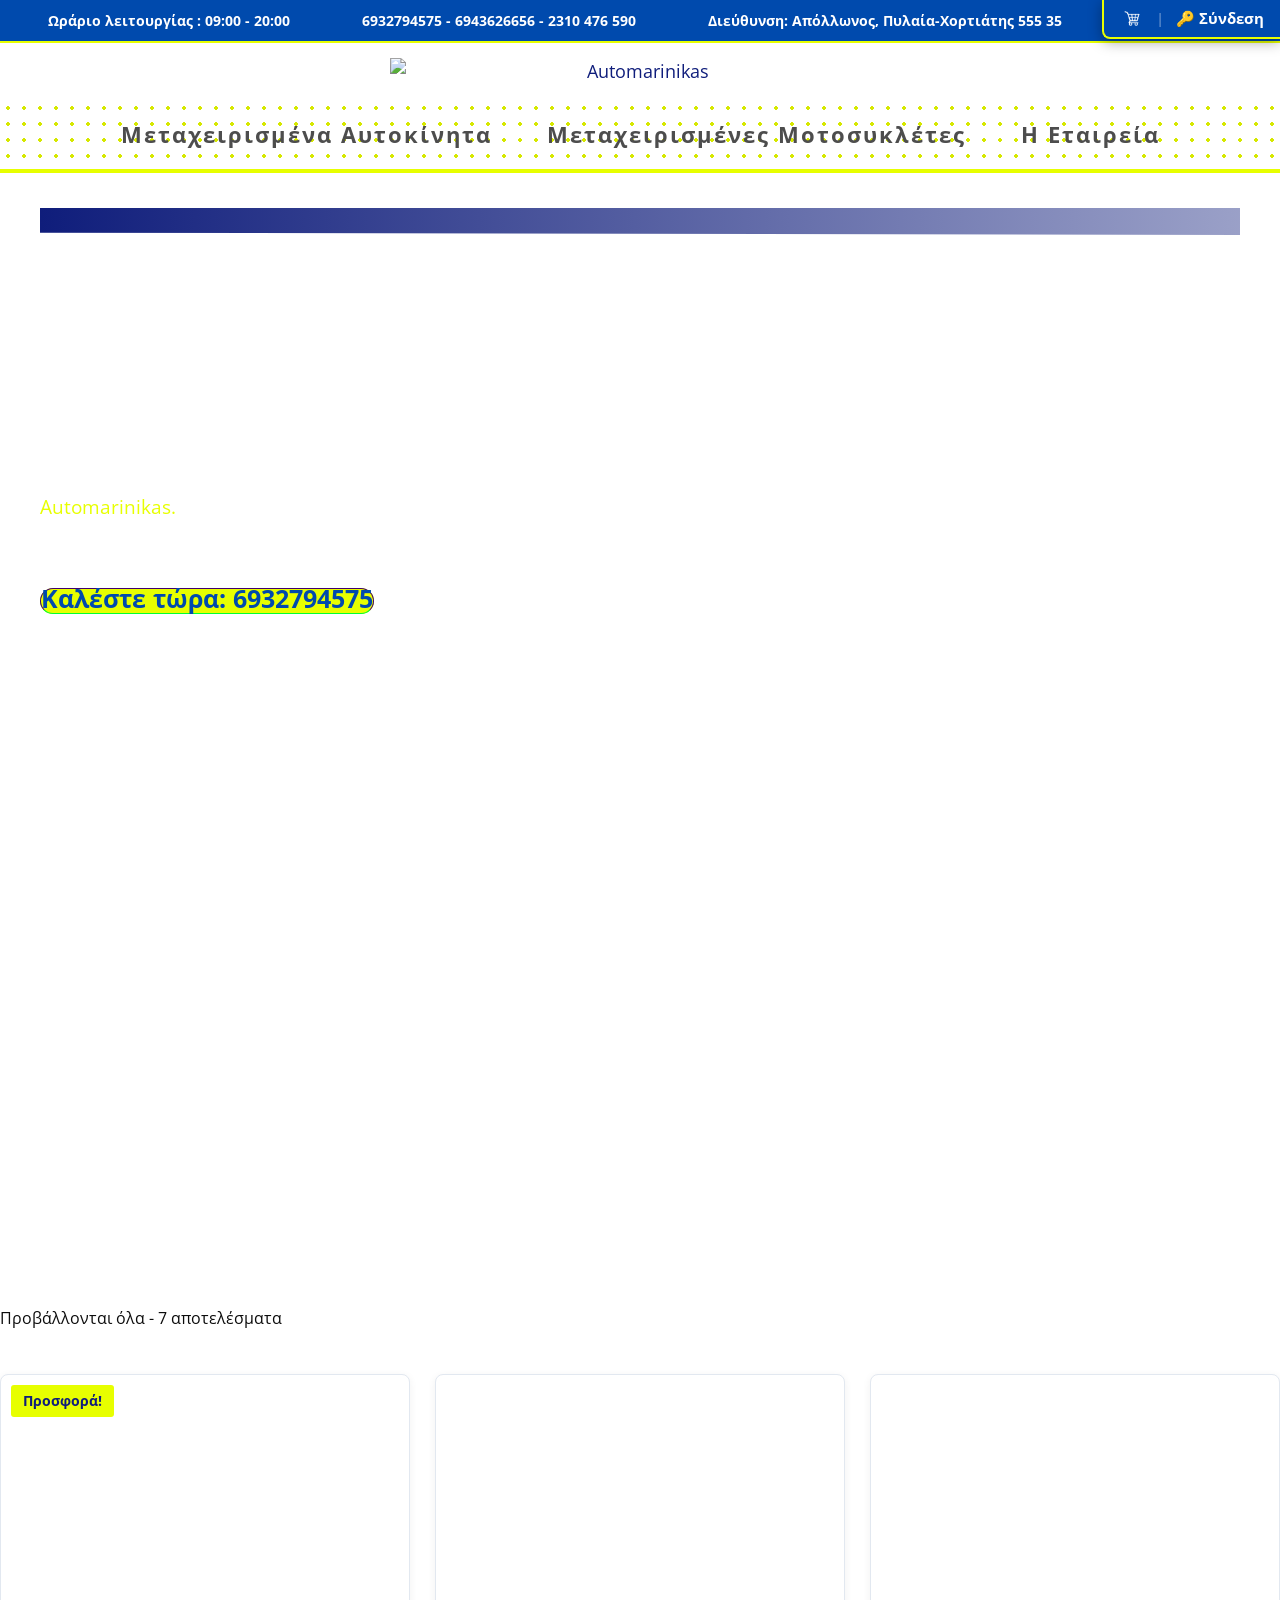
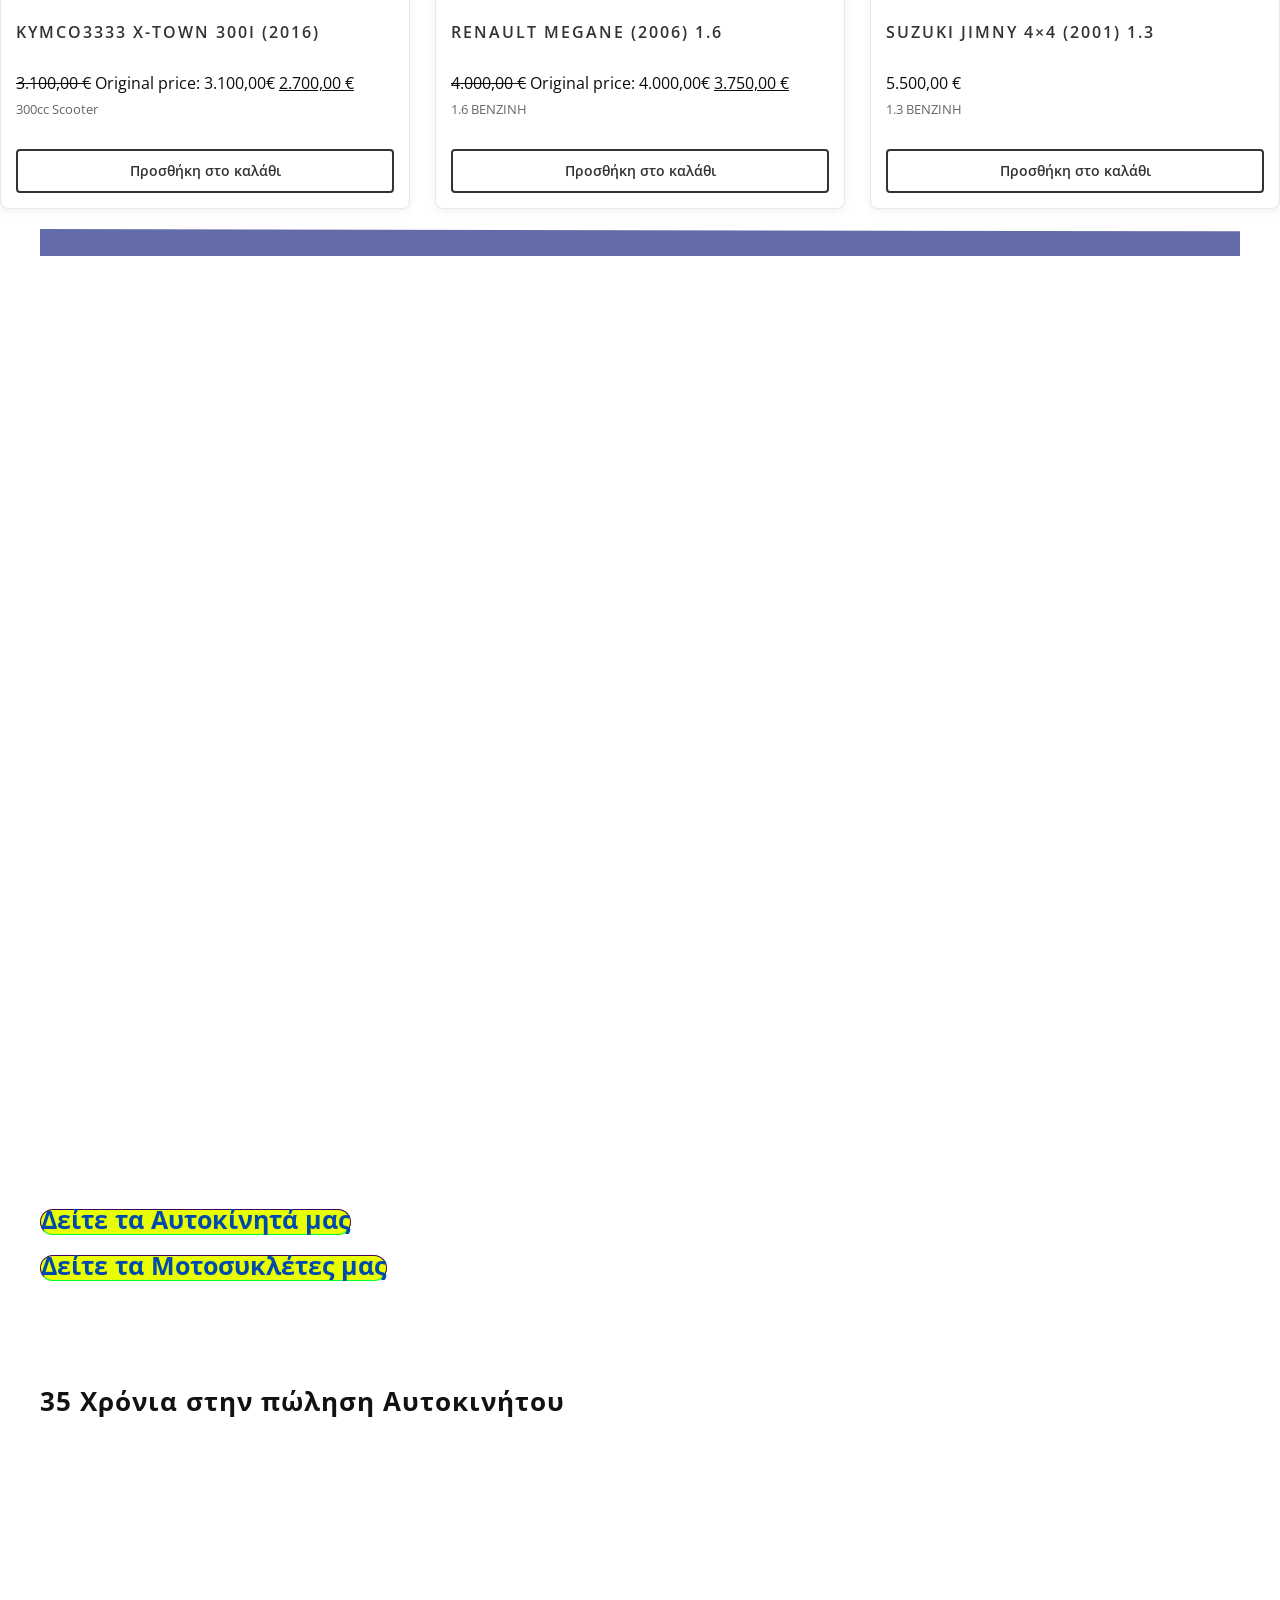
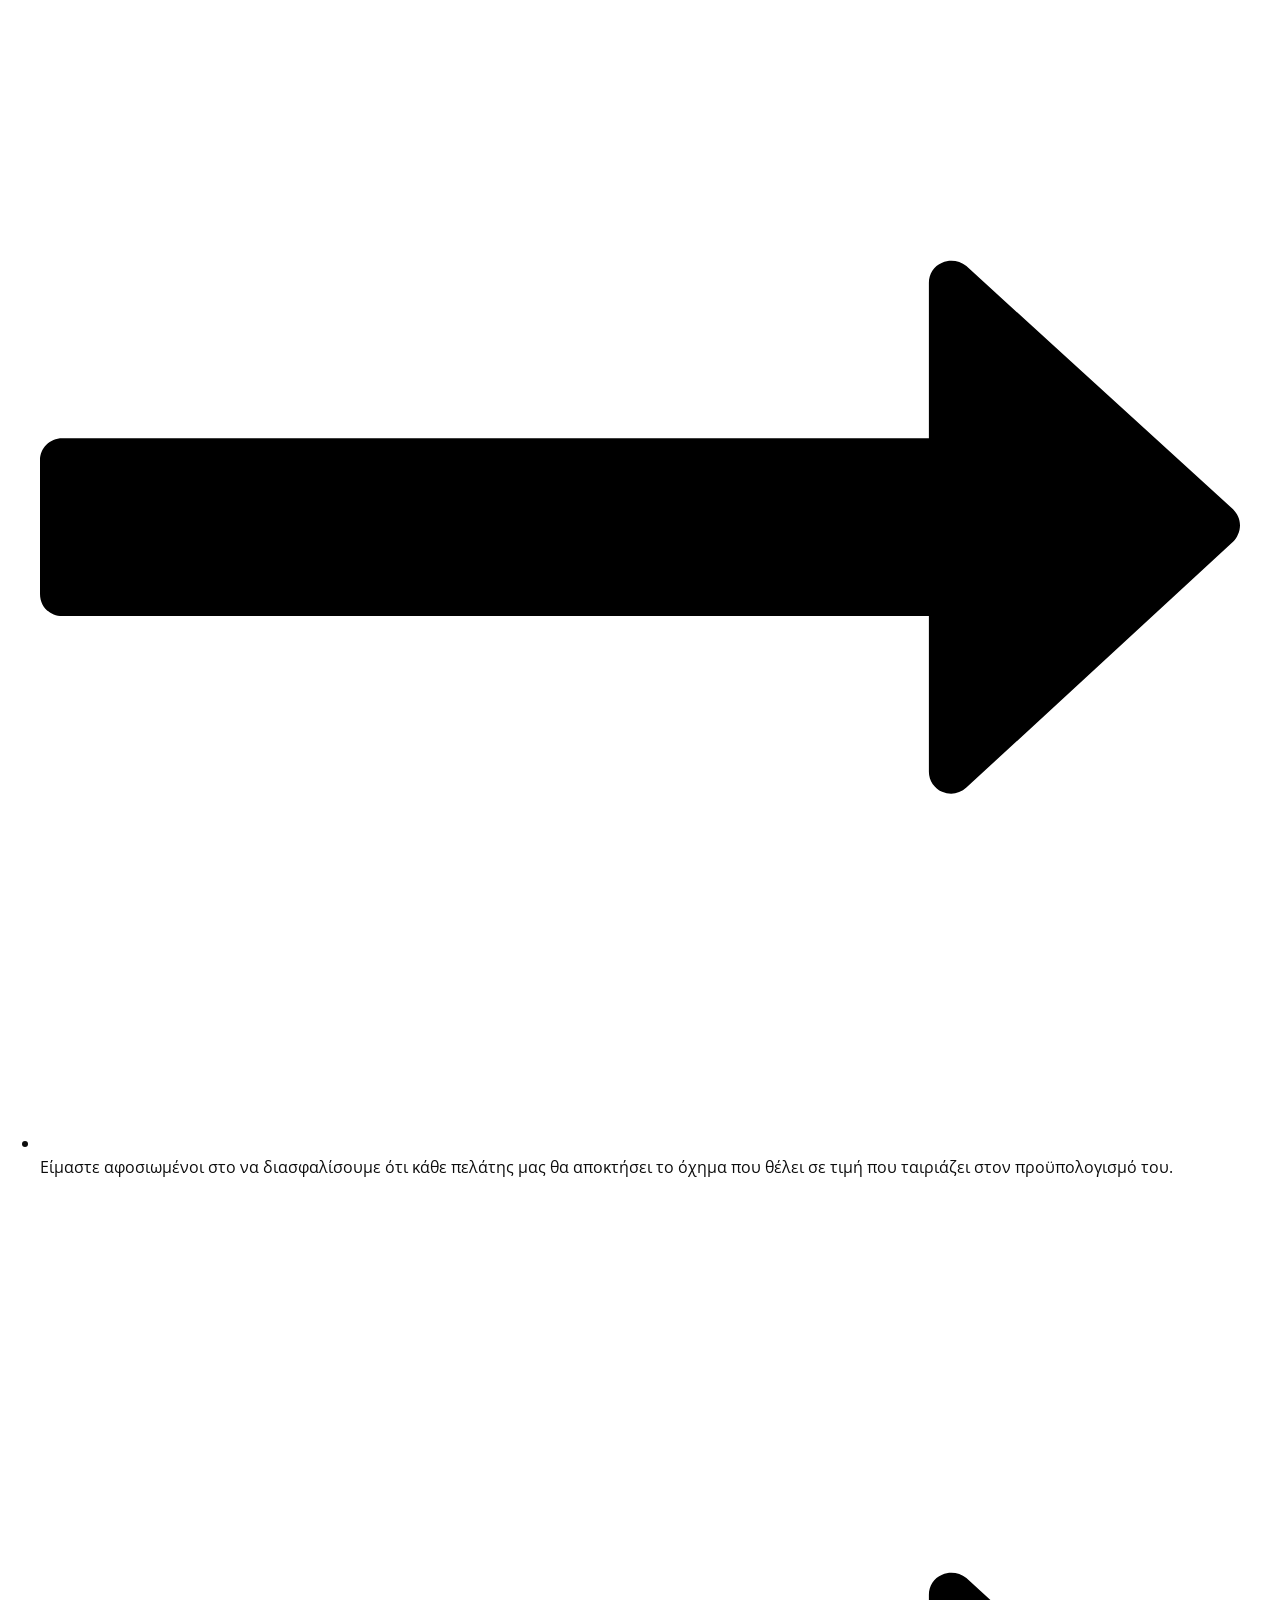
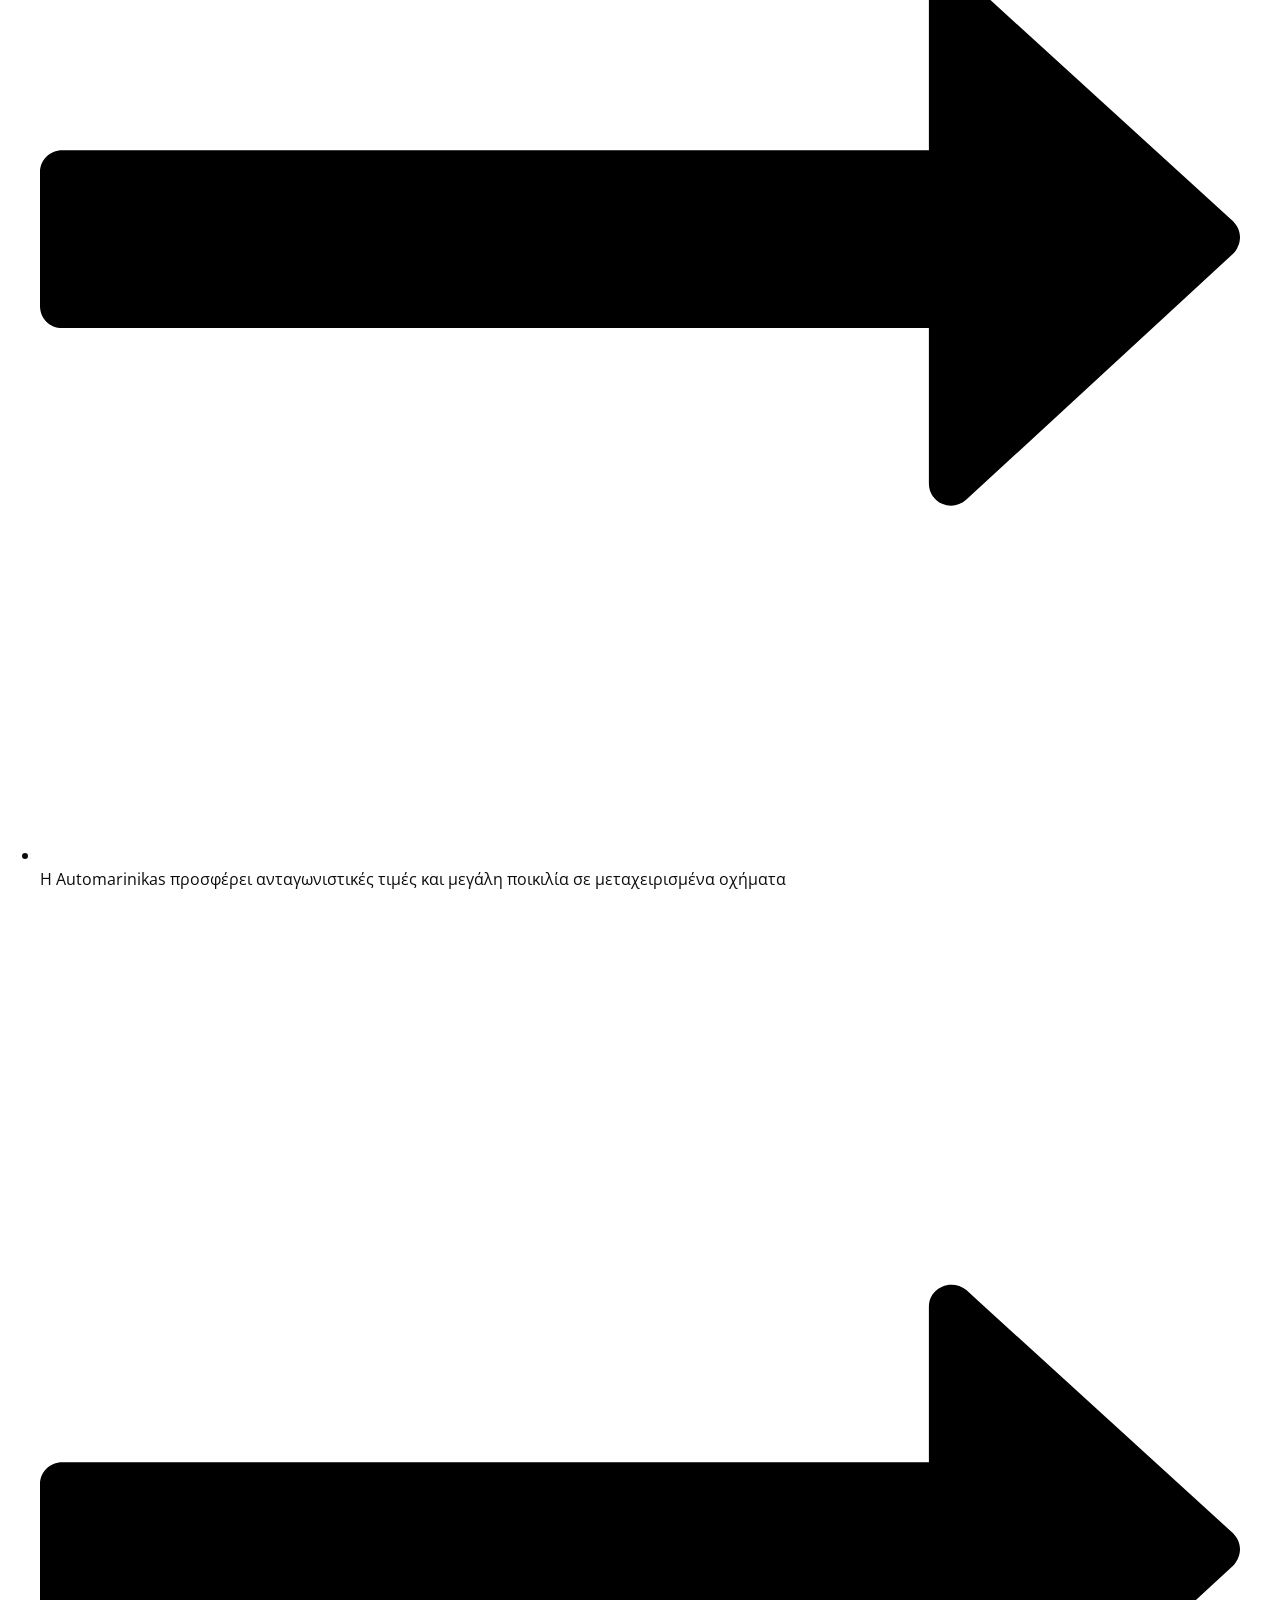
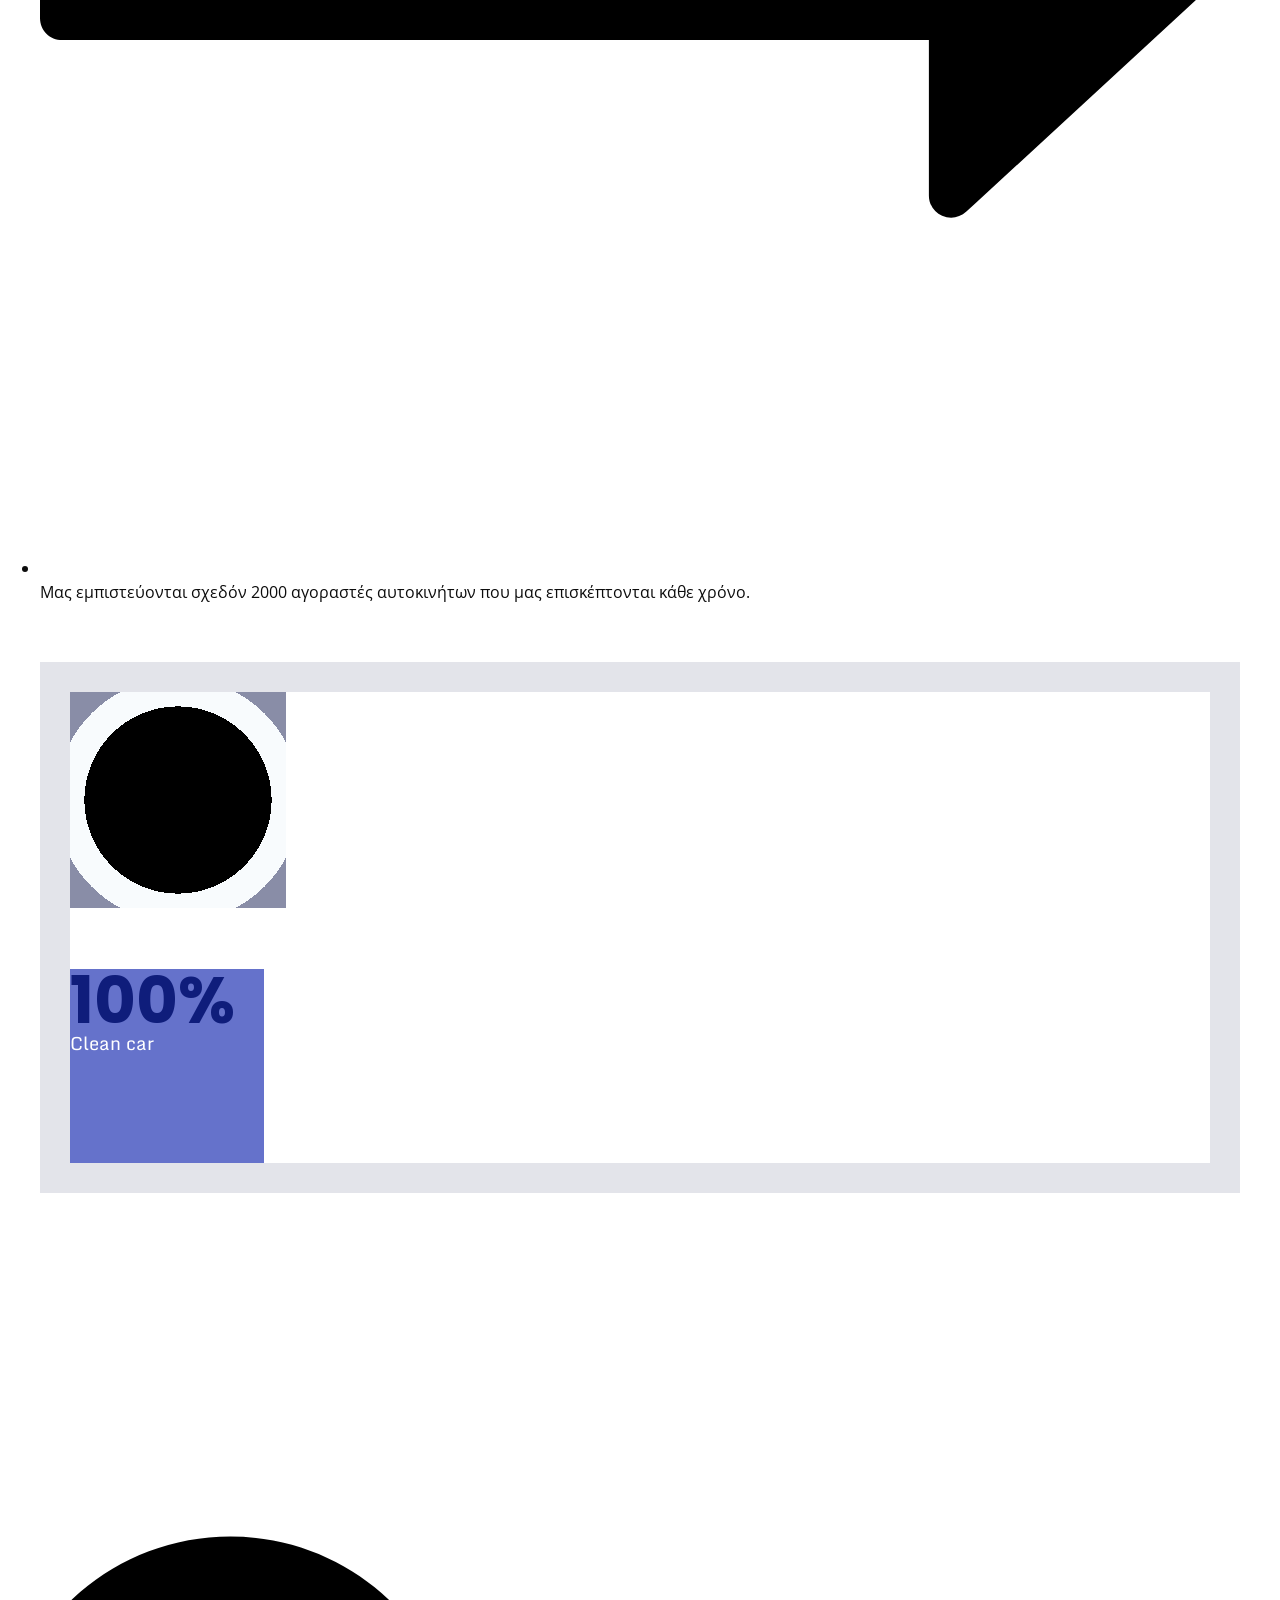
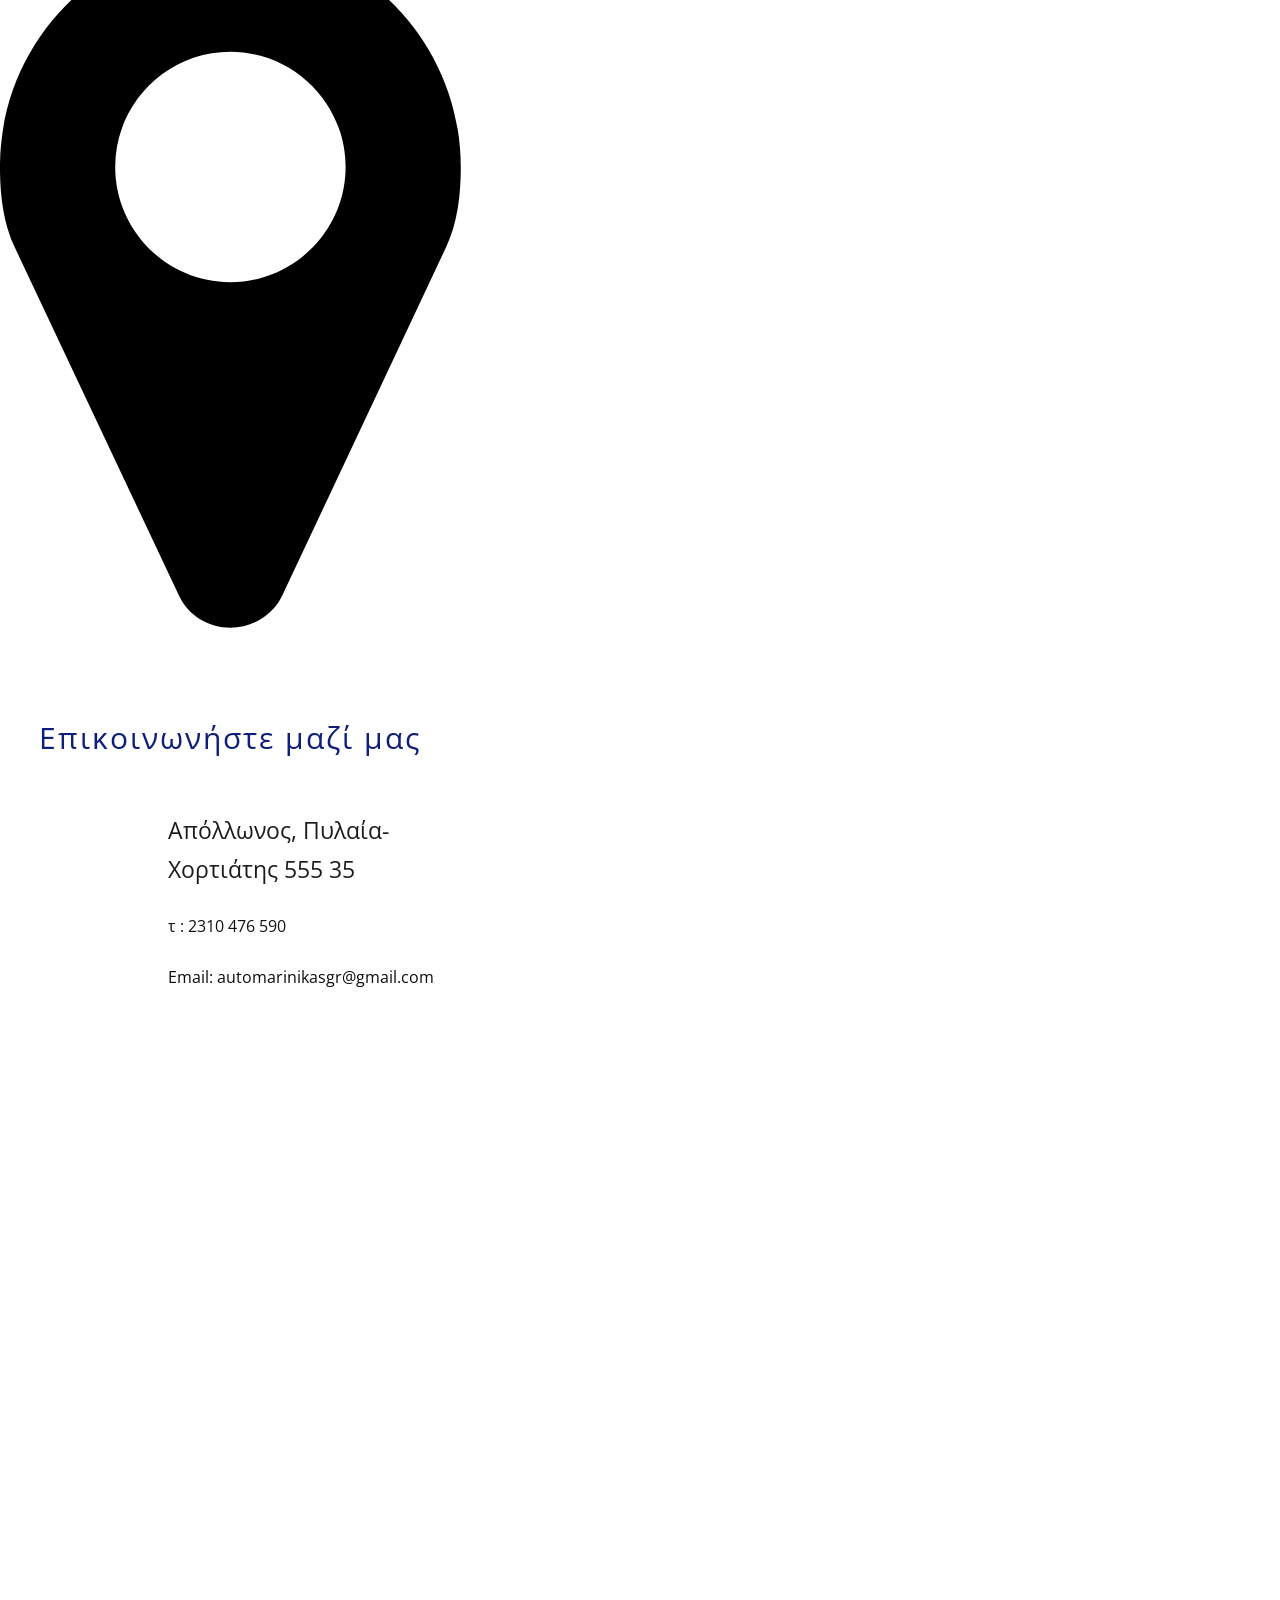
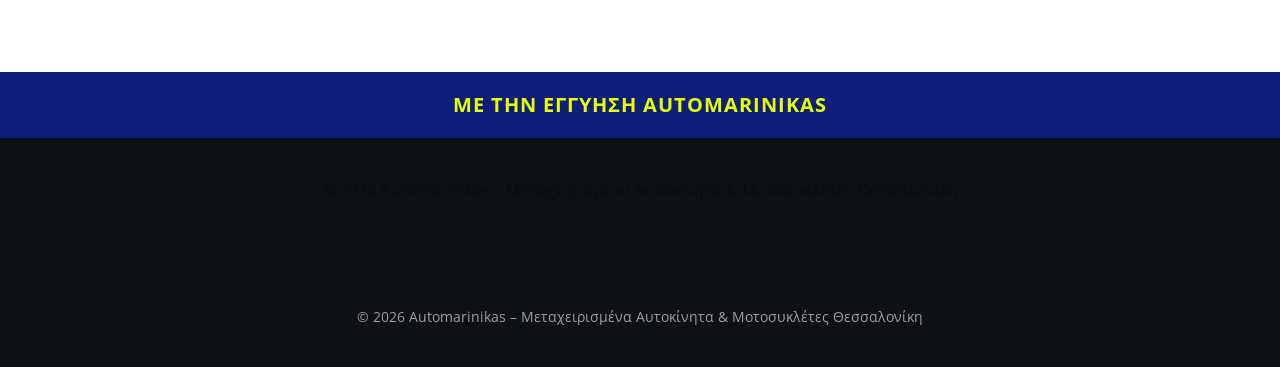
==== index.html @ 04d303f2 "Fix index.html: add missing shared.css link and footer - root cause of invisible nav bar and footer" ====
<!DOCTYPE html>
<!--[if IE 7]>
<html class="ie ie7" lang="el">
<![endif]-->
<!--[if IE 8]>
<html class="ie ie8" lang="el">
<![endif]-->
<!--[if !(IE 7) | !(IE 8)  ]><!-->
<html lang="el"class="tcb">
<!--<![endif]-->
<head>
		<meta charset="UTF-8"/>
				
			<meta name="viewport" content="width=device-width, initial-scale=1.0"/>
	<link rel="stylesheet" href="css/shared.css">

	<title>Automarinikas &#8211; Automarinikas Μεταχειρισμένα Αυτοκίνητα Θεσσαλονίκη</title>
<meta name='robots' content='max-image-preview:large' />
<link rel='dns-prefetch' href='//accounts.google.com' />
<link rel='dns-prefetch' href='//apis.google.com' />
<link rel='dns-prefetch' href='//use.fontawesome.com' />
<link rel='dns-prefetch' href='//mljbtt2odp6b.i.optimole.com' />
<link rel='preconnect' href='https://mljbtt2odp6b.i.optimole.com' />
<link rel="alternate" type="application/rss+xml" title="Ροή RSS &raquo; Automarinikas" href="#" />
<link rel="alternate" type="application/rss+xml" title="Ροή Σχολίων &raquo; Automarinikas" href="#" />
<link rel="alternate" title="oEmbed (JSON)" type="application/json+oembed" href="#" />
<link rel="alternate" title="oEmbed (XML)" type="text/xml+oembed" href="#" />

<link rel='stylesheet' id='tve_landing_page_base_css-css' href='wp-content/plugins/thrive-visual-editor/landing-page/templates/css/base.css' type='text/css' media='all' />
<link rel='stylesheet' id='tve_style_family_tve_flt-css' href='wp-content/plugins/thrive-visual-editor/editor/css/thrive_flat.css' type='text/css' media='all' />
<link rel='stylesheet' id='thrive-theme-styles-css' href='wp-content/themes/thrive-theme/inc/assets/dist/theme.css' type='text/css' media='all' />
<style id='wp-emoji-styles-inline-css' type='text/css'>

	img.wp-smiley, img.emoji {
		display: inline !important;
		border: none !important;
		box-shadow: none !important;
		height: 1em !important;
		width: 1em !important;
		margin: 0 0.07em !important;
		vertical-align: -0.1em !important;
		background: none !important;
		padding: 0 !important;
	}
/*# sourceURL=wp-emoji-styles-inline-css */
</style>


<link rel='stylesheet' id='tve-ult-main-frame-css-css' href='wp-content/plugins/thrive-ultimatum/tcb-bridge/assets/css/placeholders.css' type='text/css' media='all' />
<link rel='stylesheet' id='woocommerce-layout-css' href='wp-content/plugins/woocommerce/assets/css/woocommerce-layout.css' type='text/css' media='all' />
<link rel='stylesheet' id='woocommerce-smallscreen-css' href='wp-content/plugins/woocommerce/assets/css/woocommerce-smallscreen.css' type='text/css' media='only screen and (max-width: 768px)' />
<link rel='stylesheet' id='woocommerce-general-css' href='wp-content/plugins/woocommerce/assets/css/woocommerce.css' type='text/css' media='all' />
<link rel='stylesheet' id='thrive-theme-woocommerce-css' href='wp-content/themes/thrive-theme/inc/assets/dist/woocommerce.css' type='text/css' media='all' />
<link rel='stylesheet' id='select2-css' href='wp-content/plugins/woocommerce/assets/css/select2.css' type='text/css' media='all' />

<link rel='stylesheet' id='shared-css' href='css/shared.css' type='text/css' media='all' />
<link rel='stylesheet' id='contactus.css-css' href='wp-content/plugins/ar-contactus/res/css/contactus.min.css' type='text/css' media='all' />
<link rel='stylesheet' id='contactus.generated.desktop.css-css' href='wp-content/plugins/ar-contactus/res/css/generated-desktop.css' type='text/css' media='all' />
<link rel='stylesheet' id='contactus.fa.css-css' href='https://use.fontawesome.com/releases/v5.8.1/css/all.css?ver=2.2.7' type='text/css' media='all' />
<link rel='stylesheet' id='tvo-frontend-css' href='wp-content/plugins/thrive-ovation/tcb-bridge/frontend/css/frontend.css' type='text/css' media='all' />
<link rel='stylesheet' id='thrive-theme-landingpage-front-css' href='wp-content/themes/thrive-theme/inc/assets/dist/landingpage-front.css' type='text/css' media='all' />
<style id='optm_lazyload_noscript_style-inline-css' type='text/css'>
html.optml_no_js img[data-opt-src] { display: none !important; } 
 /* Background selectors removed for static site */
/*# sourceURL=optm_lazyload_noscript_style-inline-css */
</style>
<link rel='stylesheet' id='thrive-theme-css' href='wp-content/themes/thrive-theme/style.css' type='text/css' media='all' />
<script type="text/javascript" id="tho-header-js-js-extra">
/* <![CDATA[ */
var THO_Head = {"variations":[],"post_id":"103","element_tag":"thrive_headline","woo_tag":"tho_woo"};
//# sourceURL=tho-header-js-js-extra
/* ]]> */
</script>
<script type="text/javascript" src="wp-content/plugins/thrive-headline-optimizer/frontend/js/header.min.js" id="tho-header-js-js"></script>
<script type="text/javascript" src="wp-includes/js/jquery/jquery.min.js" id="jquery-core-js"></script>
<script type="text/javascript" src="wp-includes/js/jquery/jquery-migrate.min.js" id="jquery-migrate-js"></script>
<script type="text/javascript" src="wp-includes/js/jquery/ui/core.min.js" id="jquery-ui-core-js"></script>
<script type="text/javascript" src="wp-includes/js/jquery/ui/menu.min.js" id="jquery-ui-menu-js"></script>
<script type="text/javascript" src="wp-includes/js/dist/dom-ready.min.js" id="wp-dom-ready-js"></script>
<script type="text/javascript" src="wp-includes/js/dist/hooks.min.js" id="wp-hooks-js"></script>
<script type="text/javascript" src="wp-includes/js/dist/i18n.min.js" id="wp-i18n-js"></script>
<script type="text/javascript" id="wp-i18n-js-after">
/* <![CDATA[ */
wp.i18n.setLocaleData( { 'text direction\u0004ltr': [ 'ltr' ] } );
//# sourceURL=wp-i18n-js-after
/* ]]> */
</script>
<script type="text/javascript" id="wp-a11y-js-translations">
/* <![CDATA[ */
( function( domain, translations ) {
	var localeData = translations.locale_data[ domain ] || translations.locale_data.messages;
	localeData[""].domain = domain;
	wp.i18n.setLocaleData( localeData, domain );
} )( "default", {"translation-revision-date":"2026-02-02 11:19:29+0000","generator":"GlotPress\/4.0.3","domain":"messages","locale_data":{"messages":{"":{"domain":"messages","plural-forms":"nplurals=2; plural=n != 1;","lang":"el_GR"},"Notifications":["\u0395\u03b9\u03b4\u03bf\u03c0\u03bf\u03b9\u03ae\u03c3\u03b5\u03b9\u03c2"]}},"comment":{"reference":"wp-includes\/js\/dist\/a11y.js"}} );
//# sourceURL=wp-a11y-js-translations
/* ]]> */
</script>
<script type="text/javascript" src="wp-includes/js/dist/a11y.min.js" id="wp-a11y-js"></script>
<script type="text/javascript" src="wp-includes/js/jquery/ui/autocomplete.min.js" id="jquery-ui-autocomplete-js"></script>
<script type="text/javascript" src="wp-includes/js/imagesloaded.min.js" id="imagesloaded-js"></script>
<script type="text/javascript" src="wp-includes/js/masonry.min.js" id="masonry-js"></script>
<script type="text/javascript" src="wp-includes/js/jquery/jquery.masonry.min.js" id="jquery-masonry-js"></script>
<script type="text/javascript" id="tve_frontend-js-extra">
/* <![CDATA[ */
var tve_frontend_options = {"ajaxurl":"","is_editor_page":"","page_events":[],"is_single":"1","social_fb_app_id":"","dash_url":"wp-content/themes/thrive-theme/thrive-dashboard","queried_object":{"ID":103,"post_author":"1"},"query_vars":{"certificate_u":""},"$_POST":[],"translations":{"Copy":"Copy","empty_username":"ERROR: The username field is empty.","empty_password":"ERROR: The password field is empty.","empty_login":"ERROR: Enter a username or email address.","min_chars":"At least %s characters are needed","no_headings":"No headings found","registration_err":{"required_field":"\u003Cstrong\u003EError\u003C/strong\u003E: This field is required","required_email":"\u003Cstrong\u003EError\u003C/strong\u003E: Please type your email address","invalid_email":"\u003Cstrong\u003EError\u003C/strong\u003E: The email address isn&#8217;t correct","passwordmismatch":"\u003Cstrong\u003EError\u003C/strong\u003E: Password mismatch"}},"routes":{"posts":"#","video_reporting":"#","courses":"#","certificate_search":"#","assessments":"#","testimonials":"#"},"nonce":"38db936989","allow_video_src":"","google_client_id":null,"facebook_app_id":null,"lead_generation_custom_tag_apis":["activecampaign","aweber","convertkit","drip","klicktipp","mailchimp","sendlane","zapier"],"post_request_data":[],"user_profile_nonce":"2162aa7bf6","ip":"176.58.196.111","current_user":[],"post_id":"103","post_title":"\u039c\u03b5\u03c4\u03b1\u03c7\u03b5\u03b9\u03c1\u03b9\u03c3\u03bc\u03ad\u03bd\u03b1 \u03b1\u03c5\u03c4\u03bf\u03ba\u03af\u03bd\u03b7\u03c4\u03b1 \u2013 Automarinikas","post_type":"page","post_url":"/","is_lp":"tcb2-thrivebiz-car-wash","woo_rest_routes":{"shop":"#","product_categories":"#","product_variations":"#"},"conditional_display":{"is_tooltip_dismissed":false},"woocommerce_related_plugins":{"product_addons":false}};
//# sourceURL=tve_frontend-js-extra
/* ]]> */
</script>
<script type="text/javascript" src="wp-content/plugins/thrive-visual-editor/editor/js/dist/modules/general.min.js" id="tve_frontend-js"></script>
<script type="text/javascript" src="wp-includes/js/plupload/moxie.min.js" id="moxiejs-js"></script>
<script type="text/javascript" src="wp-content/plugins/thrive-visual-editor/editor/js/dist/modules/post-list.min.js" id="tve_frontend_post-list-js"></script>
<script type="text/javascript" src="wp-content/plugins/woocommerce/assets/js/selectWoo/selectWoo.full.min.js" id="selectWoo-js" defer="defer" data-wp-strategy="defer"></script>
<script type="text/javascript" src="wp-content/plugins/woocommerce/assets/js/jquery-blockui/jquery.blockUI.min.js" id="wc-jquery-blockui-js" defer="defer" data-wp-strategy="defer"></script>
<script type="text/javascript" id="wc-add-to-cart-js-extra">
/* <![CDATA[ */
var wc_add_to_cart_params = {"ajax_url":"","wc_ajax_url":"#","i18n_view_cart":"\u039a\u03b1\u03bb\u03ac\u03b8\u03b9","cart_url":"#","is_cart":"","cart_redirect_after_add":"no"};
//# sourceURL=wc-add-to-cart-js-extra
/* ]]> */
</script>
<script type="text/javascript" src="wp-content/plugins/woocommerce/assets/js/frontend/add-to-cart.min.js" id="wc-add-to-cart-js" defer="defer" data-wp-strategy="defer"></script>
<script type="text/javascript" src="wp-content/plugins/woocommerce/assets/js/js-cookie/js.cookie.min.js" id="wc-js-cookie-js" defer="defer" data-wp-strategy="defer"></script>
<script type="text/javascript" id="wc-cart-fragments-js-extra">
/* <![CDATA[ */
var wc_cart_fragments_params = {"ajax_url":"","wc_ajax_url":"#","cart_hash_key":"wc_cart_hash_4c381f79d71eba0dd0aed9c353675090","fragment_name":"wc_fragments_4c381f79d71eba0dd0aed9c353675090","request_timeout":"5000"};
//# sourceURL=wc-cart-fragments-js-extra
/* ]]> */
</script>
<script type="text/javascript" src="wp-content/plugins/woocommerce/assets/js/frontend/cart-fragments.min.js" id="wc-cart-fragments-js" defer="defer" data-wp-strategy="defer"></script>
<script type="text/javascript" id="woocommerce-js-extra">
/* <![CDATA[ */
var woocommerce_params = {"ajax_url":"","wc_ajax_url":"#","i18n_password_show":"\u0395\u03bc\u03c6\u03ac\u03bd\u03b9\u03c3\u03b7 \u03c3\u03c5\u03bd\u03b8\u03b7\u03bc\u03b1\u03c4\u03b9\u03ba\u03bf\u03cd","i18n_password_hide":"\u0391\u03c0\u03cc\u03ba\u03c1\u03c5\u03c8\u03b7 \u03c3\u03c5\u03bd\u03b8\u03b7\u03bc\u03b1\u03c4\u03b9\u03ba\u03bf\u03cd"};
//# sourceURL=woocommerce-js-extra
/* ]]> */
</script>
<script type="text/javascript" src="wp-content/plugins/woocommerce/assets/js/frontend/woocommerce.min.js" id="woocommerce-js" defer="defer" data-wp-strategy="defer"></script>
<script type="text/javascript" id="contactus-js-extra">
/* <![CDATA[ */
var arCUVars = {"url":"","version":"2.2.7","_wpnonce":"\u003Cinput type=\"hidden\" id=\"_wpnonce\" name=\"_wpnonce\" value=\"4f5a8173e3\" /\u003E\u003Cinput type=\"hidden\" name=\"_wp_http_referer\" value=\"/\" /\u003E"};
//# sourceURL=contactus-js-extra
/* ]]> */
</script>
<script type="text/javascript" src="wp-content/plugins/ar-contactus/res/js/contactus.min.js" id="contactus-js"></script>
<script type="text/javascript" src="wp-content/plugins/ar-contactus/res/js/scripts.js" id="contactus.scripts-js"></script>
<script type="text/javascript" id="theme-frontend-js-extra">
/* <![CDATA[ */
var thrive_front_localize = {"comments_form":{"error_defaults":{"email":"Email address invalid","url":"Website address invalid","required":"Required field missing"}},"routes":{"posts":"#","frontend":"#"},"tar_post_url":"?tve=true&action=architect&from_theme=1","is_editor":"","ID":"42","template_url":"?tve=true&action=architect&from_tar=103","pagination_url":{"template":"#","base":"/"},"sidebar_visibility":[],"is_singular":"1","is_user_logged_in":""};
//# sourceURL=theme-frontend-js-extra
/* ]]> */
</script>
<script type="text/javascript" src="wp-content/themes/thrive-theme/inc/assets/dist/frontend.min.js" id="theme-frontend-js"></script>
<script type="text/javascript" id="optml-print-js-after">
/* <![CDATA[ */
			(function(w, d){
					w.addEventListener("beforeprint", function(){
						let images = d.getElementsByTagName( "img" );
							for (let img of images) {
								if ( !img.dataset.optSrc) {
									continue;
								}
								img.src = img.dataset.optSrc;
								delete img.dataset.optSrc;
							}
					});
			
			}(window, document));
								 
//# sourceURL=optml-print-js-after
/* ]]> */
</script>
<script type="text/javascript" src="wp-content/plugins/thrive-ovation/tcb-bridge/frontend/js/display-testimonials-tcb.min.js" id="display-testimonials-tcb-js"></script>
<link rel="https://api.w.org/" href="#" /><link rel="alternate" title="JSON" type="application/json" href="#" /><link rel="EditURI" type="application/rsd+xml" title="RSD" href="#" />
<meta name="generator" content="WordPress 6.9.7" />
<meta name="generator" content="WooCommerce 10.5.2" />
<link rel="canonical" href="" />
<link rel='shortlink' href='/' />

<style type="text/css" id="tve_global_variables">:root{--tcb-background-author-image:url(https://secure.gravatar.com/avatar/b071e9e9ec6328c5ab54f0cd48875078e656b52c03ac7016efe7d3416ceb0862?s=256&d=mm&r=g);--tcb-background-user-image:url();--tcb-background-featured-image-thumbnail:url(wp-content/uploads/2021/11/automarinikas.png);--tcb-skin-color-0:hsla(var(--tcb-theme-main-master-h,210), var(--tcb-theme-main-master-s,77%), var(--tcb-theme-main-master-l,54%), var(--tcb-theme-main-master-a,1));--tcb-skin-color-0-h:var(--tcb-theme-main-master-h,210);--tcb-skin-color-0-s:var(--tcb-theme-main-master-s,77%);--tcb-skin-color-0-l:var(--tcb-theme-main-master-l,54%);--tcb-skin-color-0-a:var(--tcb-theme-main-master-a,1);--tcb-skin-color-1:hsla(calc(var(--tcb-theme-main-master-h,210) - 0 ), calc(var(--tcb-theme-main-master-s,77%) + 2% ), calc(var(--tcb-theme-main-master-l,54%) - 0% ), 0.5);--tcb-skin-color-1-h:calc(var(--tcb-theme-main-master-h,210) - 0 );--tcb-skin-color-1-s:calc(var(--tcb-theme-main-master-s,77%) + 2% );--tcb-skin-color-1-l:calc(var(--tcb-theme-main-master-l,54%) - 0% );--tcb-skin-color-1-a:0.5;--tcb-skin-color-2:rgb(248, 248, 248);--tcb-skin-color-2-h:0;--tcb-skin-color-2-s:0%;--tcb-skin-color-2-l:97%;--tcb-skin-color-2-a:1;--tcb-skin-color-3:hsla(calc(var(--tcb-theme-main-master-h,210) + 30 ), 85%, 13%, 1);--tcb-skin-color-3-h:calc(var(--tcb-theme-main-master-h,210) + 30 );--tcb-skin-color-3-s:85%;--tcb-skin-color-3-l:13%;--tcb-skin-color-3-a:1;--tcb-skin-color-4:rgb(12, 17, 21);--tcb-skin-color-4-h:206;--tcb-skin-color-4-s:27%;--tcb-skin-color-4-l:6%;--tcb-skin-color-4-a:1;--tcb-skin-color-5:rgb(106, 107, 108);--tcb-skin-color-5-h:210;--tcb-skin-color-5-s:0%;--tcb-skin-color-5-l:41%;--tcb-skin-color-5-a:1;--tcb-skin-color-8:hsla(calc(var(--tcb-theme-main-master-h,210) - 0 ), calc(var(--tcb-theme-main-master-s,77%) + 2% ), calc(var(--tcb-theme-main-master-l,54%) - 0% ), 0.18);--tcb-skin-color-8-h:calc(var(--tcb-theme-main-master-h,210) - 0 );--tcb-skin-color-8-s:calc(var(--tcb-theme-main-master-s,77%) + 2% );--tcb-skin-color-8-l:calc(var(--tcb-theme-main-master-l,54%) - 0% );--tcb-skin-color-8-a:0.18;--tcb-skin-color-9:hsla(calc(var(--tcb-theme-main-master-h,210) - 3 ), 56%, 96%, 1);--tcb-skin-color-9-h:calc(var(--tcb-theme-main-master-h,210) - 3 );--tcb-skin-color-9-s:56%;--tcb-skin-color-9-l:96%;--tcb-skin-color-9-a:1;--tcb-skin-color-10:hsla(calc(var(--tcb-theme-main-master-h,210) - 21 ), calc(var(--tcb-theme-main-master-s,77%) + 23% ), calc(var(--tcb-theme-main-master-l,54%) + 27% ), 1);--tcb-skin-color-10-h:calc(var(--tcb-theme-main-master-h,210) - 21 );--tcb-skin-color-10-s:calc(var(--tcb-theme-main-master-s,77%) + 23% );--tcb-skin-color-10-l:calc(var(--tcb-theme-main-master-l,54%) + 27% );--tcb-skin-color-10-a:1;--tcb-skin-color-13:hsla(calc(var(--tcb-theme-main-master-h,210) - 0 ), calc(var(--tcb-theme-main-master-s,77%) + 2% ), calc(var(--tcb-theme-main-master-l,54%) - 18% ), 0.5);--tcb-skin-color-13-h:calc(var(--tcb-theme-main-master-h,210) - 0 );--tcb-skin-color-13-s:calc(var(--tcb-theme-main-master-s,77%) + 2% );--tcb-skin-color-13-l:calc(var(--tcb-theme-main-master-l,54%) - 18% );--tcb-skin-color-13-a:0.5;--tcb-skin-color-14:rgb(230, 230, 230);--tcb-skin-color-14-h:0;--tcb-skin-color-14-s:0%;--tcb-skin-color-14-l:90%;--tcb-skin-color-14-a:1;--tcb-skin-color-16:hsla(calc(var(--tcb-theme-main-master-h,210) - 0 ), 3%, 36%, 1);--tcb-skin-color-16-h:calc(var(--tcb-theme-main-master-h,210) - 0 );--tcb-skin-color-16-s:3%;--tcb-skin-color-16-l:36%;--tcb-skin-color-16-a:1;--tcb-skin-color-18:hsla(calc(var(--tcb-theme-main-master-h,210) - 1 ), calc(var(--tcb-theme-main-master-s,77%) + 1% ), calc(var(--tcb-theme-main-master-l,54%) - 1% ), 0.8);--tcb-skin-color-18-h:calc(var(--tcb-theme-main-master-h,210) - 1 );--tcb-skin-color-18-s:calc(var(--tcb-theme-main-master-s,77%) + 1% );--tcb-skin-color-18-l:calc(var(--tcb-theme-main-master-l,54%) - 1% );--tcb-skin-color-18-a:0.8;--tcb-skin-color-19:hsla(calc(var(--tcb-theme-main-master-h,210) - 3 ), 56%, 96%, 0.85);--tcb-skin-color-19-h:calc(var(--tcb-theme-main-master-h,210) - 3 );--tcb-skin-color-19-s:56%;--tcb-skin-color-19-l:96%;--tcb-skin-color-19-a:0.85;--tcb-skin-color-20:hsla(calc(var(--tcb-theme-main-master-h,210) - 3 ), 56%, 96%, 0.9);--tcb-skin-color-20-h:calc(var(--tcb-theme-main-master-h,210) - 3 );--tcb-skin-color-20-s:56%;--tcb-skin-color-20-l:96%;--tcb-skin-color-20-a:0.9;--tcb-skin-color-21:hsla(calc(var(--tcb-theme-main-master-h,210) - 210 ), calc(var(--tcb-theme-main-master-s,77%) - 77% ), calc(var(--tcb-theme-main-master-l,54%) + 46% ), 1);--tcb-skin-color-21-h:calc(var(--tcb-theme-main-master-h,210) - 210 );--tcb-skin-color-21-s:calc(var(--tcb-theme-main-master-s,77%) - 77% );--tcb-skin-color-21-l:calc(var(--tcb-theme-main-master-l,54%) + 46% );--tcb-skin-color-21-a:1;--tcb-skin-color-22:rgb(255, 255, 255);--tcb-skin-color-22-h:0;--tcb-skin-color-22-s:0%;--tcb-skin-color-22-l:100%;--tcb-skin-color-22-a:1;--tcb-skin-color-23:rgb(32, 65, 71);--tcb-skin-color-23-h:189;--tcb-skin-color-23-s:37%;--tcb-skin-color-23-l:20%;--tcb-skin-color-23-a:1;--tcb-skin-color-24:rgb(59, 59, 59);--tcb-skin-color-24-h:0;--tcb-skin-color-24-s:0%;--tcb-skin-color-24-l:23%;--tcb-skin-color-24-a:1;--tcb-skin-color-25:hsla(calc(var(--tcb-theme-main-master-h,210) - 0 ), calc(var(--tcb-theme-main-master-s,77%) + 5% ), calc(var(--tcb-theme-main-master-l,54%) + 8% ), 0.04);--tcb-skin-color-25-h:calc(var(--tcb-theme-main-master-h,210) - 0 );--tcb-skin-color-25-s:calc(var(--tcb-theme-main-master-s,77%) + 5% );--tcb-skin-color-25-l:calc(var(--tcb-theme-main-master-l,54%) + 8% );--tcb-skin-color-25-a:0.04;--tcb-skin-color-26:hsla(calc(var(--tcb-theme-main-master-h,210) + 1 ), calc(var(--tcb-theme-main-master-s,77%) + 6% ), calc(var(--tcb-theme-main-master-l,54%) + 9% ), 0.12);--tcb-skin-color-26-h:calc(var(--tcb-theme-main-master-h,210) + 1 );--tcb-skin-color-26-s:calc(var(--tcb-theme-main-master-s,77%) + 6% );--tcb-skin-color-26-l:calc(var(--tcb-theme-main-master-l,54%) + 9% );--tcb-skin-color-26-a:0.12;--tcb-skin-color-27:hsla(calc(var(--tcb-theme-main-master-h,210) + 10 ), calc(var(--tcb-theme-main-master-s,77%) + 6% ), calc(var(--tcb-theme-main-master-l,54%) + 17% ), 1);--tcb-skin-color-27-h:calc(var(--tcb-theme-main-master-h,210) + 10 );--tcb-skin-color-27-s:calc(var(--tcb-theme-main-master-s,77%) + 6% );--tcb-skin-color-27-l:calc(var(--tcb-theme-main-master-l,54%) + 17% );--tcb-skin-color-27-a:1;--tcb-skin-color-28:hsla(calc(var(--tcb-theme-main-master-h,210) + 2 ), calc(var(--tcb-theme-main-master-s,77%) - 34% ), calc(var(--tcb-theme-main-master-l,54%) + 27% ), 1);--tcb-skin-color-28-h:calc(var(--tcb-theme-main-master-h,210) + 2 );--tcb-skin-color-28-s:calc(var(--tcb-theme-main-master-s,77%) - 34% );--tcb-skin-color-28-l:calc(var(--tcb-theme-main-master-l,54%) + 27% );--tcb-skin-color-28-a:1;--tcb-skin-color-29:hsla(calc(var(--tcb-theme-main-master-h,210) - 0 ), calc(var(--tcb-theme-main-master-s,77%) + 6% ), calc(var(--tcb-theme-main-master-l,54%) + 10% ), 0.4);--tcb-skin-color-29-h:calc(var(--tcb-theme-main-master-h,210) - 0 );--tcb-skin-color-29-s:calc(var(--tcb-theme-main-master-s,77%) + 6% );--tcb-skin-color-29-l:calc(var(--tcb-theme-main-master-l,54%) + 10% );--tcb-skin-color-29-a:0.4;--tcb-skin-color-30:hsla(calc(var(--tcb-theme-main-master-h,210) - 1 ), calc(var(--tcb-theme-main-master-s,77%) + 5% ), calc(var(--tcb-theme-main-master-l,54%) + 8% ), 0.85);--tcb-skin-color-30-h:calc(var(--tcb-theme-main-master-h,210) - 1 );--tcb-skin-color-30-s:calc(var(--tcb-theme-main-master-s,77%) + 5% );--tcb-skin-color-30-l:calc(var(--tcb-theme-main-master-l,54%) + 8% );--tcb-skin-color-30-a:0.85;--tcb-main-master-h:214;--tcb-main-master-s:100%;--tcb-main-master-l:34%;--tcb-main-master-a:1;--tcb-theme-main-master-h:214;--tcb-theme-main-master-s:100%;--tcb-theme-main-master-l:34%;--tcb-theme-main-master-a:1;}</style>	<noscript></noscript>
	<meta http-equiv="Accept-CH" content="Viewport-Width" />
		
		<script type="application/javascript">
					/* optimole removed */
						(function(w, d){
							var b = d.getElementsByTagName("head")[0];
							var s = d.createElement("script");
							var v = ("IntersectionObserver" in w && "isIntersecting" in w.IntersectionObserverEntry.prototype) ? "_no_poly" : "";
							s.async = true;
							s.src = "https://mljbtt2odp6b.i.optimole.com/js-lib/v2/latest/optimole_lib" + v  + ".min.js";
							b.appendChild(s);
							w.optimoleData = {
								lazyloadOnly: "optimole-lazy-only",
								backgroundReplaceClasses: [],
								nativeLazyload : false,
								scalingDisabled: false,
								watchClasses: [],
								backgroundLazySelectors: "[class*=\"wp-block-cover\"][style*=\"background-image\"], [style*=\"background-image:url(\"], [style*=\"background-image: url(\"], [style*=\"background:url(\"], [style*=\"background: url(\"], [class*=\"wp-block-group\"][style*=\"background-image\"], .tve-content-box-background, .tve-page-section-out, .thrv_text_element",
								network_optimizations: false,
								ignoreDpr: true,
								quality: 0,
								maxWidth: 1920,
								maxHeight: 1080,
							}
						}(window, document));
		</script><link type="text/css" rel="stylesheet" class="thrive-external-font" href="https://fonts.googleapis.com/css?family=Open+Sans+Condensed:700,400,700i&#038;subset=latin&#038;display=swap"><link type="text/css" rel="stylesheet" class="thrive-external-font" href="https://fonts.googleapis.com/css?family=Muli:400,600,300,800,700,200,900&#038;subset=latin&#038;display=swap"><style type="text/css" id="thrive-default-styles">@media (min-width: 300px) { .tcb-style-wrap h1{ color:var(--tcb-skin-color-4);--tcb-applied-color:var$(--tcb-skin-color-4);font-family:"Open Sans Condensed";font-weight:var(--g-regular-weight, normal);font-size:40px;background-color:rgba(0, 0, 0, 0);font-style:normal;margin:0px;padding-top:0px;padding-bottom:24px;text-decoration:rgba(10, 10, 10, 0.85);text-transform:none;border-left:0px none rgba(10, 10, 10, 0.85);line-height:1.3em;--tcb-typography-font-family:"Open Sans Condensed";--g-bold-weight:700; }.tcb-style-wrap h2{ font-family:"Open Sans Condensed";font-weight:var(--g-regular-weight, normal);color:var(--tcb-skin-color-4);--tcb-applied-color:var$(--tcb-skin-color-4);padding-top:0px;margin-top:0px;padding-bottom:24px;margin-bottom:0px;font-size:34px;line-height:1.4em;--tcb-typography-font-family:"Open Sans Condensed";--g-bold-weight:700; }.tcb-style-wrap h3{ font-family:"Open Sans Condensed";font-weight:var(--g-regular-weight, normal);color:var(--tcb-skin-color-4);--tcb-applied-color:var$(--tcb-skin-color-4);padding-top:0px;margin-top:0px;padding-bottom:24px;margin-bottom:0px;font-size:24px;line-height:1.4em;--tcb-typography-font-family:"Open Sans Condensed";--g-bold-weight:700; }.tcb-style-wrap h4{ font-family:"Open Sans Condensed";font-weight:var(--g-regular-weight, normal);color:var(--tcb-skin-color-4);--tcb-applied-color:var$(--tcb-skin-color-4);padding-top:0px;margin-top:0px;padding-bottom:24px;margin-bottom:0px;font-size:20px;line-height:1.4em;--tcb-typography-font-family:"Open Sans Condensed";--g-bold-weight:700; }.tcb-style-wrap h5{ font-family:"Open Sans Condensed";font-weight:var(--g-regular-weight, normal);color:var(--tcb-skin-color-4);--tcb-applied-color:var$(--tcb-skin-color-4);padding-top:0px;margin-top:0px;padding-bottom:24px;margin-bottom:0px;line-height:1.4em;--tcb-typography-font-family:"Open Sans Condensed";--g-bold-weight:700; }.tcb-style-wrap h6{ font-family:"Open Sans Condensed";font-weight:var(--g-regular-weight, normal);color:var(--tcb-skin-color-4);--tcb-applied-color:var$(--tcb-skin-color-4);padding-top:0px;margin-top:0px;padding-bottom:24px;margin-bottom:0px;line-height:1.6em;--tcb-typography-font-family:"Open Sans Condensed";--g-bold-weight:700; }.tcb-style-wrap p{ color:var(--tcb-skin-color-5);--tcb-applied-color:var$(--tcb-skin-color-5);font-family:"Open Sans Condensed";font-weight:var(--g-regular-weight, normal);font-size:18px;padding-top:0px;margin-top:0px;padding-bottom:24px;margin-bottom:0px;--tcb-typography-font-family:"Open Sans Condensed";--g-bold-weight:700; }:not(.inc) .thrv_text_element a:not(.tcb-button-link), :not(.inc) .tcb-styled-list a, :not(.inc) .tcb-numbered-list a, :not(.inc) .theme-dynamic-list a, .tve-input-option-text a, .tcb-post-content p a, .tcb-post-content li a, .tcb-post-content blockquote a, .tcb-post-content pre a{ --tcb-applied-color:var$(--tcb-skin-color-5);font-family:"Open Sans Condensed";font-weight:var(--g-regular-weight, normal);font-size:inherit;text-decoration-line:none;--eff:none;text-decoration-color:var(--eff-color, currentColor);color:var(--tcb-skin-color-0);--tcb-typography-font-family:"Open Sans Condensed";--g-bold-weight:700; }:not(.inc) .thrv_text_element a:not(.tcb-button-link):hover, :not(.inc) .tcb-styled-list a:hover, :not(.inc) .tcb-numbered-list a:hover, :not(.inc) .theme-dynamic-list a:hover, .tve-input-option-text a:hover, .tcb-post-content p a:hover, .tcb-post-content li a:hover, .tcb-post-content blockquote a:hover, .tcb-post-content pre a:hover { text-decoration-line:none;--eff:none;text-decoration-color:var(--eff-color, currentColor);color:var(--tcb-skin-color-3); }.tcb-style-wrap ul:not([class*="menu"]), .tcb-style-wrap ol{ color:var(--tcb-skin-color-5);--tcb-applied-color:var$(--tcb-skin-color-5);font-family:"Open Sans Condensed";font-weight:var(--g-regular-weight, normal);font-size:18px;margin-top:0px;margin-bottom:0px;padding-top:0px;padding-bottom:12px;padding-left:0px;--tcb-typography-font-family:"Open Sans Condensed";--g-bold-weight:700; }.tcb-style-wrap li:not([class*="menu"]){ color:var(--tcb-skin-color-5);--tcb-applied-color:var$(--tcb-skin-color-5);font-family:"Open Sans Condensed";font-weight:var(--g-regular-weight, normal);font-size:18px;line-height:1.4em;padding-bottom:16px;margin-bottom:0px;--tcb-typography-font-family:"Open Sans Condensed";--g-bold-weight:700; }.tcb-style-wrap blockquote{ color:var(--tcb-skin-color-5);--tcb-applied-color:var$(--tcb-skin-color-5);font-family:"Open Sans Condensed";font-weight:var(--g-regular-weight, normal);font-size:18px;padding-top:0px;padding-bottom:0px;border-left:2px solid var(--tcb-skin-color-1);margin-top:0px;margin-bottom:24px;--tcb-typography-font-family:"Open Sans Condensed";--g-bold-weight:700; }body, .tcb-plain-text{ color:var(--tcb-skin-color-5);--tcb-applied-color:var$(--tcb-skin-color-5);font-family:"Open Sans Condensed";font-weight:var(--g-regular-weight, normal);font-size:18px;--tcb-typography-font-family:"Open Sans Condensed";--g-bold-weight:700; }.tcb-style-wrap pre{ font-family:"Open Sans Condensed";--tcb-typography-font-family:"Open Sans Condensed";font-weight:var(--g-regular-weight, normal);--g-bold-weight:700; } }@media (max-width: 1023px) { .tcb-style-wrap h1{ font-size:36px;padding-bottom:22px;margin-bottom:0px; }.tcb-style-wrap h2{ padding-bottom:22px;margin-bottom:0px;font-size:28px; }.tcb-style-wrap h3{ padding-bottom:22px;margin-bottom:0px;font-size:22px; }.tcb-style-wrap h4{ padding-bottom:22px;margin-bottom:0px; }.tcb-style-wrap h5{ padding-bottom:22px;margin-bottom:0px; }.tcb-style-wrap h6{ padding-bottom:22px;margin-bottom:0px; }.tcb-style-wrap p{ padding-bottom:22px;margin-bottom:0px;padding-top:0px;margin-top:0px; }.tcb-style-wrap ul:not([class*="menu"]), .tcb-style-wrap ol{ padding-top:0px;padding-bottom:4px; }.tcb-style-wrap li:not([class*="menu"]){ line-height:1.75em;--tcb-typography-line-height:1.75em;padding-bottom:14px;margin-bottom:0px; }.tcb-style-wrap blockquote{ margin-bottom:22px; } }@media (max-width: 767px) { .tcb-style-wrap h1{ font-size:28px;padding-bottom:20px;margin-bottom:0px; }.tcb-style-wrap h2{ font-size:24px;padding-bottom:20px;margin-bottom:0px; }.tcb-style-wrap h3{ font-size:22px;padding-bottom:20px;margin-bottom:0px; }.tcb-style-wrap h4{ font-size:20px;padding-bottom:20px;margin-bottom:0px; }.tcb-style-wrap h5{ padding-bottom:20px;margin-bottom:0px; }.tcb-style-wrap h6{ padding-bottom:20px;margin-bottom:0px; }.tcb-style-wrap p{ padding-bottom:20px;margin-bottom:0px;padding-top:0px;margin-top:0px; }.tcb-style-wrap ul:not([class*="menu"]), .tcb-style-wrap ol{ padding-left:0px;padding-bottom:4px;padding-top:0px; }.tcb-style-wrap li:not([class*="menu"]){ padding-bottom:10px;margin-bottom:0px; }.tcb-style-wrap blockquote{ margin-bottom:20px; } }</style><link rel="icon" href="wp-content/uploads/2023/10/cropped-auto.jpg" sizes="32x32" />
<link rel="icon" href="wp-content/uploads/2023/10/cropped-auto.jpg" sizes="192x192" />
<link rel="apple-touch-icon" href="wp-content/uploads/2023/10/cropped-auto.jpg" />
<meta name="msapplication-TileImage" content="wp-content/uploads/2023/10/cropped-auto.jpg" />
			<style class="tve_custom_style">@import url("//fonts.googleapis.com/css?family=Open+Sans+Condensed:400,700&subset=latin");@import url("//fonts.googleapis.com/css?family=Poppins:400,800,900,300,700,&subset=latin");@import url("//fonts.googleapis.com/css?family=Monda:400,700,&subset=latin");@media (min-width: 300px){.tcb-plain-text{font-family: Monda;font-weight: 400;font-size: 14px;}:not(#tve) [data-css="tve-u-1621b072b4e"] p,:not(#tve) [data-css="tve-u-1621b072b4e"] li,:not(#tve) [data-css="tve-u-1621b072b4e"] blockquote,:not(#tve) [data-css="tve-u-1621b072b4e"] address,:not(#tve) [data-css="tve-u-1621b072b4e"] .tcb-plain-text,:not(#tve) [data-css="tve-u-1621b072b4e"] h1,:not(#tve) [data-css="tve-u-1621b072b4e"] h2,:not(#tve) [data-css="tve-u-1621b072b4e"] h3,:not(#tve) [data-css="tve-u-1621b072b4e"] h4,:not(#tve) [data-css="tve-u-1621b072b4e"] h5,:not(#tve) [data-css="tve-u-1621b072b4e"] h6{color: rgb(18,18,18);}[data-css="tve-u-1621fe78878"] .tcb-flex-col{flex-basis: 160px !important;}[data-css="tve-u-16417b70f47"]{padding: 0px !important;margin: 0px !important;}[data-css="tve-u-1641791de3b"]::after{clear: both;}:not(#tve) [data-css="tve-u-1621fdcb4ea"]{color: rgb(15,29,123) !important;text-transform: none !important;}[data-css="tve-u-162717cb617"] > .tcb-flex-col{padding-left: 0px;}:not(#tve) [data-css="tve-u-16413112747"]{color: rgba(255,255,255,0.85) !important;font-size: 19px !important;}:not(#tve) [data-css="tve-u-162717cb609"] p,:not(#tve) [data-css="tve-u-162717cb609"] li,:not(#tve) [data-css="tve-u-162717cb609"] blockquote,:not(#tve) [data-css="tve-u-162717cb609"] address,:not(#tve) [data-css="tve-u-162717cb609"] h1,:not(#tve) [data-css="tve-u-162717cb609"] h2,:not(#tve) [data-css="tve-u-162717cb609"] h3,:not(#tve) [data-css="tve-u-162717cb609"] h4,:not(#tve) [data-css="tve-u-162717cb609"] h5,:not(#tve) [data-css="tve-u-162717cb609"] h6{color: rgb(255,255,255);}[data-css="tve-u-162717cb621"] .tve-page-section-in{display: flex;justify-content: center;flex-direction: column;}:not(#tve) [data-css="tve-u-162717cb618"] p,:not(#tve) [data-css="tve-u-162717cb618"] li,:not(#tve) [data-css="tve-u-162717cb618"] blockquote,:not(#tve) [data-css="tve-u-162717cb618"] address,:not(#tve) [data-css="tve-u-162717cb618"] h1,:not(#tve) [data-css="tve-u-162717cb618"] h2,:not(#tve) [data-css="tve-u-162717cb618"] h3,:not(#tve) [data-css="tve-u-162717cb618"] h4,:not(#tve) [data-css="tve-u-162717cb618"] h5,:not(#tve) [data-css="tve-u-162717cb618"] h6{color: rgb(0,229,255);}[data-css="tve-u-16224848ee5"]::after{clear: both;}[data-css="tve-u-16224834cab"]::after{clear: both;}[data-css="tve-u-1621ee3afec"] > .tve-cb{display: block;}[data-css="tve-u-1621fe78878"] > .tcb-flex-col{padding-left: 5px;}[data-css="tve-u-1621fe85996"]{max-width: 585px;float: left;z-index: 3;position: relative;width: 100%;margin-top: 0px !important;margin-bottom: 0px !important;}[data-css="tve-u-1621fe78878"] > .tcb-flex-col > .tcb-col{min-height: 65px;justify-content: center;}[data-css="tve-u-1621fe78878"]{min-height: inherit;margin-left: -5px;padding: 0px !important;flex-wrap: wrap !important;}[data-css="tve-u-1621f45bed3"]{padding: 0px !important;}[data-css="tve-u-1621f114214"]{float: none;max-width: 100%;margin-left: auto !important;margin-right: auto !important;}[data-css="tve-u-1621efddaaf"]{padding: 0px !important;}:not(#tve) [data-css="tve-u-1621ee74a24"] > :first-child{color: rgb(15,29,123);}[data-css="tve-u-1621ee74a24"]{font-size: 60px;float: none;z-index: 3;position: relative;margin: 0px auto 10px !important;padding-top: 0px !important;}[data-css="tve-u-1621ee63e1c"]{float: none;z-index: 3;position: relative;max-width: none;width: 100%;padding: 0px !important;margin: 0px auto 30px !important;}[data-css="tve-u-1621ee58e74"]{background-color: rgb(224,226,236) !important;}[data-css="tve-u-1621ee4be73"]{max-width: 64%;}[data-css="tve-u-1621ee4be21"]{max-width: 36%;}[data-css="tve-u-1621ee3afec"]{padding: 60px 0px 0px !important;margin-top: 126px !important;margin-bottom: 0px !important;}[data-css="tve-u-1621ee37f4a"]{min-height: 380px;}[data-css="tve-u-1621ee22c43"]{margin-top: 0px !important;margin-bottom: 0px !important;padding-top: 0px !important;padding-left: 0px !important;}[data-css="tve-u-1621ee18a1c"]{height: 521px;margin: 80px 0px 56px 122px !important;padding-bottom: 1px !important;}[data-css="tve-u-1621ee093d4"]{margin-top: 0px !important;}[data-css="tve-u-1621ee03000"] > .tcb-flex-col > .tcb-col{min-height: 1px;}[data-css="tve-u-1621ee03000"]{margin-left: 0px;min-height: inherit;padding: 0px !important;}[data-css="tve-u-1621ee03000"] > .tcb-flex-col{padding-left: 0px;}[data-css="tve-u-1621edf8048"]{max-width: 100%;min-height: 1px !important;}[data-css="tve-u-1621b072b4e"]{max-width: 1200px;min-height: 1px !important;}[data-css="tve-u-1621b064668"]{max-width: 52%;}[data-css="tve-u-1621b064646"]{max-width: 48%;}[data-css="tve-u-1621afda4fa"]{max-width: none;padding: 0px !important;margin-bottom: 40px !important;}:not(#tve) [data-css="tve-u-1621afd8c98"]{color: rgb(255,255,255) !important;font-size: 20px !important;}[data-css="tve-u-1621afceb00"]{float: left;z-index: 3;position: relative;width: 100%;max-width: 80%;padding: 0px !important;margin-bottom: 50px !important;}:not(#tve) [data-css="tve-u-1621afcc0bf"]{color: rgb(255,255,255) !important;text-transform: none !important;font-size: 28px !important;}[data-css="tve-u-1621a8a804b"] > .tcb-flex-col{padding-left: 60px;}[data-css="tve-u-1621ae6c8da"]{clip-path: url("#clip-top-aa2c3e3c70555");-webkit-clip-path: url("#clip-top-aa2c3e3c70555");background-image: url("wp-content/uploads/tcb_lp_templates/templates/css/images/Car-wash-Cta-2.jpg") !important;background-size: cover !important;background-position: 0% 100% !important;background-attachment: scroll !important;background-repeat: no-repeat !important;}[data-css="tve-u-1621ae4fd21"]{max-width: 100%;top: -70px;z-index: 5;left: -60px;position: relative !important;padding: 0px !important;margin-top: 0px !important;margin-bottom: 0px !important;margin-right: 0px !important;}[data-css="tve-u-1621ae4db6e"]{min-height: 524px;}[data-css="tve-u-1621ada1e7f"] .tve-page-section-in{display: flex;flex-direction: column;justify-content: center;}[data-css="tve-u-1621adea58b"] > .tcb-flex-col > .tcb-col{min-height: 1px;justify-content: center;}[data-css="tve-u-1621ae0bec7"]{height: calc(100% + 22px);background-image: linear-gradient(rgba(255,255,255,0.14),rgba(255,255,255,0.14)) !important;background-size: auto !important;background-position: 50% 50% !important;background-attachment: scroll !important;background-repeat: no-repeat !important;margin-left: 0px !important;margin-top: 0px !important;margin-bottom: 0px !important;}[data-css="tve-u-1621adea58b"] > .tcb-flex-col{padding-left: 50px;}[data-css="tve-u-1621adea58b"]{margin-left: -50px;min-height: inherit;padding: 0px !important;}[data-css="tve-u-1621ade6172"]{max-width: 100%;float: none;width: 100%;margin: 0px auto !important;}[data-css="tve-u-1621adba9ef"]{clip-path: url("#clip-top-52d5a36c151aa");-webkit-clip-path: url("#clip-top-52d5a36c151aa");background-image: linear-gradient(rgba(15,29,123,0.65),rgba(15,29,123,0.65)),url("wp-content/uploads/tcb_lp_templates/templates/css/images/Car-wash-cta-bg.jpg") !important;background-size: auto,cover !important;background-position: 50% 50%,50% 50% !important;background-attachment: scroll,scroll !important;background-repeat: no-repeat,no-repeat !important;background-color: transparent !important;--background-color: transparent !important;--tve-applied-background-color: transparent !important;--background-image: linear-gradient(rgba(15,29,123,0.65),rgba(15,29,123,0.65)),url("wp-content/uploads/tcb_lp_templates/templates/css/images/Car-wash-cta-bg.jpg") !important;--background-size: auto,cover !important;--background-position: 50% 50%,50% 50% !important;--background-attachment: scroll,scroll !important;--background-repeat: no-repeat,no-repeat !important;--tve-applied-background-image: linear-gradient(rgba(15,29,123,0.65),rgba(15,29,123,0.65)),url("wp-content/uploads/tcb_lp_templates/templates/css/images/Car-wash-cta-bg.jpg") !important;}[data-css="tve-u-1621ada1e7f"]{padding: 0px 40px !important;}[data-css="tve-u-1621ad46076"]{padding: 100px 40px !important;margin-bottom: 0px !important;margin-top: 0px !important;}[data-css="tve-u-1621ad420c4"]{max-width: 1200px;min-height: 1px !important;}[data-css="tve-u-1621a9076ef"]{padding-top: 2px !important;padding-bottom: 0px !important;}[data-css="tve-u-1621acf64fb"]{margin-bottom: 20px !important;}[data-css="tve-u-1621acf47d2"]{line-height: 1.3em !important;}[data-css="tve-u-1621acf0289"]{margin-bottom: 20px !important;}[data-css="tve-u-1621a8e11f3"]{padding-top: 2px !important;padding-bottom: 0px !important;}[data-css="tve-u-1621a8e5625"]{padding-top: 2px !important;padding-bottom: 0px !important;}[data-css="tve-u-1621ace4de9"]{line-height: 1.3em !important;}[data-css="tve-u-1621ace1b08"]{line-height: 1.3em !important;}[data-css="tve-u-1621a9a2867"] strong{font-weight: 700;}:not(#tve) [data-css="tve-u-1621a9a2867"]{font-weight: 300;color: rgb(15,29,123) !important;font-family: Poppins !important;}[data-css="tve-u-1621a9750ae"]{font-size: 18.36px !important;line-height: 18.36px !important;}[data-css="tve-u-1621a9a2867"]{font-size: 64.8px !important;line-height: 64.8px !important;}[data-css="tve-u-1621a9a2866"]{margin-top: 54px !important;}[data-css="tve-u-1621a9a2862"]{width: 216px !important;height: 216px !important;background-color: rgb(137,141,167) !important;}[data-css="tve-u-1621a98b602"]{stroke-dasharray: 678.584,678.584;}[data-css="tve-u-1621a983587"]{float: none;border: 30px solid rgba(137,141,167,0.24);z-index: 3;position: relative;margin: 30px auto 0px !important;padding: 0px !important;}[data-css="tve-u-1621a9750ae"] strong{font-weight: 700;}:not(#tve) [data-css="tve-u-1621a9750ae"]{color: rgb(255,255,255) !important;font-family: Monda !important;}[data-css="tve-u-1621a96b190"]{background-color: rgb(101,114,203);width: 194.4px !important;height: 194.4px !important;inset: 10.8px !important;}[data-css="tve-u-1621a9685d4"]{stroke: rgb(248,251,253) !important;stroke-width: 22.6px !important;}[data-css="tve-u-1621a8a804b"] > .tcb-flex-col > .tcb-col{min-height: 445px;justify-content: center;}[data-css="tve-u-1621a90a46f"]{background-image: radial-gradient(rgba(255,255,255,0.51) 16%,rgb(255,255,255) 73%),url("wp-content/uploads/tcb_lp_templates/templates/css/images/Car-wash-100-clean.jpg") !important;background-size: auto,cover !important;background-position: 50% 50%,50% 50% !important;background-attachment: scroll,scroll !important;background-repeat: no-repeat,no-repeat !important;}:not(#tve) [data-css="tve-u-1621a9076ef"] > :first-child{color: rgb(15,29,123);}:not(#tve) [data-css="tve-u-1621a8e5625"] > :first-child{color: rgb(15,29,123);}:not(#tve) [data-css="tve-u-1621a8e11f3"] > :first-child{color: rgb(15,29,123);}[data-css="tve-u-1621a8c4313"]{padding: 0px !important;margin-bottom: 60px !important;}[data-css="tve-u-1621a8b2488"]{float: none;max-width: 100%;margin-left: auto !important;margin-right: auto !important;}[data-css="tve-u-1621a8a804b"]{min-height: inherit;margin-left: -60px;padding: 0px !important;}#tcb_landing_page p strong,#tcb_landing_page li strong{font-weight: 700;}#tcb_landing_page h6 strong{font-weight: 700;}#tcb_landing_page h6{text-transform: uppercase;font-size: 14px;color: rgb(115,115,115);font-family: "Open Sans Condensed";font-weight: var(--g-regular-weight,normal);letter-spacing: 1px;line-height: 1.3em;--tcb-typography-font-family: "Open Sans Condensed";--g-regular-weight: 400;}#tcb_landing_page h5 strong{font-weight: 700;}#tcb_landing_page h5{font-size: 22px;color: rgb(12,12,12);font-family: "Open Sans Condensed";font-weight: var(--g-regular-weight,normal);line-height: 1.3em;--tcb-typography-font-family: "Open Sans Condensed";--g-regular-weight: 400;}#tcb_landing_page h4 strong{font-weight: 700;}#tcb_landing_page h4{font-size: 24px;color: rgb(12,12,12);font-family: "Open Sans Condensed";font-weight: var(--g-regular-weight,normal);line-height: 1.3em;--tcb-typography-font-family: "Open Sans Condensed";--g-regular-weight: 400;}#tcb_landing_page h3 strong{font-weight: 700;}#tcb_landing_page h3{font-family: "Open Sans Condensed";font-weight: var(--g-regular-weight,normal);color: rgb(12,12,12);font-size: 26px;line-height: 1.3em;--tcb-typography-font-family: "Open Sans Condensed";--g-regular-weight: 400;}#tcb_landing_page h2 strong{font-weight: 800;}#tcb_landing_page h2{color: rgb(15,29,123);font-size: 30px;font-family: "Open Sans Condensed";font-weight: var(--g-regular-weight,normal);letter-spacing: 2px;text-transform: uppercase;line-height: 1.3em;--tcb-typography-font-family: "Open Sans Condensed";--g-regular-weight: 400;}#tcb_landing_page h1 strong{font-weight: 900;}#tcb_landing_page h1{font-family: "Open Sans Condensed";font-weight: var(--g-regular-weight,normal);color: rgb(255,255,255);font-size: 42px;line-height: 1.3em;--tcb-typography-font-family: "Open Sans Condensed";--g-regular-weight: 400;}[data-css="tve-u-15e09c94f7d"]{background-color: rgb(255,255,255);}[data-css="tve-u-162717cb600"]{max-width: 58.2%;}[data-css="tve-u-162717cb601"]{max-width: 41.7995%;}[data-css="tve-u-162717cb602"]{clip-path: url("#clip-bottom-eab511de4ba9e");-webkit-clip-path: url("#clip-bottom-eab511de4ba9e");background-color: rgba(255,255,255,0.2) !important;}[data-css="tve-u-162717cb603"]{min-height: 496px;}[data-css="tve-u-162717cb604"]{z-index: 5;float: right;position: relative;width: 100%;max-width: 570px;bottom: 0px;left: 0px;padding: 0px !important;margin: -59px 0px 0px !important;}[data-css="tve-u-162717cb605"]{clip-path: url("#clip-bottom-7920fc765722d");-webkit-clip-path: url("#clip-bottom-7920fc765722d");background-color: rgba(255,255,255,0.1) !important;}[data-css="tve-u-162717cb606"]{min-height: 419px;}[data-css="tve-u-162717cb608"]{max-width: 633px;z-index: 4;top: 0px;right: 0px;padding: 0px !important;margin: 164px 0px 0px !important;}[data-css="tve-u-162717cb609"]::after{clear: both;}[data-css="tve-u-162717cb60a"]{padding-right: 50px !important;padding-bottom: 80px !important;padding-top: 20px !important;}[data-css="tve-u-162717cb60b"]::after{clear: both;}[data-css="tve-u-162717cb60b"]{margin-top: 0px !important;margin-bottom: 0px !important;}:not(#tve) [data-css="tve-u-162717cb60c"] .tcb-button-link{font-size: 18px;color: rgb(255,255,255) !important;}[data-css="tve-u-162717cb60c"]{float: left;z-index: 3;position: relative;display: block;max-width: 491px;width: 491px;margin-bottom: 0px !important;margin-top: 9px !important;}:not(#tve) [data-css="tve-u-162717cb60c"]:hover .tcb-button-link{background-color: rgb(231,255,0) !important;color: rgb(15,29,123) !important;background-image: none !important;font-weight: bold !important;--background-color: rgb(231,255,0) !important;--tve-applied-background-color: rgb(231,255,0) !important;}[data-css="tve-u-162717cb60c"] .tcb-button-link{border-width: 1px;border-style: solid;border-color: rgb(64,0,108) rgb(64,0,108) rgb(0,255,48);border-image: initial;min-height: 54.7619px;font-size: 1.33333em;padding-top: 0px;padding-bottom: 0px;border-radius: 100px;overflow: hidden;background-color: rgb(231,255,0) !important;color: rgb(26,188,156) !important;background-image: none !important;--background-image: none !important;--tve-applied-background-image: none !important;--background-color: rgb(231,255,0) !important;--tve-applied-background-color: rgb(231,255,0) !important;}[data-css="tve-u-162717cb60f"]{padding: 0px !important;margin-bottom: 25px !important;margin-right: -26px !important;}[data-css="tve-u-162717cb610"]{padding: 0px !important;margin-bottom: 35px !important;margin-right: -47px !important;margin-top: 13px !important;}:not(#tve) [data-css="tve-u-162717cb616"]{text-transform: none !important;color: rgb(255,255,255) !important;}[data-css="tve-u-162717cb617"]{margin-left: 0px;padding: 0px !important;}[data-css="tve-u-162717cb618"]{max-width: none;margin-top: 0px !important;}[data-css="tve-u-162717cb620"]{clip-path: url("#clip-bottom-c883ac5175045");-webkit-clip-path: url("#clip-bottom-c883ac5175045");background-image: linear-gradient(90deg,rgb(15,29,123) 0%,rgba(15,29,123,0.42) 100%),url("wp-content/uploads/tcb_lp_templates/templates/css/images/Car-wash-hero-img.jpg") !important;background-size: auto,cover !important;background-position: 50% 50%,50% 50% !important;background-attachment: scroll,scroll !important;background-repeat: no-repeat,no-repeat !important;--background-image: linear-gradient(90deg,rgb(15,29,123) 0%,rgba(15,29,123,0.42) 100%),url("wp-content/uploads/tcb_lp_templates/templates/css/images/Car-wash-hero-img.jpg") !important;--background-size: auto,cover !important;--background-position: 50% 50%,50% 50% !important;--background-attachment: scroll,scroll !important;--background-repeat: no-repeat,no-repeat !important;--tve-applied-background-image: linear-gradient(90deg,rgb(15,29,123) 0%,rgba(15,29,123,0.42) 100%),url("wp-content/uploads/tcb_lp_templates/templates/css/images/Car-wash-hero-img.jpg") !important;}[data-css="tve-u-162717cb609"]{max-width: 1200px;min-width: auto;min-height: 630px !important;}[data-css="tve-u-162717cb621"]{z-index: 1;padding: 125px 40px 0px !important;margin-top: -90px !important;}[data-css="tve-u-162718f6444"]{z-index: 12;float: right;width: 600px;bottom: -30px;right: -88px;max-width: 634px;position: absolute !important;padding: 0px !important;margin-top: 0px !important;margin-bottom: 0px !important;margin-right: 0px !important;}[data-css="tve-u-162718f6446"]{height: 600px !important;min-height: 1px;}[data-css="tve-u-162718f6447"]{clip-path: url("#clip-bottom-6d4048c9836f6");-webkit-clip-path: url("#clip-bottom-6d4048c9836f6");background-image: url("wp-content/uploads/tcb_lp_templates/templates/css/images/Car-wash-Bmw.jpg") !important;background-size: cover !important;background-position: 50% 50% !important;background-attachment: scroll !important;background-repeat: no-repeat !important;}[data-css="tve-u-16422a1ce91"]{width: 100%;max-width: unset;display: block;--tve-alignment: center;float: none;min-height: unset;padding: 0px 0px 0px 168px !important;margin-left: auto !important;margin-right: auto !important;--tve-applied-max-width: unset !important;--tve-applied-min-height: unset !important;}:not(#tve) [data-css="tve-u-16422a1ce92"]{font-size: 16px !important;color: rgb(12,12,12) !important;}:not(#tve) [data-css="tve-u-16422a1ce93"]{font-size: 16px !important;color: rgb(18,18,18) !important;}[data-css="tve-u-16422a1ce92"]{line-height: 1.7em !important;}[data-css="tve-u-16422a1ce93"]{line-height: 1.7em !important;}:not(#tve) [data-css="tve-u-16422a1ce94"]{font-size: 23px !important;color: rgb(29,26,31) !important;}[data-css="tve-u-16422a1ce94"]{line-height: 1.7em !important;}.thrv_header .symbol-section-in,.thrv_footer .symbol-section-in{box-sizing: border-box;}#tcb_landing_page .thrv_text_element a:not(.tcb-button-link):hover,#tcb_landing_page .tcb-styled-list a:hover,#tcb_landing_page .tcb-numbered-list a:hover,#tcb_landing_page .tve-input-option-text a:hover{color: rgb(35,55,188);}#tcb_landing_page .thrv_text_element a:not(.tcb-button-link),#tcb_landing_page .tcb-styled-list a,#tcb_landing_page .tcb-numbered-list a,#tcb_landing_page .tve-input-option-text a{color: rgb(125,138,220);font-family: "Open Sans Condensed";--tcb-typography-font-family: "Open Sans Condensed";--g-regular-weight: 400;font-weight: var(--g-regular-weight,normal);}#tcb_landing_page p{color: rgb(12,12,12);font-family: "Open Sans Condensed";font-weight: var(--g-regular-weight,normal);line-height: 1.5em;font-size: 16px;--tcb-typography-font-family: "Open Sans Condensed";--g-regular-weight: 400;}#tcb_landing_page li:not([class*="menu"]){color: rgb(12,12,12);font-family: "Open Sans Condensed";font-weight: var(--g-regular-weight,normal);line-height: 1.5em;font-size: 16px;--tcb-typography-font-family: "Open Sans Condensed";--g-regular-weight: 400;}#tcb_landing_page ul:not([class*="menu"]),#tcb_landing_page ol{font-family: "Open Sans Condensed";--tcb-typography-font-family: "Open Sans Condensed";--g-regular-weight: 400;font-weight: var(--g-regular-weight,normal);}#tcb_landing_page blockquote{font-family: "Open Sans Condensed";--tcb-typography-font-family: "Open Sans Condensed";--g-regular-weight: 400;font-weight: var(--g-regular-weight,normal);}.tve_lp .tcb-plain-text{font-family: "Open Sans Condensed";--tcb-typography-font-family: "Open Sans Condensed";--g-regular-weight: 400;font-weight: var(--g-regular-weight,normal);}#tcb_landing_page pre{font-family: "Open Sans Condensed";--tcb-typography-font-family: "Open Sans Condensed";--g-regular-weight: 400;font-weight: var(--g-regular-weight,normal);}[data-css="tve-u-17ce684d9b4"]{color: rgb(231,255,0) !important;}:not(#tve) [data-css="tve-u-17ce6864f06"]{color: rgb(0,74,173) !important;--tcb-applied-color: rgb(0,74,173) !important;--tve-applied-color: rgb(0,74,173) !important;font-size: 25px !important;}[data-css="tve-u-17ce686fe07"]{--tcb-applied-color: rgb(0,74,173) !important;}.thrv_footer .symbol-section-in{max-width: 1603px !important;}.thrv_header .symbol-section-in{max-width: 1603px !important;}:not(#tve) [data-css="tve-u-17ce9f157ce"]{color: rgb(0,74,173) !important;--tcb-applied-color: rgb(0,74,173) !important;--tve-applied-color: rgb(0,74,173) !important;font-size: 25px !important;}[data-css="tve-u-17ce9f157d2"]{--tcb-applied-color: rgb(0,74,173) !important;}}@media (max-width: 1023px){[data-css="tve-u-162717cb602"]{clip-path: url("#clip-tablet-bottom-eab511de4ba9e");-webkit-clip-path: url("#clip-tablet-bottom-eab511de4ba9e");}[data-css="tve-u-1621b064668"]{max-width: 49%;}[data-css="tve-u-1621b064646"]{max-width: 51%;}[data-css="tve-u-1621ee3afec"] > .tve-cb{display: block;}[data-css="tve-u-16417b97d3c"]::after{clear: both;}[data-css="tve-u-1621ae4fd21"] > .tve-cb{display: block;}[data-css="tve-u-162717cb60f"]{margin-bottom: 30px !important;}[data-css="tve-u-162717cb610"]{margin-bottom: 30px !important;}[data-css="tve-u-1621ee37f4a"]{min-height: 262px;}[data-css="tve-u-1621ada1e7f"]{padding: 50px 30px 50px 0px !important;}[data-css="tve-u-1621b072b4e"]{max-width: 100%;}[data-css="tve-u-162717cb60b"]{height: calc(100% + 85px);margin-top: -85px !important;}[data-css="tve-u-162717cb617"] .tcb-flex-col{flex-basis: 560px !important;}#tcb_landing_page h5{line-height: 1.3em;}#tcb_landing_page h6{line-height: 1.4em;}[data-css="tve-u-162717cb621"]{z-index: 6;padding-top: 70px !important;margin-top: -84px !important;}[data-css="tve-u-1621ad46076"]{margin-bottom: 0px !important;margin-top: 0px !important;padding: 50px 40px !important;}[data-css="tve-u-1621afda4fa"]{max-width: 100%;margin-bottom: 30px !important;}[data-css="tve-u-1621adea58b"] > .tcb-flex-col > .tcb-col{justify-content: center;}[data-css="tve-u-1621fe78878"] > .tcb-flex-col > .tcb-col{min-height: 1px;}[data-css="tve-u-1621fe78878"]{min-height: inherit;}[data-css="tve-u-1621ee3afec"]{padding: 40px 0px 0px !important;}[data-css="tve-u-1621ee63e1c"]{max-width: none;margin-bottom: 30px !important;}[data-css="tve-u-1621ee74a24"]{top: 0px;right: 0px;font-size: 45px;width: 45px;height: 45px;float: none;padding-left: 0px !important;margin: 0px auto !important;}[data-css="tve-u-1621ee18a1c"]{margin-top: 40px !important;margin-left: 20px !important;margin-bottom: 0px !important;}:not(#tve) [data-css="tve-u-1621fdcb4ea"]{letter-spacing: 1px;font-size: 1.5em !important;}[data-css="tve-u-1621ae0bec7"]{background-image: none !important;margin-top: 0px !important;}[data-css="tve-u-1621ae6c8da"]{clip-path: url("#clip-tablet-top-aa2c3e3c70555");-webkit-clip-path: url("#clip-tablet-top-aa2c3e3c70555");}[data-css="tve-u-1621adba9ef"]{clip-path: url("#clip-tablet-top-52d5a36c151aa");-webkit-clip-path: url("#clip-tablet-top-52d5a36c151aa");}[data-css="tve-u-1621ad420c4"]{max-width: 100%;min-height: 1px !important;}[data-css="tve-u-1621f45bed3"]{padding: 0px !important;}[data-css="tve-u-1621ae4fd21"]{max-width: 100%;left: 0px;top: 0px;margin-top: 0px !important;margin-bottom: 0px !important;}[data-css="tve-u-1621ae4db6e"]{min-height: 300px;}:not(#tve) [data-css="tve-u-1621afd8c98"]{font-size: 16px !important;}:not(#tve) [data-css="tve-u-1621afcc0bf"]{font-size: 1.5em !important;}[data-css="tve-u-1621afceb00"]{max-width: 100%;margin-bottom: 30px !important;}[data-css="tve-u-1621a98b602"]{stroke-dasharray: 534.071,534.071;}[data-css="tve-u-1621a9750ae"]{font-size: 14.45px !important;line-height: 14.45px !important;}[data-css="tve-u-1621a9a2867"]{font-size: 51px !important;line-height: 51px !important;}[data-css="tve-u-1621a9a2866"]{margin-top: 42.5px !important;}[data-css="tve-u-1621a96b190"]{width: 153px !important;height: 153px !important;inset: 8.5px !important;}[data-css="tve-u-1621a9685d4"]{stroke-width: 18px !important;}[data-css="tve-u-1621a9a2862"]{width: 170px !important;height: 170px !important;}[data-css="tve-u-1621a983587"]{float: none;border: 20px solid rgba(137,141,167,0.24);margin-left: auto !important;margin-right: auto !important;}[data-css="tve-u-1621a8b2488"]{float: none;max-width: 100%;margin-left: auto !important;margin-right: auto !important;}[data-css="tve-u-1621a8a804b"] > .tcb-flex-col > .tcb-col{min-height: 1px;}[data-css="tve-u-1621a8a804b"]{margin-left: -24px;min-height: inherit;padding: 0px !important;}[data-css="tve-u-1621a8a804b"] > .tcb-flex-col{padding-left: 24px;}[data-css="tve-u-1621adea58b"]{margin-left: -30px;}[data-css="tve-u-1621adea58b"] > .tcb-flex-col{padding-left: 30px;}[data-css="tve-u-1621ade6172"]{max-width: 100%;position: static;}[data-css="tve-u-162717cb60c"]{display: block;max-width: 300px;width: 300px;}[data-css="tve-u-162717cb609"]{max-width: 100%;min-height: 1px !important;}[data-css="tve-u-162717cb605"]{clip-path: url("#clip-tablet-bottom-7920fc765722d");-webkit-clip-path: url("#clip-tablet-bottom-7920fc765722d");background-color: rgba(244,149,29,0) !important;}[data-css="tve-u-162717cb60a"]{padding: 0px !important;}[data-css="tve-u-162717cb618"]{float: none;max-width: 100%;margin-top: 60px !important;margin-left: auto !important;margin-right: auto !important;}[data-css="tve-u-162717cb620"]{clip-path: url("#clip-tablet-bottom-c883ac5175045");-webkit-clip-path: url("#clip-tablet-bottom-c883ac5175045");}[data-css="tve-u-162717cb603"]{min-height: 234px !important;}[data-css="tve-u-162717cb604"]{float: none;bottom: 7px;left: 0px;margin-top: 0px !important;padding-left: 0px !important;margin-bottom: 0px !important;}[data-css="tve-u-162717cb608"]{position: relative;float: right;z-index: 3;width: 331px;top: 0px;right: 0px;margin-top: 0px !important;}[data-css="tve-u-162717cb606"]{min-height: 1px;}[data-css="tve-u-162718f6444"]{bottom: -17px;width: 300px;float: none;right: 0px;margin-bottom: 0px !important;}[data-css="tve-u-162718f6446"]{height: 300px !important;}[data-css="tve-u-162718f6447"]{clip-path: url("#clip-tablet-bottom-6d4048c9836f6");-webkit-clip-path: url("#clip-tablet-bottom-6d4048c9836f6");}:not(#tve) [data-css="tve-u-16422a1ce94"]{font-size: 16px !important;}#tcb_landing_page p{line-height: 1.5em;}#tcb_landing_page li:not([class*="menu"]){line-height: 1.5em;}.thrv_header .symbol-section-in{max-width: 753px !important;}}@media (max-width: 767px){[data-css="tve-u-162717cb605"]{clip-path: url("#clip-mobile-bottom-7920fc765722d");-webkit-clip-path: url("#clip-mobile-bottom-7920fc765722d");}[data-css="tve-u-162717cb602"]{clip-path: url("#clip-mobile-bottom-eab511de4ba9e");-webkit-clip-path: url("#clip-mobile-bottom-eab511de4ba9e");}[data-css="tve-u-16417b70f47"]{margin-top: 0px !important;margin-bottom: 0px !important;padding: 0px !important;}[data-css="tve-u-1621ee37f4a"]{min-height: 260px;}[data-css="tve-u-1621ee3afec"] > .tve-cb{display: flex;justify-content: center;flex-direction: column;}[data-css="tve-u-1621ee63e1c"]{margin-bottom: 20px !important;}[data-css="tve-u-1621ada1e7f"]{padding: 0px !important;}[data-css="tve-u-162717cb617"] > .tcb-flex-col > .tcb-col{min-height: 1px;}[data-css="tve-u-162717cb617"]{min-height: inherit;}[data-css="tve-u-162717cb60f"]{margin-bottom: 25px !important;}[data-css="tve-u-1621ee3afec"]{max-width: 100%;padding: 0px !important;position: static !important;}[data-css="tve-u-162717cb60b"]{margin-top: 0px !important;}[data-css="tve-u-162717cb621"]{z-index: 2;padding-left: 20px !important;padding-right: 20px !important;margin-top: -120px !important;padding-top: 0px !important;}[data-css="tve-u-162717cb617"] .tcb-flex-col{flex-basis: 435px !important;}#tcb_landing_page h6{line-height: 1.4em;}#tcb_landing_page h5{line-height: 1.3em;}#tcb_landing_page h2{font-size: 28px;}#tcb_landing_page h1{font-size: 35px;}[data-css="tve-u-162717cb610"]{margin-bottom: 20px !important;}[data-css="tve-u-16271bfe70c"]{padding: 0px !important;}[data-css="tve-u-1621a983587"]{border: 20px solid rgba(137,141,167,0.32);}[data-css="tve-u-1621ee74a24"]{float: none;margin-left: auto !important;margin-right: auto !important;margin-bottom: 10px !important;}[data-css="tve-u-1621afda4fa"]{max-width: 100%;margin-bottom: 20px !important;}[data-css="tve-u-1621afceb00"]{max-width: 100%;margin-bottom: 30px !important;}[data-css="tve-u-1621ee03000"]{flex-direction: column;}[data-css="tve-u-1621ee18a1c"]{margin: 0px 20px 20px 0px !important;}[data-css="tve-u-1621ae4db6e"]{min-height: 270px;}[data-css="tve-u-1621ae6c8da"]{clip-path: url("#clip-mobile-top-aa2c3e3c70555");-webkit-clip-path: url("#clip-mobile-top-aa2c3e3c70555");}[data-css="tve-u-1621adba9ef"]{clip-path: url("#clip-mobile-top-52d5a36c151aa");-webkit-clip-path: url("#clip-mobile-top-52d5a36c151aa");}[data-css="tve-u-1621ae0bec7"]::after{clear: both;}[data-css="tve-u-1621f45bed3"]{padding: 40px 20px 0px !important;}[data-css="tve-u-1621ad46076"]{margin: 0px !important;padding: 30px 20px !important;}[data-css="tve-u-1621adea58b"]{flex-flow: row-reverse wrap-reverse !important;}[data-css="tve-u-1621ae4fd21"]{margin-top: 0px !important;position: static !important;}[data-css="tve-u-1621a8b2488"]{float: none;max-width: 100%;margin-bottom: 0px !important;margin-left: auto !important;margin-right: auto !important;}[data-css="tve-u-1621a8a804b"]{padding-left: 0px !important;padding-right: 0px !important;}[data-css="tve-u-162717cb60c"]{display: block;max-width: 100%;width: 100%;min-width: 100%;float: none;margin-left: auto !important;margin-right: auto !important;margin-bottom: 20px !important;}[data-css="tve-u-162717cb618"]{margin: 140px 0px 0px !important;}[data-css="tve-u-162717cb620"]{clip-path: url("#clip-mobile-bottom-c883ac5175045");-webkit-clip-path: url("#clip-mobile-bottom-c883ac5175045");}[data-css="tve-u-162717cb608"]{float: none;width: 100%;margin: 0px auto !important;padding-bottom: 0px !important;}[data-css="tve-u-162717cb604"]{margin-top: 0px !important;}[data-css="tve-u-162717cb60a"]{padding: 0px !important;}:not(#tve) [data-css="tve-u-162717cb616"]{font-size: 27px !important;}[data-css="tve-u-162718f6446"]{height: 300px !important;}[data-css="tve-u-162718f6444"]{float: none;width: 100%;top: 0px;left: 0px;margin: 0px auto !important;position: relative !important;}[data-css="tve-u-162718f6447"]{clip-path: url("#clip-mobile-bottom-6d4048c9836f6");-webkit-clip-path: url("#clip-mobile-bottom-6d4048c9836f6");}#tcb_landing_page p{font-size: 14px;}#tcb_landing_page li:not([class*="menu"]){font-size: 14px;}.tve_post_lp > div > :not(#tve){--page-section-max-width: 345px;}}</style> 			<style>

    /* for unique landing page accent color values,  put any new css added here inside tcb-bridge/js/editor */

    /* accent color */
    #thrive-comments .tcm-color-ac,
    #thrive-comments .tcm-color-ac span {
        color: #03a9f4;
    }

    /* accent color background */
    #thrive-comments .tcm-background-color-ac,
    #thrive-comments .tcm-background-color-ac-h:hover span,
    #thrive-comments .tcm-background-color-ac-active:active {
        background-color: #03a9f4    }

    /* accent color border */
    #thrive-comments .tcm-border-color-ac {
        border-color: #03a9f4;
        outline: none;
    }

    #thrive-comments .tcm-border-color-ac-h:hover {
        border-color: #03a9f4;
    }

    #thrive-comments .tcm-border-bottom-color-ac {
        border-bottom-color: #03a9f4;
    }

    /* accent color fill*/
    #thrive-comments .tcm-svg-fill-ac {
        fill: #03a9f4;
    }

    /* accent color for general elements */

    /* inputs */
    #thrive-comments textarea:focus,
    #thrive-comments input:focus {
        border-color: #03a9f4;
        box-shadow: inset 0 0 3px#03a9f4;
    }

    /* links */
    #thrive-comments a {
        color: #03a9f4;
    }

    /*
	* buttons and login links
	* using id to override the default css border-bottom
	*/
    #thrive-comments button,
    #thrive-comments #tcm-login-up,
    #thrive-comments #tcm-login-down {
        color: #03a9f4;
        border-color: #03a9f4;
    }

    /* general buttons hover and active functionality */
    #thrive-comments button:hover,
    #thrive-comments button:focus,
    #thrive-comments button:active {
        background-color: #03a9f4    }

</style>
<!-- Google Tag Manager -->
<script>(function(w,d,s,l,i){w[l]=w[l]||[];w[l].push({'gtm.start':
new Date().getTime(),event:'gtm.js'});var f=d.getElementsByTagName(s)[0],
j=d.createElement(s),dl=l!='dataLayer'?'&l='+l:'';j.async=true;j.src=
'https://www.googletagmanager.com/gtm.js?id='+i+dl;f.parentNode.insertBefore(j,f);
})(window,document,'script','dataLayer','GTM-KS35839');</script>
<!-- End Google Tag Manager --><!-- Global site tag (gtag.js) - Google Analytics -->
<script async src="https://www.googletagmanager.com/gtag/js?id=UA-216725095-1"></script>
<script>
  window.dataLayer = window.dataLayer || [];
  function gtag(){dataLayer.push(arguments);}
  gtag('js', new Date());

  gtag('config', 'UA-216725095-1');
</script>

	<style>
        html {
            height: auto;
        }

            html.tcb-editor {
                overflow-y: initial;
            }

            body:before, body:after {
                height: 0 !important;
            }

            .thrv_page_section .out {
                max-width: none
            }

            .tve_wrap_all {
                position: relative;
            }

            /* Content Width - inherit Content Width directly from LP settings */
            .thrv-page-section[data-inherit-lp-settings="1"] .tve-page-section-in {
                max-width: 1080px !important;
                max-width: var(--page-section-max-width) !important;
            }
			/* set the max-width also for over content settings */
            body.tcb-full-header .thrv_header,
            body.tcb-full-footer .thrv_footer {
                width: 100vw;
				max-width: 100vw;
                left: 50%;
                right: 50%;
                margin-left: -50vw !important;
                margin-right: -50vw !important;
            }
		</style>

	<link rel='stylesheet' id='wc-blocks-style-css' href='wp-content/plugins/woocommerce/assets/client/blocks/wc-blocks.css' type='text/css' media='all' />
<style id='global-styles-inline-css' type='text/css'>
:root{--wp--preset--aspect-ratio--square: 1;--wp--preset--aspect-ratio--4-3: 4/3;--wp--preset--aspect-ratio--3-4: 3/4;--wp--preset--aspect-ratio--3-2: 3/2;--wp--preset--aspect-ratio--2-3: 2/3;--wp--preset--aspect-ratio--16-9: 16/9;--wp--preset--aspect-ratio--9-16: 9/16;--wp--preset--color--black: #000000;--wp--preset--color--cyan-bluish-gray: #abb8c3;--wp--preset--color--white: #ffffff;--wp--preset--color--pale-pink: #f78da7;--wp--preset--color--vivid-red: #cf2e2e;--wp--preset--color--luminous-vivid-orange: #ff6900;--wp--preset--color--luminous-vivid-amber: #fcb900;--wp--preset--color--light-green-cyan: #7bdcb5;--wp--preset--color--vivid-green-cyan: #00d084;--wp--preset--color--pale-cyan-blue: #8ed1fc;--wp--preset--color--vivid-cyan-blue: #0693e3;--wp--preset--color--vivid-purple: #9b51e0;--wp--preset--gradient--vivid-cyan-blue-to-vivid-purple: linear-gradient(135deg,rgb(6,147,227) 0%,rgb(155,81,224) 100%);--wp--preset--gradient--light-green-cyan-to-vivid-green-cyan: linear-gradient(135deg,rgb(122,220,180) 0%,rgb(0,208,130) 100%);--wp--preset--gradient--luminous-vivid-amber-to-luminous-vivid-orange: linear-gradient(135deg,rgb(252,185,0) 0%,rgb(255,105,0) 100%);--wp--preset--gradient--luminous-vivid-orange-to-vivid-red: linear-gradient(135deg,rgb(255,105,0) 0%,rgb(207,46,46) 100%);--wp--preset--gradient--very-light-gray-to-cyan-bluish-gray: linear-gradient(135deg,rgb(238,238,238) 0%,rgb(169,184,195) 100%);--wp--preset--gradient--cool-to-warm-spectrum: linear-gradient(135deg,rgb(74,234,220) 0%,rgb(151,120,209) 20%,rgb(207,42,186) 40%,rgb(238,44,130) 60%,rgb(251,105,98) 80%,rgb(254,248,76) 100%);--wp--preset--gradient--blush-light-purple: linear-gradient(135deg,rgb(255,206,236) 0%,rgb(152,150,240) 100%);--wp--preset--gradient--blush-bordeaux: linear-gradient(135deg,rgb(254,205,165) 0%,rgb(254,45,45) 50%,rgb(107,0,62) 100%);--wp--preset--gradient--luminous-dusk: linear-gradient(135deg,rgb(255,203,112) 0%,rgb(199,81,192) 50%,rgb(65,88,208) 100%);--wp--preset--gradient--pale-ocean: linear-gradient(135deg,rgb(255,245,203) 0%,rgb(182,227,212) 50%,rgb(51,167,181) 100%);--wp--preset--gradient--electric-grass: linear-gradient(135deg,rgb(202,248,128) 0%,rgb(113,206,126) 100%);--wp--preset--gradient--midnight: linear-gradient(135deg,rgb(2,3,129) 0%,rgb(40,116,252) 100%);--wp--preset--font-size--small: 13px;--wp--preset--font-size--medium: 20px;--wp--preset--font-size--large: 36px;--wp--preset--font-size--x-large: 42px;--wp--preset--spacing--20: 0.44rem;--wp--preset--spacing--30: 0.67rem;--wp--preset--spacing--40: 1rem;--wp--preset--spacing--50: 1.5rem;--wp--preset--spacing--60: 2.25rem;--wp--preset--spacing--70: 3.38rem;--wp--preset--spacing--80: 5.06rem;--wp--preset--shadow--natural: 6px 6px 9px rgba(0, 0, 0, 0.2);--wp--preset--shadow--deep: 12px 12px 50px rgba(0, 0, 0, 0.4);--wp--preset--shadow--sharp: 6px 6px 0px rgba(0, 0, 0, 0.2);--wp--preset--shadow--outlined: 6px 6px 0px -3px rgb(255, 255, 255), 6px 6px rgb(0, 0, 0);--wp--preset--shadow--crisp: 6px 6px 0px rgb(0, 0, 0);}:where(.is-layout-flex){gap: 0.5em;}:where(.is-layout-grid){gap: 0.5em;}body .is-layout-flex{display: flex;}.is-layout-flex{flex-wrap: wrap;align-items: center;}.is-layout-flex > :is(*, div){margin: 0;}body .is-layout-grid{display: grid;}.is-layout-grid > :is(*, div){margin: 0;}:where(.wp-block-columns.is-layout-flex){gap: 2em;}:where(.wp-block-columns.is-layout-grid){gap: 2em;}:where(.wp-block-post-template.is-layout-flex){gap: 1.25em;}:where(.wp-block-post-template.is-layout-grid){gap: 1.25em;}.has-black-color{color: var(--wp--preset--color--black) !important;}.has-cyan-bluish-gray-color{color: var(--wp--preset--color--cyan-bluish-gray) !important;}.has-white-color{color: var(--wp--preset--color--white) !important;}.has-pale-pink-color{color: var(--wp--preset--color--pale-pink) !important;}.has-vivid-red-color{color: var(--wp--preset--color--vivid-red) !important;}.has-luminous-vivid-orange-color{color: var(--wp--preset--color--luminous-vivid-orange) !important;}.has-luminous-vivid-amber-color{color: var(--wp--preset--color--luminous-vivid-amber) !important;}.has-light-green-cyan-color{color: var(--wp--preset--color--light-green-cyan) !important;}.has-vivid-green-cyan-color{color: var(--wp--preset--color--vivid-green-cyan) !important;}.has-pale-cyan-blue-color{color: var(--wp--preset--color--pale-cyan-blue) !important;}.has-vivid-cyan-blue-color{color: var(--wp--preset--color--vivid-cyan-blue) !important;}.has-vivid-purple-color{color: var(--wp--preset--color--vivid-purple) !important;}.has-black-background-color{background-color: var(--wp--preset--color--black) !important;}.has-cyan-bluish-gray-background-color{background-color: var(--wp--preset--color--cyan-bluish-gray) !important;}.has-white-background-color{background-color: var(--wp--preset--color--white) !important;}.has-pale-pink-background-color{background-color: var(--wp--preset--color--pale-pink) !important;}.has-vivid-red-background-color{background-color: var(--wp--preset--color--vivid-red) !important;}.has-luminous-vivid-orange-background-color{background-color: var(--wp--preset--color--luminous-vivid-orange) !important;}.has-luminous-vivid-amber-background-color{background-color: var(--wp--preset--color--luminous-vivid-amber) !important;}.has-light-green-cyan-background-color{background-color: var(--wp--preset--color--light-green-cyan) !important;}.has-vivid-green-cyan-background-color{background-color: var(--wp--preset--color--vivid-green-cyan) !important;}.has-pale-cyan-blue-background-color{background-color: var(--wp--preset--color--pale-cyan-blue) !important;}.has-vivid-cyan-blue-background-color{background-color: var(--wp--preset--color--vivid-cyan-blue) !important;}.has-vivid-purple-background-color{background-color: var(--wp--preset--color--vivid-purple) !important;}.has-black-border-color{border-color: var(--wp--preset--color--black) !important;}.has-cyan-bluish-gray-border-color{border-color: var(--wp--preset--color--cyan-bluish-gray) !important;}.has-white-border-color{border-color: var(--wp--preset--color--white) !important;}.has-pale-pink-border-color{border-color: var(--wp--preset--color--pale-pink) !important;}.has-vivid-red-border-color{border-color: var(--wp--preset--color--vivid-red) !important;}.has-luminous-vivid-orange-border-color{border-color: var(--wp--preset--color--luminous-vivid-orange) !important;}.has-luminous-vivid-amber-border-color{border-color: var(--wp--preset--color--luminous-vivid-amber) !important;}.has-light-green-cyan-border-color{border-color: var(--wp--preset--color--light-green-cyan) !important;}.has-vivid-green-cyan-border-color{border-color: var(--wp--preset--color--vivid-green-cyan) !important;}.has-pale-cyan-blue-border-color{border-color: var(--wp--preset--color--pale-cyan-blue) !important;}.has-vivid-cyan-blue-border-color{border-color: var(--wp--preset--color--vivid-cyan-blue) !important;}.has-vivid-purple-border-color{border-color: var(--wp--preset--color--vivid-purple) !important;}.has-vivid-cyan-blue-to-vivid-purple-gradient-background{background: var(--wp--preset--gradient--vivid-cyan-blue-to-vivid-purple) !important;}.has-light-green-cyan-to-vivid-green-cyan-gradient-background{background: var(--wp--preset--gradient--light-green-cyan-to-vivid-green-cyan) !important;}.has-luminous-vivid-amber-to-luminous-vivid-orange-gradient-background{background: var(--wp--preset--gradient--luminous-vivid-amber-to-luminous-vivid-orange) !important;}.has-luminous-vivid-orange-to-vivid-red-gradient-background{background: var(--wp--preset--gradient--luminous-vivid-orange-to-vivid-red) !important;}.has-very-light-gray-to-cyan-bluish-gray-gradient-background{background: var(--wp--preset--gradient--very-light-gray-to-cyan-bluish-gray) !important;}.has-cool-to-warm-spectrum-gradient-background{background: var(--wp--preset--gradient--cool-to-warm-spectrum) !important;}.has-blush-light-purple-gradient-background{background: var(--wp--preset--gradient--blush-light-purple) !important;}.has-blush-bordeaux-gradient-background{background: var(--wp--preset--gradient--blush-bordeaux) !important;}.has-luminous-dusk-gradient-background{background: var(--wp--preset--gradient--luminous-dusk) !important;}.has-pale-ocean-gradient-background{background: var(--wp--preset--gradient--pale-ocean) !important;}.has-electric-grass-gradient-background{background: var(--wp--preset--gradient--electric-grass) !important;}.has-midnight-gradient-background{background: var(--wp--preset--gradient--midnight) !important;}.has-small-font-size{font-size: var(--wp--preset--font-size--small) !important;}.has-medium-font-size{font-size: var(--wp--preset--font-size--medium) !important;}.has-large-font-size{font-size: var(--wp--preset--font-size--large) !important;}.has-x-large-font-size{font-size: var(--wp--preset--font-size--x-large) !important;}
/*# sourceURL=global-styles-inline-css */
</style>

</head>
		<body class="home wp-singular page-template-default page page-id-103 wp-theme-thrive-theme tve_lp"style="" data-css="tve-u-15e09c94f7d"> 				<div class="wrp cnt bSe" style="display: none">
			<div class="awr"></div>
		</div>
<!-- TOP BAR -->
<div class="am-top-bar">
    <div>Ωράριο λειτουργίας : 09:00 - 20:00</div>
    <div><a href="tel:+306932794575">6932794575</a> - <a href="tel:+306943626656">6943626656</a> - <a href="tel:+302310476590"><strong>2310 476 590</strong></a></div>
    <div>Διεύθυνση: Απόλλωνος, Πυλαία-Χορτιάτης 555 35</div>
</div>

<!-- LOGO BANNER -->
<div class="am-logo-banner">
    <a href="/"><img src="/wp-content/uploads/2021/11/automarinikas-logo.jpg" alt="Automarinikas"></a>
</div>

<!-- NAV BAR -->
<nav class="am-nav-bar">
    <a href="/product-category/μεταχειρισμένα-αυτοκίνητα/">Μεταχειρισμένα Αυτοκίνητα</a>
    <a href="/product-category/μεταχειρισμένες-μοτοσυκλέτες/">Μεταχειρισμένες Μοτοσυκλέτες</a>
    <a href="/product-category/η-εταιρία/">Η Εταιρεία</a>
</nav>

		<div class="tve_wrap_all" id="tcb_landing_page">
			<div class="tve_post_lp tve_lp_tcb2-thrivebiz-car-wash tve_lp_template_wrapper" style="">
								<div id="tve_flt" class="tve_flt tcb-style-wrap"><div id="tve_editor" class="tve_shortcode_editor tar-main-content" data-post-id="103">
<div id="landingpage-top-section" class="landingpage-section top-section placeholder-section hide-section"><div class="section-background"></div><div class="section-content"></div></div>
<div class="thrive-group-edit-config" style="display: none !important"></div><div class="thrv_wrapper thrv-page-section" data-css="tve-u-162717cb621" data-value-type="percent">
<div class="tve-page-section-out" data-css="tve-u-162717cb620" data-clip-id="c883ac5175045" style=""><svg width="0" height="0" class="tve-decoration-svg"><defs><clipPath id="clip-bottom-c883ac5175045" class="decoration-clip clip-path-bottom" clipPathUnits="objectBoundingBox" data-screen="" decoration-type="slanted" slanted-angle="5" style="" data-inverted="true"><polygon points="0 0, 0 0.9125, 1 1, 1 0"></polygon></clipPath><clipPath id="clip-tablet-bottom-c883ac5175045" class="decoration-clip clip-path-tablet-bottom" clipPathUnits="objectBoundingBox" data-screen="tablet-" decoration-type="slanted" slanted-angle="3" style="" data-inverted="true"><polygon points="0 0, 0 0.9476, 1 1, 1 0"></polygon></clipPath><clipPath id="clip-mobile-bottom-c883ac5175045" class="decoration-clip clip-path-mobile-bottom" clipPathUnits="objectBoundingBox" data-screen="mobile-" decoration-type="slanted" slanted-angle="2" style="" data-inverted="true"><polygon points="0 0, 0 0.9651, 1 1, 1 0"></polygon></clipPath></defs></svg></div>
<div class="tve-page-section-in tve_empty_dropzone" data-css="tve-u-162717cb609"><div class="thrv_wrapper thrv-columns" data-css="tve-u-162717cb618" style="--tcb-col-el-width: 1200;"><div class="tcb-flex-row tcb-medium-wrap tcb-resized tcb--cols--2 v-2" data-css="tve-u-162717cb617"><div class="tcb-flex-col" data-css="tve-u-162717cb601" style=""><div class="tcb-col tve_empty_dropzone" data-css="tve-u-162717cb60a"><div class="thrv_wrapper thrv_text_element" data-tag="h1" data-css="tve-u-162717cb610" style=""><h1 data-css="tve-u-162717cb616" class="" style="">Μεταχειρισμένα Aυτοκίνητα&nbsp;</h1></div><div class="thrv_wrapper thrv_text_element tve_empty_dropzone" data-css="tve-u-162717cb60f" style=""><p data-css="tve-u-16413112747" style="">Βρείτε το νέο σας μεταχειρισμένο αυτοκίνητο και αποκτήστε το πιο εύκολα από ποτέ με την αξιοπιστία <span style="color: rgb(231, 255, 0);" data-css="tve-u-17ce684d9b4">Automarinikas.</span></p></div><div class="tcb-clear" data-css="tve-u-1641791de3b"><div class="thrv_wrapper thrv-button" data-css="tve-u-162717cb60c" data-tcb_hover_state_parent="" data-button-style="ghost" style="">
<a href="#" class="tcb-button-link" style="">
<span class="tcb-button-texts"><span class="tcb-button-text thrv-inline-text" style="" data-css="tve-u-17ce6864f06"><strong><span style="" data-css="tve-u-17ce686fe07">Κ</span>αλέστε τώρα: <span class="thrive-shortcode-content" data-attr-enable_call="1" data-attr-id="3" data-extra_key="1" data-option-inline="1" data-shortcode="thrive_global_fields" data-shortcode-name="[Company] Τηλέφωνο " data-option-hide-tooltip="1" data-option-prevent-link="1">6932794575</span></strong></span></span>
</a>
</div></div></div></div><div class="tcb-flex-col" data-css="tve-u-162717cb600" style=""><div class="tcb-col tve_empty_dropzone" data-css="tve-u-162717cb60b"><div class="tcb-clear" data-css="tve-u-16417b97d3c"><div class="thrv_wrapper thrv_contentbox_shortcode thrv-content-box" data-css="tve-u-162717cb608" style="" data-value-type="percent">
<div class="tve-content-box-background" data-css="tve-u-162717cb605" data-clip-id="7920fc765722d"><svg width="0" height="0" class="tve-decoration-svg"><defs><clipPath id="clip-bottom-7920fc765722d" class="decoration-clip clip-path-bottom" clipPathUnits="objectBoundingBox" data-screen="" decoration-type="slanted" slanted-angle="3" style="" data-inverted="true"><polygon points="0 0, 0 0.9476, 1 1, 1 0"></polygon></clipPath><clipPath id="clip-tablet-bottom-7920fc765722d" class="decoration-clip clip-path-tablet-bottom" clipPathUnits="objectBoundingBox" data-screen="tablet-" decoration-type="slanted" slanted-angle="3" style="" data-inverted="true"><polygon points="0 0, 0 0.9476, 1 1, 1 0"></polygon></clipPath><clipPath id="clip-mobile-bottom-7920fc765722d" class="decoration-clip clip-path-mobile-bottom" clipPathUnits="objectBoundingBox" data-screen="mobile-" decoration-type="slanted" slanted-angle="3" style="" data-inverted="true"><polygon points="0 0, 0 0.9476, 1 1, 1 0"></polygon></clipPath></defs></svg></div>
<div class="tve-cb tve_empty_dropzone" data-css="tve-u-162717cb606"><div class="tcb-clear"><div class="thrv_wrapper thrv_contentbox_shortcode thrv-content-box" data-css="tve-u-162718f6444" data-value-type="percent" style="" data-float="1">
<div class="tve-content-box-background" data-css="tve-u-162718f6447" data-clip-id="6d4048c9836f6"><svg width="0" height="0" class="tve-decoration-svg"><defs><clipPath id="clip-bottom-6d4048c9836f6" class="decoration-clip clip-path-bottom" clipPathUnits="objectBoundingBox" data-screen="" decoration-type="slanted" slanted-angle="2" style="" data-inverted="true"><polygon points="0 0, 0 0.9651, 1 1, 1 0"></polygon></clipPath><clipPath id="clip-tablet-bottom-6d4048c9836f6" class="decoration-clip clip-path-tablet-bottom" clipPathUnits="objectBoundingBox" data-screen="tablet-" decoration-type="slanted" slanted-angle="3" style="" data-inverted="true"><polygon points="0 0, 0 0.9476, 1 1, 1 0"></polygon></clipPath><clipPath id="clip-mobile-bottom-6d4048c9836f6" class="decoration-clip clip-path-mobile-bottom" clipPathUnits="objectBoundingBox" data-screen="mobile-" decoration-type="slanted" slanted-angle="4" style="" data-inverted="true"><polygon points="0 0, 0 0.9301, 1 1, 1 0"></polygon></clipPath></defs></svg></div>
<div class="tve-cb" data-css="tve-u-162718f6446" style=""></div>
</div></div><div class="tcb-clear" data-css="tve-u-1626ca57ca6"><div class="thrv_wrapper thrv_contentbox_shortcode thrv-content-box tcb-mobile-hidden" data-css="tve-u-162717cb604" data-float="1" style="" data-value-type="percent">
<div class="tve-content-box-background" data-css="tve-u-162717cb602" data-clip-id="eab511de4ba9e"><svg width="0" height="0" class="tve-decoration-svg"><defs><clipPath id="clip-bottom-eab511de4ba9e" class="decoration-clip clip-path-bottom" clipPathUnits="objectBoundingBox" data-screen="" decoration-type="slanted" slanted-angle="2" style="" data-inverted="true"><polygon points="0 0, 0 0.9651, 1 1, 1 0"></polygon></clipPath><clipPath id="clip-tablet-bottom-eab511de4ba9e" class="decoration-clip clip-path-tablet-bottom" clipPathUnits="objectBoundingBox" data-screen="tablet-" decoration-type="slanted" slanted-angle="2" style="" data-inverted="true"><polygon points="0 0, 0 0.9651, 1 1, 1 0"></polygon></clipPath><clipPath id="clip-mobile-bottom-eab511de4ba9e" class="decoration-clip clip-path-mobile-bottom" clipPathUnits="objectBoundingBox" data-screen="mobile-" decoration-type="slanted" slanted-angle="2" style="" data-inverted="true"><polygon points="0 0, 0 0.9651, 1 1, 1 0"></polygon></clipPath></defs></svg></div>
<div class="tve-cb" data-css="tve-u-162717cb603"></div>
</div></div></div>
</div></div></div></div></div></div></div>
</div><div class="thrv_wrapper thrv-page-section tve-height-update" data-inherit-lp-settings="1">
	<div class="tve-page-section-out"></div>
	<div class="tve-page-section-in"><div class="tcb-woo-shop thrv_wrapper" data-limit="8" data-columns="4" data-orderby="date" data-order="desc" data-paginate="1" data-hide-result-count="0" data-hide-catalog-ordering="1" data-hide-sale-flash="0" data-hide-title="0" data-hide-price="0" data-hide-rating="0" data-hide-cart="0" data-hide-pagination="0" data-ids="" data-category="" data-cat_operator="in" data-taxonomy="" data-terms="" data-terms_operator="in" data-tag="" data-tag_operator="in" data-align-items="center"><div class="woocommerce columns-4 "><div class="woocommerce-notices-wrapper"></div><p class="woocommerce-result-count" role="alert" aria-relevant="all" >
	Προβάλλονται όλα - 7 αποτελέσματα</p>
<ul class="products columns-4">
<li class="post-wrapper thrv_wrapper product type-product post-1204 status-publish first instock product_cat-37 has-post-thumbnail shipping-taxable purchasable product-type-simple">
	<a href="product/fiat-punto-evo-evo-euro-5-start-stop-2012/" class="woocommerce-LoopProduct-link woocommerce-loop-product__link"><img data-opt-id=1700829849  fetchpriority="high" width="300" height="300" src="wp-content/uploads/2025/10/Ανώνυμο-σχέδιο-10-1.jpg" class="attachment-woocommerce_thumbnail size-woocommerce_thumbnail" alt="Fiat Punto Evo EVO EURO-5 START-STOP (2012)" decoding="async" srcset="wp-content/uploads/2025/10/Ανώνυμο-σχέδιο-10-1.jpg 150w, wp-content/uploads/2025/10/Ανώνυμο-σχέδιο-10-1.jpg 300w, wp-content/uploads/2025/10/Ανώνυμο-σχέδιο-10-1.jpg 100w" sizes="(max-width: 300px) 100vw, 300px" /><h2 class="woocommerce-loop-product__title">Fiat Punto Evo EVO EURO-5 START-STOP (2012)</h2>
	<span class="price"><span class="woocommerce-Price-amount amount"><bdi>5.600,00&nbsp;<span class="woocommerce-Price-currencySymbol">&euro;</span></bdi></span></span>
</a><a href="#" aria-describedby="woocommerce_loop_add_to_cart_link_describedby_1204" data-quantity="1" class="button product_type_simple add_to_cart_button ajax_add_to_cart" data-product_id="1204" data-product_sku="" aria-label="Προσθήκη στο καλάθι: &ldquo;Fiat Punto Evo EVO EURO-5 START-STOP (2012)&rdquo;" rel="nofollow" data-success_message="&ldquo;Fiat Punto Evo EVO EURO-5 START-STOP (2012)&rdquo; has been added to your cart" role="button">Προσθήκη στο καλάθι</a>	<span id="woocommerce_loop_add_to_cart_link_describedby_1204" class="screen-reader-text">
			</span>
</li>
<li class="post-wrapper thrv_wrapper product type-product post-1175 status-publish instock product_cat-37 has-post-thumbnail shipping-taxable purchasable product-type-simple">
	<a href="product/peugeot-107-2007/" class="woocommerce-LoopProduct-link woocommerce-loop-product__link"><img data-opt-id=1902844224  fetchpriority="high" width="300" height="300" src="wp-content/uploads/2025/04/Ανώνυμο-σχέδιο-10-1.jpg" class="attachment-woocommerce_thumbnail size-woocommerce_thumbnail" alt="Peugeot 107 (2007)" decoding="async" srcset="wp-content/uploads/2025/04/Ανώνυμο-σχέδιο-10-1.jpg 150w, wp-content/uploads/2025/04/Ανώνυμο-σχέδιο-10-1.jpg 300w, wp-content/uploads/2025/04/Ανώνυμο-σχέδιο-10-1.jpg 100w" sizes="(max-width: 300px) 100vw, 300px" /><h2 class="woocommerce-loop-product__title">Peugeot 107 (2007)</h2>
	<span class="price"><span class="woocommerce-Price-amount amount"><bdi>6.500,00&nbsp;<span class="woocommerce-Price-currencySymbol">&euro;</span></bdi></span></span>
</a><a href="#" aria-describedby="woocommerce_loop_add_to_cart_link_describedby_1175" data-quantity="1" class="button product_type_simple add_to_cart_button ajax_add_to_cart" data-product_id="1175" data-product_sku="" aria-label="Προσθήκη στο καλάθι: &ldquo;Peugeot 107 (2007)&rdquo;" rel="nofollow" data-success_message="&ldquo;Peugeot 107 (2007)&rdquo; has been added to your cart" role="button">Προσθήκη στο καλάθι</a>	<span id="woocommerce_loop_add_to_cart_link_describedby_1175" class="screen-reader-text">
			</span>
</li>
<li class="post-wrapper thrv_wrapper product type-product post-954 status-publish instock product_cat-101 has-post-thumbnail sale shipping-taxable purchasable product-type-simple">
	<a href="product/kymco-x-town-300i-2016/" class="woocommerce-LoopProduct-link woocommerce-loop-product__link">
	<span class="onsale">Προσφορά!</span>
	<img data-opt-id=180527309  data-opt-src="wp-content/uploads/2024/06/Ανώνυμο-σχέδιο-1-2.jpg"  width="300" height="300" src="wp-content/uploads/2024/06/Ανώνυμο-σχέδιο-1-2.jpg" class="attachment-woocommerce_thumbnail size-woocommerce_thumbnail" alt="Kymco X-Town 300i (2016)" decoding="async" /><noscript><img data-opt-id=180527309  width="300" height="300" src="wp-content/uploads/2024/06/Ανώνυμο-σχέδιο-1-2.jpg" class="attachment-woocommerce_thumbnail size-woocommerce_thumbnail" alt="Kymco X-Town 300i (2016)" decoding="async" srcset="wp-content/uploads/2024/06/Ανώνυμο-σχέδιο-1-2.jpg 150w, wp-content/uploads/2024/06/Ανώνυμο-σχέδιο-1-2.jpg 300w, wp-content/uploads/2024/06/Ανώνυμο-σχέδιο-1-2.jpg 100w" sizes="(max-width: 300px) 100vw, 300px" /></noscript><h2 class="woocommerce-loop-product__title">Kymco X-Town 300i (2016)</h2>
	<span class="price"><del aria-hidden="true"><span class="woocommerce-Price-amount amount"><bdi>3.100,00&nbsp;<span class="woocommerce-Price-currencySymbol">&euro;</span></bdi></span></del> <span class="screen-reader-text">Original price was: 3.100,00&nbsp;&euro;.</span><ins aria-hidden="true"><span class="woocommerce-Price-amount amount"><bdi>2.700,00&nbsp;<span class="woocommerce-Price-currencySymbol">&euro;</span></bdi></span></ins><span class="screen-reader-text">Η τρέχουσα τιμή είναι: 2.700,00&nbsp;&euro;.</span></span>
</a><a href="#" aria-describedby="woocommerce_loop_add_to_cart_link_describedby_954" data-quantity="1" class="button product_type_simple add_to_cart_button ajax_add_to_cart" data-product_id="954" data-product_sku="" aria-label="Προσθήκη στο καλάθι: &ldquo;Kymco X-Town 300i (2016)&rdquo;" rel="nofollow" data-success_message="&ldquo;Kymco X-Town 300i (2016)&rdquo; has been added to your cart" role="button">Προσθήκη στο καλάθι</a>	<span id="woocommerce_loop_add_to_cart_link_describedby_954" class="screen-reader-text">
			</span>
</li>
<li class="post-wrapper thrv_wrapper product type-product post-941 status-publish last instock product_cat-37 has-post-thumbnail sale shipping-taxable purchasable product-type-simple">
	<a href="product/renault-megane-2006/" class="woocommerce-LoopProduct-link woocommerce-loop-product__link">
	<span class="onsale">Προσφορά!</span>
	<img data-opt-id=186043115  data-opt-src="wp-content/uploads/2024/06/auto-me-logo.jpg"  width="300" height="300" src="wp-content/uploads/2024/06/auto-me-logo.jpg" class="attachment-woocommerce_thumbnail size-woocommerce_thumbnail" alt="Renault Megane (2006) 1.6" decoding="async" /><noscript><img data-opt-id=186043115  width="300" height="300" src="wp-content/uploads/2024/06/auto-me-logo.jpg" class="attachment-woocommerce_thumbnail size-woocommerce_thumbnail" alt="Renault Megane (2006) 1.6" decoding="async" srcset="wp-content/uploads/2024/06/auto-me-logo.jpg 150w, wp-content/uploads/2024/06/auto-me-logo.jpg 300w, wp-content/uploads/2024/06/auto-me-logo.jpg 100w" sizes="(max-width: 300px) 100vw, 300px" /></noscript><h2 class="woocommerce-loop-product__title">Renault Megane (2006) 1.6</h2>
	<span class="price"><del aria-hidden="true"><span class="woocommerce-Price-amount amount"><bdi>4.000,00&nbsp;<span class="woocommerce-Price-currencySymbol">&euro;</span></bdi></span></del> <span class="screen-reader-text">Original price was: 4.000,00&nbsp;&euro;.</span><ins aria-hidden="true"><span class="woocommerce-Price-amount amount"><bdi>3.750,00&nbsp;<span class="woocommerce-Price-currencySymbol">&euro;</span></bdi></span></ins><span class="screen-reader-text">Η τρέχουσα τιμή είναι: 3.750,00&nbsp;&euro;.</span></span>
</a><a href="#" aria-describedby="woocommerce_loop_add_to_cart_link_describedby_941" data-quantity="1" class="button product_type_simple add_to_cart_button ajax_add_to_cart" data-product_id="941" data-product_sku="" aria-label="Προσθήκη στο καλάθι: &ldquo;Renault Megane (2006) 1.6&rdquo;" rel="nofollow" data-success_message="&ldquo;Renault Megane (2006) 1.6&rdquo; has been added to your cart" role="button">Προσθήκη στο καλάθι</a>	<span id="woocommerce_loop_add_to_cart_link_describedby_941" class="screen-reader-text">
			</span>
</li>
<li class="post-wrapper thrv_wrapper product type-product post-878 status-publish first instock product_cat-37 has-post-thumbnail shipping-taxable purchasable product-type-simple">
	<a href="product/suzuki-jimny-4x4-2001-1-3/" class="woocommerce-LoopProduct-link woocommerce-loop-product__link"><img data-opt-id=68942427  data-opt-src="wp-content/uploads/2024/02/Ανώνυμο-σχέδιο-1-5.jpg"  width="300" height="300" src="wp-content/uploads/2024/02/Ανώνυμο-σχέδιο-1-5.jpg" class="attachment-woocommerce_thumbnail size-woocommerce_thumbnail" alt="Suzuki Jimny 4x4 (2001) 1.3" decoding="async" /><noscript><img data-opt-id=68942427  width="300" height="300" src="wp-content/uploads/2024/02/Ανώνυμο-σχέδιο-1-5.jpg" class="attachment-woocommerce_thumbnail size-woocommerce_thumbnail" alt="Suzuki Jimny 4x4 (2001) 1.3" decoding="async" srcset="wp-content/uploads/2024/02/Ανώνυμο-σχέδιο-1-5.jpg 150w, wp-content/uploads/2024/02/Ανώνυμο-σχέδιο-1-5.jpg 300w, wp-content/uploads/2024/02/Ανώνυμο-σχέδιο-1-5.jpg 100w" sizes="(max-width: 300px) 100vw, 300px" /></noscript><h2 class="woocommerce-loop-product__title">Suzuki Jimny 4&#215;4 (2001) 1.3</h2>
	<span class="price"><span class="woocommerce-Price-amount amount"><bdi>5.500,00&nbsp;<span class="woocommerce-Price-currencySymbol">&euro;</span></bdi></span></span>
</a><a href="#" aria-describedby="woocommerce_loop_add_to_cart_link_describedby_878" data-quantity="1" class="button product_type_simple add_to_cart_button ajax_add_to_cart" data-product_id="878" data-product_sku="" aria-label="Προσθήκη στο καλάθι: &ldquo;Suzuki Jimny 4x4 (2001) 1.3&rdquo;" rel="nofollow" data-success_message="&ldquo;Suzuki Jimny 4x4 (2001) 1.3&rdquo; has been added to your cart" role="button">Προσθήκη στο καλάθι</a>	<span id="woocommerce_loop_add_to_cart_link_describedby_878" class="screen-reader-text">
			</span>
</li>
<li class="post-wrapper thrv_wrapper product type-product post-867 status-publish instock product_cat-37 has-post-thumbnail sale shipping-taxable purchasable product-type-simple">
	<a href="product/dacia-sandero-2018-1-0/" class="woocommerce-LoopProduct-link woocommerce-loop-product__link">
	<span class="onsale">Προσφορά!</span>
	<img data-opt-id=1924427272  data-opt-src="wp-content/uploads/2024/02/Ανώνυμο-σχέδιο-1-4.jpg"  width="300" height="300" src="wp-content/uploads/2024/02/Ανώνυμο-σχέδιο-1-4.jpg" class="attachment-woocommerce_thumbnail size-woocommerce_thumbnail" alt="Dacia Sandero (2018) 1.0" decoding="async" /><noscript><img data-opt-id=1924427272  width="300" height="300" src="wp-content/uploads/2024/02/Ανώνυμο-σχέδιο-1-4.jpg" class="attachment-woocommerce_thumbnail size-woocommerce_thumbnail" alt="Dacia Sandero (2018) 1.0" decoding="async" srcset="wp-content/uploads/2024/02/Ανώνυμο-σχέδιο-1-4.jpg 150w, wp-content/uploads/2024/02/Ανώνυμο-σχέδιο-1-4.jpg 300w, wp-content/uploads/2024/02/Ανώνυμο-σχέδιο-1-4.jpg 100w" sizes="(max-width: 300px) 100vw, 300px" /></noscript><h2 class="woocommerce-loop-product__title">Dacia Sandero (2018) 1.0</h2>
	<span class="price"><del aria-hidden="true"><span class="woocommerce-Price-amount amount"><bdi>8.700,00&nbsp;<span class="woocommerce-Price-currencySymbol">&euro;</span></bdi></span></del> <span class="screen-reader-text">Original price was: 8.700,00&nbsp;&euro;.</span><ins aria-hidden="true"><span class="woocommerce-Price-amount amount"><bdi>7.700,00&nbsp;<span class="woocommerce-Price-currencySymbol">&euro;</span></bdi></span></ins><span class="screen-reader-text">Η τρέχουσα τιμή είναι: 7.700,00&nbsp;&euro;.</span></span>
</a><a href="#" aria-describedby="woocommerce_loop_add_to_cart_link_describedby_867" data-quantity="1" class="button product_type_simple add_to_cart_button ajax_add_to_cart" data-product_id="867" data-product_sku="" aria-label="Προσθήκη στο καλάθι: &ldquo;Dacia Sandero (2018) 1.0&rdquo;" rel="nofollow" data-success_message="&ldquo;Dacia Sandero (2018) 1.0&rdquo; has been added to your cart" role="button">Προσθήκη στο καλάθι</a>	<span id="woocommerce_loop_add_to_cart_link_describedby_867" class="screen-reader-text">
			</span>
</li>
<li class="post-wrapper thrv_wrapper product type-product post-847 status-publish instock product_cat-37 has-post-thumbnail sale shipping-taxable purchasable product-type-simple">
	<a href="product/hyundai-accent-2008-1-4/" class="woocommerce-LoopProduct-link woocommerce-loop-product__link">
	<span class="onsale">Προσφορά!</span>
	<img data-opt-id=613129050  data-opt-src="wp-content/uploads/2024/02/Ανώνυμο-σχέδιο-1-2.jpg"  width="300" height="300" src="wp-content/uploads/2024/02/Ανώνυμο-σχέδιο-1-2.jpg" class="attachment-woocommerce_thumbnail size-woocommerce_thumbnail" alt="Hyundai Accent (2008) 1.4" decoding="async" /><noscript><img data-opt-id=613129050  width="300" height="300" src="wp-content/uploads/2024/02/Ανώνυμο-σχέδιο-1-2.jpg" class="attachment-woocommerce_thumbnail size-woocommerce_thumbnail" alt="Hyundai Accent (2008) 1.4" decoding="async" srcset="wp-content/uploads/2024/02/Ανώνυμο-σχέδιο-1-2.jpg 150w, wp-content/uploads/2024/02/Ανώνυμο-σχέδιο-1-2.jpg 300w, wp-content/uploads/2024/02/Ανώνυμο-σχέδιο-1-2.jpg 100w" sizes="(max-width: 300px) 100vw, 300px" /></noscript><h2 class="woocommerce-loop-product__title">Hyundai Accent (2008) 1.4</h2>
	<span class="price"><del aria-hidden="true"><span class="woocommerce-Price-amount amount"><bdi>6.500,00&nbsp;<span class="woocommerce-Price-currencySymbol">&euro;</span></bdi></span></del> <span class="screen-reader-text">Original price was: 6.500,00&nbsp;&euro;.</span><ins aria-hidden="true"><span class="woocommerce-Price-amount amount"><bdi>5.300,00&nbsp;<span class="woocommerce-Price-currencySymbol">&euro;</span></bdi></span></ins><span class="screen-reader-text">Η τρέχουσα τιμή είναι: 5.300,00&nbsp;&euro;.</span></span>
</a><a href="#" aria-describedby="woocommerce_loop_add_to_cart_link_describedby_847" data-quantity="1" class="button product_type_simple add_to_cart_button ajax_add_to_cart" data-product_id="847" data-product_sku="" aria-label="Προσθήκη στο καλάθι: &ldquo;Hyundai Accent (2008) 1.4&rdquo;" rel="nofollow" data-success_message="&ldquo;Hyundai Accent (2008) 1.4&rdquo; has been added to your cart" role="button">Προσθήκη στο καλάθι</a>	<span id="woocommerce_loop_add_to_cart_link_describedby_847" class="screen-reader-text">
			</span>
</li>
</ul>
</div></div></div>
</div><div class="thrv_wrapper thrv-page-section" data-css="tve-u-1621ada1e7f" data-value-type="percent">
<div class="tve-page-section-out" data-css="tve-u-1621adba9ef" data-clip-id="52d5a36c151aa" style=""><svg width="0" height="0" class="tve-decoration-svg"><defs><clipPath id="clip-top-52d5a36c151aa" class="decoration-clip clip-path-top" clipPathUnits="objectBoundingBox" data-screen="" decoration-type="slanted" slanted-angle="5" style="" data-inverted="true"><polygon points="0 0, 0 1, 1 1, 1 0.0875"></polygon></clipPath><clipPath id="clip-tablet-top-52d5a36c151aa" class="decoration-clip clip-path-tablet-top" clipPathUnits="objectBoundingBox" data-screen="tablet-" decoration-type="slanted" slanted-angle="3" style="" data-inverted="true"><polygon points="0 0, 0 1, 1 1, 1 0.0524"></polygon></clipPath><clipPath id="clip-mobile-top-52d5a36c151aa" class="decoration-clip clip-path-mobile-top" clipPathUnits="objectBoundingBox" data-screen="mobile-" decoration-type="slanted" slanted-angle="2" style="" data-inverted="true"><polygon points="0 0, 0 1, 1 1, 1 0.0349"></polygon></clipPath></defs></svg></div>
<div class="tve-page-section-in tve_empty_dropzone" data-css="tve-u-1621ad420c4"><div class="thrv_wrapper thrv-columns" data-css="tve-u-1621ade6172" style="--tcb-col-el-width: 1200;"><div class="tcb-flex-row tcb-resized tcb--cols--2 tcb-row-reversed-mobile tcb-mobile-edit v-2" data-css="tve-u-1621adea58b"><div class="tcb-flex-col" data-css="tve-u-1621b064646" style=""><div class="tcb-col tve_empty_dropzone" data-css="tve-u-1621ae0bec7"><div class="thrv_wrapper thrv_contentbox_shortcode thrv-content-box" data-css="tve-u-1621ae4fd21" data-value-type="percent" data-float="1">
<div class="tve-content-box-background" data-css="tve-u-1621ae6c8da" data-clip-id="aa2c3e3c70555"><svg width="0" height="0" class="tve-decoration-svg"><defs><clipPath id="clip-top-aa2c3e3c70555" class="decoration-clip clip-path-top" clipPathUnits="objectBoundingBox" data-screen="" decoration-type="slanted" slanted-angle="2" style="" data-inverted="true"><polygon points="0 0, 0 1, 1 1, 1 0.0349"></polygon></clipPath><clipPath id="clip-tablet-top-aa2c3e3c70555" class="decoration-clip clip-path-tablet-top" clipPathUnits="objectBoundingBox" data-screen="tablet-" decoration-type="slanted" slanted-angle="4" style="" data-inverted="true"><polygon points="0 0, 0 1, 1 1, 1 0.0699"></polygon></clipPath><clipPath id="clip-mobile-top-aa2c3e3c70555" class="decoration-clip clip-path-mobile-top" clipPathUnits="objectBoundingBox" data-screen="mobile-" decoration-type="slanted" slanted-angle="4" style="" data-inverted="true"><polygon points="0 0, 0 1, 1 1, 1 0.0699"></polygon></clipPath></defs></svg></div>
<div class="tve-cb" data-css="tve-u-1621ae4db6e"></div>
</div></div></div><div class="tcb-flex-col" data-css="tve-u-1621b064668" style=""><div class="tcb-col tve_empty_dropzone" data-css="tve-u-1621f45bed3"><div class="tcb-clear" data-css="tve-u-16224848ee5"><div class="thrv_wrapper thrv_text_element" data-tag="h2" data-css="tve-u-1621afceb00"><h2 data-css="tve-u-1621afcc0bf" class="" style="">Αγορά Μεταχειρισμένα Aυτοκίνητα</h2></div></div><div class="thrv_wrapper thrv_text_element tve_empty_dropzone" data-css="tve-u-1621afda4fa"><p data-css="tve-u-1621afd8c98" style="">Ένα μεταχειρισμένο αυτοκίνητο μπορεί να είναι ένας πολύ καλός τρόπος για να κερδίσετε πολλά χρήματα στο επόμενο αυτοκίνητό σας.</p><p data-css="tve-u-1621afd8c98" style="">Το μέσο αυτοκίνητο χάνει το 35 τοις εκατό της αξίας του τα τρία πρώτα χρόνια της ζωής του.</p></div><div class="tcb-clear" data-css="tve-u-16224834cab"><div class="thrv_wrapper thrv-columns" data-css="tve-u-1621fe85996" style="--tcb-col-el-width:585;"><div class="tcb-flex-row tcb-medium-wrap tcb-desktop-wrap tcb--cols--1" data-css="tve-u-1621fe78878"><div class="tcb-flex-col" data-css="tve-u-1621fe94086" style=""><div class="tcb-col tve_empty_dropzone"><div class="tcb-clear" data-css="tve-u-1641791de3b"><div class="thrv_wrapper thrv-button" data-css="tve-u-162717cb60c" data-tcb_hover_state_parent="" data-button-style="ghost" style="">
<a href="product-category/%ce%bc%ce%b5%cf%84%ce%b1%cf%87%ce%b5%ce%b9%cf%81%ce%b9%cf%83%ce%bc%ce%ad%ce%bd%ce%b1-%ce%b1%cf%85%cf%84%ce%bf%ce%ba%ce%af%ce%bd%ce%b7%cf%84%ce%b1/" class="tcb-button-link" style="" target="_blank">
<span class="tcb-button-texts"><span class="tcb-button-text thrv-inline-text" style="" data-css="tve-u-17ce6864f06"><strong><span style="" data-css="tve-u-17ce686fe07">Δείτε τα Αυτοκίνητά μας</span></strong></span></span>
</a>
</div></div><div class="tcb-clear" data-css="tve-u-1641791de3b"><div class="thrv_wrapper thrv-button" data-css="tve-u-162717cb60c" data-tcb_hover_state_parent="" data-button-style="ghost" style="">
<a href="product-category/%ce%bc%ce%b5%cf%84%ce%b1%cf%87%ce%b5%ce%b9%cf%81%ce%b9%cf%83%ce%bc%ce%ad%ce%bd%ce%b5%cf%82-%ce%bc%ce%bf%cf%84%ce%bf%cf%83%cf%85%ce%ba%ce%bb%ce%ad%cf%84%ce%b5%cf%82/" class="tcb-button-link" style="" target="_blank">
<span class="tcb-button-texts"><span class="tcb-button-text thrv-inline-text" style="" data-css="tve-u-17ce6864f06"><strong><span style="" data-css="tve-u-17ce686fe07">Δείτε τα Μοτοσυκλέτες μας</span></strong></span></span>
</a>
</div></div></div></div></div></div></div></div></div></div></div></div>
</div><div class="thrv_wrapper thrv-page-section" data-css="tve-u-1621ad46076">
<div class="tve-page-section-out"></div>
<div class="tve-page-section-in tve_empty_dropzone" data-css="tve-u-1621b072b4e"><div class="thrv_wrapper thrv-columns" data-css="tve-u-1621a8b2488" style="--tcb-col-el-width: 1200;"><div class="tcb-flex-row tcb--cols--2 v-2" data-css="tve-u-1621a8a804b"><div class="tcb-flex-col"><div class="tcb-col tve_empty_dropzone" data-css="tve-u-16271bfe70c"><div class="thrv_wrapper thrv_text_element" data-tag="h3" data-css="tve-u-1621a8c4313"><h3 class="" style=""><strong>35 Χρόνια στην πώληση Αυτοκινήτου&nbsp;</strong></h3></div><div class="thrv_wrapper thrv-styled_list" data-icon-code="icon-check" data-css="tve-u-16417b70f47"><ul class="tcb-styled-list" style=""><li class="thrv-styled-list-item" data-css="tve-u-1621acf0289" style=""><div class="tcb-styled-list-icon"><div class="thrv_wrapper thrv_icon tve_no_drag tcb-no-delete tcb-no-clone tcb-icon-inherit-style tcb-icon-display" data-css="tve-u-1621a8e11f3"><svg class="tcb-icon" viewBox="0 0 27 28" data-name="long-arrow-right">
<path d="M27 13.953c0 0.141-0.063 0.281-0.156 0.375l-6 5.531c-0.156 0.141-0.359 0.172-0.547 0.094-0.172-0.078-0.297-0.25-0.297-0.453v-3.5h-19.5c-0.281 0-0.5-0.219-0.5-0.5v-3c0-0.281 0.219-0.5 0.5-0.5h19.5v-3.5c0-0.203 0.109-0.375 0.297-0.453s0.391-0.047 0.547 0.078l6 5.469c0.094 0.094 0.156 0.219 0.156 0.359v0z"></path>
</svg></div></div><span class="thrv-advanced-inline-text tve_editable tcb-styled-list-icon-text tcb-no-delete" data-css="tve-u-1621ace1b08">Είμαστε αφοσιωμένοι στο να διασφαλίσουμε ότι κάθε πελάτης μας θα αποκτήσει το όχημα που θέλει σε τιμή που ταιριάζει στον προϋπολογισμό του.</span></li><li class="thrv-styled-list-item" data-css="tve-u-1621acf64fb" style=""><div class="tcb-styled-list-icon"><div class="thrv_wrapper thrv_icon tve_no_drag tcb-no-delete tcb-no-clone tcb-icon-inherit-style tcb-icon-display" data-css="tve-u-1621a8e5625"><svg class="tcb-icon" viewBox="0 0 27 28" data-name="long-arrow-right">
<path d="M27 13.953c0 0.141-0.063 0.281-0.156 0.375l-6 5.531c-0.156 0.141-0.359 0.172-0.547 0.094-0.172-0.078-0.297-0.25-0.297-0.453v-3.5h-19.5c-0.281 0-0.5-0.219-0.5-0.5v-3c0-0.281 0.219-0.5 0.5-0.5h19.5v-3.5c0-0.203 0.109-0.375 0.297-0.453s0.391-0.047 0.547 0.078l6 5.469c0.094 0.094 0.156 0.219 0.156 0.359v0z"></path>
</svg></div></div><span class="thrv-advanced-inline-text tve_editable tcb-styled-list-icon-text tcb-no-delete" data-css="tve-u-1621ace4de9">Η Automarinikas προσφέρει ανταγωνιστικές τιμές και μεγάλη ποικιλία σε μεταχειρισμένα οχήματα</span></li><li class="thrv-styled-list-item" style=""><div class="tcb-styled-list-icon"><div class="thrv_wrapper thrv_icon tve_no_drag tcb-no-delete tcb-no-clone tcb-icon-inherit-style tcb-icon-display" data-css="tve-u-1621a9076ef"><svg class="tcb-icon" viewBox="0 0 27 28" data-name="long-arrow-right">
<path d="M27 13.953c0 0.141-0.063 0.281-0.156 0.375l-6 5.531c-0.156 0.141-0.359 0.172-0.547 0.094-0.172-0.078-0.297-0.25-0.297-0.453v-3.5h-19.5c-0.281 0-0.5-0.219-0.5-0.5v-3c0-0.281 0.219-0.5 0.5-0.5h19.5v-3.5c0-0.203 0.109-0.375 0.297-0.453s0.391-0.047 0.547 0.078l6 5.469c0.094 0.094 0.156 0.219 0.156 0.359v0z"></path>
</svg></div></div><span class="thrv-advanced-inline-text tve_editable tcb-styled-list-icon-text tcb-no-delete" data-css="tve-u-1621acf47d2">Μας εμπιστεύονται σχεδόν 2000 αγοραστές αυτοκινήτων που μας επισκέπτονται κάθε χρόνο.</span></li></ul></div></div></div><div class="tcb-flex-col"><div class="tcb-col tve_empty_dropzone" data-css="tve-u-1621a90a46f"><div class="thrv_wrapper thrv-fill-counter tve_red tve_normalfc thrv_data_element" data-css="tve-u-1621a983587">
<div class="tve_fill_counter_n" style="" data-fill="100" data-css="tve-u-1621a98b602">
<svg viewBox="0 0 170 170" class="tve_fill_counter_circle" shape-rendering="optimizeSpeed" data-css="tve-u-1621a9a2862">
<circle class="tve_fill_counter_circle_inner" r="85" cx="85" cy="85" data-css="tve-u-1621a9685d4"></circle>
</svg>
<div class="tve_fill_text_in" data-css="tve-u-1621a96b190">
<div class="tve_fill_text_value" data-css="tve-u-1621a9a2866">
<div class="thrv-inline-text tve_fill_text tve_editable" data-css="tve-u-1621a9a2867"><strong>100%</strong></div>
</div>
<div class="thrv-inline-text tve_editable tve_data_element_label" data-css="tve-u-1621a9750ae">Clean car</div>
</div>
</div>
</div></div></div></div></div></div>
</div><div class="thrv_wrapper thrv-page-section" data-css="tve-u-1621efddaaf">
<div class="tve-page-section-out"></div>
<div class="tve-page-section-in tve_empty_dropzone" data-css="tve-u-1621edf8048"><div class="thrv_wrapper thrv-columns" data-css="tve-u-1621f114214" style="--tcb-col-el-width: 1605;"><div class="tcb-flex-row tcb-resized tcb-mobile-edit tcb--cols--2" data-css="tve-u-1621ee03000"><div class="tcb-flex-col" data-css="tve-u-1621ee4be21" style=""><div class="tcb-col tve_empty_dropzone" data-css="tve-u-1621ee093d4"><div class="thrv_wrapper thrv_contentbox_shortcode thrv-content-box" data-css="tve-u-1621ee3afec" style="">
<div class="tve-content-box-background" data-css="tve-u-1621ee58e74"></div>
<div class="tve-cb tve_empty_dropzone" data-css="tve-u-1621ee37f4a"><div class="thrv_wrapper thrv_icon tcb-icon-display" data-css="tve-u-1621ee74a24"><svg class="tcb-icon" viewBox="0 0 16 28" data-name="map-marker">
<path d="M12 10c0-2.203-1.797-4-4-4s-4 1.797-4 4 1.797 4 4 4 4-1.797 4-4zM16 10c0 0.953-0.109 1.937-0.516 2.797l-5.688 12.094c-0.328 0.688-1.047 1.109-1.797 1.109s-1.469-0.422-1.781-1.109l-5.703-12.094c-0.406-0.859-0.516-1.844-0.516-2.797 0-4.422 3.578-8 8-8s8 3.578 8 8z"></path>
</svg></div><div class="thrv_wrapper thrv_text_element" data-tag="h2" data-css="tve-u-1621ee63e1c"><h2 data-css="tve-u-1621fdcb4ea" style="text-align: center;" class="">Επικοινωνήστε μαζί μας</h2></div><div class="thrv_wrapper thrv_text_element tve_empty_dropzone" data-css="tve-u-16422a1ce91" style=""><p data-css="tve-u-16422a1ce94" style="text-align: left;">Απόλλωνος, Πυλαία-Χορτιάτης 555 35</p><p data-css="tve-u-16422a1ce93" style="text-align: left;">τ : 2310 476 590</p><p data-css="tve-u-16422a1ce92" style="text-align: left;">Email: automarinikasgr@gmail.com</p></div></div>
</div></div></div><div class="tcb-flex-col" data-css="tve-u-1621ee4be73" style=""><div class="tcb-col tve_empty_dropzone tve_evt_manager_listen tve_et_tve-viewport tve_ea_thrive_animation tve_anim_appear" data-css="tve-u-1621ee22c43" data-tcb-events="__TCB_EVENT_[{&quot;t&quot;:&quot;tve-viewport&quot;,&quot;config&quot;:{&quot;anim&quot;:&quot;appear&quot;,&quot;loop&quot;:0},&quot;a&quot;:&quot;thrive_animation&quot;}]_TNEVE_BCT__" style=""><div class="thrv_wrapper thrv-google-map-embedded-code tve-flexible-container" data-css="tve-u-1621ee18a1c" style="">
<iframe frameborder="0" scrolling="no" marginheight="0" marginwidth="0" src="https://www.google.com/maps/embed/v1/place?key=AIzaSyDoXROUgTXZpS-LNbRyBb7P5MK1EwzOxaI&amp;q=40%C2%B034%2734.6%22N%2022%C2%B058%2746.0%22E&amp;zoom=16"></iframe>
</div></div></div></div></div></div>
</div><div id="landingpage-bottom-section" class="landingpage-section bottom-section placeholder-section hide-section"><div class="section-background"></div><div class="section-content"></div></div>
<div class="am-guarantee-bar">Με την εγγύηση Automarinikas</div>

<!-- FOOTER -->
<footer class="am-footer">
    <p>© <span class="current-year">2026</span> <a href="/" style="color:inherit;text-decoration:none;font-weight:700;">Automarinikas</a> – Μεταχειρισμένα Αυτοκίνητα & Μοτοσυκλέτες Θεσσαλονίκη</p>
</footer>
</div></div><span class="tve-leads-two-step-trigger tl-2step-trigger-0"></span><span class="tve-leads-two-step-trigger tl-2step-trigger-0"></span>			</div>
						<div class="fr-dropdown-holder tcb-style-wrap"></div>
		</div>
						<script type="speculationrules">
{"prefetch":[{"source":"document","where":{"and":[{"href_matches":"/*"},{"not":{"href_matches":["/wp-*.php","/wp-admin/*","/wp-content/uploads/*","/wp-content/*","/wp-content/plugins/*","/wp-content/themes/thrive-theme/*","/*\\?(.+)"]}},{"not":{"selector_matches":"a[rel~=\"nofollow\"]"}},{"not":{"selector_matches":".no-prefetch, .no-prefetch a"}}]},"eagerness":"conservative"}]}
</script>
<div style="display: none;">
    <svg style="position: absolute; width: 0; height: 0; overflow: hidden;" version="1.1" xmlns="http://www.w3.org/2000/svg" xmlns:xlink="http://www.w3.org/1999/xlink" x="0px" y="0px"xml:space="preserve">
	<defs>

	<symbol id="tcm-reply" viewBox="0 0 100 100">
			<g>
				<path d="M69.9,38.1L69.9,38.1c-1.5-3.7-4.7-6.4-7.4-9.2c-2.8-2.8-6.3-4.7-9.9-6.3c-3.7-1.6-7.7-2.4-11.7-2.4h-11
					l4.7-4.8c3.4-3.4,3.4-9,0-12.4c-3.4-3.4-8.9-3.4-12.2,0L2.8,22.7c-3.4,3.4-3.4,9,0,12.4l19.4,19.7c1.7,1.7,3.9,2.6,6.1,2.6
					c2.2,0,4.4-0.9,6.1-2.6c3.4-3.4,3.4-9,0-12.4l-4.6-4.6h10.9c3.4,0,6.6,1.4,9.1,3.8l4.8,4.8c1.2,2,3,3.4,5.1,4.1
					c2.1,0.6,4.5,0.4,6.6-0.7C70.5,47.5,72,42.3,69.9,38.1z"/>
				<ellipse cx="81.1" cy="60.8" rx="8.5" ry="8.6"/>
			</g>
	</symbol>

	<symbol id="tcm-icon-thumb_down" viewBox="0 0 24 24">
		<g>
			<path d="M18.984 3h4.031v12h-4.031v-12zM15 3c1.078 0 2.016 0.938 2.016 2.016v9.984c0 0.563-0.234 1.031-0.609
			1.406l-6.563 6.609-1.078-1.078c-0.281-0.281-0.422-0.609-0.422-1.031v-0.328l0.984-4.594h-6.328c-1.078 0-2.016-0.891-2.016-1.969l0.047-0.094h-0.047v-1.922c0-0.281
			0.047-0.516 0.141-0.75l3.047-7.031c0.281-0.703 0.984-1.219 1.828-1.219h9z" />
		</g>
	</symbol>

	<symbol id="tcm-icon-thumb_up" viewBox="0 0 24 24">
		<g>
			<path d="M23.016 9.984l-0.047 0.094h0.047v1.922c0 0.281-0.047 0.516-0.141 0.75l-3.047 7.031c-0.281 0.703-0.984
			1.219-1.828 1.219h-9c-1.078 0-2.016-0.938-2.016-2.016v-9.984c0-0.563 0.234-1.031 0.609-1.406l6.563-6.609 1.078
			1.078c0.281 0.281 0.422 0.609 0.422 1.031v0.328l-0.984 4.594h6.328c1.078 0 2.016 0.891 2.016 1.969zM0.984 21v-12h4.031v12h-4.031z" />
		</g>>

	</symbol>

	<symbol id="tcm-add-comment" viewBox="0 0 267.3 245">
		<path style="fill:#FFFFFF;" class="st0" d="M265.7,61C259.6,27.5,230.3,2,195.1,2H72.5C33,2,0.8,34.2,0.8,73.8v77c0,0.1,0,0.1,0,0.2v81.6
			c0,0-1.8,11.1,9.7,11.1c0,0,4.2,1,13.1-4.6l46.8-43.2h124.6c39.5,0,71.7-32.2,71.7-71.7V83.8L265.7,61z M78.4,114
			c-8.1,0-14.6-6.5-14.6-14.6c0-8.1,6.5-14.6,14.6-14.6S93,91.4,93,99.5C93,107.5,86.5,114,78.4,114z M137.5,114
			c-8.1,0-14.6-6.5-14.6-14.6c0-8.1,6.5-14.6,14.6-14.6c8.1,0,14.6,6.5,14.6,14.6C152.1,107.5,145.5,114,137.5,114z M196.5,114
			c-8.1,0-14.6-6.5-14.6-14.6c0-8.1,6.5-14.6,14.6-14.6c8.1,0,14.6,6.5,14.6,14.6C211.1,107.5,204.6,114,196.5,114z"/>
	</symbol>

	<symbol id="tcm-logo-footer" viewBox="0 0 130 100">
		<path style="fill:#434343;" class="st0" d="M108.8,26.5C106.7,14.9,96.5,6.1,84.4,6.1H41.9C28.2,6.1,17,17.2,17,30.9v26.7c0,0,0,0,0,0.1v28.2
			c0,0-0.6,3.8,3.4,3.8c0,0,1.5,0.4,4.6-1.6l16.2-14.9h12.1c0.1-0.2,0.3-0.4,0.4-0.6l2.2-3.1c0.4-0.6,1.9-2.3,3.1-3.6H37.6
			c-1.1,0-2.1,0.6-2.8,1.4l0,0L24.1,78.6V58.2c0-0.2,0.1-0.4,0.1-0.6V30.9c0-9.7,7.9-17.6,17.6-17.6h42.5c9.7,0,17.6,7.9,17.6,17.6
			v16.9c2.6-0.4,5.3-0.6,7.2-0.7V34.4L108.8,26.5z"/>
		<path style="fill:#57A245;" class="st1" d="M43.7,39.9c-3.3,0-6-2.7-6-6c0-3.3,2.7-6,6-6h38.9c3.3,0,6,2.7,6,6c0,3.3-2.7,6-6,6H43.7z"/>
		<path style="fill:#434343;" class="st0" d="M43.7,52.2h38.9c2.4,0,4.3-1.9,4.3-4.3s-1.9-4.3-4.3-4.3H43.7c-2.4,0-4.3,1.9-4.3,4.3S41.3,52.2,43.7,52.2"/>
		<path style="fill-rule:evenodd;clip-rule:evenodd;fill:#57A245;" class="st2" d="M118.2,52.4c-1.2,0-1.6,0.2-2.4,0.5c-0.9,0.3-1.9,1-2.6,1.7l-1.8,1.7c-0.2,0.2-0.2,0.2-0.3,0.4
			c-3.4,4.2-4.1,4.9-6.8,10.2c-1.2,2.5-2.7,4.8-4.2,7.1c-1,1.6-2,3.2-3.2,4.6c-0.1,0.2-0.2,0.2-0.3,0.4c-0.7,0.9-1.7,1.7-2.5,2.5
			c-0.6,0.5-1.3,1-1.9,1.5c-0.6,0.4-1.1,0.8-1.7,1.1l-0.9,0.5c-0.2,0.1-0.3,0.2-0.5,0.3c-0.1,0-0.3,0.2-0.4,0.2
			c-0.2,0.1-0.4,0.2-0.5,0.2c-3.7,1.8-8.5,3-12.7,3.4L72.7,89c-0.8,0.1-2.8,0.2-4.7,0.2c-1.6,0-3,0-3.5-0.2l0.3-0.7
			c0.6-1.4,1.3-2.8,2.1-4.1c0.1-0.2,0.2-0.4,0.4-0.6l1.5-2.6l3.9-5.3l3.5-3.6l0.2-0.2c0.2-0.1,0.2-0.1,0.3-0.2l0.8-0.7
			c0.1-0.1,0.2-0.1,0.3-0.2c0.2-0.2,0.3-0.3,0.5-0.4l3.7-2.5c1.3-0.8,2.6-1.6,3.8-2.3l4-2.1c1.5-0.8,4-2.1,5.5-2.7l4.1-1.9
			c-0.6,0.1-1.4,0.4-1.9,0.6c-0.6,0.2-1.3,0.4-1.9,0.6l-3.8,1.3c-1.8,0.6-3.6,1.4-5.5,2.1l-3.5,1.5c-1.3,0.5-3.3,1.6-4.7,2.3
			c-1.5,0.8-2.9,1.8-4.3,2.6l-4.8,3.4c-0.1,0.1-0.2,0.2-0.4,0.3l-2.7,2.3c-0.8,0.8-1.8,1.7-2.5,2.5c-0.2,0.2-0.2,0.2-0.3,0.4
			c-0.7,0.7-1.3,1.6-1.9,2.4c-0.9,1.2-1.8,2.5-2.5,3.8l-1.3,2.5c-0.5,1-2.7,6-2.8,7.4h-0.2c0-0.2-0.5-2.5-0.7-4.4v-1.6
			c0-0.1,0-0.1,0-0.2c0.2-1.1,0.1-1.8,0.3-3.1c0.6-3.6,2.2-7.4,4.2-10.4l2.1-3c0.6-0.8,2.8-3.4,3.5-3.8c0.6-0.5,1.2-1.3,1.9-1.8
			c0.3-0.2,0.6-0.5,0.9-0.8c0.4-0.2,0.6-0.5,1-0.8l2-1.5c2-1.5,4.2-2.8,6.4-3.8c2.4-1.2,4.7-2.1,7.2-3.1c3.2-1.3,7.6-2.2,10.9-2.9
			c3.5-0.7,12.3-2.3,16.6-2.3h0.9C114,51.2,117.4,51.2,118.2,52.4z"/>
		<path style="fill:none;" class="st3" d="M99.5,58.5c0.4,0,0.2,0,0.2-0.1C99.4,58.4,99.6,58.4,99.5,58.5z M99.5,58.5c0.1-0.1-0.1-0.1,0.2-0.1
			C99.7,58.5,99.9,58.5,99.5,58.5 M99.9,58.3l-0.1,0.1 M99.5,58.5c-0.6,0.1-1.4,0.4-1.9,0.6c-0.6,0.2-1.3,0.4-1.9,0.6l-3.8,1.3
			c-1.8,0.6-3.6,1.4-5.5,2.1l-3.5,1.5c-1.3,0.5-3.3,1.6-4.7,2.3c-1.5,0.8-2.9,1.8-4.3,2.6l-4.8,3.4c-0.1,0.1-0.2,0.2-0.4,0.3l-2.7,2.3
			c-0.8,0.8-1.8,1.7-2.5,2.5c-0.2,0.2-0.2,0.2-0.3,0.4c-0.7,0.7-1.3,1.6-1.9,2.4c-0.9,1.2-1.8,2.5-2.5,3.8l-1.3,2.5
			c-0.5,1-2.7,6-2.8,7.4h-0.2c0-0.2-0.5-2.5-0.7-4.4v-1.6c0-0.1,0-0.1,0-0.2c0.2-1.1,0.1-1.8,0.3-3.1c0.6-3.6,2.2-7.4,4.2-10.4l2.1-3
			c0.6-0.8,2.8-3.4,3.5-3.8c0.6-0.5,1.2-1.3,1.9-1.8c0.3-0.2,0.6-0.5,0.9-0.8c0.4-0.2,0.6-0.5,1-0.8l2-1.5c2-1.5,4.2-2.8,6.4-3.8
			c2.4-1.2,4.7-2.1,7.2-3.1c3.2-1.3,7.6-2.2,10.9-2.9c3.5-0.7,12.3-2.3,16.6-2.3h0h0.2h0.6c2.2,0,5.6,0.1,6.4,1.3
			c-1.2,0-1.6,0.2-2.4,0.5c-0.9,0.3-1.9,1-2.6,1.7l-1.8,1.7c-0.2,0.2-0.2,0.2-0.3,0.4c-3.4,4.2-4.1,4.9-6.8,10.2
			c-1.2,2.5-2.7,4.8-4.2,7.1c-1,1.6-2,3.2-3.2,4.6c-0.1,0.2-0.2,0.2-0.3,0.4c-0.7,0.9-1.7,1.7-2.5,2.5c-0.6,0.5-1.3,1-1.9,1.5
			c-0.6,0.4-1.1,0.8-1.7,1.1l-0.9,0.5c-0.2,0.1-0.3,0.2-0.5,0.3c-0.1,0-0.3,0.2-0.4,0.2c-0.2,0.1-0.4,0.2-0.5,0.2
			c-3.7,1.8-8.5,3-12.7,3.4L72.7,89c-0.8,0.1-2.8,0.2-4.7,0.2c-1.6,0-3,0-3.5-0.2l0.3-0.7c0.6-1.4,1.3-2.8,2.1-4.1
			c0.1-0.2,0.2-0.4,0.4-0.6l1.5-2.6l3.9-5.3l3.5-3.6c0.1-0.1,0.2-0.2,0.2-0.2c0.2-0.1,0.2-0.1,0.3-0.2l0.8-0.7
			c0.1-0.1,0.2-0.1,0.3-0.2c0.2-0.2,0.3-0.3,0.5-0.4l3.7-2.5c1.3-0.8,2.6-1.6,3.8-2.3l4-2.1c1.5-0.8,4-2.1,5.5-2.7L99.5,58.5"/>
	</symbol>

	<symbol id="tcm-related-posts-arrow" viewBox="0 0 16 16">
		<path class="st0" d="M8,15.9c-4.4,0-7.9-3.5-7.9-7.9S3.6,0.1,8,0.1s7.9,3.5,7.9,7.9S12.4,15.9,8,15.9z M8,2.4C4.9,2.4,2.4,4.9,2.4,8
			s2.5,5.6,5.6,5.6s5.6-2.5,5.6-5.6S11.1,2.4,8,2.4z M11.9,8.3l-3.3,3.3c-0.1,0.1-0.2,0.1-0.2,0.1c-0.2,0-0.3-0.2-0.3-0.3v-2H4.4
			C4.2,9.3,4.1,9.2,4.1,9V7c0-0.2,0.2-0.3,0.3-0.3H8v-2c0-0.2,0.1-0.3,0.3-0.3c0.1,0,0.2,0,0.2,0.1l3.3,3.3C11.9,7.9,12,7.9,12,8
			S11.9,8.2,11.9,8.3z"/>
	</symbol>

	<symbol id="tcm-sort-by-dropdown" viewBox="0 0 12 7">
		<path style="fill:#6E767D;" class="st0" d="M0.3,1.5l5.2,5.2c0,0,0.5,0.5,1.1,0l5.2-5.2c0,0,0.4-0.4,0.2-0.9c0,0-0.1-0.4-0.7-0.4H0.8c0,0-0.5,0-0.7,0.4
			C0.1,0.5-0.2,1,0.3,1.5z"/>
	</symbol>

	<symbol id="tcm-author-icon" viewBox="0 0 1020 1080">
		<polygon style="fill:#474F57" class="st0" points="44.5,882.9 251.4,1081 251.4,889.8 "/>
		<path style="fill:#6E767D" class="st1" d="M937.8,891.8H81.2c-44.3,0-80.6-36.3-80.6-80.6V82.7c0-44.3,36.3-80.6,80.6-80.6h856.6
			c44.3,0,80.6,36.3,80.6,80.6v728.5C1018.4,855.5,982.1,891.8,937.8,891.8z"/>
		<g>
			<path style="fill:#6E767D" class="st2" d="M732,688.3c-0.5,0.1-2.7,0.5-6.3,1.1c-142.4,25.4-168.6,29.8-171.6,30.1c-7,0.8-12.3,0.4-16-1.3
				c-2.4-1-3.6-2.3-4-2.8c0.2-1,1.4-3.3,2.2-4.7c0.7-1.4,1.6-3,2.3-4.6c4.9-11.1,1.5-22.4-8.9-29.5c-7.8-5.3-18.1-7.4-30.6-6.3
				c-7.5,0.6-138.9,22.6-211.1,34.7l-35.4,27.7c82.6-13.9,240.1-40.2,248.4-41c7.4-0.6,13.2,0.3,16.7,2.7c2,1.4,1.8,1.8,1.3,3.1
				c-0.4,0.9-1,2-1.6,3.2c-2.4,4.4-5.6,10.5-4.5,18c1.2,8.2,7.3,15.3,16.7,19.4c5.3,2.3,11.4,3.5,18.4,3.5c2.8,0,5.7-0.2,8.8-0.5
				c5.7-0.7,63.8-10.9,172.9-30.3c3.6-0.6,5.8-1,6.3-1.1c5.9-1,9.8-6.6,8.7-12.5C743.4,691.2,737.8,687.3,732,688.3L732,688.3z
				 M732,688.3"/>
			<path style="fill:#FFFFFF" class="st2" d="M349.8,583.9l-91.7,95.5c-10.1,10.5-17.2,23.5-20.6,37.7l130.2-102c40.8,18,73.3,23.7,98.3,23.7
				c43.8,0,64.2-17.7,64.2-17.7c-40.8-21.2-46.6-60.6-46.6-60.6c31.3,13.2,96.4,28.7,96.4,28.7c86.5-57.5,131.7-181.9,131.7-181.9
				c-9,2.5-17.5,3.5-25.6,3.5c-40.6,0-68.5-25.9-68.5-25.9l113-24.5c37.6-76.7,41.2-211.1,41.2-211.1L428.2,453.5
				C389.2,487.9,361.9,533.4,349.8,583.9L349.8,583.9z M349.8,583.9"/>
		</g>
	</symbol>

	<symbol id="tcm-bulk-action-arrow" viewBox="0 0 12 7">
		<path style="fill:#6E767D" class="st0" d="M0.3,1.5l5.2,5.2c0,0,0.5,0.5,1.1,0l5.2-5.2c0,0,0.4-0.4,0.2-0.9c0,0-0.1-0.4-0.7-0.4H0.8c0,0-0.5,0-0.7,0.4
			C0.1,0.5-0.2,1,0.3,1.5z"/>
	</symbol>


	</defs>
	</svg>
</div><script type='text/javascript'>( $ => {
	/**
	 * Displays toast message from storage, it is used when the user is redirected after login
	 */
	if ( window.sessionStorage ) {
		$( window ).on( 'tcb_after_dom_ready', () => {
			const message = sessionStorage.getItem( 'tcb_toast_message' );

			if ( message ) {
				tcbToast( sessionStorage.getItem( 'tcb_toast_message' ), false );
				sessionStorage.removeItem( 'tcb_toast_message' );
			}
		} );
	}

	/**
	 * Displays toast message
	 *
	 * @param {string}   message  - message to display
	 * @param {Boolean}  error    - whether the message is an error or not
	 * @param {Function} callback - callback function to be called after the message is closed
	 */
	function tcbToast( message, error, callback ) {
		/* Also allow "message" objects */
		if ( typeof message !== 'string' ) {
			message = message.message || message.error || message.success;
		}
		if ( ! error ) {
			error = false;
		}
		TCB_Front.notificationElement.toggle( message, error ? 'error' : 'success', callback );
	}
} )( typeof ThriveGlobal === 'undefined' ? jQuery : ThriveGlobal.$j );
</script><div id="arcontactus"></div>

    

    <script src="wp-content/plugins/ar-contactus/res/js/maskedinput.min.js"></script>

<script type="text/javascript" id="arcu-main-js">

    var $arcuWidget;
var zaloWidgetInterval;
var tawkToInterval;
var tawkToHideInterval;
var skypeWidgetInterval;
var lcpWidgetInterval;
var closePopupTimeout;
var lzWidgetInterval;
var paldeskInterval;
var arcuOptions;
var hideCustomerChatInterval;
var _arCuTimeOut = null;
var arCuPromptClosed = false;
var _arCuWelcomeTimeOut = null;
var arCuMenuOpenedOnce = false;
var arcuAppleItem = null;

var arcItems = [];
window.addEventListener('load', function(){
    $arcuWidget = document.createElement('div');
    var body = document.getElementsByTagName('body')[0];
    $arcuWidget.id = 'arcontactus';
    
    if (document.getElementById('arcontactus')) {
        document.getElementById('arcontactus').parentElement.removeChild(document.getElementById('arcontactus'));
    }
    
    body.appendChild($arcuWidget);
    
            arCuClosedCookie = arCuGetCookie('arcu-closed');
        $arcuWidget.addEventListener('arcontactus.init', function(){
        $arcuWidget.classList.add('arcuAnimated');
        $arcuWidget.classList.add('flipInY');

        setTimeout(function(){
            $arcuWidget.classList.remove('flipInY');
        }, 1000);
        
                    
                    if (document.querySelector('#arcu-form-callback form')) {
                document.querySelector('#arcu-form-callback form').append(contactUs.utils.DOMElementFromHTML(arCUVars._wpnonce));
            }
                             
                             
                             
                                            if (document.querySelector('#arcu-form-email form')) {
                document.querySelector('#arcu-form-email form').append(contactUs.utils.DOMElementFromHTML(arCUVars._wpnonce));
            }
                             
                             
                             
                             
                                                    $arcuWidget.addEventListener('arcontactus.successSendFormData', function(event){
                            });
                    $arcuWidget.addEventListener('arcontactus.successSendFormData', function(event){
                            });
                $arcuWidget.addEventListener('arcontactus.errorSendFormData', function(event){
            if (event.detail.data && event.detail.data.message) {
                alert(event.detail.data.message);
            }
        });
        $arcuWidget.addEventListener('arcontactus.hideFrom', function(){
            clearTimeout(closePopupTimeout);
        });
                            });
    $arcuWidget.addEventListener('arcontactus.closeMenu', function(){
        arCuCreateCookie('arcumenu-closed', 1, 1);
    });
                        var arcItem = {};
                    arcItem.id = 'msg-item-9';
                                    arcItem.onClick = function(e){
                e.preventDefault();
                contactUs.closeMenu();
                contactUs.showForm('callback');
                return false;
            }
                        arcItem.class = 'msg-item-phone';
        arcItem.title = "Callback request";
                            arcItem.icon = '<svg xmlns="http://www.w3.org/2000/svg" viewBox="0 0 512 512"><path fill="currentColor" d="M493.4 24.6l-104-24c-11.3-2.6-22.9 3.3-27.5 13.9l-48 112c-4.2 9.8-1.4 21.3 6.9 28l60.6 49.6c-36 76.7-98.9 140.5-177.2 177.2l-49.6-60.6c-6.8-8.3-18.2-11.1-28-6.9l-112 48C3.9 366.5-2 378.1.6 389.4l24 104C27.1 504.2 36.7 512 48 512c256.1 0 464-207.5 464-464 0-11.2-7.7-20.9-18.6-23.4z"></path></svg>';
                 
                    arcItem.href = null;
                        arcItem.color = '#4EB625';
        arcItems.push(arcItem);
        arcuOptions = {
        rootElementId: 'arcontactus',
        credits: false,
        visible: true,
        wordpressPluginVersion: '2.2.7',
        online: true,
                                    buttonIcon: '<svg viewBox="0 0 20 20" version="1.1" xmlns="http://www.w3.org/2000/svg" xmlns:xlink="http://www.w3.org/1999/xlink"><g id="Canvas" transform="translate(-825 -308)"><g id="Vector"><use xlink:href="#path0_fill0123" transform="translate(825 308)" fill="currentColor"></use></g></g><defs><path fill="currentColor" id="path0_fill0123" d="M 19 4L 17 4L 17 13L 4 13L 4 15C 4 15.55 4.45 16 5 16L 16 16L 20 20L 20 5C 20 4.45 19.55 4 19 4ZM 15 10L 15 1C 15 0.45 14.55 0 14 0L 1 0C 0.45 0 0 0.45 0 1L 0 15L 4 11L 14 11C 14.55 11 15 10.55 15 10Z"></path></defs></svg>',
                            layout: 'default',
                drag: false,
        mode: 'regular',
        buttonIconUrl: 'wp-content/plugins/ar-contactus/res/img/msg.svg',
        showMenuHeader: false,
                    menuHeaderText: "How would you like to contact us?",
            menuSubheaderText: "",
        
        
        showHeaderCloseBtn: false,
                            headerCloseBtnBgColor: '#008749',
                            headerCloseBtnColor: '#ffffff',
                itemsIconType: 'rounded',
        align: 'right',
        reCaptcha: false,
        reCaptchaKey: '',
        countdown: 0,
        theme: '#008749',
                                    buttonText: "Contact us",
                                                    buttonSize: 'large',
                    buttonIconSize: 24,
                menuSize: 'normal',
                    phonePlaceholder: '',
            callbackSubmitText: '',
            errorMessage: '',
            callProcessText: '',
            callSuccessText: '',
            callbackFormText: '',
                iconsAnimationSpeed: 600,
        iconsAnimationPause: 2000,
        items: arcItems,
        ajaxUrl: '',
                    promptPosition: 'top',
                                            popupAnimation: 'fadeindown',
                        style: '',
                            itemsAnimation: 'downtoup',
                            menuStyle: 'regular',
                backdrop: true,
        forms: {
                            callback: {
                    id: 'callback',
                                            header: {
                            content: "Leave your phone number. We will call you back soon!",
                            layout: "text",
                                                    },
                                                                icon: '<svg xmlns="http://www.w3.org/2000/svg" viewBox="0 0 512 512"><path fill="currentColor" d="M493.4 24.6l-104-24c-11.3-2.6-22.9 3.3-27.5 13.9l-48 112c-4.2 9.8-1.4 21.3 6.9 28l60.6 49.6c-36 76.7-98.9 140.5-177.2 177.2l-49.6-60.6c-6.8-8.3-18.2-11.1-28-6.9l-112 48C3.9 366.5-2 378.1.6 389.4l24 104C27.1 504.2 36.7 512 48 512c256.1 0 464-207.5 464-464 0-11.2-7.7-20.9-18.6-23.4z"></path></svg>',
                                        success: "Callback request sent! We will contact you soon.",
                    error: "Error sending callback request! Please try again!",
                    action: '',
                    buttons: [
                                                    {
                                name: "submit",
                                label: "Submit",
                                type: "submit",
                                                                                            },
                                            ],
                    fields: {
                        formId: {
                            name: 'formId',
                            value: 'callback',
                            type: 'hidden'
                        },
                        action: {
                            name: 'action',
                            value: 'arcontactus_request_callback',
                            type: 'hidden'
                        },
                                                    name: {
                                name: "name",
                                enabled: true,
                                required: false,
                                type: "text",
                                label: "Your name",
                                placeholder: "Enter your name",
                                                                    values: [],
                                                                                                    value: "",
                                                            },
                                                    phone: {
                                name: "phone",
                                enabled: true,
                                required: true,
                                type: "tel",
                                label: "Your phone number",
                                placeholder: "Enter your phone number",
                                                                    values: [],
                                                                                                    value: "",
                                                            },
                                                    gdpr: {
                                name: "gdpr",
                                enabled: true,
                                required: true,
                                type: "checkbox",
                                label: "I accept GDPR rules",
                                placeholder: "",
                                                                    values: [],
                                                                                                    value: "1",
                                                            },
                                            }
                },
                            email: {
                    id: 'email',
                                            header: {
                            content: "Write a email to us!",
                            layout: "text",
                                                    },
                                                                icon: '<svg  xmlns="http://www.w3.org/2000/svg" viewBox="0 0 512 512"><path fill="currentColor" d="M464 64H48C21.5 64 0 85.5 0 112v288c0 26.5 21.5 48 48 48h416c26.5 0 48-21.5 48-48V112c0-26.5-21.5-48-48-48zM48 96h416c8.8 0 16 7.2 16 16v41.4c-21.9 18.5-53.2 44-150.6 121.3-16.9 13.4-50.2 45.7-73.4 45.3-23.2.4-56.6-31.9-73.4-45.3C85.2 197.4 53.9 171.9 32 153.4V112c0-8.8 7.2-16 16-16zm416 320H48c-8.8 0-16-7.2-16-16V195c22.8 18.7 58.8 47.6 130.7 104.7 20.5 16.4 56.7 52.5 93.3 52.3 36.4.3 72.3-35.5 93.3-52.3 71.9-57.1 107.9-86 130.7-104.7v205c0 8.8-7.2 16-16 16z"></path></svg>',
                                        success: "Email sent! We will contact you soon.",
                    error: "Error sending email! Please try again!",
                    action: '',
                    buttons: [
                                                    {
                                name: "submit",
                                label: "Submit",
                                type: "submit",
                                                                                            },
                                            ],
                    fields: {
                        formId: {
                            name: 'formId',
                            value: 'email',
                            type: 'hidden'
                        },
                        action: {
                            name: 'action',
                            value: 'arcontactus_request_email',
                            type: 'hidden'
                        },
                                                    name: {
                                name: "name",
                                enabled: true,
                                required: false,
                                type: "text",
                                label: "Your name",
                                placeholder: "Enter your name",
                                                                    values: [],
                                                                                                    value: "",
                                                            },
                                                    email: {
                                name: "email",
                                enabled: true,
                                required: true,
                                type: "email",
                                label: "Your email",
                                placeholder: "Enter your email",
                                                                    values: [],
                                                                                                    value: "",
                                                            },
                                                    message: {
                                name: "message",
                                enabled: true,
                                required: true,
                                type: "textarea",
                                label: "Your message",
                                placeholder: "Enter your message",
                                                                    values: [],
                                                                                                    value: "",
                                                            },
                                                    gdpr: {
                                name: "gdpr",
                                enabled: true,
                                required: true,
                                type: "checkbox",
                                label: "I accept GDPR rules",
                                placeholder: "",
                                                                    values: [],
                                                                                                    value: "1",
                                                            },
                                            }
                },
               
        }
    };
                        contactUs.init(arcuOptions);
                                    });
</script>

<style type="text/css" id="tve_notification_styles"></style>
<div class="tvd-toast tve-fe-message" style="display: none">
	<div class="tve-toast-message tve-success-message">
		<div class="tve-toast-icon-container">
			<span class="tve_tick thrv-svg-icon"></span>
		</div>
		<div class="tve-toast-message-container"></div>
	</div>
</div><script async  src="wp-content/plugins/optimole-wp/assets/build/optimizer/optimizer.js"></script><script id="optmloptimizer" >
		  var optimoleDataOptimizer = {"restUrl":"#","nonce":"38db936989","missingDevices":"1,2","pageProfileId":"2be78f024ce9da7f8293992067e9a9d74f6eb663","pageProfileUrl":"/","_t":"1788380482","hmac":"897cc55aea95422e0df80c3c10fed422","bgSelectors":["[class*=\"wp-block-cover\"][style*=\"background-image\"]","[style*=\"background-image:url(\"]","[style*=\"background-image: url(\"]","[style*=\"background:url(\"]","[style*=\"background: url(\"]","[class*=\"wp-block-group\"][style*=\"background-image\"]",".tve-content-box-background",".tve-page-section-out",".thrv_text_element"]};
		</script><script type="text/javascript">window.TVE_Event_Manager_Registered_Callbacks = window.TVE_Event_Manager_Registered_Callbacks || {};window.TVE_Event_Manager_Registered_Callbacks.thrive_animation = function(trigger, action, config) {var $element = jQuery( this ),
	$at = $element.closest( '.tcb-col, .thrv_wrapper' );
if ( $at.length === 0 ) {
	$at = $element;
}
if ( ! config.loop && $at.data( 'a-done' ) ) {
	return;
}
$at.data( 'a-done', 1 );
const hadAnimStart = $at.hasClass( 'tve_anim_start' );
$at.removeClass( function ( i, cls ) {
	return cls.split( ' ' ).filter( function ( item ) {
		return item.indexOf( 'tve_anim_' ) === 0;
	} ).join( ' ' );
} ).addClass( 'tve_anim_' + config.anim ).removeClass( 'tve_anim_start' );
if ( config.loop ) {
	setTimeout( function () {
		$at.addClass( 'tve_anim_start' );
	}, hadAnimStart ? 50 : 0 );
	if ( trigger === 'mouseover' ) {
		$element.one( 'mouseleave', function () {
			$at.removeClass( 'tve_anim_start' );
		} );
	}
	if ( trigger === 'tve-viewport' ) {
		$element.one( 'tve-viewport-leave', function () {
			/**
			 * double check for viewport
			 * animation in animation triggers weird behaviors
			 */
			if ( ! TCB_Front.isInViewport( $element ) ) {
				$at.removeClass( 'tve_anim_start' );
			}
		} );
	}
} else {
	setTimeout( function () {
		$at.addClass( 'tve_anim_start' );
	}, 50 );
}
return false;
};</script><script type="text/javascript">
	( function ( $ ) {
		var $window = $( window ),
			trigger_elements = function ( elements ) {
				elements.each( function () {
					var $elem = $( this ),
						lb_content = $elem.parents( '.tve_p_lb_content' ),
						ajax_content = $elem.parents( '.ajax-content' ),
						inViewport = TCB_Front.isInViewport( $elem ) || isOutsideBody( $elem ) || isAtTheBottomOfThePage( $elem );

					if ( lb_content.length ) {
						lb_content.on( 'tve.lightbox-open', function () {
							if ( ! $elem.hasClass( 'tve-viewport-triggered' ) ) {
								$elem.trigger( 'tve-viewport' ).addClass( 'tve-viewport-triggered' );
							}
						} );
						return;
					}
					if ( ajax_content.length ) {
						ajax_content.on( 'content-inserted.tcb', function () {
							if ( inViewport && ! $elem.hasClass( 'tve-viewport-triggered' ) ) {
								$elem.trigger( 'tve-viewport' ).addClass( 'tve-viewport-triggered' );
							}
						} );
						return;
					}

					if ( inViewport ) {
						$elem.trigger( 'tve-viewport' ).addClass( 'tve-viewport-triggered' );
					}
				} );
			},
			trigger_exit = function ( elements ) {
				elements.each( function () {
					var $elem = $( this );

					if ( ! ( TCB_Front.isInViewport( $elem ) || isOutsideBody( $elem ) ) ) {
						$elem.trigger( 'tve-viewport-leave' ).removeClass( 'tve-viewport-triggered' );
					}
				} );
			},
			/**
			 * Returns true if the element is located at the bottom of the page and the element is in viewport
			 */
			isAtTheBottomOfThePage = function ( $elem ) {
				return TCB_Front.isInViewport( $elem, 0 ) && $window.scrollTop() >= parseInt( $elem.offset().top + $elem.outerHeight() - window.innerHeight );
			},
			/**
			 * Check if element is always outside of the viewport, is above the top scroll
			 * @param element
			 * @returns {boolean}
			 */
			isOutsideBody = function ( element ) {
				if ( element.jquery ) {
					element = element[ 0 ];
				}

				var rect = element.getBoundingClientRect();

				/* we've scrolled maximum to the top, but the element is above */
				return window.scrollY + rect.bottom < 0;

				/* leaving this commented, can be added if more bugs appear. it checks for bottom elements
				var $window = ThriveGlobal.$j( window ),
					scrolledToBottom = $window.scrollTop() + $window.height() === ThriveGlobal.$j( document ).height();

				return ( scrolledToBottom && rect.top > ( window.innerHeight - delta ) );

				 */
			};
		$( document ).ready( function () {
			window.tar_trigger_viewport = trigger_elements;
			window.tar_trigger_exit_viewport = trigger_exit;

			let $to_test = $( '.tve_et_tve-viewport' ).removeClass('tve-viewport-triggered');
			$window.scroll( function () {
				$to_test = $( '.tve_et_tve-viewport' );
				trigger_elements( $to_test.filter( ':not(.tve-viewport-triggered)' ) );
				trigger_exit( $to_test.filter( '.tve-viewport-triggered' ) );

			} );
			setTimeout( function () {
				trigger_elements( $to_test.filter( ':not(.tve-viewport-triggered)' ) );
			}, 200 );
		} );
	} )
	( jQuery );
</script>
<script type="text/javascript">/*<![CDATA[*/var THO_Front = THO_Front || {}; THO_Front.data = {"end_of_content_id":"tho-end-content","is_single":true,"log_url":"#","active_triggers":{"viewport":"thrive_headline"},"log_engagements":[],"post_id":103,"test_id":0,"const":{"_e_click":1,"_e_scroll":2,"_e_time":3,"_impression":1,"_engagement":2}}/*]]> */</script><script type="text/javascript">var tcb_current_post_lists=JSON.parse('[]'); var tcb_post_lists=tcb_post_lists?[...tcb_post_lists,...tcb_current_post_lists]:tcb_current_post_lists;</script><script type="text/javascript" src="wp-content/plugins/thrive-headline-optimizer/frontend/js/triggers.min.js" id="tho-footer-js-js"></script>
<script type="text/javascript" src="wp-content/plugins/thrive-visual-editor/editor/js/dist/modules/acf-dynamic-elements.min.js" id="tve_frontend_acf-dynamic-elements-js"></script>
<script type="text/javascript" src="wp-content/plugins/thrive-visual-editor/editor/js/dist/modules/audio.min.js" id="tve_frontend_audio-js"></script>
<script type="text/javascript" src="wp-content/plugins/thrive-visual-editor/editor/js/dist/carousel-libs.min.js" id="carousel-libs-js"></script>
<script type="text/javascript" src="wp-content/plugins/thrive-visual-editor/editor/js/dist/modules/carousel.min.js" id="tve_frontend_carousel-js"></script>
<script type="text/javascript" src="wp-content/plugins/thrive-visual-editor/editor/js/dist/modules/contact-form-compat.min.js" id="tve_frontend_contact-form-compat-js"></script>
<script type="text/javascript" src="wp-content/plugins/thrive-visual-editor/editor/js/dist/modules/content-reveal.min.js" id="tve_frontend_content-reveal-js"></script>
<script type="text/javascript" src="wp-content/plugins/thrive-visual-editor/editor/js/dist/modules/countdown.min.js" id="tve_frontend_countdown-js"></script>
<script type="text/javascript" src="wp-content/plugins/thrive-visual-editor/editor/js/dist/modules/conditional-display.min.js" id="tve_frontend_conditional-display-js"></script>
<script type="text/javascript" src="wp-content/plugins/thrive-visual-editor/editor/js/dist/modules/search-form.min.js" id="tve_frontend_search-form-js"></script>
<script type="text/javascript" src="wp-content/plugins/thrive-visual-editor/editor/js/dist/modules/dropdown.min.js" id="tve_frontend_dropdown-js"></script>
<script type="text/javascript" src="wp-content/plugins/thrive-visual-editor/editor/js/dist/modules/country.min.js" id="tve_frontend_country-js"></script>
<script type="text/javascript" src="wp-content/plugins/thrive-visual-editor/editor/js/dist/modules/state.min.js" id="tve_frontend_state-js"></script>
<script type="text/javascript" src="wp-content/plugins/thrive-visual-editor/editor/js/dist/date-picker.min.js" id="date-picker-js"></script>
<script type="text/javascript" src="wp-content/plugins/thrive-visual-editor/editor/js/dist/modules/datepicker.min.js" id="tve_frontend_datepicker-js"></script>
<script type="text/javascript" src="wp-content/plugins/thrive-visual-editor/editor/js/dist/modules/divider.min.js" id="tve_frontend_divider-js"></script>
<script type="text/javascript" src="wp-includes/js/plupload/plupload.min.js" id="plupload-js"></script>
<script type="text/javascript" src="wp-content/plugins/thrive-visual-editor/editor/js/dist/modules/file-upload.min.js" id="tve_frontend_file-upload-js"></script>
<script type="text/javascript" src="https://accounts.google.com/gsi/client?ver=10.8.6.3" id="google-client-js"></script>
<script type="text/javascript" src="https://apis.google.com/js/api.js?ver=10.8.6.3" id="google-api-js"></script>
<script type="text/javascript" src="wp-content/plugins/thrive-visual-editor/editor/js/dist/modules/avatar-picker.min.js" id="tve_frontend_avatar-picker-js"></script>
<script type="text/javascript" src="wp-content/plugins/thrive-visual-editor/editor/js/dist/modules/fill-counter.min.js" id="tve_frontend_fill-counter-js"></script>
<script type="text/javascript" src="wp-content/plugins/thrive-visual-editor/editor/js/dist/modules/number-counter.min.js" id="tve_frontend_number-counter-js"></script>
<script type="text/javascript" src="wp-content/plugins/thrive-visual-editor/editor/js/dist/image-gallery-libs.min.js" id="image-gallery-libs-js"></script>
<script type="text/javascript" src="wp-content/plugins/thrive-visual-editor/editor/js/dist/modules/image-gallery.min.js" id="tve_frontend_image-gallery-js"></script>
<script type="text/javascript" src="wp-content/plugins/thrive-visual-editor/editor/js/dist/modules/lead-generation.min.js" id="tve_frontend_lead-generation-js"></script>
<script type="text/javascript" src="wp-content/plugins/thrive-visual-editor/editor/js/dist/modules/login.min.js" id="tve_frontend_login-js"></script>
<script type="text/javascript" src="wp-content/plugins/thrive-visual-editor/editor/js/dist/modules/menu.min.js" id="tve_frontend_menu-js"></script>
<script type="text/javascript" src="wp-content/plugins/thrive-visual-editor/editor/js/dist/modules/number-counter-compat.min.js" id="tve_frontend_number-counter-compat-js"></script>
<script type="text/javascript" src="wp-content/plugins/thrive-visual-editor/editor/js/dist/modules/post-grid-compat.min.js" id="tve_frontend_post-grid-compat-js"></script>
<script type="text/javascript" src="wp-content/plugins/thrive-visual-editor/editor/js/dist/modules/pagination.min.js" id="tve_frontend_pagination-js"></script>
<script type="text/javascript" src="wp-content/plugins/thrive-visual-editor/editor/js/dist/modules/post-list-filter.min.js" id="tve_frontend_post-list-filter-js"></script>
<script type="text/javascript" src="wp-content/plugins/thrive-visual-editor/editor/js/dist/modules/pricing-table.min.js" id="tve_frontend_pricing-table-js"></script>
<script type="text/javascript" src="wp-content/plugins/thrive-visual-editor/editor/js/dist/modules/progress-bar.min.js" id="tve_frontend_progress-bar-js"></script>
<script type="text/javascript" src="wp-content/plugins/thrive-visual-editor/editor/js/dist/modules/social-share.min.js" id="tve_frontend_social-share-js"></script>
<script type="text/javascript" src="wp-content/plugins/thrive-visual-editor/editor/js/dist/modules/table.min.js" id="tve_frontend_table-js"></script>
<script type="text/javascript" src="wp-content/plugins/thrive-visual-editor/editor/js/dist/modules/tabs.min.js" id="tve_frontend_tabs-js"></script>
<script type="text/javascript" src="wp-content/plugins/thrive-visual-editor/editor/js/dist/modules/timer.min.js" id="tve_frontend_timer-js"></script>
<script type="text/javascript" src="wp-content/plugins/thrive-visual-editor/editor/js/dist/modules/toc.min.js" id="tve_frontend_toc-js"></script>
<script type="text/javascript" src="wp-content/plugins/thrive-visual-editor/editor/js/dist/modules/toggle.min.js" id="tve_frontend_toggle-js"></script>
<script type="text/javascript" src="wp-content/plugins/thrive-visual-editor/editor/js/dist/modules/twitter.min.js" id="tve_frontend_twitter-js"></script>
<script type="text/javascript" src="wp-content/plugins/thrive-visual-editor/editor/js/dist/modules/user-profile.min.js" id="tve_frontend_user-profile-js"></script>
<script type="text/javascript" src="wp-content/plugins/thrive-visual-editor/editor/js/dist/modules/video.min.js" id="tve_frontend_video-js"></script>
<script type="text/javascript" src="wp-content/plugins/thrive-visual-editor/editor/js/dist/modules/google-api.min.js" id="tve_frontend_google-api-js"></script>
<script type="text/javascript" src="wp-content/plugins/thrive-visual-editor/editor/js/dist/modules/facebook-api.min.js" id="tve_frontend_facebook-api-js"></script>
<script type="text/javascript" src="wp-content/plugins/thrive-visual-editor/editor/js/dist/modules/modal.min.js" id="tve_frontend_modal-js"></script>
<script type="text/javascript" src="wp-content/plugins/thrive-visual-editor/editor/js/dist/woo.min.js" id="tve_woo-js"></script>
<script type="text/javascript" id="tve-dash-frontend-js-extra">
/* <![CDATA[ */
var tve_dash_front = {"ajaxurl":"","force_ajax_send":"1","is_crawler":"","recaptcha":[],"turnstile":[],"post_id":"103"};
//# sourceURL=tve-dash-frontend-js-extra
/* ]]> */
</script>
<script type="text/javascript" src="wp-content/themes/thrive-theme/thrive-dashboard/js/dist/frontend.min.js" id="tve-dash-frontend-js"></script>
<script type="text/javascript" src="wp-content/plugins/woocommerce/assets/js/sourcebuster/sourcebuster.min.js" id="sourcebuster-js-js"></script>
<script type="text/javascript" id="wc-order-attribution-js-extra">
/* <![CDATA[ */
var wc_order_attribution = {"params":{"lifetime":1.0e-5,"session":30,"base64":false,"ajaxurl":"","prefix":"wc_order_attribution_","allowTracking":true},"fields":{"source_type":"current.typ","referrer":"current_add.rf","utm_campaign":"current.cmp","utm_source":"current.src","utm_medium":"current.mdm","utm_content":"current.cnt","utm_id":"current.id","utm_term":"current.trm","utm_source_platform":"current.plt","utm_creative_format":"current.fmt","utm_marketing_tactic":"current.tct","session_entry":"current_add.ep","session_start_time":"current_add.fd","session_pages":"session.pgs","session_count":"udata.vst","user_agent":"udata.uag"}};
//# sourceURL=wc-order-attribution-js-extra
/* ]]> */
</script>
<script type="text/javascript" src="wp-content/plugins/woocommerce/assets/js/frontend/order-attribution.min.js" id="wc-order-attribution-js"></script>
<script type="text/javascript" src="wp-includes/js/jquery/ui/mouse.min.js" id="jquery-ui-mouse-js"></script>
<script type="text/javascript" src="wp-includes/js/jquery/ui/resizable.min.js" id="jquery-ui-resizable-js"></script>
<script type="text/javascript" src="wp-content/themes/thrive-theme/inc/assets/dist/woo.min.js" id="theme-woo-js"></script>
<script id="wp-emoji-settings" type="application/json">
{"baseUrl":"https://s.w.org/images/core/emoji/17.0.2/72x72/","ext":".png","svgUrl":"https://s.w.org/images/core/emoji/17.0.2/svg/","svgExt":".svg","source":{"concatemoji":"wp-includes/js/wp-emoji-release.min.js"}}
</script>
<script type="module">
/* <![CDATA[ */
/*! This file is auto-generated */
var e="script#wp-emoji-settings",t=document.querySelector(e);if(!(t instanceof HTMLScriptElement))throw new Error("Element missing: "+e);const r=JSON.parse(t.text),s=(window._wpemojiSettings=r,"wpEmojiSettingsSupports"),o=["flag","emoji"];function i(e){try{var t={supportTests:e,timestamp:(new Date).valueOf()};sessionStorage.setItem(s,JSON.stringify(t))}catch(e){}}function c(e,t,n){e.clearRect(0,0,e.canvas.width,e.canvas.height),e.fillText(t,0,0);t=new Uint32Array(e.getImageData(0,0,e.canvas.width,e.canvas.height).data);e.clearRect(0,0,e.canvas.width,e.canvas.height),e.fillText(n,0,0);const r=new Uint32Array(e.getImageData(0,0,e.canvas.width,e.canvas.height).data);return t.every((e,t)=>e===r[t])}function p(e,t){e.clearRect(0,0,e.canvas.width,e.canvas.height),e.fillText(t,0,0);var n=e.getImageData(16,16,1,1);for(let e=0;e<n.data.length;e++)if(0!==n.data[e])return!1;return!0}function u(e,t,n,r){switch(t){case"flag":return n(e,"\ud83c\udff3\ufe0f\u200d\u26a7\ufe0f","\ud83c\udff3\ufe0f\u200b\u26a7\ufe0f")?!1:!n(e,"\ud83c\udde8\ud83c\uddf6","\ud83c\udde8\u200b\ud83c\uddf6")&&!n(e,"\ud83c\udff4\udb40\udc67\udb40\udc62\udb40\udc65\udb40\udc6e\udb40\udc67\udb40\udc7f","\ud83c\udff4\u200b\udb40\udc67\u200b\udb40\udc62\u200b\udb40\udc65\u200b\udb40\udc6e\u200b\udb40\udc67\u200b\udb40\udc7f");case"emoji":return!r(e,"\ud83e\u1fac8")}return!1}function f(e,t,n,r){let a;const s=(a="undefined"!=typeof WorkerGlobalScope&&self instanceof WorkerGlobalScope?new OffscreenCanvas(300,150):document.createElement("canvas")).getContext("2d",{willReadFrequently:!0}),o=(s.textBaseline="top",s.font="600 32px Arial",{});return e.forEach(e=>{o[e]=t(s,e,n,r)}),o}function a(e){var t=document.createElement("script");t.src=e,t.defer=!0,document.head.appendChild(t)}r.supports={everything:!0,everythingExceptFlag:!0},new Promise(t=>{let n=function(){try{var e=JSON.parse(sessionStorage.getItem(s));if("object"==typeof e&&"number"==typeof e.timestamp&&(new Date).valueOf()<e.timestamp+604800&&"object"==typeof e.supportTests)return e.supportTests}catch(e){}return null}();if(!n){if("undefined"!=typeof Worker&&"undefined"!=typeof OffscreenCanvas&&"undefined"!=typeof URL&&URL.createObjectURL&&"undefined"!=typeof Blob)try{var e="postMessage("+f.toString()+"("+[JSON.stringify(o),u.toString(),c.toString(),p.toString()].join(",")+"));",r=new Blob([e],{type:"text/javascript"});const a=new Worker(URL.createObjectURL(r),{name:"wpTestEmojiSupports"});return void(a.onmessage=e=>{i(n=e.data),a.terminate(),t(n)})}catch(e){}i(n=f(o,u,c,p))}t(n)}).then(e=>{for(const n in e)r.supports[n]=e[n],r.supports.everything=r.supports.everything&&r.supports[n],"flag"!==n&&(r.supports.everythingExceptFlag=r.supports.everythingExceptFlag&&r.supports[n]);var t;r.supports.everythingExceptFlag=r.supports.everythingExceptFlag&&!r.supports.flag,r.supports.everything||((t=r.source||{}).concatemoji?a(t.concatemoji):t.wpemoji&&t.twemoji&&(a(t.twemoji),a(t.wpemoji)))});
//# sourceURL=wp-includes/js/wp-emoji-loader.min.js
/* ]]> */
</script>
<script type="text/javascript">/*<![CDATA[*/if ( !window.TL_Const ) {var TL_Const={"security":"cb4bdead0c","ajax_url":"","forms":[],"action_conversion":"tve_leads_ajax_conversion","action_impression":"tve_leads_ajax_impression","ajax_load":0,"custom_post_data":[],"current_screen":{"screen_type":1,"screen_id":0},"ignored_fields":["email","_captcha_size","_captcha_theme","_captcha_type","_submit_option","_use_captcha","g-recaptcha-response","__tcb_lg_fc","__tcb_lg_msg","_state","_form_type","_error_message_option","_back_url","_submit_option","url","_asset_group","_asset_option","mailchimp_optin","tcb_token","tve_labels","tve_mapping","_api_custom_fields","_sendParams","_autofill"]};} else { window.TL_Front && TL_Front.extendConst && TL_Front.extendConst({"security":"cb4bdead0c","ajax_url":"","forms":[],"action_conversion":"tve_leads_ajax_conversion","action_impression":"tve_leads_ajax_impression","ajax_load":0,"custom_post_data":[],"current_screen":{"screen_type":1,"screen_id":0},"ignored_fields":["email","_captcha_size","_captcha_theme","_captcha_type","_submit_option","_use_captcha","g-recaptcha-response","__tcb_lg_fc","__tcb_lg_msg","_state","_form_type","_error_message_option","_back_url","_submit_option","url","_asset_group","_asset_option","mailchimp_optin","tcb_token","tve_labels","tve_mapping","_api_custom_fields","_sendParams","_autofill"]})} /*]]> */</script><div></div><script type='text/javascript'>
/* <![CDATA[ */
var TVE_Ult_Data = {"ajaxurl":"","ajax_load_action":"tve_ult_ajax_load","conversion_events_action":"tve_ult_conversion_event","shortcode_campaign_ids":[],"matched_display_settings":[],"campaign_ids":[],"post_id":103,"is_singular":true,"tu_em":"","evergreen_redirects":[]};
/* ]]> */
</script>
		<script type="text/javascript" src="wp-content/plugins/thrive-ultimatum/js/dist/no-campaign.min.js"></script>
<!-- FOOTER -->
<footer class="am-footer">
    <p>© <span class="current-year">2026</span> <a href="/" style="color:inherit;text-decoration:none;font-weight:700;">Automarinikas</a> – Μεταχειρισμένα Αυτοκίνητα & Μοτοσυκλέτες Θεσσαλονίκη</p>
</footer>

<script src="js/config.js"></script>
<script src="js/user-nav.js"></script>
<script src="js/shop.js"></script>
<script src="js/vehicles-loader.js"></script>
</body>
</html>
---- css/shared.css ----
/**
 * Automarinikas - Shared Design System & Responsive Framework
 * Matches the main site's design: blues (#004aad, #0f1d7b), yellow accent (#e7ff00), Open Sans Condensed
 */
@import url('https://fonts.googleapis.com/css2?family=Open+Sans+Condensed:wght@300;700&family=Poppins:wght@300;400;600;700;800;900&display=swap');

:root {
    --am-primary: #004aad;
    --am-primary-dark: #0f1d7b;
    --am-primary-light: #1a60cc;
    --am-accent: #e7ff00;
    --am-accent-dark: #c5d900;
    --am-bg-dark: #0c1115;
    --am-bg-section: #f8f8f8;
    --am-text: #0c0c0c;
    --am-text-light: #6a6b6c;
    --am-white: #ffffff;
    --am-success: #4CAF50;
    --am-error: #f44336;
    --am-warning: #ff9800;
    --am-font: 'Open Sans Condensed', sans-serif;
    --am-font-heading: 'Poppins', sans-serif;
    --am-radius: 6px;
}

* { box-sizing: border-box; margin: 0; padding: 0; }
body {
    font-family: var(--am-font);
    font-weight: 400;
    color: var(--am-text);
    background: var(--am-white);
    line-height: 1.5;
    font-size: 16px;
    overflow-x: hidden;
}
h1, h2, h3, h4, h5, h6 {
    font-family: var(--am-font);
    font-weight: 700;
    color: var(--am-primary-dark);
    line-height: 1.3;
    letter-spacing: 1px;
}
h1 { font-size: 38px; text-transform: uppercase; }
h2 { font-size: 28px; text-transform: uppercase; letter-spacing: 1px; }
h3 { font-size: 24px; }
a { color: var(--am-primary-dark); text-decoration: none; }
a:hover { color: var(--am-primary); }

/* ===== HIDE QUANTITY SELECTORS (- 1 +) FOR VEHICLES ===== */
.quantity,
.tve-woo-quantity-button,
form.cart .quantity,
.woocommerce .quantity,
.woocommerce-variation-add-to-cart .quantity,
.cart-qty,
.product-quantity {
    display: none !important;
}

/* ===== SITE TOP BAR ===== */
.am-top-bar, [data-css="tve-u-17ce6bfe87e"] {
    background: #004aad !important;
    color: var(--am-white) !important;
    padding: 10px 190px 10px 20px !important;
    font-size: 14px;
    font-weight: 700;
    display: flex;
    justify-content: space-around;
    align-items: center;
    flex-wrap: wrap;
    gap: 15px;
    border-bottom: 2px solid var(--am-accent);
}
.am-top-bar span, .am-top-bar a, [data-css="tve-u-17ce6bfe87e"] a, [data-css="tve-u-17ce6bfe87e"] span {
    color: var(--am-white) !important;
    text-decoration: none;
    display: inline-flex;
    align-items: center;
    gap: 5px;
}
.am-top-bar a:hover, [data-css="tve-u-17ce6bfe87e"] a:hover {
    color: var(--am-accent) !important;
}

/* ===== MAIN LOGO BANNER ===== */
.am-logo-banner {
    background: #ffffff;
    text-align: center;
    padding: 15px 20px;
}
.am-logo-banner a {
    display: inline-block;
    max-width: 500px;
    width: 100%;
}
.am-logo-banner img {
    width: 100%;
    height: auto;
    max-height: 110px;
    object-fit: contain;
    display: block;
    margin: 0 auto;
}

/* ===== SITE NAVIGATION BAR & MENU LINKS ===== */
.am-nav-bar {
    background: #ffffff radial-gradient(#d6e800 15%, transparent 16%);
    background-size: 16px 16px;
    padding: 14px 20px;
    text-align: center;
    border-bottom: 4px solid var(--am-accent);
    display: flex;
    justify-content: center;
    align-items: center;
    gap: 35px;
    flex-wrap: wrap;
}
.am-nav-bar a,
li.menu-item a,
.tve_menu_item a,
.thrv_widget_menu a,
.thrv-page-section nav a,
.tve-disabled-text-inner,
span.tve-disabled-text-inner {
    color: #4d4d4d;
    font-family: var(--am-font, 'Open Sans Condensed', sans-serif) !important;
    font-size: 22px;
    font-weight: 700 !important;
    letter-spacing: 2px;
    text-decoration: none !important;
    position: relative;
    padding: 4px 10px;
    transition: color 0.2s, transform 0.2s;
}

/* ENFORCE BOLD ON HOVER, ACTIVE, FOCUS — NEVER STOP BEING BOLD */
.am-nav-bar a:hover,
.am-nav-bar a:focus,
.am-nav-bar a:active,
li.menu-item a:hover,
li.menu-item a:focus,
li.menu-item a:active,
li.menu-item:hover a,
li.menu-item:hover span,
.tve_menu_item a:hover,
.tve_menu_item:hover a,
.thrv_widget_menu a:hover,
.thrv_widget_menu a:focus,
.thrv-page-section nav a:hover,
.thrv-page-section nav a:focus,
.tve-state-active,
.tve-state-active span,
li.current-menu-item a,
li.current-menu-item span,
li.tve-state-active a,
li.tve-state-active span {
    font-weight: 700 !important;
    color: #004aad !important;
    text-decoration: none !important;
}

.am-nav-bar a.active {
    color: var(--am-primary-dark) !important;
    border-bottom: 2px solid var(--am-primary-dark);
    font-weight: 700 !important;
}

/* ===== GUARANTEE BAR ===== */
.am-guarantee-bar {
    background: var(--am-primary-dark);
    color: var(--am-accent);
    text-align: center;
    padding: 18px 20px;
    font-size: 20px;
    font-weight: 700;
    letter-spacing: 1px;
    text-transform: uppercase;
}

/* ===== SITE FOOTER ===== */
.am-footer {
    background: var(--am-primary-dark);
    color: rgba(255,255,255,0.7);
    text-align: center;
    padding: 25px 20px;
    font-size: 14px;
    font-weight: 400;
}
.am-footer a {
    color: rgba(255,255,255,0.9);
}
.am-footer a:hover {
    color: var(--am-accent);
}

/* ===== BULLETPROOF VEHICLE GRID (ALWAYS STARTS TOP-LEFT, FILLS EVENLY) ===== */
.am-vehicle-grid,
ul.products,
.products,
.thrv_woocommerce_shop_products ul.products,
.woocommerce ul.products,
.woocommerce-page ul.products,
.woocommerce ul.products[class*="columns-"],
.woocommerce-page ul.products[class*="columns-"],
ul.products.columns-2,
ul.products.columns-3,
ul.products.columns-4,
ul.products.columns-5 {
    display: grid !important;
    grid-template-columns: repeat(3, 1fr) !important;
    gap: 25px !important;
    list-style: none !important;
    padding: 0 !important;
    margin: 20px 0 !important;
    width: 100% !important;
    float: none !important;
    clear: both !important;
}

.am-vehicle-grid::before,
.am-vehicle-grid::after,
ul.products::before,
ul.products::after,
.products::before,
.products::after,
.woocommerce ul.products::before,
.woocommerce ul.products::after,
.woocommerce-page ul.products::before,
.woocommerce-page ul.products::after {
    display: none !important;
    content: none !important;
}

.am-vehicle-grid li.product,
ul.products li.product,
.products li.product,
.thrv_woocommerce_shop_products ul.products li.product,
.woocommerce ul.products li.product,
.woocommerce-page ul.products li.product,
.woocommerce ul.products[class*="columns-"] li.product,
.woocommerce-page ul.products[class*="columns-"] li.product,
ul.products.columns-2 li.product,
ul.products.columns-3 li.product,
ul.products.columns-4 li.product,
ul.products.columns-5 li.product {
    display: flex !important;
    flex-direction: column !important;
    justify-content: space-between !important;
    float: none !important;
    clear: none !important;
    width: 100% !important;
    max-width: 100% !important;
    margin: 0 !important;
    padding: 15px !important;
    background: #ffffff !important;
    border: 1px solid #e2e8f0 !important;
    border-radius: 8px !important;
    box-shadow: 0 2px 8px rgba(0,0,0,0.06) !important;
    position: relative !important;
    box-sizing: border-box !important;
    transition: transform 0.2s ease, box-shadow 0.2s ease !important;
}

.am-vehicle-grid li.product:hover,
ul.products li.product:hover,
.products li.product:hover,
.woocommerce ul.products li.product:hover,
.woocommerce-page ul.products li.product:hover {
    transform: translateY(-4px) !important;
    box-shadow: 0 6px 16px rgba(0,0,0,0.12) !important;
}

.am-vehicle-grid li.product img,
ul.products li.product img,
.products li.product img,
.woocommerce ul.products li.product img,
.woocommerce-page ul.products li.product img {
    width: 100% !important;
    height: 220px !important;
    object-fit: cover !important;
    border-radius: 6px !important;
    margin-bottom: 12px !important;
    display: block !important;
}

@media (max-width: 992px) {
    .am-vehicle-grid,
    ul.products,
    .products,
    .thrv_woocommerce_shop_products ul.products,
    .woocommerce ul.products {
        grid-template-columns: repeat(2, 1fr) !important;
        gap: 15px !important;
    }
}

@media (max-width: 600px) {
    .am-vehicle-grid,
    ul.products,
    .products,
    .thrv_woocommerce_shop_products ul.products,
    .woocommerce ul.products {
        grid-template-columns: 1fr !important;
        gap: 15px !important;
    }
}

/* ===== UNIVERSAL USER / CART FLOATING BAR ===== */
#am-user-nav {
    position: fixed;
    top: 0;
    right: 0;
    z-index: 999999;
    display: flex;
    align-items: center;
    gap: 10px;
    padding: 7px 16px;
    background: #004aad;
    border-bottom-left-radius: 8px;
    box-shadow: 0 3px 14px rgba(0,0,0,0.35);
    font-family: var(--am-font);
    font-size: 15px;
    font-weight: 700;
    border-left: 2px solid var(--am-accent);
    border-bottom: 2px solid var(--am-accent);
    white-space: nowrap;
}
#am-user-nav a {
    color: #ffffff !important;
    text-decoration: none;
    transition: color 0.2s;
    display: inline-flex;
    align-items: center;
}
#am-user-nav a:hover {
    color: var(--am-accent) !important;
}

/* ===== VEHICLES GRID ===== */
.am-vehicle-grid, ul.products, .products {
    display: grid !important;
    grid-template-columns: repeat(2, 1fr) !important;
    gap: 30px !important;
    list-style: none !important;
    padding: 0 !important;
    margin: 20px 0 !important;
}
.am-vehicle-grid li, ul.products li, .products li {
    list-style: none !important;
    position: relative;
    background: #ffffff;
    border-radius: 8px;
    padding: 15px;
    border: 1px solid rgba(0,0,0,0.06);
    transition: transform 0.2s, box-shadow 0.2s;
}
.am-vehicle-grid li:hover, ul.products li:hover, .products li:hover {
    transform: translateY(-3px);
    box-shadow: 0 8px 24px rgba(0,0,0,0.08);
}
.am-vehicle-grid img, ul.products img, .products img {
    width: 100% !important;
    height: 240px !important;
    object-fit: cover !important;
    border-radius: 6px !important;
}

/* ===== SITE FOOTER ===== */
.am-footer {
    background: var(--am-bg-dark);
    color: rgba(255,255,255,0.6);
    padding: 40px 20px;
    text-align: center;
    font-size: 14px;
}
.am-footer a { color: var(--am-accent); }

/* ===== PAGE CONTENT ===== */
.am-page {
    max-width: 700px;
    margin: 0 auto;
    padding: 40px 20px 60px;
    min-height: calc(100vh - 250px);
}
.am-page-wide {
    max-width: 1100px;
    margin: 0 auto;
    padding: 40px 20px 60px;
    min-height: calc(100vh - 250px);
}

/* ===== CARDS ===== */
.am-card {
    background: var(--am-white);
    border-radius: var(--am-radius);
    box-shadow: 0 4px 20px rgba(15,29,123,0.08);
    padding: 30px;
    margin-bottom: 25px;
    border: 1px solid rgba(15,29,123,0.08);
}
.am-card h3 {
    color: var(--am-primary-dark);
    margin-bottom: 20px;
    font-size: 20px;
}

/* ===== BUTTONS ===== */
.am-btn {
    display: inline-flex;
    align-items: center;
    justify-content: center;
    gap: 8px;
    padding: 12px 28px;
    font-family: var(--am-font);
    font-size: 16px;
    font-weight: 700;
    letter-spacing: 1px;
    text-transform: uppercase;
    border: none;
    border-radius: 100px;
    cursor: pointer;
    transition: all 0.2s;
    text-decoration: none;
    line-height: 1;
}
.am-btn-primary {
    background: var(--am-primary-dark);
    color: var(--am-white);
}
.am-btn-primary:hover {
    background: var(--am-primary);
    color: var(--am-white);
    transform: translateY(-1px);
}
.am-btn-accent {
    background: var(--am-accent);
    color: var(--am-primary-dark) !important;
    font-weight: 800;
}
.am-btn-accent:hover {
    background: var(--am-accent-dark);
    transform: translateY(-1px);
}
.am-btn-danger {
    background: var(--am-error);
    color: var(--am-white);
}
.am-btn-sm {
    padding: 8px 18px;
    font-size: 14px;
}
.am-btn-block {
    width: 100%;
}

/* ===== FORMS ===== */
.am-form-group {
    margin-bottom: 18px;
}
.am-form-group label {
    display: block;
    font-size: 14px;
    font-weight: 700;
    color: var(--am-primary-dark);
    margin-bottom: 6px;
    text-transform: uppercase;
    letter-spacing: 0.5px;
}
.am-input {
    width: 100%;
    padding: 12px 16px;
    border: 2px solid rgba(15,29,123,0.15);
    border-radius: var(--am-radius);
    font-family: var(--am-font);
    font-size: 16px;
    color: var(--am-text);
    background: var(--am-white);
    transition: border-color 0.2s;
}
.am-input:focus {
    outline: none;
    border-color: var(--am-primary);
}
.am-pass-wrapper {
    position: relative;
}
.am-pass-toggle {
    position: absolute;
    right: 12px;
    top: 50%;
    transform: translateY(-50%);
    cursor: pointer;
    font-size: 18px;
    user-select: none;
}

/* ===== TABS ===== */
.am-tabs {
    display: flex;
    border-bottom: 2px solid rgba(15,29,123,0.1);
    margin-bottom: 25px;
}
.am-tab {
    padding: 12px 24px;
    font-family: var(--am-font);
    font-size: 18px;
    font-weight: 700;
    text-transform: uppercase;
    letter-spacing: 1px;
    color: var(--am-text-light);
    border: none;
    background: none;
    cursor: pointer;
    border-bottom: 3px solid transparent;
    margin-bottom: -2px;
    transition: all 0.2s;
}
.am-tab:hover {
    color: var(--am-primary-dark);
}
.am-tab.active {
    color: var(--am-primary-dark);
    border-bottom-color: var(--am-accent);
}

/* ===== ALERTS ===== */
.am-alert {
    padding: 12px 20px;
    border-radius: var(--am-radius);
    margin-bottom: 18px;
    font-size: 14px;
    font-weight: 600;
}
.am-alert-success {
    background: #e8f5e9;
    color: #2e7d32;
    border: 1px solid #c8e6c9;
}
.am-alert-error {
    background: #ffebee;
    color: #c62828;
    border: 1px solid #ffcdd2;
}

/* ===== BADGES ===== */
.am-badge {
    display: inline-block;
    padding: 4px 10px;
    border-radius: 100px;
    font-size: 12px;
    font-weight: 700;
    text-transform: uppercase;
}
.am-badge-offer {
    background: var(--am-accent);
    color: var(--am-primary-dark);
}

/* ===== EMPTY STATE ===== */
.am-empty {
    text-align: center;
    padding: 60px 20px;
    color: var(--am-text-light);
}

/* ============================================================
   RESPONSIVE MEDIA QUERIES (TABLETS & PHONES)
   ============================================================ */
@media (max-width: 900px) {
    .am-top-bar, [data-css="tve-u-17ce6bfe87e"] {
        padding: 42px 15px 10px 15px !important;
        flex-direction: column !important;
        text-align: center !important;
        gap: 8px !important;
    }
    .am-nav-bar {
        gap: 20px;
        padding: 12px 10px;
    }
    .am-nav-bar a {
        font-size: 18px;
        letter-spacing: 1px;
    }
}

@media (max-width: 768px) {
    #am-user-nav {
        padding: 5px 12px;
        font-size: 13px;
        gap: 8px;
    }
    #am-user-nav img {
        width: 20px !important;
        max-height: 18px !important;
    }
    
    .am-logo-banner {
        padding: 10px;
    }
    .am-logo-banner img {
        max-height: 65px;
    }
    
    .am-nav-bar {
        gap: 12px;
        padding: 10px 6px;
    }
    .am-nav-bar a {
        font-size: 15px;
        letter-spacing: 0.5px;
        padding: 2px 4px;
    }

    /* Stack product grid into single column on mobile */
    .am-vehicle-grid, ul.products, .products {
        grid-template-columns: 1fr !important;
        gap: 20px !important;
    }
    .am-vehicle-grid img, ul.products img, .products img {
        height: 220px !important;
    }

    /* Stack Thrive column sidebar on mobile */
    .tcb-flex-row {
        flex-direction: column !important;
    }
    .tcb-flex-col {
        width: 100% !important;
        max-width: 100% !important;
        flex-basis: 100% !important;
    }
    .tcb-col {
        width: 100% !important;
        max-width: 100% !important;
    }

    .am-page, .am-page-wide {
        padding: 20px 12px 40px;
    }
    
    .cart-table {
        display: block;
        overflow-x: auto;
        width: 100%;
    }
    
    h1 { font-size: 28px; }
    h2 { font-size: 22px; }
}

@media (max-width: 480px) {
    .am-nav-bar {
        flex-direction: row;
        gap: 8px;
    }
    .am-nav-bar a {
        font-size: 13px;
    }
    .am-guarantee-bar {
        font-size: 15px;
        padding: 12px 10px;
    }
}

/* ===== MODERN CLEAN DUAL RANGE SLIDER & SEARCH ===== */
.am-filter-card {
    background: #ffffff;
    border: 1px solid #e2e8f0;
    border-radius: 10px;
    padding: 18px 16px;
    margin-bottom: 20px;
    box-shadow: 0 2px 8px rgba(0,0,0,0.04);
    box-sizing: border-box;
}

.am-filter-header {
    display: flex;
    justify-content: space-between;
    align-items: center;
    margin-bottom: 12px;
}

.am-filter-title {
    font-size: 16px;
    font-weight: 700;
    color: #0f1d7b;
    text-transform: uppercase;
    letter-spacing: 0.5px;
}

.am-reset-btn {
    background: none;
    border: none;
    color: #64748b;
    font-size: 12px;
    font-weight: 600;
    cursor: pointer;
    text-decoration: underline;
    padding: 0;
    transition: color 0.2s;
}

.am-reset-btn:hover {
    color: #0f1d7b;
}

.am-price-badge-row {
    display: flex;
    justify-content: space-between;
    align-items: center;
    background: #f8fafc;
    border: 1px solid #e2e8f0;
    border-radius: 6px;
    padding: 8px 12px;
    margin-bottom: 16px;
}

.am-price-val {
    font-size: 15px;
    font-weight: 700;
    color: #0f1d7b;
}

.am-price-sep {
    font-size: 13px;
    color: #94a3b8;
    font-weight: 600;
}

.am-range-slider-container {
    position: relative;
    width: 100%;
    height: 30px;
    display: flex;
    align-items: center;
}

.am-range-track {
    position: absolute;
    width: 100%;
    height: 6px;
    background: #e2e8f0;
    border-radius: 3px;
    top: 50%;
    transform: translateY(-50%);
    z-index: 1;
}

.am-range-selected {
    position: absolute;
    height: 6px;
    background: #0f1d7b;
    border-radius: 3px;
    top: 50%;
    transform: translateY(-50%);
    z-index: 2;
    left: 0%;
    width: 100%;
}

.am-range-slider-container input[type="range"] {
    position: absolute;
    left: 0;
    top: 50%;
    transform: translateY(-50%);
    width: 100%;
    height: 6px;
    margin: 0;
    padding: 0;
    background: transparent;
    pointer-events: none;
    -webkit-appearance: none;
    appearance: none;
    outline: none;
    z-index: 3;
}

/* Chrome, Safari, Edge, Opera */
.am-range-slider-container input[type="range"]::-webkit-slider-thumb {
    -webkit-appearance: none;
    appearance: none;
    pointer-events: auto;
    width: 22px;
    height: 22px;
    border-radius: 50%;
    background: #0f1d7b;
    border: 3px solid #e7ff00;
    box-shadow: 0 2px 6px rgba(15, 29, 123, 0.4);
    cursor: grab;
    transition: transform 0.1s ease, box-shadow 0.1s ease;
}

.am-range-slider-container input[type="range"]::-webkit-slider-thumb:active {
    cursor: grabbing;
    transform: scale(1.15);
    box-shadow: 0 3px 10px rgba(15, 29, 123, 0.6);
}

/* Firefox */
.am-range-slider-container input[type="range"]::-moz-range-thumb {
    pointer-events: auto;
    width: 22px;
    height: 22px;
    border-radius: 50%;
    background: #0f1d7b;
    border: 3px solid #e7ff00;
    box-shadow: 0 2px 6px rgba(15, 29, 123, 0.4);
    cursor: grab;
}

.am-range-slider-container input[type="range"]::-moz-range-thumb:active {
    cursor: grabbing;
    transform: scale(1.15);
}

.am-range-slider-container input[type="range"]::-webkit-slider-runnable-track {
    -webkit-appearance: none;
    background: transparent;
}

.am-range-slider-container input[type="range"]::-moz-range-track {
    background: transparent;
}

/* Search input style */
.am-live-search-input {
    width: 100% !important;
    box-sizing: border-box !important;
    padding: 12px 14px !important;
    font-size: 15px !important;
    border: 2px solid #e2e8f0 !important;
    border-radius: 8px !important;
    outline: none !important;
    transition: border-color 0.2s, box-shadow 0.2s !important;
    background: #ffffff !important;
    color: #1e293b !important;
}

.am-live-search-input:focus {
    border-color: #0f1d7b !important;
    box-shadow: 0 0 0 3px rgba(15, 29, 123, 0.12) !important;
}

/* Hide WooCommerce magnifier icon on product images */
.woocommerce-product-gallery__trigger {
    display: none !important;
}

/* ===== Override Thrive sidebar wrapper to remove blue background ===== */
#theme-sidebar-section .thrv_contentbox_shortcode,
#theme-sidebar-section .thrv-content-box {
    background: transparent !important;
    border: none !important;
    box-shadow: none !important;
    padding: 10px 5px !important;
}

#theme-sidebar-section .tve-content-box-background {
    background: transparent !important;
    border: none !important;
    display: none !important;
}

#theme-sidebar-section .tve-cb {
    background: transparent !important;
}

/* Hide empty Thrive layered nav widgets in sidebar */
#theme-sidebar-section .thrv_woocommerce_layered_nav:empty,
#theme-sidebar-section .thrv_widget:empty {
    display: none !important;
}

/* Ensure sidebar doesn't overlap or cause layout issues */
#theme-sidebar-section {
    z-index: 10 !important;
}

#theme-sidebar-section .section-content {
    padding: 15px 10px !important;
}

/* ===== Ensure Google Maps section displays properly ===== */
.thrv-google-map-embedded-code iframe {
    width: 100% !important;
    height: 100% !important;
    min-height: 400px;
    border: none;
    display: block;
}

.thrv-google-map-embedded-code {
    min-height: 400px;
}

.thrv-page-section .tve-page-section-in {
    overflow: visible !important;
}

/* ===== Force Thrive animation elements to always be visible ===== */
.tve_ea_thrive_animation,
.tve_anim_appear {
    opacity: 1 !important;
    visibility: visible !important;
    transform: none !important;
    animation: none !important;
}

/* ===== Hide ar-contactus red notification badge ===== */
#arcontactus .arcu-badge,
.arcu-widget .arcu-badge,
.arcu-message-button .arcu-badge,
#arcontactus [class*="badge"],
.arcu-widget .pulsation,
.arcu-widget .arcu-unread {
    display: none !important;
}


/* ===================================================================
   RESPONSIVE DESIGN - MOBILE & TABLET
   =================================================================== */

/* --- TABLET (max-width: 1024px) --- */
@media (max-width: 1024px) {
    .am-top-bar, [data-css="tve-u-17ce6bfe87e"] {
        padding: 8px 15px !important;
        font-size: 12px;
        gap: 8px;
    }
    
    .am-logo-banner img {
        max-height: 80px;
    }
    
    .am-nav-bar {
        gap: 15px;
        padding: 10px 15px;
    }
    .am-nav-bar a,
    li.menu-item a,
    .tve_menu_item a {
        font-size: 18px;
        letter-spacing: 1px;
    }
    
    /* Vehicle grid: 2 columns on tablet */
    .am-vehicle-grid,
    ul.products,
    .products,
    .thrv_woocommerce_shop_products ul.products,
    .woocommerce ul.products,
    .woocommerce-page ul.products,
    ul.products.columns-2,
    ul.products.columns-3,
    ul.products.columns-4,
    ul.products.columns-5 {
        grid-template-columns: repeat(2, 1fr) !important;
        gap: 15px !important;
    }
    
    h1 { font-size: 28px; }
    h2 { font-size: 22px; }
    h3 { font-size: 20px; }
    
    /* Thrive wrapper sections */
    .thrv_wrapper {
        max-width: 100% !important;
    }
    
    /* Price filter slider */
    #am-price-filter-root {
        padding: 0 5px;
    }
}

/* --- MOBILE (max-width: 768px) --- */
@media (max-width: 768px) {
    body {
        font-size: 14px;
    }
    
    .am-top-bar, [data-css="tve-u-17ce6bfe87e"] {
        flex-direction: column;
        padding: 8px 10px !important;
        font-size: 11px;
        gap: 4px;
        text-align: center;
    }
    .am-top-bar div, .am-top-bar span,
    [data-css="tve-u-17ce6bfe87e"] div {
        width: 100%;
        text-align: center;
    }
    
    .am-logo-banner {
        padding: 10px 15px;
    }
    .am-logo-banner a {
        max-width: 280px;
    }
    .am-logo-banner img {
        max-height: 60px;
    }
    
    .am-nav-bar {
        gap: 8px;
        padding: 8px 10px;
        flex-wrap: wrap;
    }
    .am-nav-bar a,
    li.menu-item a,
    .tve_menu_item a {
        font-size: 14px;
        letter-spacing: 0.5px;
        padding: 4px 6px;
    }
    
    /* Vehicle grid: 1 column on mobile */
    .am-vehicle-grid,
    ul.products,
    .products,
    .thrv_woocommerce_shop_products ul.products,
    .woocommerce ul.products,
    .woocommerce-page ul.products,
    ul.products.columns-2,
    ul.products.columns-3,
    ul.products.columns-4,
    ul.products.columns-5 {
        grid-template-columns: 1fr !important;
        gap: 15px !important;
    }
    
    /* Product cards */
    li.product,
    .product.type-product {
        padding: 10px !important;
    }
    li.product img,
    .product.type-product img {
        max-height: 250px;
    }
    
    h1 { font-size: 22px; }
    h2 { font-size: 18px; }
    h3 { font-size: 16px; }
    
    /* User nav */
    #am-user-nav {
        right: 5px !important;
        gap: 8px !important;
    }
    #am-user-nav a {
        font-size: 12px !important;
    }
    #am-user-nav img {
        width: 20px !important;
        height: 20px !important;
    }
    
    /* Cart page */
    .cart-table th,
    .cart-table td {
        padding: 8px !important;
        font-size: 13px;
    }
    .cart-product img {
        width: 50px !important;
        height: 40px !important;
    }
    .cart-product {
        gap: 8px !important;
    }
    .cart-totals {
        min-width: auto !important;
    }
    .cart-summary {
        flex-direction: column !important;
    }
    
    /* Sidebar should hide on mobile */
    #theme-sidebar-section,
    aside.sidebar-section {
        display: none !important;
    }
    
    /* Make main content full width when sidebar hides */
    .theme-section.content-section,
    .tar-main-content,
    #tve_editor {
        width: 100% !important;
        max-width: 100% !important;
    }
    
    /* Guarantee bar */
    .am-guarantee-bar,
    .guarantee-bar {
        font-size: 14px;
        padding: 12px 10px;
    }
    
    /* Footer */
    .am-footer,
    footer {
        font-size: 12px;
        padding: 15px 10px;
    }
    
    /* Sort dropdown */
    .woocommerce-ordering select,
    form.woocommerce-ordering {
        width: 100% !important;
        max-width: 100%;
    }
    
    /* Brand carousel */
    .am-brand-carousel {
        overflow-x: auto !important;
        -webkit-overflow-scrolling: touch;
    }
    .am-brand-carousel img {
        min-width: 60px !important;
        max-height: 40px !important;
    }
    
    /* Thrive page sections */
    .thrv-page-section,
    .tve-page-section-in {
        padding-left: 10px !important;
        padding-right: 10px !important;
    }
    
    /* Thrive flex columns - stack vertically */
    .tcb-flex-row {
        flex-direction: column !important;
    }
    .tcb-flex-col {
        max-width: 100% !important;
        flex-basis: 100% !important;
    }
}

/* --- SMALL MOBILE (max-width: 480px) --- */
@media (max-width: 480px) {
    .am-top-bar, [data-css="tve-u-17ce6bfe87e"] {
        font-size: 10px;
        padding: 6px 8px !important;
    }
    
    .am-nav-bar a,
    li.menu-item a,
    .tve_menu_item a {
        font-size: 12px;
        letter-spacing: 0;
        padding: 3px 4px;
    }
    
    .am-logo-banner a {
        max-width: 200px;
    }
    .am-logo-banner img {
        max-height: 45px;
    }
    
    h1 { font-size: 18px; }
    h2 { font-size: 16px; }
    
    /* Cart table: hide subtotal column */
    .cart-table th:nth-child(4),
    .cart-table td:nth-child(4) {
        display: none;
    }
}

/* ===== PHONE LINK STYLES ===== */
.am-top-bar a[href^="tel:"],
[data-css="tve-u-17ce6bfe87e"] a[href^="tel:"] {
    color: var(--am-white) !important;
    text-decoration: none;
    white-space: nowrap;
}
.am-top-bar a[href^="tel:"]:hover,
[data-css="tve-u-17ce6bfe87e"] a[href^="tel:"]:hover {
    color: var(--am-accent) !important;
    text-decoration: underline;
}
---- css/shared.css ----
/**
 * Automarinikas - Shared Design System & Responsive Framework
 * Matches the main site's design: blues (#004aad, #0f1d7b), yellow accent (#e7ff00), Open Sans Condensed
 */
@import url('https://fonts.googleapis.com/css2?family=Open+Sans+Condensed:wght@300;700&family=Poppins:wght@300;400;600;700;800;900&display=swap');

:root {
    --am-primary: #004aad;
    --am-primary-dark: #0f1d7b;
    --am-primary-light: #1a60cc;
    --am-accent: #e7ff00;
    --am-accent-dark: #c5d900;
    --am-bg-dark: #0c1115;
    --am-bg-section: #f8f8f8;
    --am-text: #0c0c0c;
    --am-text-light: #6a6b6c;
    --am-white: #ffffff;
    --am-success: #4CAF50;
    --am-error: #f44336;
    --am-warning: #ff9800;
    --am-font: 'Open Sans Condensed', sans-serif;
    --am-font-heading: 'Poppins', sans-serif;
    --am-radius: 6px;
}

* { box-sizing: border-box; margin: 0; padding: 0; }
body {
    font-family: var(--am-font);
    font-weight: 400;
    color: var(--am-text);
    background: var(--am-white);
    line-height: 1.5;
    font-size: 16px;
    overflow-x: hidden;
}
h1, h2, h3, h4, h5, h6 {
    font-family: var(--am-font);
    font-weight: 700;
    color: var(--am-primary-dark);
    line-height: 1.3;
    letter-spacing: 1px;
}
h1 { font-size: 38px; text-transform: uppercase; }
h2 { font-size: 28px; text-transform: uppercase; letter-spacing: 1px; }
h3 { font-size: 24px; }
a { color: var(--am-primary-dark); text-decoration: none; }
a:hover { color: var(--am-primary); }

/* ===== HIDE QUANTITY SELECTORS (- 1 +) FOR VEHICLES ===== */
.quantity,
.tve-woo-quantity-button,
form.cart .quantity,
.woocommerce .quantity,
.woocommerce-variation-add-to-cart .quantity,
.cart-qty,
.product-quantity {
    display: none !important;
}

/* ===== SITE TOP BAR ===== */
.am-top-bar, [data-css="tve-u-17ce6bfe87e"] {
    background: #004aad !important;
    color: var(--am-white) !important;
    padding: 10px 190px 10px 20px !important;
    font-size: 14px;
    font-weight: 700;
    display: flex;
    justify-content: space-around;
    align-items: center;
    flex-wrap: wrap;
    gap: 15px;
    border-bottom: 2px solid var(--am-accent);
}
.am-top-bar span, .am-top-bar a, [data-css="tve-u-17ce6bfe87e"] a, [data-css="tve-u-17ce6bfe87e"] span {
    color: var(--am-white) !important;
    text-decoration: none;
    display: inline-flex;
    align-items: center;
    gap: 5px;
}
.am-top-bar a:hover, [data-css="tve-u-17ce6bfe87e"] a:hover {
    color: var(--am-accent) !important;
}

/* ===== MAIN LOGO BANNER ===== */
.am-logo-banner {
    background: #ffffff;
    text-align: center;
    padding: 15px 20px;
}
.am-logo-banner a {
    display: inline-block;
    max-width: 500px;
    width: 100%;
}
.am-logo-banner img {
    width: 100%;
    height: auto;
    max-height: 110px;
    object-fit: contain;
    display: block;
    margin: 0 auto;
}

/* ===== SITE NAVIGATION BAR & MENU LINKS ===== */
.am-nav-bar {
    background: #ffffff radial-gradient(#d6e800 15%, transparent 16%);
    background-size: 16px 16px;
    padding: 14px 20px;
    text-align: center;
    border-bottom: 4px solid var(--am-accent);
    display: flex;
    justify-content: center;
    align-items: center;
    gap: 35px;
    flex-wrap: wrap;
}
.am-nav-bar a,
li.menu-item a,
.tve_menu_item a,
.thrv_widget_menu a,
.thrv-page-section nav a,
.tve-disabled-text-inner,
span.tve-disabled-text-inner {
    color: #4d4d4d;
    font-family: var(--am-font, 'Open Sans Condensed', sans-serif) !important;
    font-size: 22px;
    font-weight: 700 !important;
    letter-spacing: 2px;
    text-decoration: none !important;
    position: relative;
    padding: 4px 10px;
    transition: color 0.2s, transform 0.2s;
}

/* ENFORCE BOLD ON HOVER, ACTIVE, FOCUS — NEVER STOP BEING BOLD */
.am-nav-bar a:hover,
.am-nav-bar a:focus,
.am-nav-bar a:active,
li.menu-item a:hover,
li.menu-item a:focus,
li.menu-item a:active,
li.menu-item:hover a,
li.menu-item:hover span,
.tve_menu_item a:hover,
.tve_menu_item:hover a,
.thrv_widget_menu a:hover,
.thrv_widget_menu a:focus,
.thrv-page-section nav a:hover,
.thrv-page-section nav a:focus,
.tve-state-active,
.tve-state-active span,
li.current-menu-item a,
li.current-menu-item span,
li.tve-state-active a,
li.tve-state-active span {
    font-weight: 700 !important;
    color: #004aad !important;
    text-decoration: none !important;
}

.am-nav-bar a.active {
    color: var(--am-primary-dark) !important;
    border-bottom: 2px solid var(--am-primary-dark);
    font-weight: 700 !important;
}

/* ===== GUARANTEE BAR ===== */
.am-guarantee-bar {
    background: var(--am-primary-dark);
    color: var(--am-accent);
    text-align: center;
    padding: 18px 20px;
    font-size: 20px;
    font-weight: 700;
    letter-spacing: 1px;
    text-transform: uppercase;
}

/* ===== SITE FOOTER ===== */
.am-footer {
    background: var(--am-primary-dark);
    color: rgba(255,255,255,0.7);
    text-align: center;
    padding: 25px 20px;
    font-size: 14px;
    font-weight: 400;
}
.am-footer a {
    color: rgba(255,255,255,0.9);
}
.am-footer a:hover {
    color: var(--am-accent);
}

/* ===== BULLETPROOF VEHICLE GRID (ALWAYS STARTS TOP-LEFT, FILLS EVENLY) ===== */
.am-vehicle-grid,
ul.products,
.products,
.thrv_woocommerce_shop_products ul.products,
.woocommerce ul.products,
.woocommerce-page ul.products,
.woocommerce ul.products[class*="columns-"],
.woocommerce-page ul.products[class*="columns-"],
ul.products.columns-2,
ul.products.columns-3,
ul.products.columns-4,
ul.products.columns-5 {
    display: grid !important;
    grid-template-columns: repeat(3, 1fr) !important;
    gap: 25px !important;
    list-style: none !important;
    padding: 0 !important;
    margin: 20px 0 !important;
    width: 100% !important;
    float: none !important;
    clear: both !important;
}

.am-vehicle-grid::before,
.am-vehicle-grid::after,
ul.products::before,
ul.products::after,
.products::before,
.products::after,
.woocommerce ul.products::before,
.woocommerce ul.products::after,
.woocommerce-page ul.products::before,
.woocommerce-page ul.products::after {
    display: none !important;
    content: none !important;
}

.am-vehicle-grid li.product,
ul.products li.product,
.products li.product,
.thrv_woocommerce_shop_products ul.products li.product,
.woocommerce ul.products li.product,
.woocommerce-page ul.products li.product,
.woocommerce ul.products[class*="columns-"] li.product,
.woocommerce-page ul.products[class*="columns-"] li.product,
ul.products.columns-2 li.product,
ul.products.columns-3 li.product,
ul.products.columns-4 li.product,
ul.products.columns-5 li.product {
    display: flex !important;
    flex-direction: column !important;
    justify-content: space-between !important;
    float: none !important;
    clear: none !important;
    width: 100% !important;
    max-width: 100% !important;
    margin: 0 !important;
    padding: 15px !important;
    background: #ffffff !important;
    border: 1px solid #e2e8f0 !important;
    border-radius: 8px !important;
    box-shadow: 0 2px 8px rgba(0,0,0,0.06) !important;
    position: relative !important;
    box-sizing: border-box !important;
    transition: transform 0.2s ease, box-shadow 0.2s ease !important;
}

.am-vehicle-grid li.product:hover,
ul.products li.product:hover,
.products li.product:hover,
.woocommerce ul.products li.product:hover,
.woocommerce-page ul.products li.product:hover {
    transform: translateY(-4px) !important;
    box-shadow: 0 6px 16px rgba(0,0,0,0.12) !important;
}

.am-vehicle-grid li.product img,
ul.products li.product img,
.products li.product img,
.woocommerce ul.products li.product img,
.woocommerce-page ul.products li.product img {
    width: 100% !important;
    height: 220px !important;
    object-fit: cover !important;
    border-radius: 6px !important;
    margin-bottom: 12px !important;
    display: block !important;
}

@media (max-width: 992px) {
    .am-vehicle-grid,
    ul.products,
    .products,
    .thrv_woocommerce_shop_products ul.products,
    .woocommerce ul.products {
        grid-template-columns: repeat(2, 1fr) !important;
        gap: 15px !important;
    }
}

@media (max-width: 600px) {
    .am-vehicle-grid,
    ul.products,
    .products,
    .thrv_woocommerce_shop_products ul.products,
    .woocommerce ul.products {
        grid-template-columns: 1fr !important;
        gap: 15px !important;
    }
}

/* ===== UNIVERSAL USER / CART FLOATING BAR ===== */
#am-user-nav {
    position: fixed;
    top: 0;
    right: 0;
    z-index: 999999;
    display: flex;
    align-items: center;
    gap: 10px;
    padding: 7px 16px;
    background: #004aad;
    border-bottom-left-radius: 8px;
    box-shadow: 0 3px 14px rgba(0,0,0,0.35);
    font-family: var(--am-font);
    font-size: 15px;
    font-weight: 700;
    border-left: 2px solid var(--am-accent);
    border-bottom: 2px solid var(--am-accent);
    white-space: nowrap;
}
#am-user-nav a {
    color: #ffffff !important;
    text-decoration: none;
    transition: color 0.2s;
    display: inline-flex;
    align-items: center;
}
#am-user-nav a:hover {
    color: var(--am-accent) !important;
}

/* ===== VEHICLES GRID ===== */
.am-vehicle-grid, ul.products, .products {
    display: grid !important;
    grid-template-columns: repeat(2, 1fr) !important;
    gap: 30px !important;
    list-style: none !important;
    padding: 0 !important;
    margin: 20px 0 !important;
}
.am-vehicle-grid li, ul.products li, .products li {
    list-style: none !important;
    position: relative;
    background: #ffffff;
    border-radius: 8px;
    padding: 15px;
    border: 1px solid rgba(0,0,0,0.06);
    transition: transform 0.2s, box-shadow 0.2s;
}
.am-vehicle-grid li:hover, ul.products li:hover, .products li:hover {
    transform: translateY(-3px);
    box-shadow: 0 8px 24px rgba(0,0,0,0.08);
}
.am-vehicle-grid img, ul.products img, .products img {
    width: 100% !important;
    height: 240px !important;
    object-fit: cover !important;
    border-radius: 6px !important;
}

/* ===== SITE FOOTER ===== */
.am-footer {
    background: var(--am-bg-dark);
    color: rgba(255,255,255,0.6);
    padding: 40px 20px;
    text-align: center;
    font-size: 14px;
}
.am-footer a { color: var(--am-accent); }

/* ===== PAGE CONTENT ===== */
.am-page {
    max-width: 700px;
    margin: 0 auto;
    padding: 40px 20px 60px;
    min-height: calc(100vh - 250px);
}
.am-page-wide {
    max-width: 1100px;
    margin: 0 auto;
    padding: 40px 20px 60px;
    min-height: calc(100vh - 250px);
}

/* ===== CARDS ===== */
.am-card {
    background: var(--am-white);
    border-radius: var(--am-radius);
    box-shadow: 0 4px 20px rgba(15,29,123,0.08);
    padding: 30px;
    margin-bottom: 25px;
    border: 1px solid rgba(15,29,123,0.08);
}
.am-card h3 {
    color: var(--am-primary-dark);
    margin-bottom: 20px;
    font-size: 20px;
}

/* ===== BUTTONS ===== */
.am-btn {
    display: inline-flex;
    align-items: center;
    justify-content: center;
    gap: 8px;
    padding: 12px 28px;
    font-family: var(--am-font);
    font-size: 16px;
    font-weight: 700;
    letter-spacing: 1px;
    text-transform: uppercase;
    border: none;
    border-radius: 100px;
    cursor: pointer;
    transition: all 0.2s;
    text-decoration: none;
    line-height: 1;
}
.am-btn-primary {
    background: var(--am-primary-dark);
    color: var(--am-white);
}
.am-btn-primary:hover {
    background: var(--am-primary);
    color: var(--am-white);
    transform: translateY(-1px);
}
.am-btn-accent {
    background: var(--am-accent);
    color: var(--am-primary-dark) !important;
    font-weight: 800;
}
.am-btn-accent:hover {
    background: var(--am-accent-dark);
    transform: translateY(-1px);
}
.am-btn-danger {
    background: var(--am-error);
    color: var(--am-white);
}
.am-btn-sm {
    padding: 8px 18px;
    font-size: 14px;
}
.am-btn-block {
    width: 100%;
}

/* ===== FORMS ===== */
.am-form-group {
    margin-bottom: 18px;
}
.am-form-group label {
    display: block;
    font-size: 14px;
    font-weight: 700;
    color: var(--am-primary-dark);
    margin-bottom: 6px;
    text-transform: uppercase;
    letter-spacing: 0.5px;
}
.am-input {
    width: 100%;
    padding: 12px 16px;
    border: 2px solid rgba(15,29,123,0.15);
    border-radius: var(--am-radius);
    font-family: var(--am-font);
    font-size: 16px;
    color: var(--am-text);
    background: var(--am-white);
    transition: border-color 0.2s;
}
.am-input:focus {
    outline: none;
    border-color: var(--am-primary);
}
.am-pass-wrapper {
    position: relative;
}
.am-pass-toggle {
    position: absolute;
    right: 12px;
    top: 50%;
    transform: translateY(-50%);
    cursor: pointer;
    font-size: 18px;
    user-select: none;
}

/* ===== TABS ===== */
.am-tabs {
    display: flex;
    border-bottom: 2px solid rgba(15,29,123,0.1);
    margin-bottom: 25px;
}
.am-tab {
    padding: 12px 24px;
    font-family: var(--am-font);
    font-size: 18px;
    font-weight: 700;
    text-transform: uppercase;
    letter-spacing: 1px;
    color: var(--am-text-light);
    border: none;
    background: none;
    cursor: pointer;
    border-bottom: 3px solid transparent;
    margin-bottom: -2px;
    transition: all 0.2s;
}
.am-tab:hover {
    color: var(--am-primary-dark);
}
.am-tab.active {
    color: var(--am-primary-dark);
    border-bottom-color: var(--am-accent);
}

/* ===== ALERTS ===== */
.am-alert {
    padding: 12px 20px;
    border-radius: var(--am-radius);
    margin-bottom: 18px;
    font-size: 14px;
    font-weight: 600;
}
.am-alert-success {
    background: #e8f5e9;
    color: #2e7d32;
    border: 1px solid #c8e6c9;
}
.am-alert-error {
    background: #ffebee;
    color: #c62828;
    border: 1px solid #ffcdd2;
}

/* ===== BADGES ===== */
.am-badge {
    display: inline-block;
    padding: 4px 10px;
    border-radius: 100px;
    font-size: 12px;
    font-weight: 700;
    text-transform: uppercase;
}
.am-badge-offer {
    background: var(--am-accent);
    color: var(--am-primary-dark);
}

/* ===== EMPTY STATE ===== */
.am-empty {
    text-align: center;
    padding: 60px 20px;
    color: var(--am-text-light);
}

/* ============================================================
   RESPONSIVE MEDIA QUERIES (TABLETS & PHONES)
   ============================================================ */
@media (max-width: 900px) {
    .am-top-bar, [data-css="tve-u-17ce6bfe87e"] {
        padding: 42px 15px 10px 15px !important;
        flex-direction: column !important;
        text-align: center !important;
        gap: 8px !important;
    }
    .am-nav-bar {
        gap: 20px;
        padding: 12px 10px;
    }
    .am-nav-bar a {
        font-size: 18px;
        letter-spacing: 1px;
    }
}

@media (max-width: 768px) {
    #am-user-nav {
        padding: 5px 12px;
        font-size: 13px;
        gap: 8px;
    }
    #am-user-nav img {
        width: 20px !important;
        max-height: 18px !important;
    }
    
    .am-logo-banner {
        padding: 10px;
    }
    .am-logo-banner img {
        max-height: 65px;
    }
    
    .am-nav-bar {
        gap: 12px;
        padding: 10px 6px;
    }
    .am-nav-bar a {
        font-size: 15px;
        letter-spacing: 0.5px;
        padding: 2px 4px;
    }

    /* Stack product grid into single column on mobile */
    .am-vehicle-grid, ul.products, .products {
        grid-template-columns: 1fr !important;
        gap: 20px !important;
    }
    .am-vehicle-grid img, ul.products img, .products img {
        height: 220px !important;
    }

    /* Stack Thrive column sidebar on mobile */
    .tcb-flex-row {
        flex-direction: column !important;
    }
    .tcb-flex-col {
        width: 100% !important;
        max-width: 100% !important;
        flex-basis: 100% !important;
    }
    .tcb-col {
        width: 100% !important;
        max-width: 100% !important;
    }

    .am-page, .am-page-wide {
        padding: 20px 12px 40px;
    }
    
    .cart-table {
        display: block;
        overflow-x: auto;
        width: 100%;
    }
    
    h1 { font-size: 28px; }
    h2 { font-size: 22px; }
}

@media (max-width: 480px) {
    .am-nav-bar {
        flex-direction: row;
        gap: 8px;
    }
    .am-nav-bar a {
        font-size: 13px;
    }
    .am-guarantee-bar {
        font-size: 15px;
        padding: 12px 10px;
    }
}

/* ===== MODERN CLEAN DUAL RANGE SLIDER & SEARCH ===== */
.am-filter-card {
    background: #ffffff;
    border: 1px solid #e2e8f0;
    border-radius: 10px;
    padding: 18px 16px;
    margin-bottom: 20px;
    box-shadow: 0 2px 8px rgba(0,0,0,0.04);
    box-sizing: border-box;
}

.am-filter-header {
    display: flex;
    justify-content: space-between;
    align-items: center;
    margin-bottom: 12px;
}

.am-filter-title {
    font-size: 16px;
    font-weight: 700;
    color: #0f1d7b;
    text-transform: uppercase;
    letter-spacing: 0.5px;
}

.am-reset-btn {
    background: none;
    border: none;
    color: #64748b;
    font-size: 12px;
    font-weight: 600;
    cursor: pointer;
    text-decoration: underline;
    padding: 0;
    transition: color 0.2s;
}

.am-reset-btn:hover {
    color: #0f1d7b;
}

.am-price-badge-row {
    display: flex;
    justify-content: space-between;
    align-items: center;
    background: #f8fafc;
    border: 1px solid #e2e8f0;
    border-radius: 6px;
    padding: 8px 12px;
    margin-bottom: 16px;
}

.am-price-val {
    font-size: 15px;
    font-weight: 700;
    color: #0f1d7b;
}

.am-price-sep {
    font-size: 13px;
    color: #94a3b8;
    font-weight: 600;
}

.am-range-slider-container {
    position: relative;
    width: 100%;
    height: 30px;
    display: flex;
    align-items: center;
}

.am-range-track {
    position: absolute;
    width: 100%;
    height: 6px;
    background: #e2e8f0;
    border-radius: 3px;
    top: 50%;
    transform: translateY(-50%);
    z-index: 1;
}

.am-range-selected {
    position: absolute;
    height: 6px;
    background: #0f1d7b;
    border-radius: 3px;
    top: 50%;
    transform: translateY(-50%);
    z-index: 2;
    left: 0%;
    width: 100%;
}

.am-range-slider-container input[type="range"] {
    position: absolute;
    left: 0;
    top: 50%;
    transform: translateY(-50%);
    width: 100%;
    height: 6px;
    margin: 0;
    padding: 0;
    background: transparent;
    pointer-events: none;
    -webkit-appearance: none;
    appearance: none;
    outline: none;
    z-index: 3;
}

/* Chrome, Safari, Edge, Opera */
.am-range-slider-container input[type="range"]::-webkit-slider-thumb {
    -webkit-appearance: none;
    appearance: none;
    pointer-events: auto;
    width: 22px;
    height: 22px;
    border-radius: 50%;
    background: #0f1d7b;
    border: 3px solid #e7ff00;
    box-shadow: 0 2px 6px rgba(15, 29, 123, 0.4);
    cursor: grab;
    transition: transform 0.1s ease, box-shadow 0.1s ease;
}

.am-range-slider-container input[type="range"]::-webkit-slider-thumb:active {
    cursor: grabbing;
    transform: scale(1.15);
    box-shadow: 0 3px 10px rgba(15, 29, 123, 0.6);
}

/* Firefox */
.am-range-slider-container input[type="range"]::-moz-range-thumb {
    pointer-events: auto;
    width: 22px;
    height: 22px;
    border-radius: 50%;
    background: #0f1d7b;
    border: 3px solid #e7ff00;
    box-shadow: 0 2px 6px rgba(15, 29, 123, 0.4);
    cursor: grab;
}

.am-range-slider-container input[type="range"]::-moz-range-thumb:active {
    cursor: grabbing;
    transform: scale(1.15);
}

.am-range-slider-container input[type="range"]::-webkit-slider-runnable-track {
    -webkit-appearance: none;
    background: transparent;
}

.am-range-slider-container input[type="range"]::-moz-range-track {
    background: transparent;
}

/* Search input style */
.am-live-search-input {
    width: 100% !important;
    box-sizing: border-box !important;
    padding: 12px 14px !important;
    font-size: 15px !important;
    border: 2px solid #e2e8f0 !important;
    border-radius: 8px !important;
    outline: none !important;
    transition: border-color 0.2s, box-shadow 0.2s !important;
    background: #ffffff !important;
    color: #1e293b !important;
}

.am-live-search-input:focus {
    border-color: #0f1d7b !important;
    box-shadow: 0 0 0 3px rgba(15, 29, 123, 0.12) !important;
}

/* Hide WooCommerce magnifier icon on product images */
.woocommerce-product-gallery__trigger {
    display: none !important;
}

/* ===== Override Thrive sidebar wrapper to remove blue background ===== */
#theme-sidebar-section .thrv_contentbox_shortcode,
#theme-sidebar-section .thrv-content-box {
    background: transparent !important;
    border: none !important;
    box-shadow: none !important;
    padding: 10px 5px !important;
}

#theme-sidebar-section .tve-content-box-background {
    background: transparent !important;
    border: none !important;
    display: none !important;
}

#theme-sidebar-section .tve-cb {
    background: transparent !important;
}

/* Hide empty Thrive layered nav widgets in sidebar */
#theme-sidebar-section .thrv_woocommerce_layered_nav:empty,
#theme-sidebar-section .thrv_widget:empty {
    display: none !important;
}

/* Ensure sidebar doesn't overlap or cause layout issues */
#theme-sidebar-section {
    z-index: 10 !important;
}

#theme-sidebar-section .section-content {
    padding: 15px 10px !important;
}

/* ===== Ensure Google Maps section displays properly ===== */
.thrv-google-map-embedded-code iframe {
    width: 100% !important;
    height: 100% !important;
    min-height: 400px;
    border: none;
    display: block;
}

.thrv-google-map-embedded-code {
    min-height: 400px;
}

.thrv-page-section .tve-page-section-in {
    overflow: visible !important;
}

/* ===== Force Thrive animation elements to always be visible ===== */
.tve_ea_thrive_animation,
.tve_anim_appear {
    opacity: 1 !important;
    visibility: visible !important;
    transform: none !important;
    animation: none !important;
}

/* ===== Hide ar-contactus red notification badge ===== */
#arcontactus .arcu-badge,
.arcu-widget .arcu-badge,
.arcu-message-button .arcu-badge,
#arcontactus [class*="badge"],
.arcu-widget .pulsation,
.arcu-widget .arcu-unread {
    display: none !important;
}


/* ===================================================================
   RESPONSIVE DESIGN - MOBILE & TABLET
   =================================================================== */

/* --- TABLET (max-width: 1024px) --- */
@media (max-width: 1024px) {
    .am-top-bar, [data-css="tve-u-17ce6bfe87e"] {
        padding: 8px 15px !important;
        font-size: 12px;
        gap: 8px;
    }
    
    .am-logo-banner img {
        max-height: 80px;
    }
    
    .am-nav-bar {
        gap: 15px;
        padding: 10px 15px;
    }
    .am-nav-bar a,
    li.menu-item a,
    .tve_menu_item a {
        font-size: 18px;
        letter-spacing: 1px;
    }
    
    /* Vehicle grid: 2 columns on tablet */
    .am-vehicle-grid,
    ul.products,
    .products,
    .thrv_woocommerce_shop_products ul.products,
    .woocommerce ul.products,
    .woocommerce-page ul.products,
    ul.products.columns-2,
    ul.products.columns-3,
    ul.products.columns-4,
    ul.products.columns-5 {
        grid-template-columns: repeat(2, 1fr) !important;
        gap: 15px !important;
    }
    
    h1 { font-size: 28px; }
    h2 { font-size: 22px; }
    h3 { font-size: 20px; }
    
    /* Thrive wrapper sections */
    .thrv_wrapper {
        max-width: 100% !important;
    }
    
    /* Price filter slider */
    #am-price-filter-root {
        padding: 0 5px;
    }
}

/* --- MOBILE (max-width: 768px) --- */
@media (max-width: 768px) {
    body {
        font-size: 14px;
    }
    
    .am-top-bar, [data-css="tve-u-17ce6bfe87e"] {
        flex-direction: column;
        padding: 8px 10px !important;
        font-size: 11px;
        gap: 4px;
        text-align: center;
    }
    .am-top-bar div, .am-top-bar span,
    [data-css="tve-u-17ce6bfe87e"] div {
        width: 100%;
        text-align: center;
    }
    
    .am-logo-banner {
        padding: 10px 15px;
    }
    .am-logo-banner a {
        max-width: 280px;
    }
    .am-logo-banner img {
        max-height: 60px;
    }
    
    .am-nav-bar {
        gap: 8px;
        padding: 8px 10px;
        flex-wrap: wrap;
    }
    .am-nav-bar a,
    li.menu-item a,
    .tve_menu_item a {
        font-size: 14px;
        letter-spacing: 0.5px;
        padding: 4px 6px;
    }
    
    /* Vehicle grid: 1 column on mobile */
    .am-vehicle-grid,
    ul.products,
    .products,
    .thrv_woocommerce_shop_products ul.products,
    .woocommerce ul.products,
    .woocommerce-page ul.products,
    ul.products.columns-2,
    ul.products.columns-3,
    ul.products.columns-4,
    ul.products.columns-5 {
        grid-template-columns: 1fr !important;
        gap: 15px !important;
    }
    
    /* Product cards */
    li.product,
    .product.type-product {
        padding: 10px !important;
    }
    li.product img,
    .product.type-product img {
        max-height: 250px;
    }
    
    h1 { font-size: 22px; }
    h2 { font-size: 18px; }
    h3 { font-size: 16px; }
    
    /* User nav */
    #am-user-nav {
        right: 5px !important;
        gap: 8px !important;
    }
    #am-user-nav a {
        font-size: 12px !important;
    }
    #am-user-nav img {
        width: 20px !important;
        height: 20px !important;
    }
    
    /* Cart page */
    .cart-table th,
    .cart-table td {
        padding: 8px !important;
        font-size: 13px;
    }
    .cart-product img {
        width: 50px !important;
        height: 40px !important;
    }
    .cart-product {
        gap: 8px !important;
    }
    .cart-totals {
        min-width: auto !important;
    }
    .cart-summary {
        flex-direction: column !important;
    }
    
    /* Sidebar should hide on mobile */
    #theme-sidebar-section,
    aside.sidebar-section {
        display: none !important;
    }
    
    /* Make main content full width when sidebar hides */
    .theme-section.content-section,
    .tar-main-content,
    #tve_editor {
        width: 100% !important;
        max-width: 100% !important;
    }
    
    /* Guarantee bar */
    .am-guarantee-bar,
    .guarantee-bar {
        font-size: 14px;
        padding: 12px 10px;
    }
    
    /* Footer */
    .am-footer,
    footer {
        font-size: 12px;
        padding: 15px 10px;
    }
    
    /* Sort dropdown */
    .woocommerce-ordering select,
    form.woocommerce-ordering {
        width: 100% !important;
        max-width: 100%;
    }
    
    /* Brand carousel */
    .am-brand-carousel {
        overflow-x: auto !important;
        -webkit-overflow-scrolling: touch;
    }
    .am-brand-carousel img {
        min-width: 60px !important;
        max-height: 40px !important;
    }
    
    /* Thrive page sections */
    .thrv-page-section,
    .tve-page-section-in {
        padding-left: 10px !important;
        padding-right: 10px !important;
    }
    
    /* Thrive flex columns - stack vertically */
    .tcb-flex-row {
        flex-direction: column !important;
    }
    .tcb-flex-col {
        max-width: 100% !important;
        flex-basis: 100% !important;
    }
}

/* --- SMALL MOBILE (max-width: 480px) --- */
@media (max-width: 480px) {
    .am-top-bar, [data-css="tve-u-17ce6bfe87e"] {
        font-size: 10px;
        padding: 6px 8px !important;
    }
    
    .am-nav-bar a,
    li.menu-item a,
    .tve_menu_item a {
        font-size: 12px;
        letter-spacing: 0;
        padding: 3px 4px;
    }
    
    .am-logo-banner a {
        max-width: 200px;
    }
    .am-logo-banner img {
        max-height: 45px;
    }
    
    h1 { font-size: 18px; }
    h2 { font-size: 16px; }
    
    /* Cart table: hide subtotal column */
    .cart-table th:nth-child(4),
    .cart-table td:nth-child(4) {
        display: none;
    }
}

/* ===== PHONE LINK STYLES ===== */
.am-top-bar a[href^="tel:"],
[data-css="tve-u-17ce6bfe87e"] a[href^="tel:"] {
    color: var(--am-white) !important;
    text-decoration: none;
    white-space: nowrap;
}
.am-top-bar a[href^="tel:"]:hover,
[data-css="tve-u-17ce6bfe87e"] a[href^="tel:"]:hover {
    color: var(--am-accent) !important;
    text-decoration: underline;
}
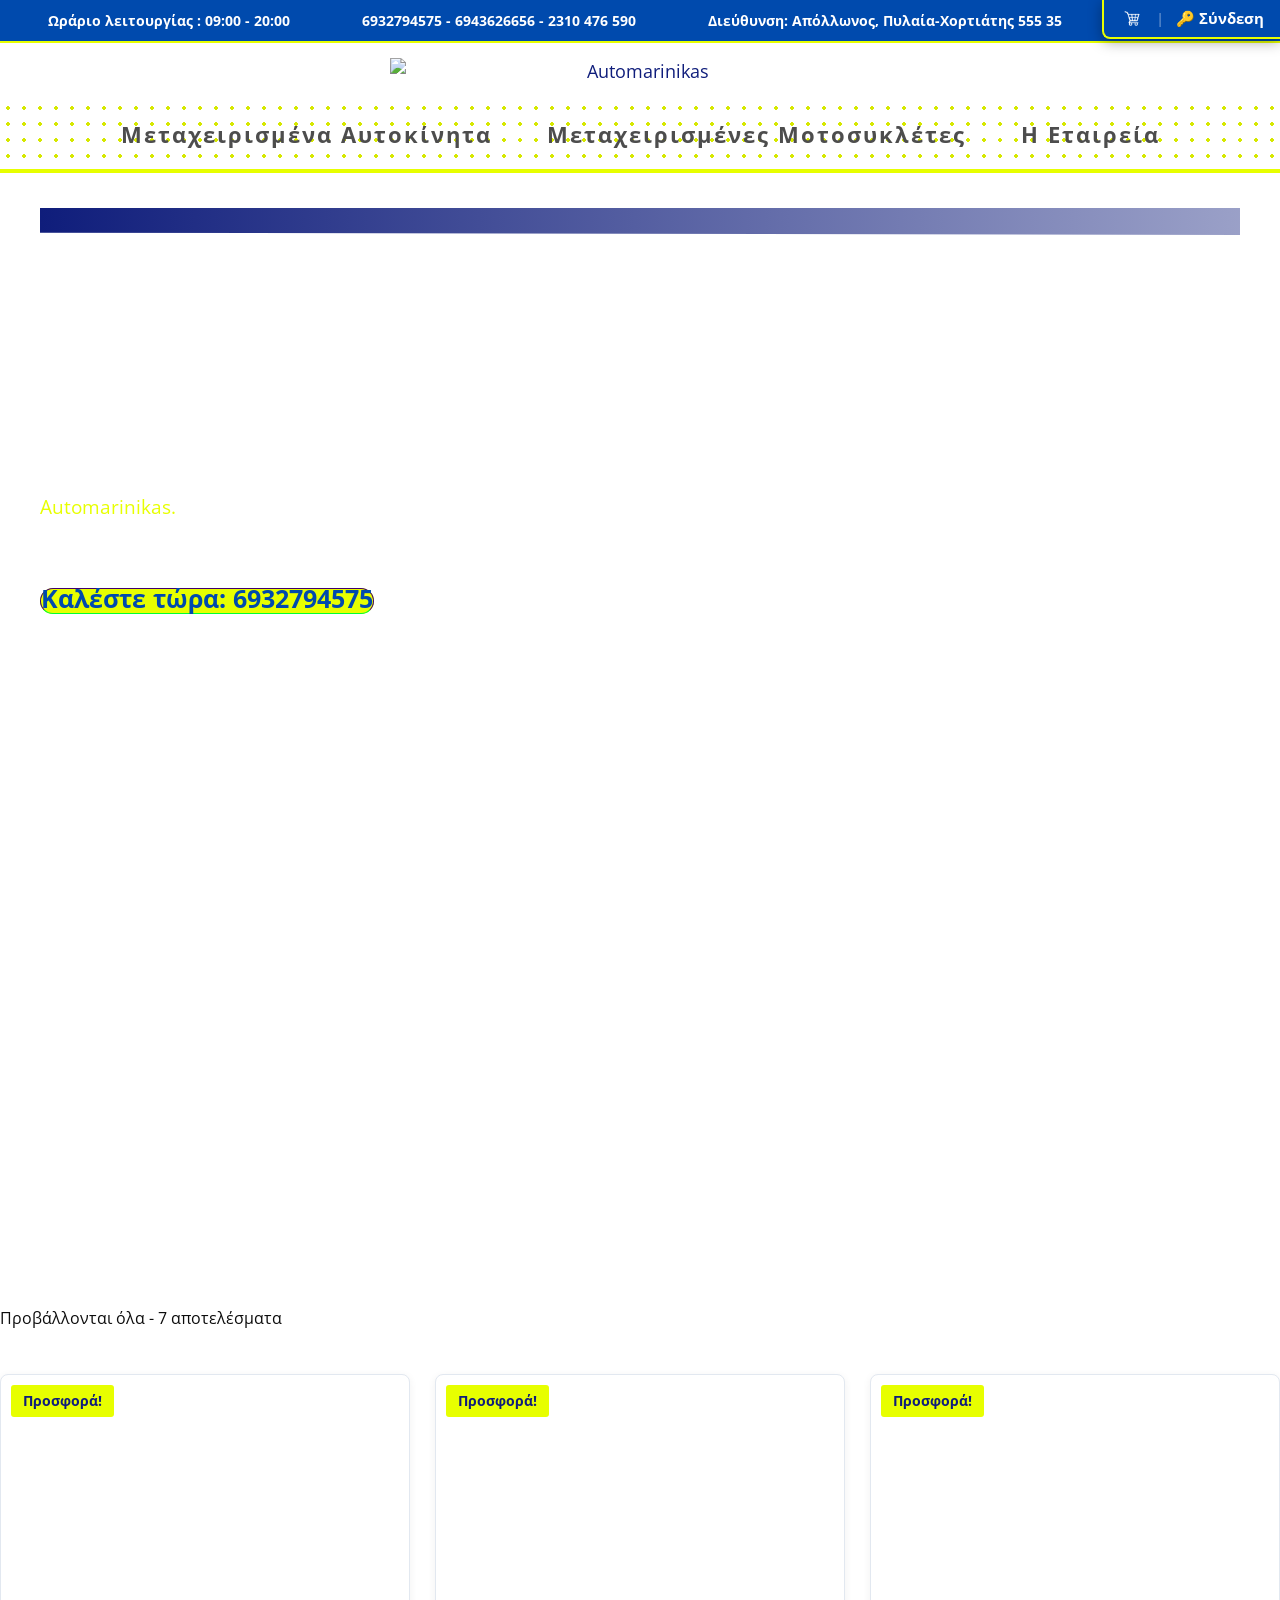
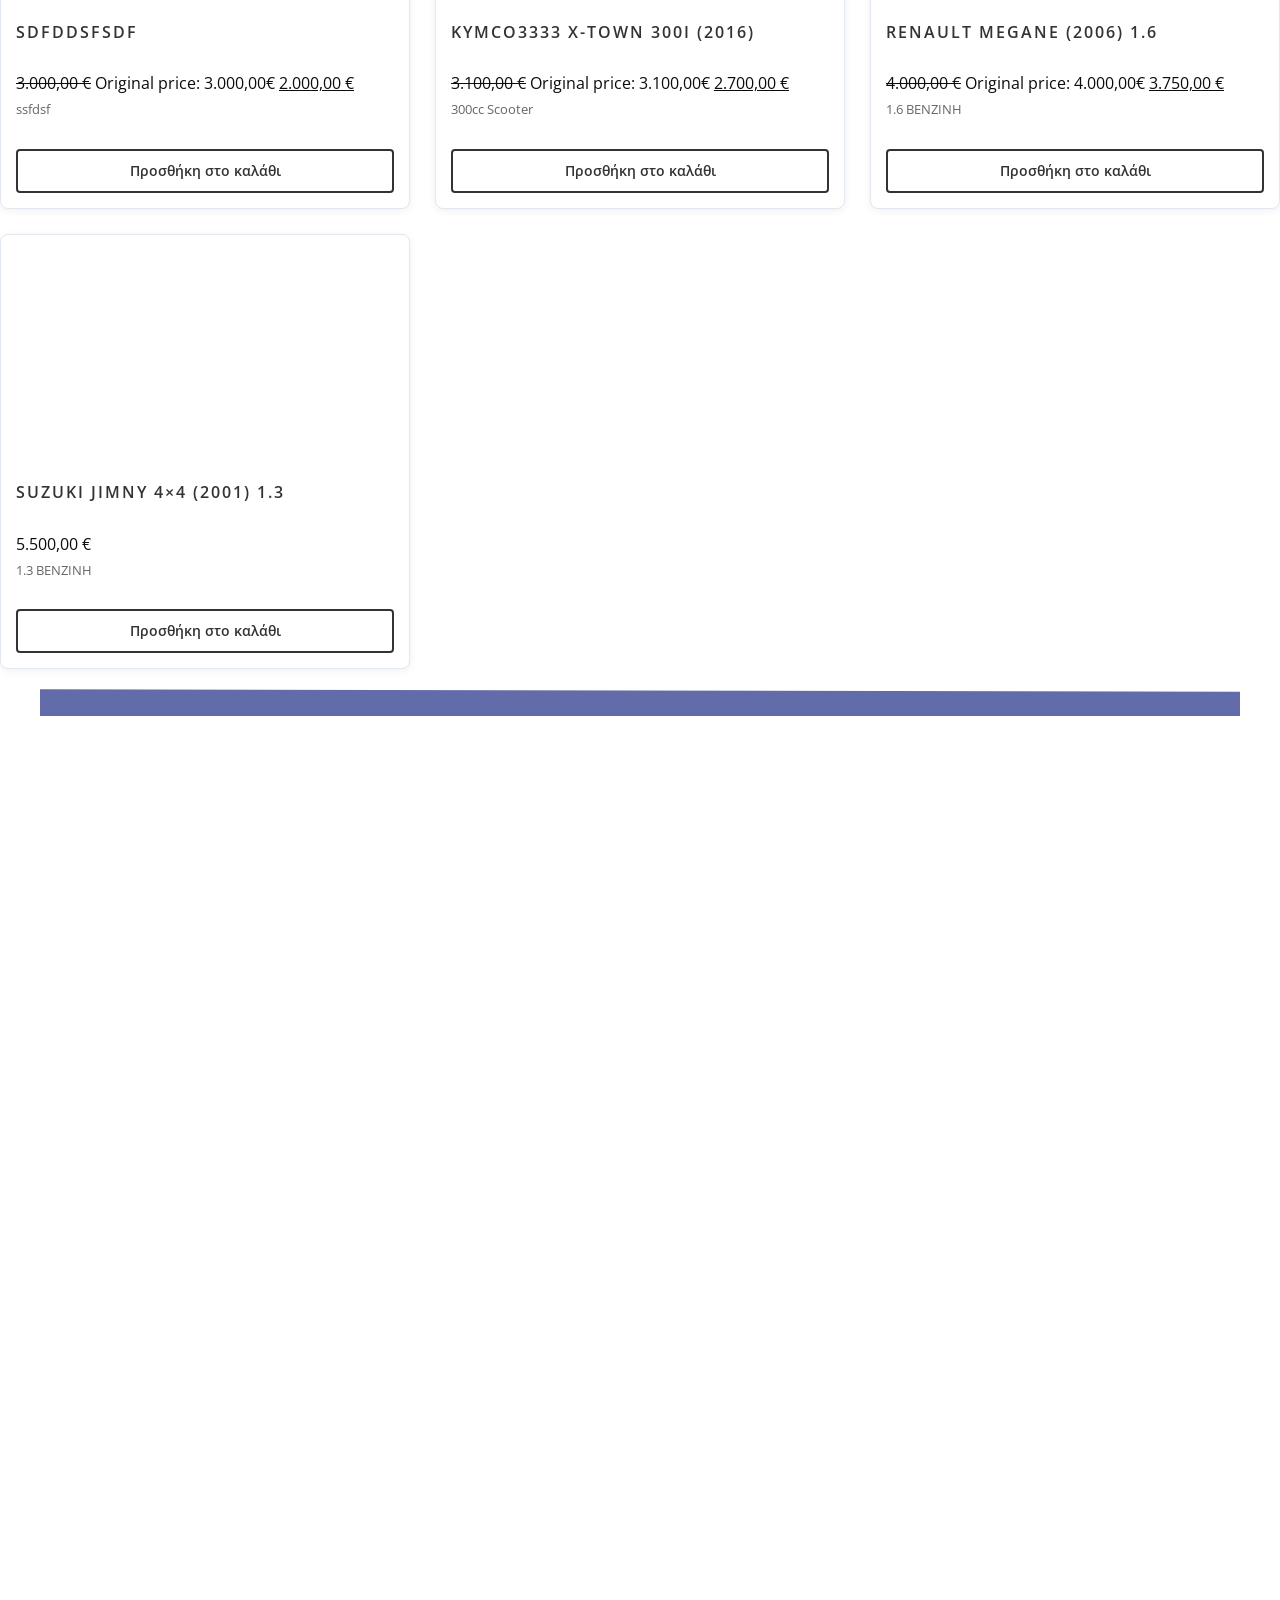
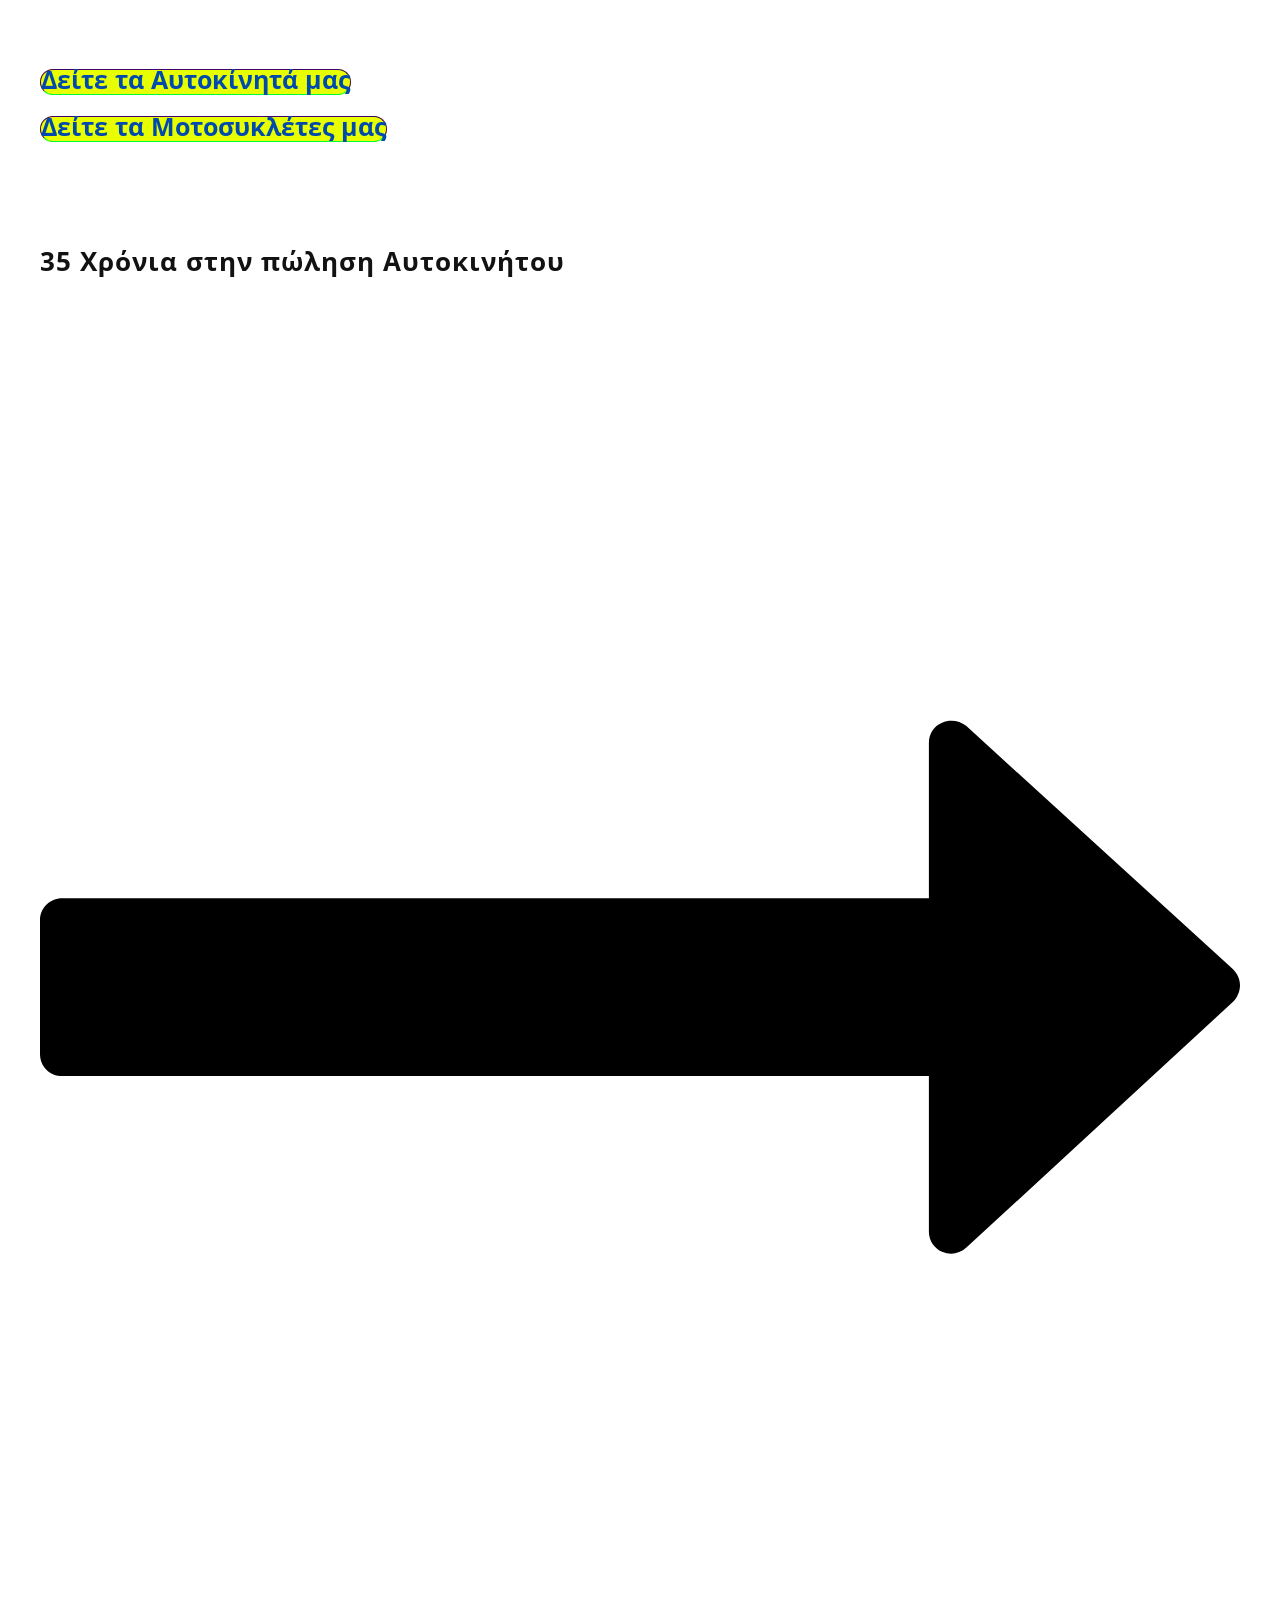
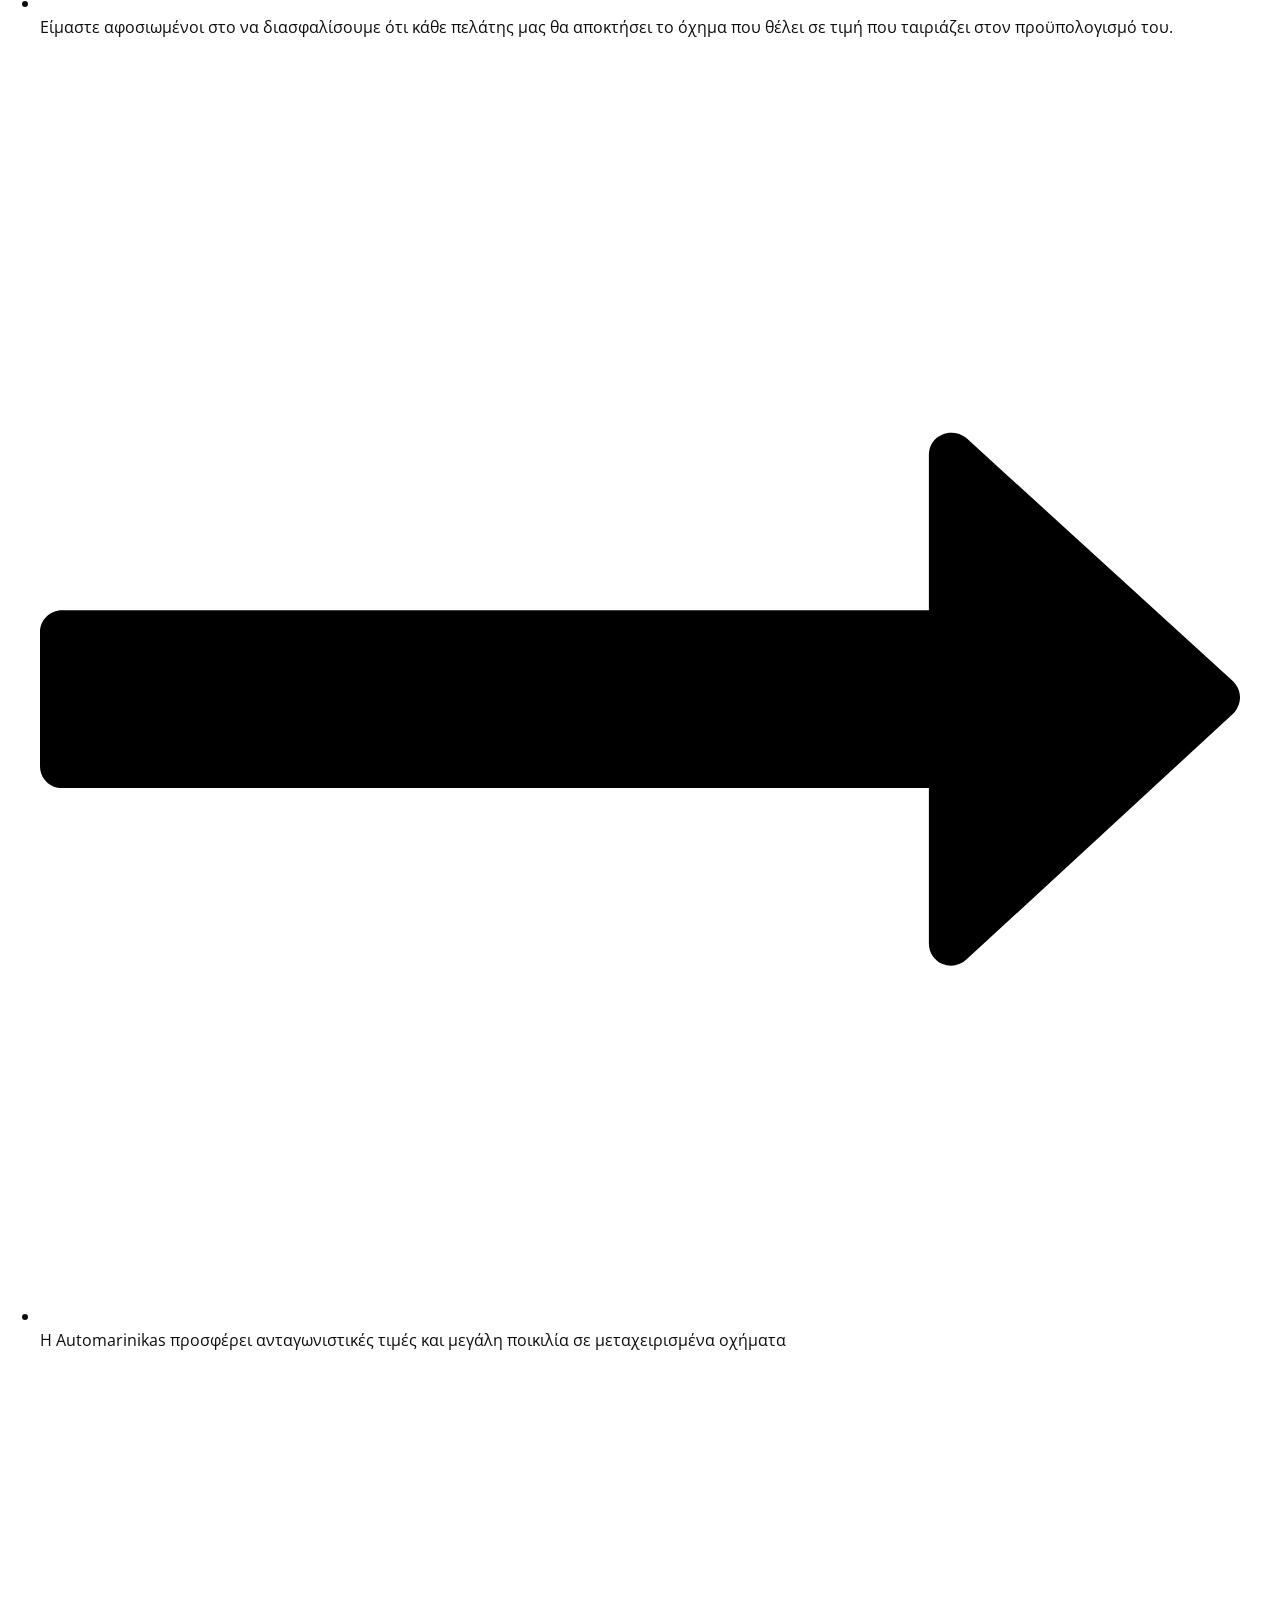
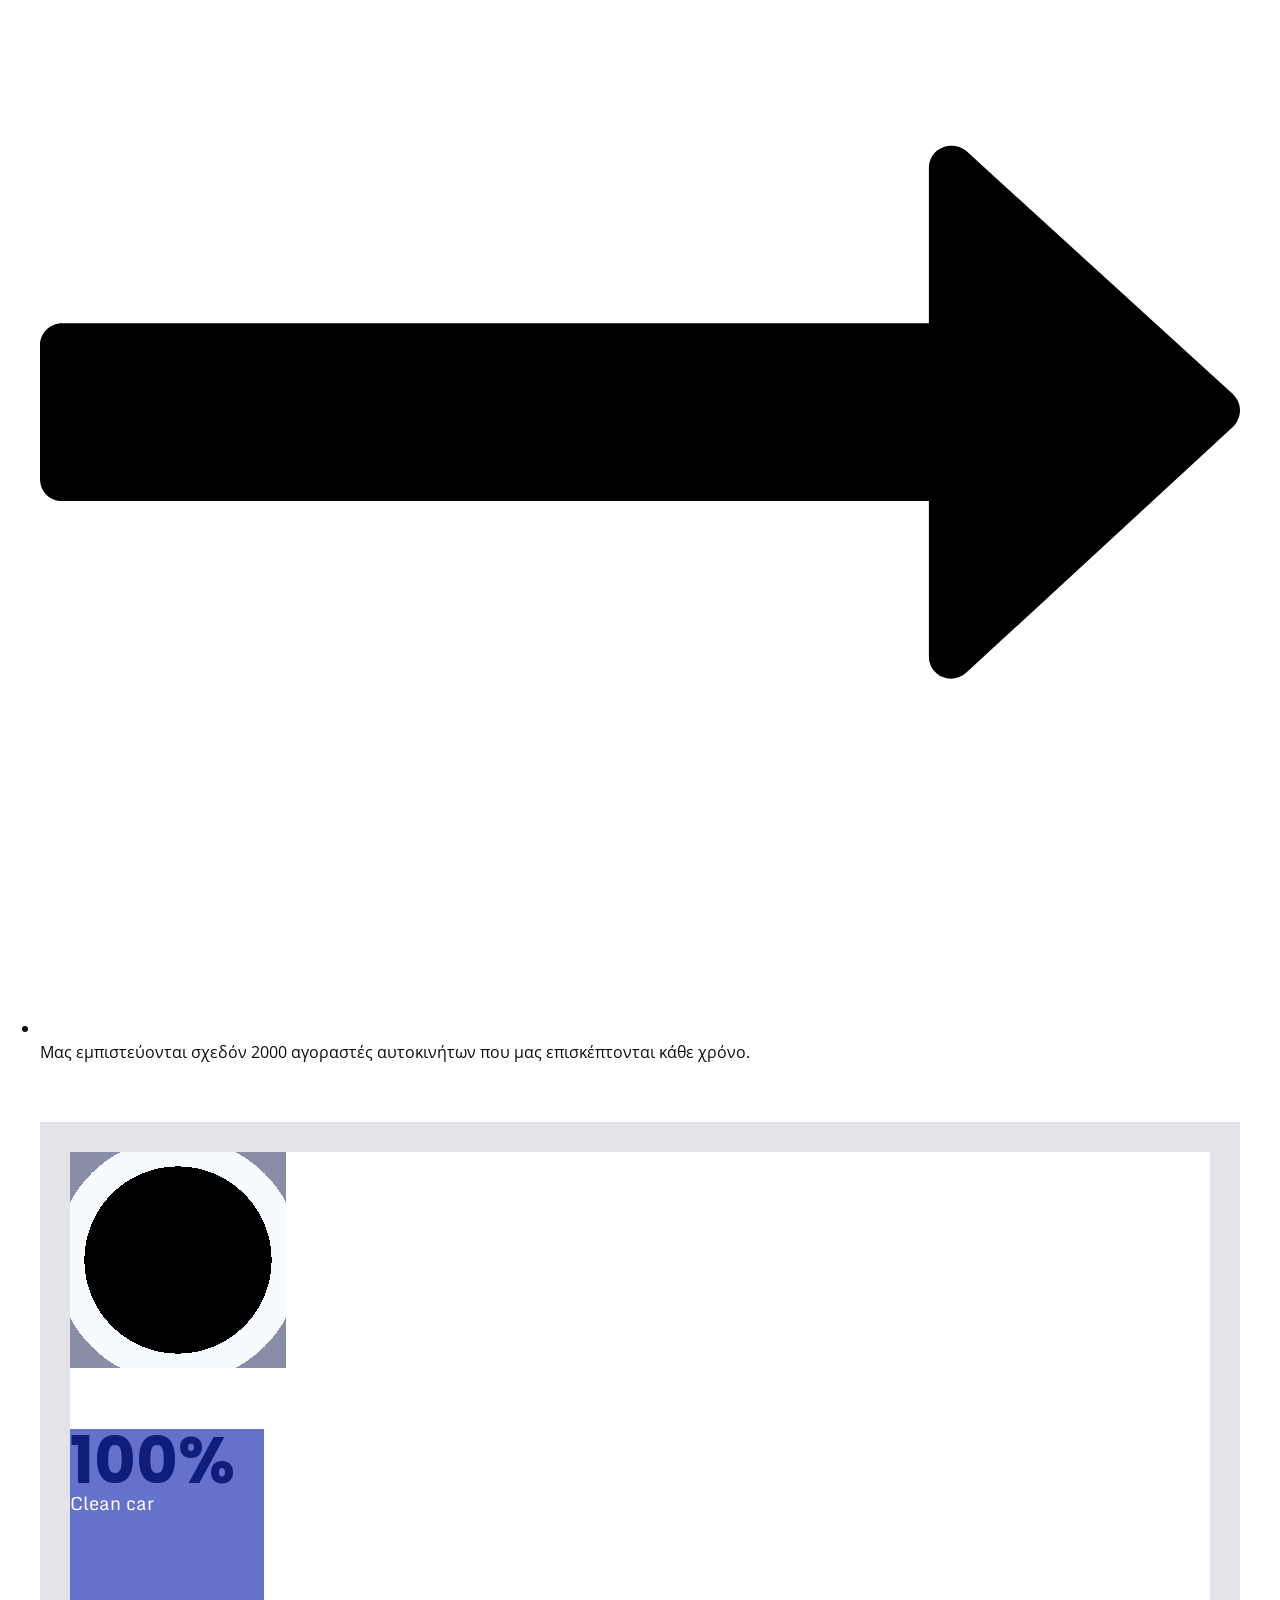
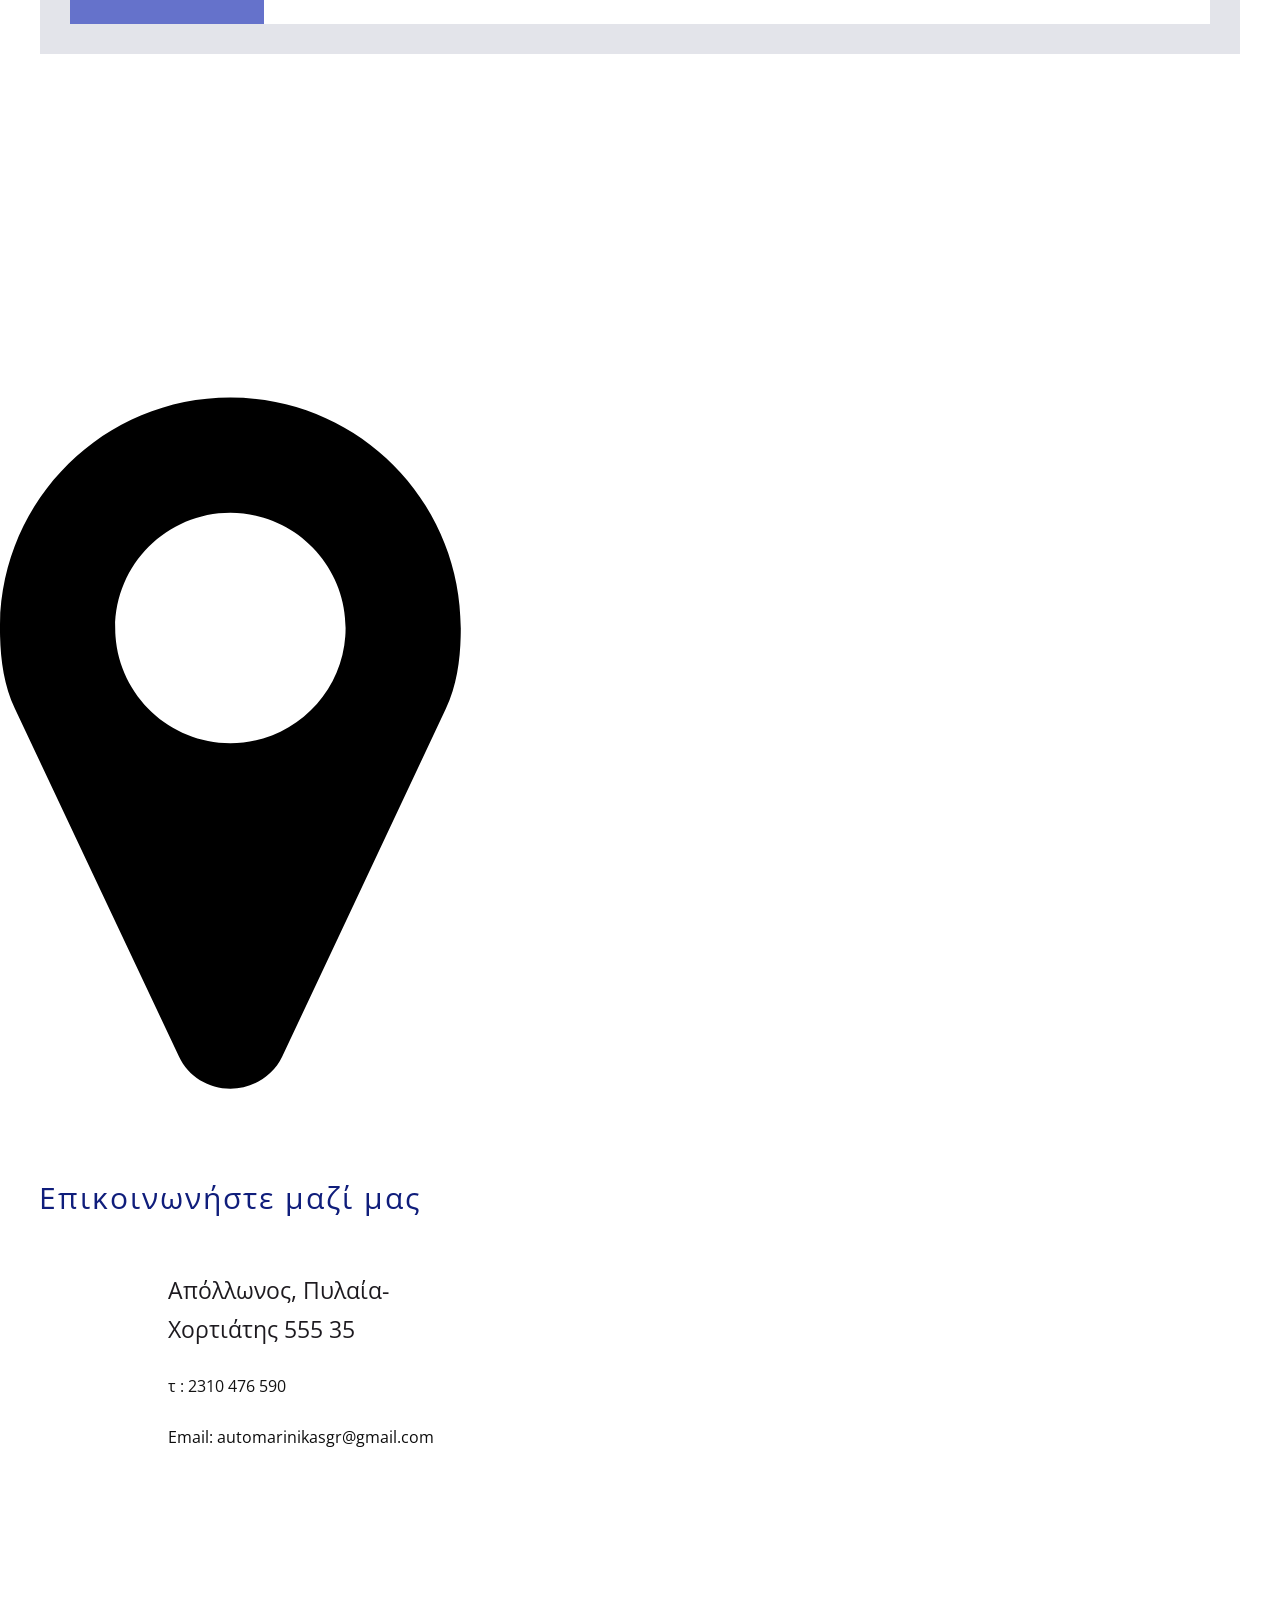
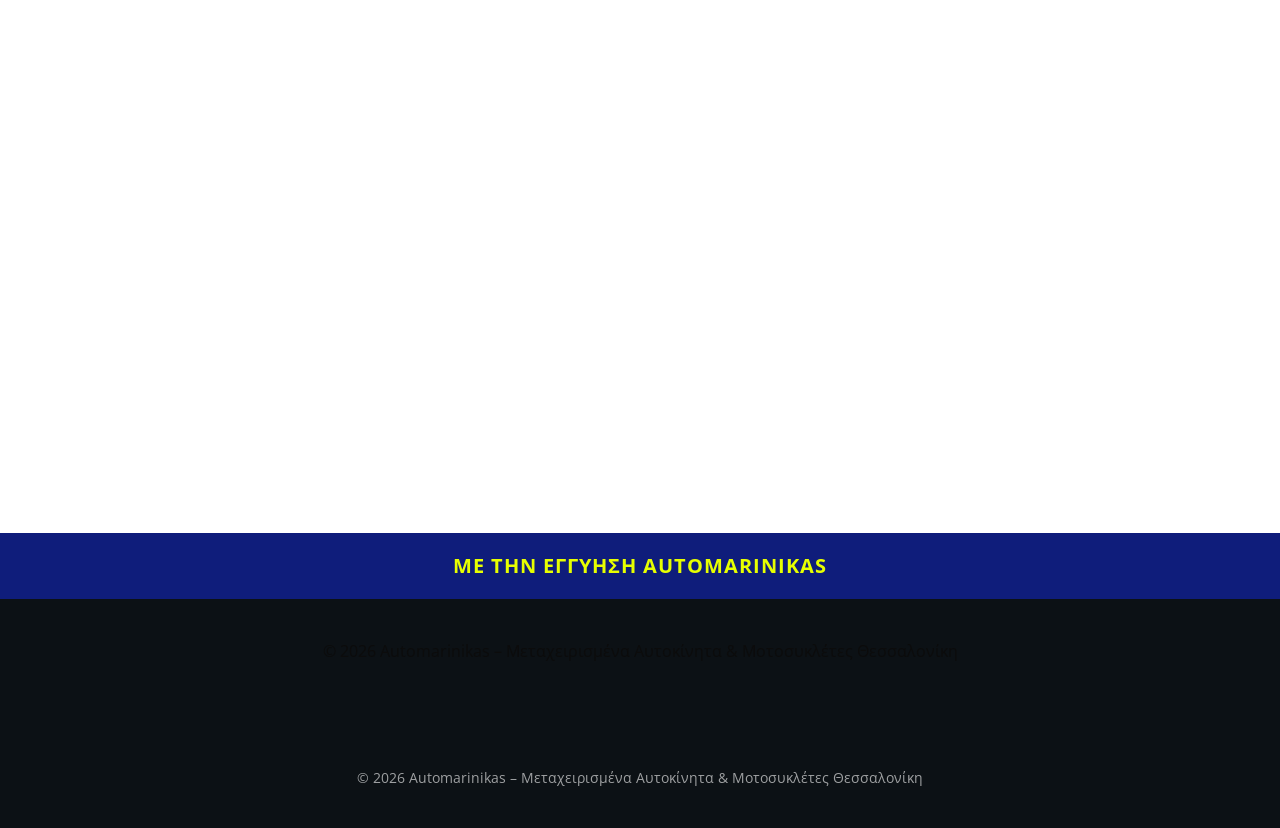
==== commit 9fe0ef19: "Make phone numbers callable: CTA button tel:, contact section tel: and mailto: links" ====
--- a/index.html
+++ b/index.html
@@ -361,7 +361,7 @@
 <div class="thrive-group-edit-config" style="display: none !important"></div><div class="thrv_wrapper thrv-page-section" data-css="tve-u-162717cb621" data-value-type="percent">
 <div class="tve-page-section-out" data-css="tve-u-162717cb620" data-clip-id="c883ac5175045" style=""><svg width="0" height="0" class="tve-decoration-svg"><defs><clipPath id="clip-bottom-c883ac5175045" class="decoration-clip clip-path-bottom" clipPathUnits="objectBoundingBox" data-screen="" decoration-type="slanted" slanted-angle="5" style="" data-inverted="true"><polygon points="0 0, 0 0.9125, 1 1, 1 0"></polygon></clipPath><clipPath id="clip-tablet-bottom-c883ac5175045" class="decoration-clip clip-path-tablet-bottom" clipPathUnits="objectBoundingBox" data-screen="tablet-" decoration-type="slanted" slanted-angle="3" style="" data-inverted="true"><polygon points="0 0, 0 0.9476, 1 1, 1 0"></polygon></clipPath><clipPath id="clip-mobile-bottom-c883ac5175045" class="decoration-clip clip-path-mobile-bottom" clipPathUnits="objectBoundingBox" data-screen="mobile-" decoration-type="slanted" slanted-angle="2" style="" data-inverted="true"><polygon points="0 0, 0 0.9651, 1 1, 1 0"></polygon></clipPath></defs></svg></div>
 <div class="tve-page-section-in tve_empty_dropzone" data-css="tve-u-162717cb609"><div class="thrv_wrapper thrv-columns" data-css="tve-u-162717cb618" style="--tcb-col-el-width: 1200;"><div class="tcb-flex-row tcb-medium-wrap tcb-resized tcb--cols--2 v-2" data-css="tve-u-162717cb617"><div class="tcb-flex-col" data-css="tve-u-162717cb601" style=""><div class="tcb-col tve_empty_dropzone" data-css="tve-u-162717cb60a"><div class="thrv_wrapper thrv_text_element" data-tag="h1" data-css="tve-u-162717cb610" style=""><h1 data-css="tve-u-162717cb616" class="" style="">Μεταχειρισμένα Aυτοκίνητα&nbsp;</h1></div><div class="thrv_wrapper thrv_text_element tve_empty_dropzone" data-css="tve-u-162717cb60f" style=""><p data-css="tve-u-16413112747" style="">Βρείτε το νέο σας μεταχειρισμένο αυτοκίνητο και αποκτήστε το πιο εύκολα από ποτέ με την αξιοπιστία <span style="color: rgb(231, 255, 0);" data-css="tve-u-17ce684d9b4">Automarinikas.</span></p></div><div class="tcb-clear" data-css="tve-u-1641791de3b"><div class="thrv_wrapper thrv-button" data-css="tve-u-162717cb60c" data-tcb_hover_state_parent="" data-button-style="ghost" style="">
-<a href="#" class="tcb-button-link" style="">
+<a href="tel:+306932794575" class="tcb-button-link" style="">
 <span class="tcb-button-texts"><span class="tcb-button-text thrv-inline-text" style="" data-css="tve-u-17ce6864f06"><strong><span style="" data-css="tve-u-17ce686fe07">Κ</span>αλέστε τώρα: <span class="thrive-shortcode-content" data-attr-enable_call="1" data-attr-id="3" data-extra_key="1" data-option-inline="1" data-shortcode="thrive_global_fields" data-shortcode-name="[Company] Τηλέφωνο " data-option-hide-tooltip="1" data-option-prevent-link="1">6932794575</span></strong></span></span>
 </a>
 </div></div></div></div><div class="tcb-flex-col" data-css="tve-u-162717cb600" style=""><div class="tcb-col tve_empty_dropzone" data-css="tve-u-162717cb60b"><div class="tcb-clear" data-css="tve-u-16417b97d3c"><div class="thrv_wrapper thrv_contentbox_shortcode thrv-content-box" data-css="tve-u-162717cb608" style="" data-value-type="percent">
@@ -472,7 +472,7 @@
 <div class="tve-content-box-background" data-css="tve-u-1621ee58e74"></div>
 <div class="tve-cb tve_empty_dropzone" data-css="tve-u-1621ee37f4a"><div class="thrv_wrapper thrv_icon tcb-icon-display" data-css="tve-u-1621ee74a24"><svg class="tcb-icon" viewBox="0 0 16 28" data-name="map-marker">
 <path d="M12 10c0-2.203-1.797-4-4-4s-4 1.797-4 4 1.797 4 4 4 4-1.797 4-4zM16 10c0 0.953-0.109 1.937-0.516 2.797l-5.688 12.094c-0.328 0.688-1.047 1.109-1.797 1.109s-1.469-0.422-1.781-1.109l-5.703-12.094c-0.406-0.859-0.516-1.844-0.516-2.797 0-4.422 3.578-8 8-8s8 3.578 8 8z"></path>
-</svg></div><div class="thrv_wrapper thrv_text_element" data-tag="h2" data-css="tve-u-1621ee63e1c"><h2 data-css="tve-u-1621fdcb4ea" style="text-align: center;" class="">Επικοινωνήστε μαζί μας</h2></div><div class="thrv_wrapper thrv_text_element tve_empty_dropzone" data-css="tve-u-16422a1ce91" style=""><p data-css="tve-u-16422a1ce94" style="text-align: left;">Απόλλωνος, Πυλαία-Χορτιάτης 555 35</p><p data-css="tve-u-16422a1ce93" style="text-align: left;">τ : 2310 476 590</p><p data-css="tve-u-16422a1ce92" style="text-align: left;">Email: automarinikasgr@gmail.com</p></div></div>
+</svg></div><div class="thrv_wrapper thrv_text_element" data-tag="h2" data-css="tve-u-1621ee63e1c"><h2 data-css="tve-u-1621fdcb4ea" style="text-align: center;" class="">Επικοινωνήστε μαζί μας</h2></div><div class="thrv_wrapper thrv_text_element tve_empty_dropzone" data-css="tve-u-16422a1ce91" style=""><p data-css="tve-u-16422a1ce94" style="text-align: left;">Απόλλωνος, Πυλαία-Χορτιάτης 555 35</p><p data-css="tve-u-16422a1ce93" style="text-align: left;">τ : <a href="tel:+302310476590" style="color:inherit;text-decoration:none">2310 476 590</a></p><p data-css="tve-u-16422a1ce92" style="text-align: left;">Email: <a href="mailto:automarinikasgr@gmail.com" style="color:inherit;text-decoration:none">automarinikasgr@gmail.com</a></p></div></div>
 </div></div></div><div class="tcb-flex-col" data-css="tve-u-1621ee4be73" style=""><div class="tcb-col tve_empty_dropzone tve_evt_manager_listen tve_et_tve-viewport tve_ea_thrive_animation tve_anim_appear" data-css="tve-u-1621ee22c43" data-tcb-events="__TCB_EVENT_[{&quot;t&quot;:&quot;tve-viewport&quot;,&quot;config&quot;:{&quot;anim&quot;:&quot;appear&quot;,&quot;loop&quot;:0},&quot;a&quot;:&quot;thrive_animation&quot;}]_TNEVE_BCT__" style=""><div class="thrv_wrapper thrv-google-map-embedded-code tve-flexible-container" data-css="tve-u-1621ee18a1c" style="">
 <iframe frameborder="0" scrolling="no" marginheight="0" marginwidth="0" src="https://www.google.com/maps/embed/v1/place?key=AIzaSyDoXROUgTXZpS-LNbRyBb7P5MK1EwzOxaI&amp;q=40%C2%B034%2734.6%22N%2022%C2%B058%2746.0%22E&amp;zoom=16"></iframe>
 </div></div></div></div></div></div>
--- a/css/shared.css
+++ b/css/shared.css
@@ -70,6 +70,8 @@
     flex-wrap: wrap;
     gap: 15px;
     border-bottom: 2px solid var(--am-accent);
+    position: relative;
+    z-index: 102;
 }
 .am-top-bar span, .am-top-bar a, [data-css="tve-u-17ce6bfe87e"] a, [data-css="tve-u-17ce6bfe87e"] span {
     color: var(--am-white) !important;
@@ -87,6 +89,8 @@
     background: #ffffff;
     text-align: center;
     padding: 15px 20px;
+    position: relative;
+    z-index: 101;
 }
 .am-logo-banner a {
     display: inline-block;
@@ -114,6 +118,17 @@
     align-items: center;
     gap: 35px;
     flex-wrap: wrap;
+    position: relative;
+    z-index: 100;
+}
+
+/* Override Thrive LP negative margin that hides our nav */
+.tve_wrap_all,
+#tcb_landing_page {
+    margin-top: 0 !important;
+}
+[data-css="tve-u-162717cb621"] {
+    margin-top: 0 !important;
 }
 .am-nav-bar a,
 li.menu-item a,
@@ -185,6 +200,8 @@
     padding: 25px 20px;
     font-size: 14px;
     font-weight: 400;
+    position: relative;
+    z-index: 50;
 }
 .am-footer a {
     color: rgba(255,255,255,0.9);
@@ -281,6 +298,18 @@
     border-radius: 6px !important;
     margin-bottom: 12px !important;
     display: block !important;
+    max-height: 220px !important;
+    min-height: 220px !important;
+}
+
+/* Ensure all product thumbnail images are constrained regardless of class */
+li.product img.attachment-woocommerce_thumbnail,
+li.product img.wp-post-image,
+li.product .woocommerce-LoopProduct-link img {
+    width: 100% !important;
+    height: 220px !important;
+    max-height: 220px !important;
+    object-fit: cover !important;
 }
 
 @media (max-width: 992px) {
--- a/css/shared.css
+++ b/css/shared.css
@@ -70,6 +70,8 @@
     flex-wrap: wrap;
     gap: 15px;
     border-bottom: 2px solid var(--am-accent);
+    position: relative;
+    z-index: 102;
 }
 .am-top-bar span, .am-top-bar a, [data-css="tve-u-17ce6bfe87e"] a, [data-css="tve-u-17ce6bfe87e"] span {
     color: var(--am-white) !important;
@@ -87,6 +89,8 @@
     background: #ffffff;
     text-align: center;
     padding: 15px 20px;
+    position: relative;
+    z-index: 101;
 }
 .am-logo-banner a {
     display: inline-block;
@@ -114,6 +118,17 @@
     align-items: center;
     gap: 35px;
     flex-wrap: wrap;
+    position: relative;
+    z-index: 100;
+}
+
+/* Override Thrive LP negative margin that hides our nav */
+.tve_wrap_all,
+#tcb_landing_page {
+    margin-top: 0 !important;
+}
+[data-css="tve-u-162717cb621"] {
+    margin-top: 0 !important;
 }
 .am-nav-bar a,
 li.menu-item a,
@@ -185,6 +200,8 @@
     padding: 25px 20px;
     font-size: 14px;
     font-weight: 400;
+    position: relative;
+    z-index: 50;
 }
 .am-footer a {
     color: rgba(255,255,255,0.9);
@@ -281,6 +298,18 @@
     border-radius: 6px !important;
     margin-bottom: 12px !important;
     display: block !important;
+    max-height: 220px !important;
+    min-height: 220px !important;
+}
+
+/* Ensure all product thumbnail images are constrained regardless of class */
+li.product img.attachment-woocommerce_thumbnail,
+li.product img.wp-post-image,
+li.product .woocommerce-LoopProduct-link img {
+    width: 100% !important;
+    height: 220px !important;
+    max-height: 220px !important;
+    object-fit: cover !important;
 }
 
 @media (max-width: 992px) {
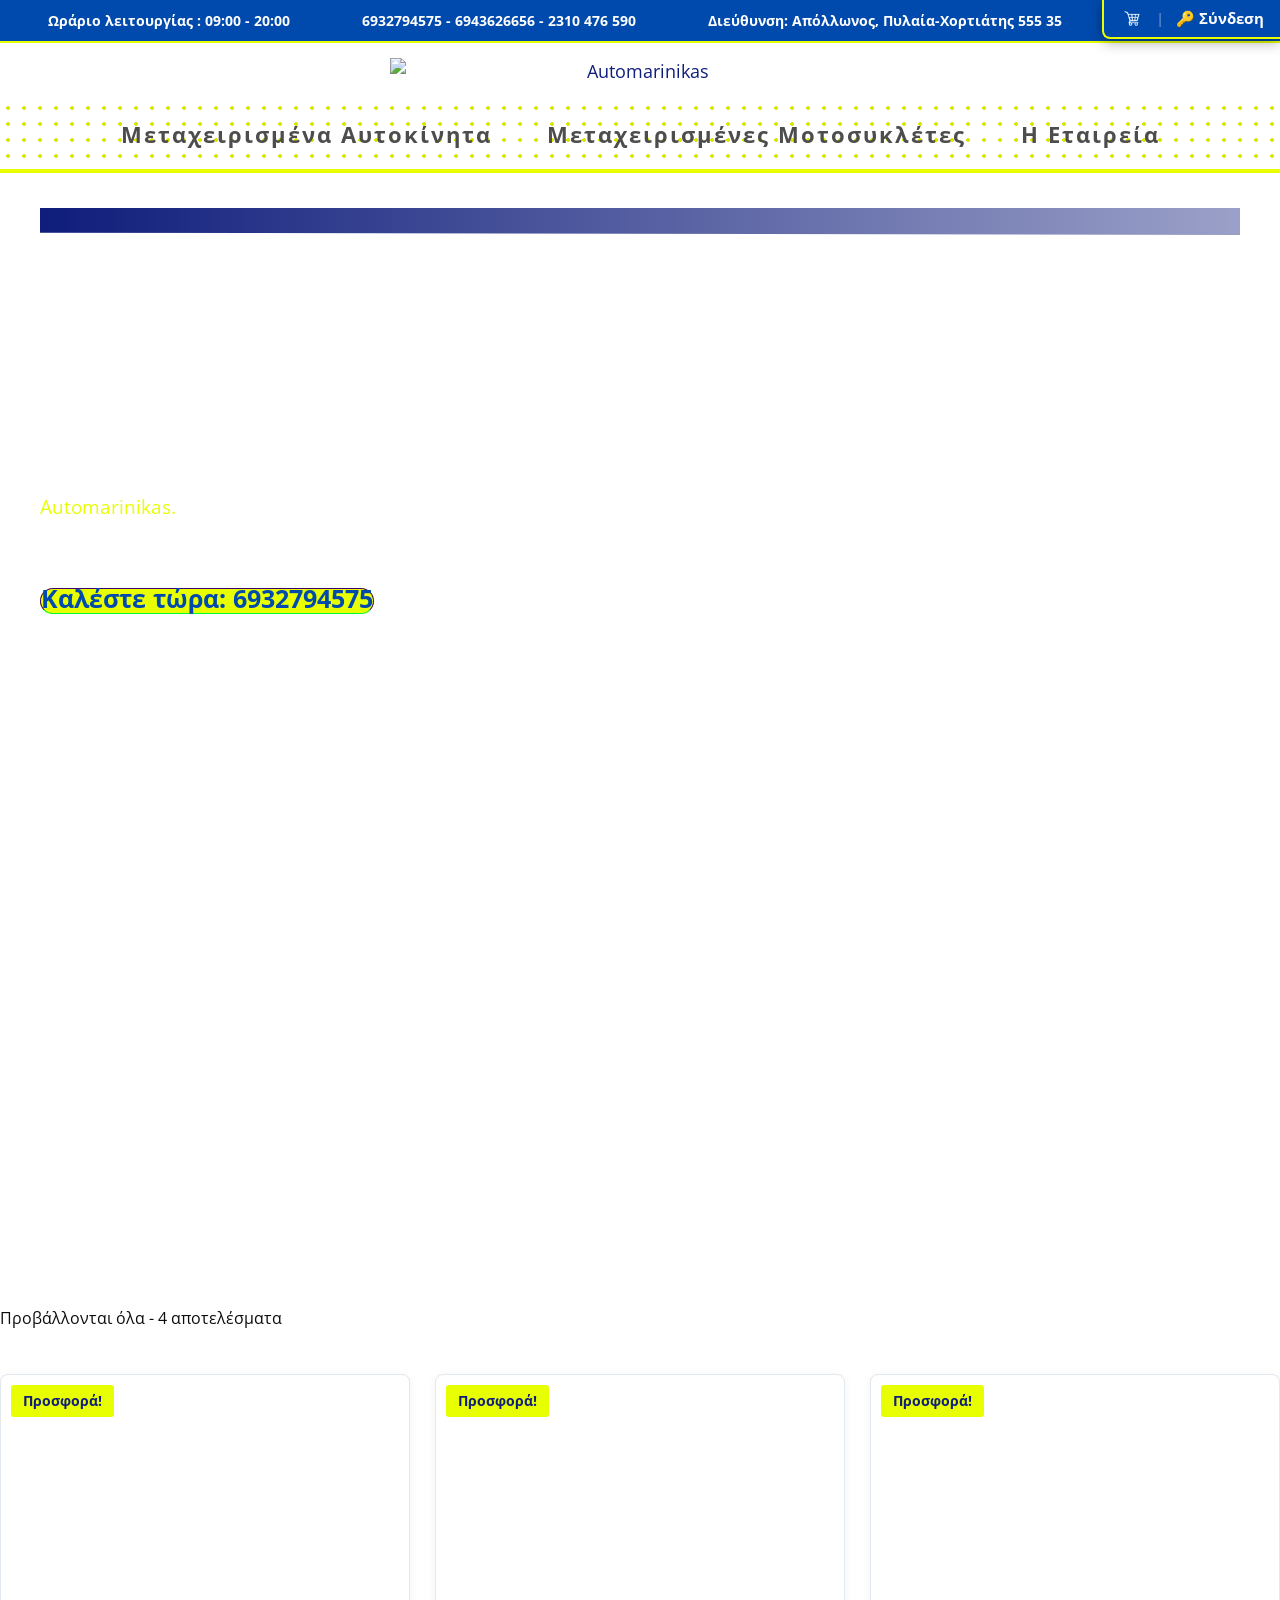
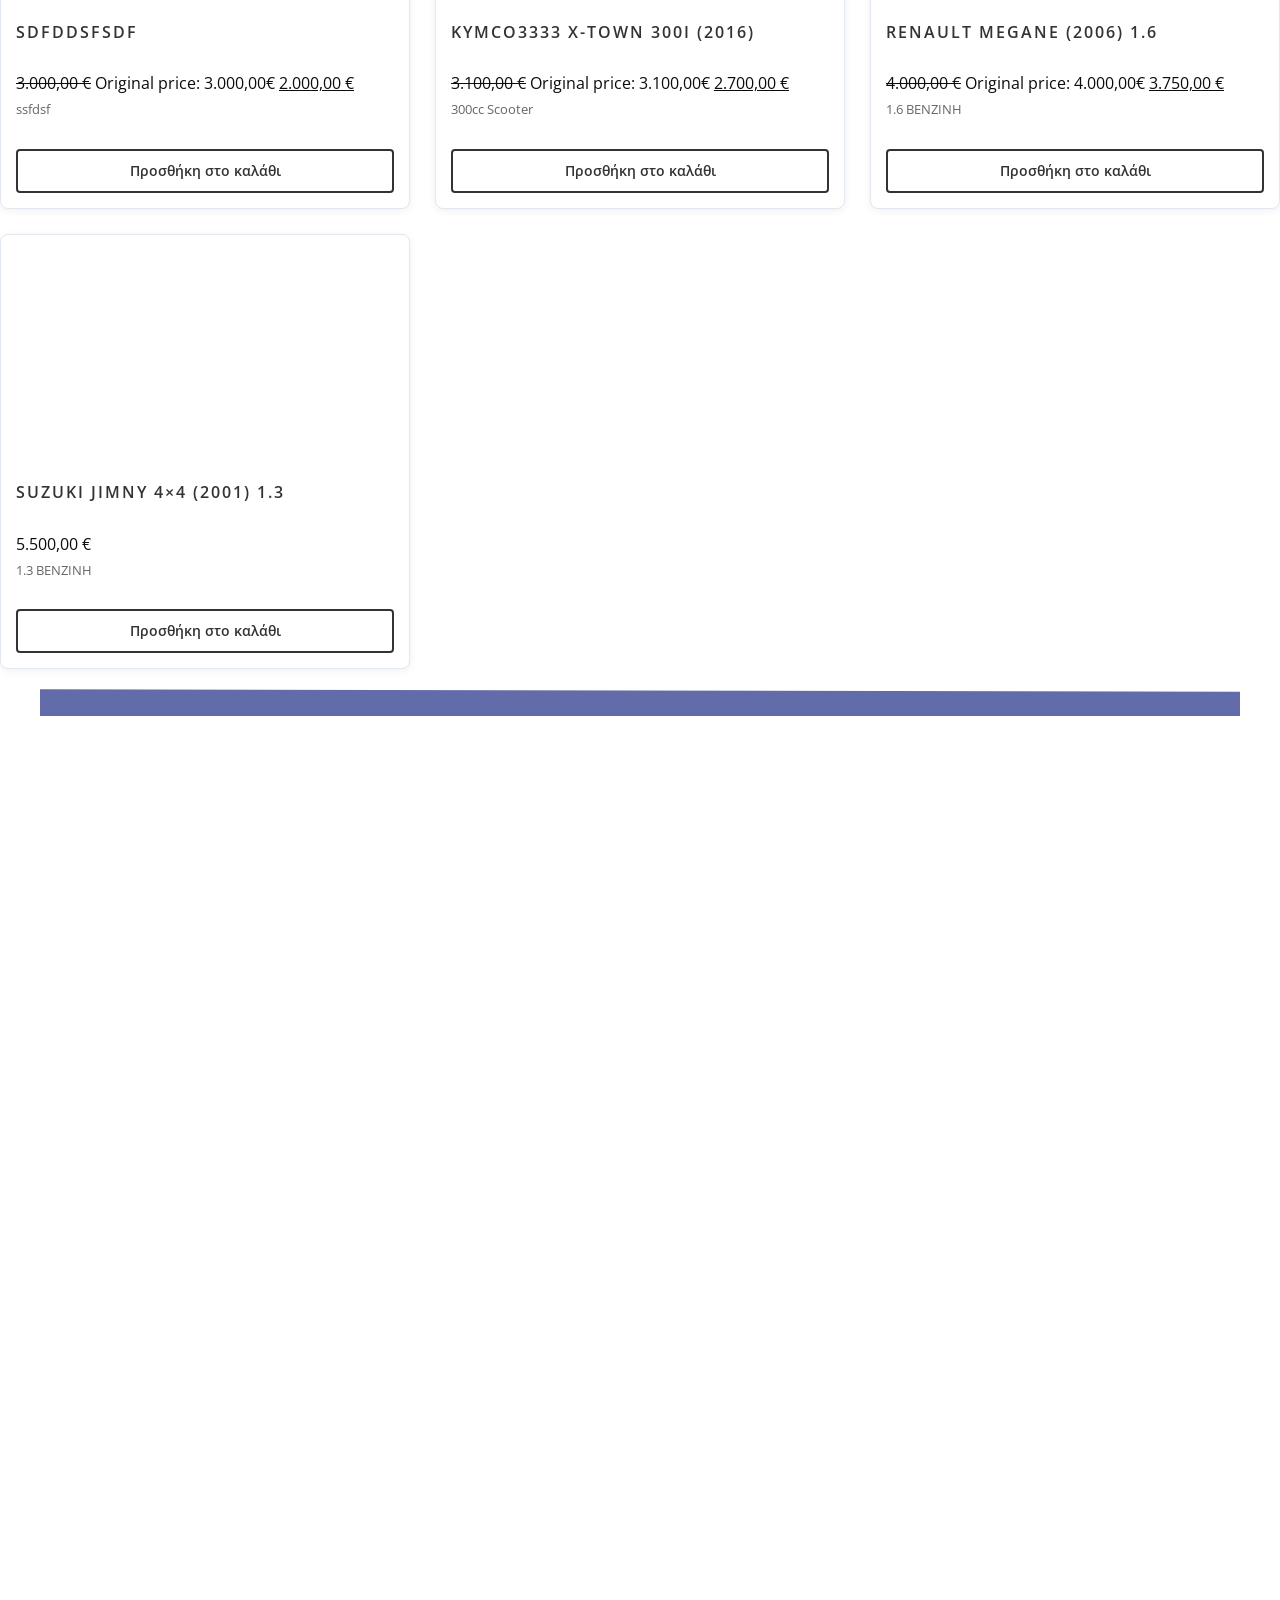
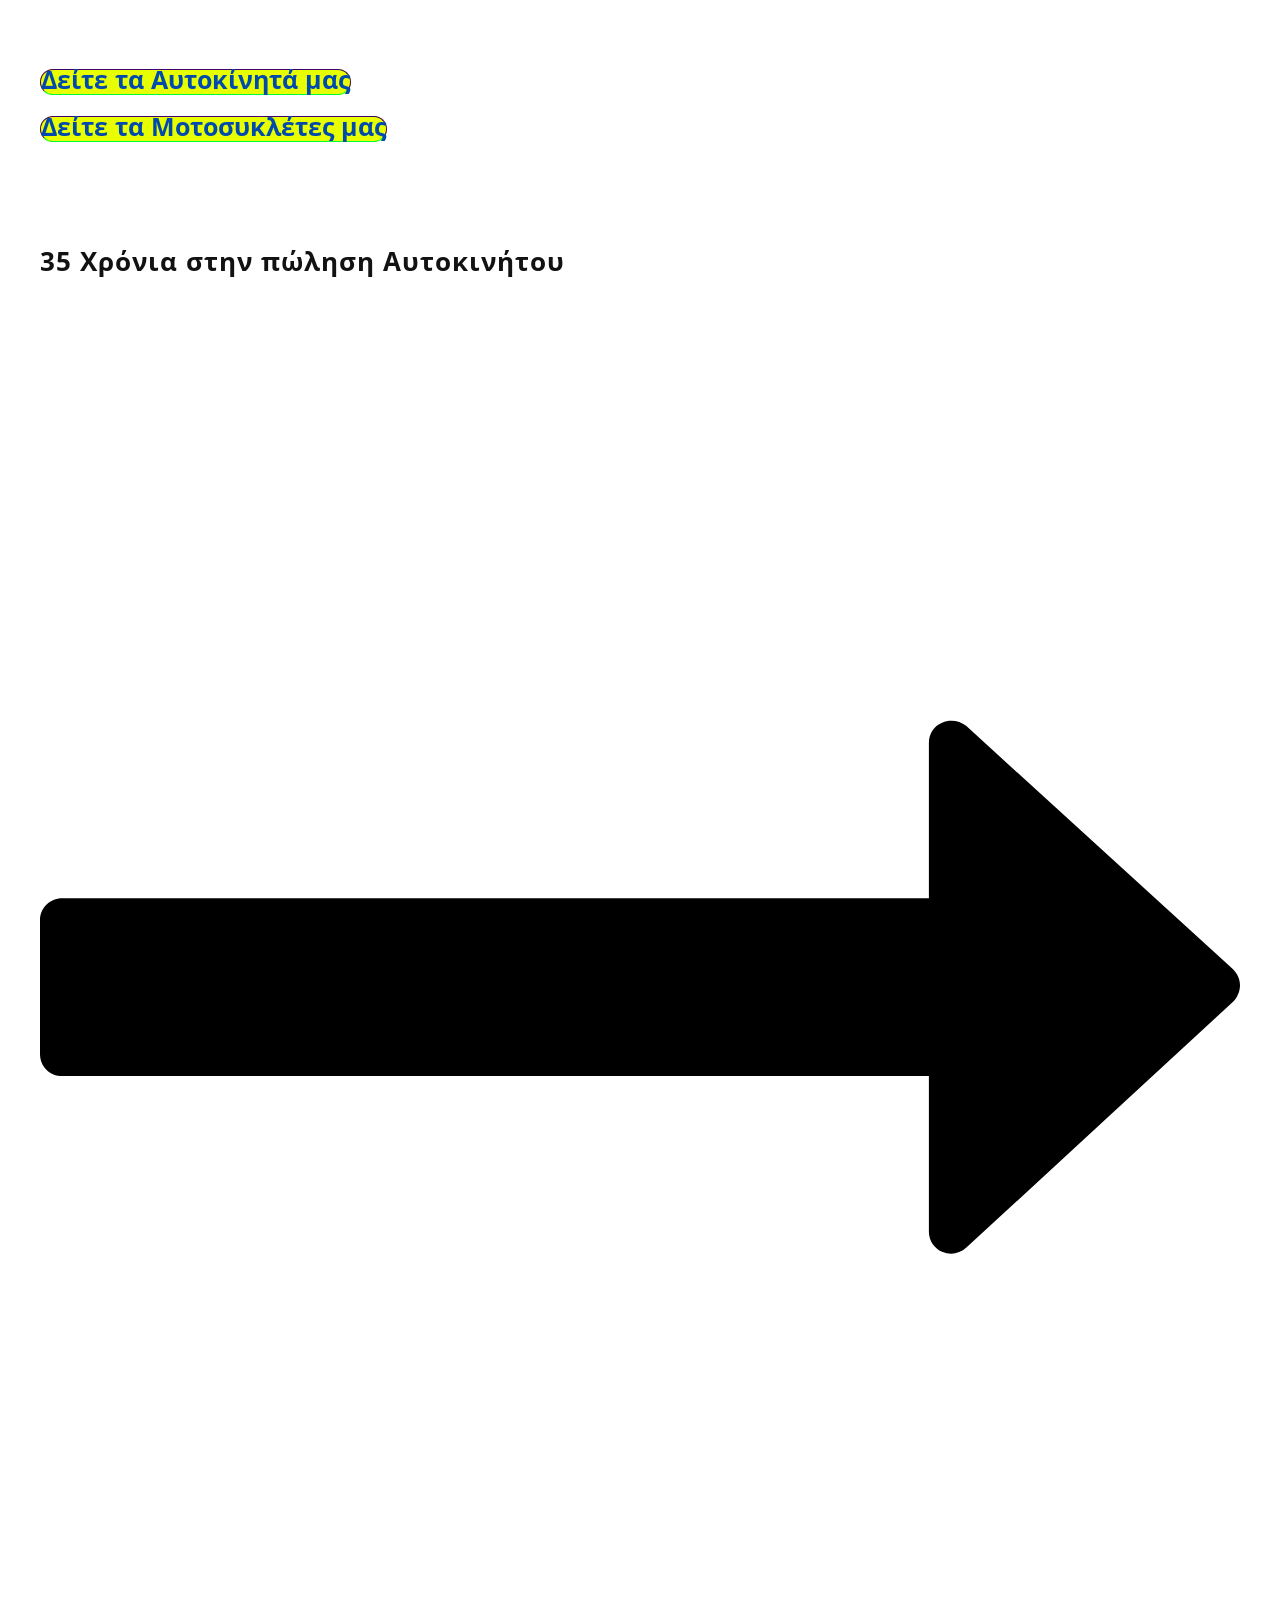
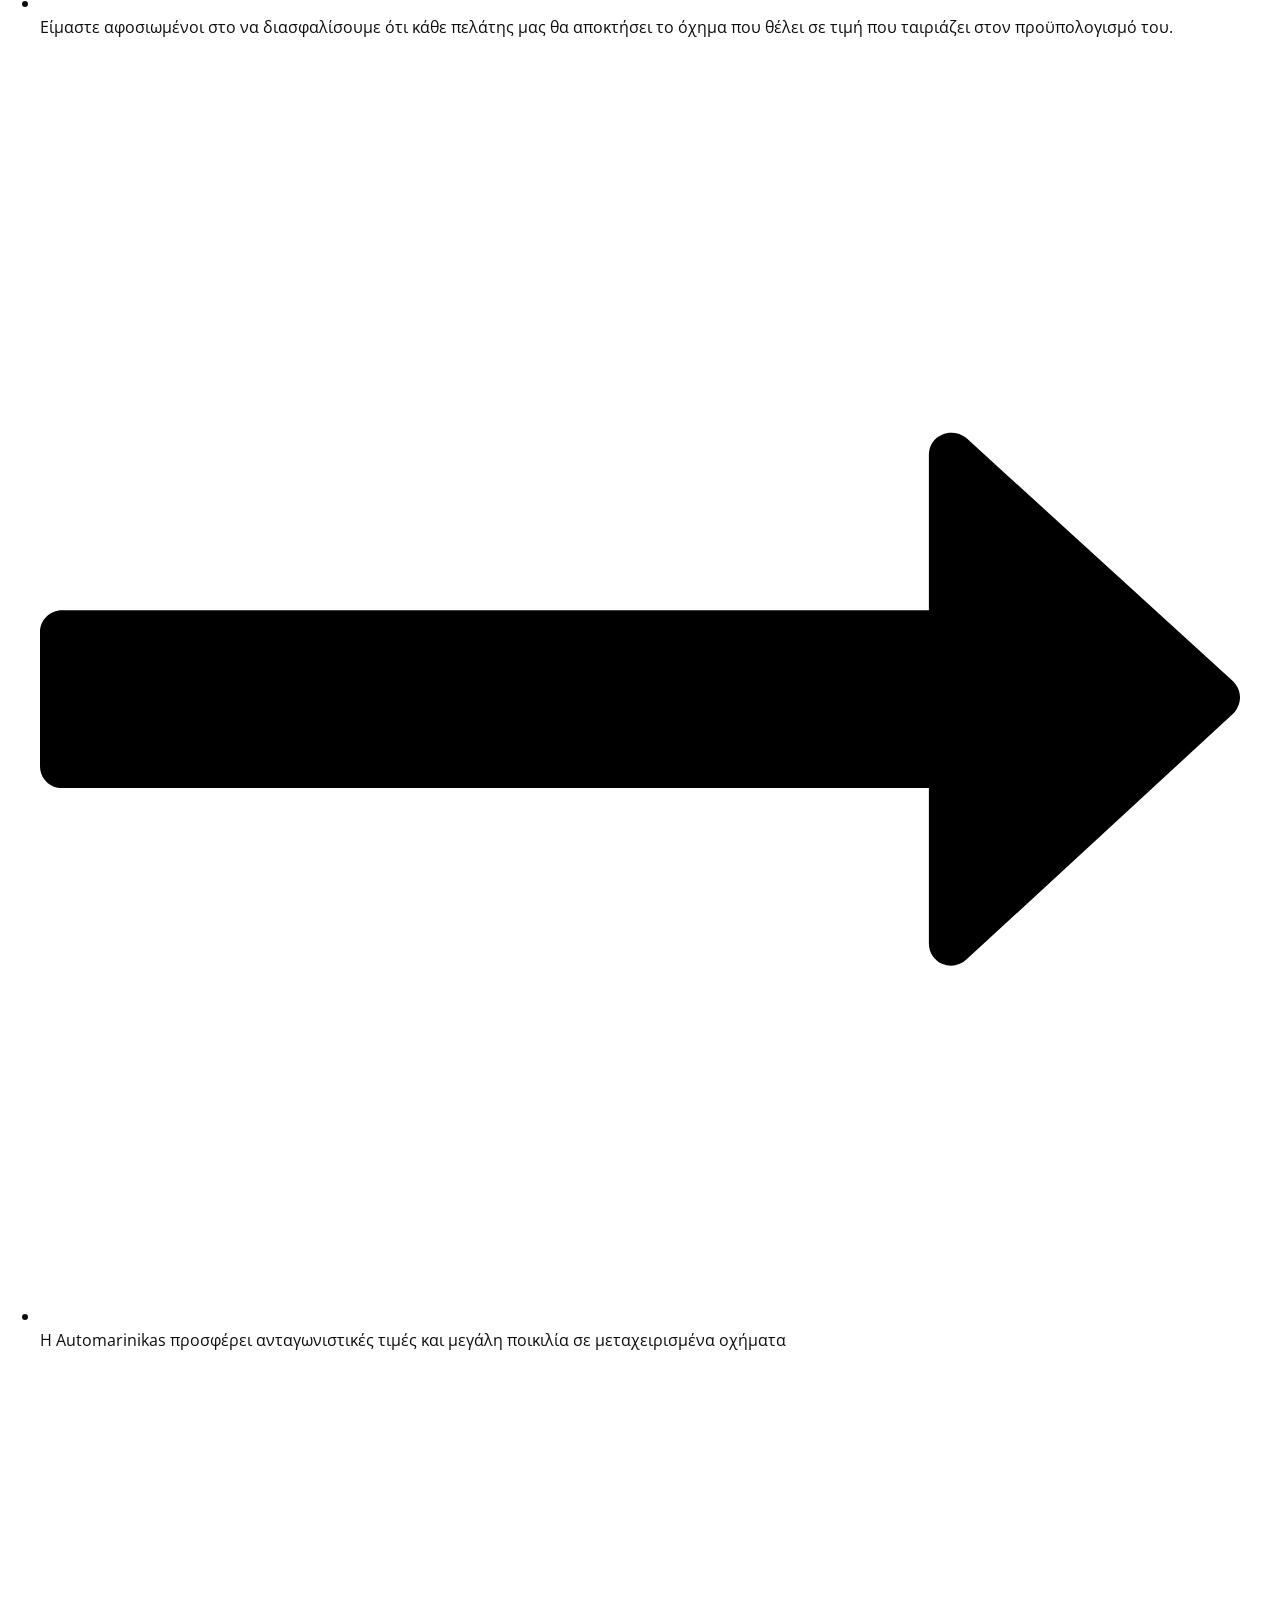
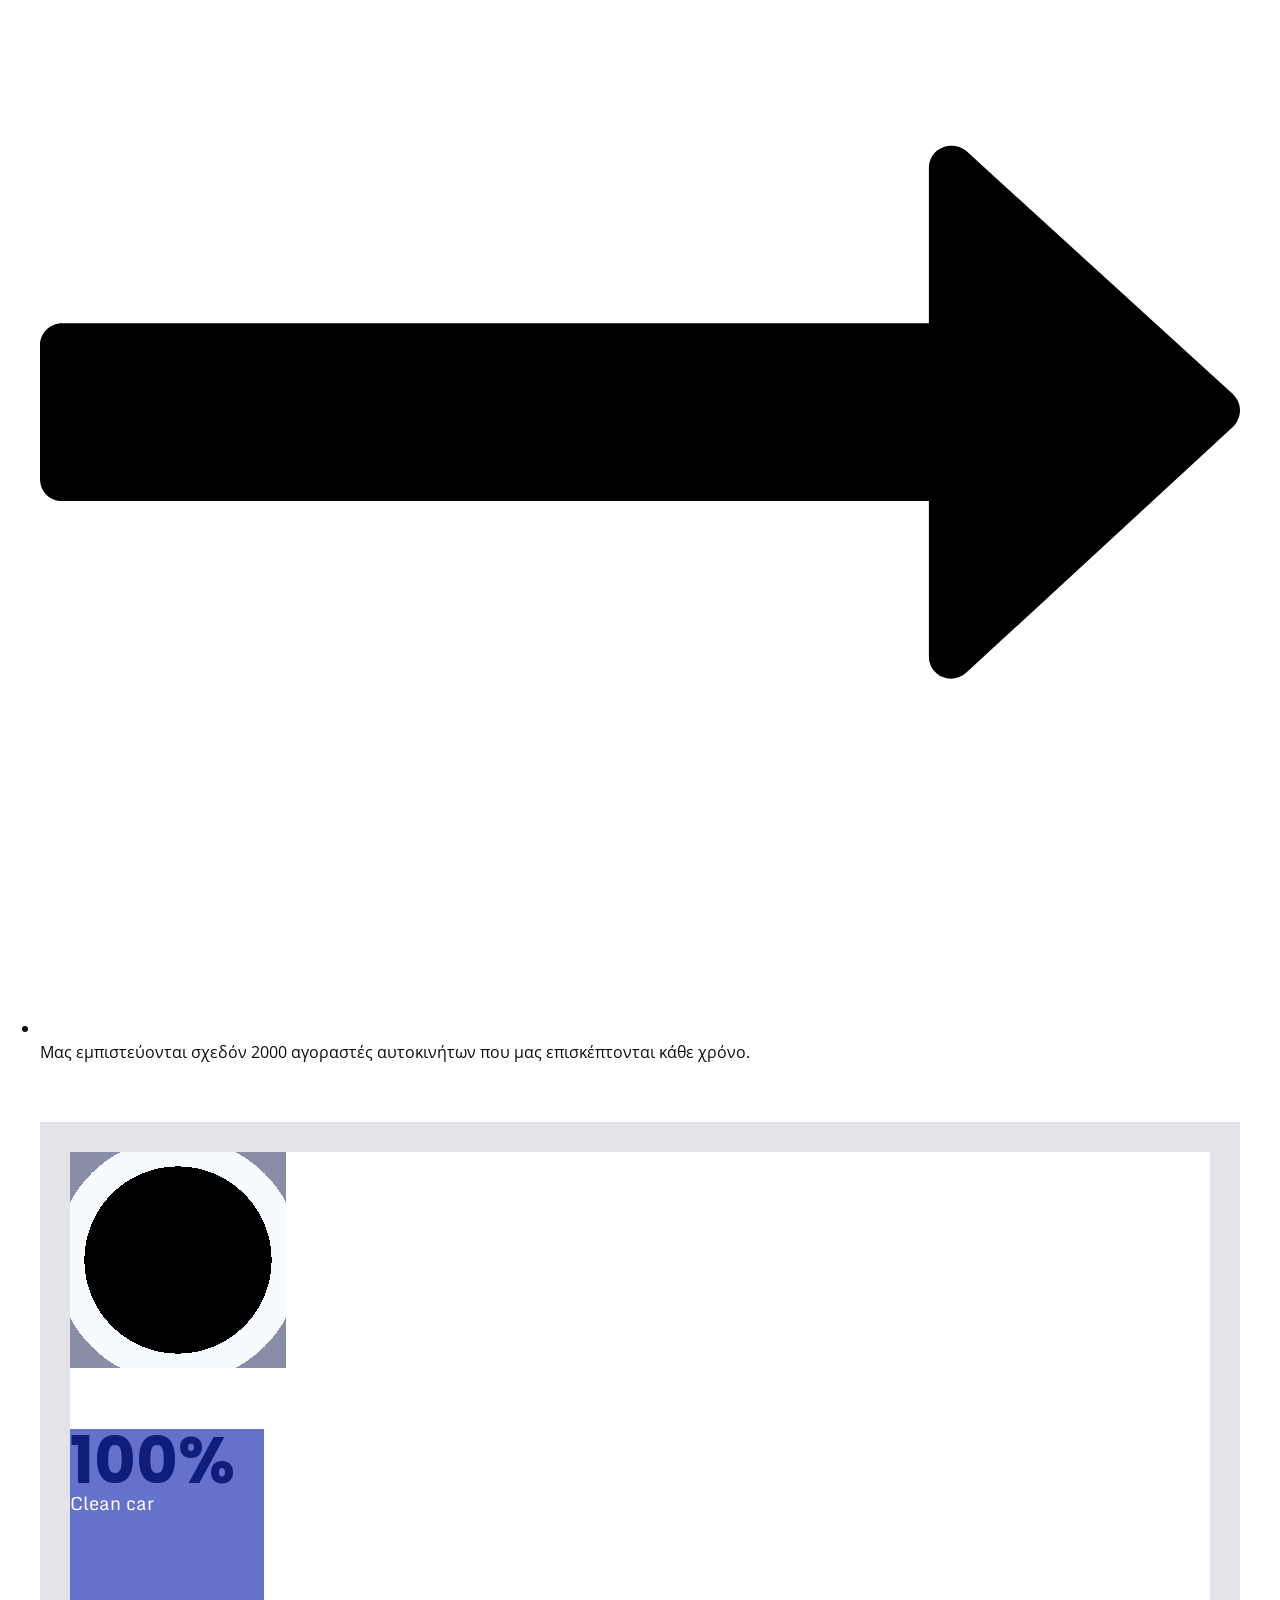
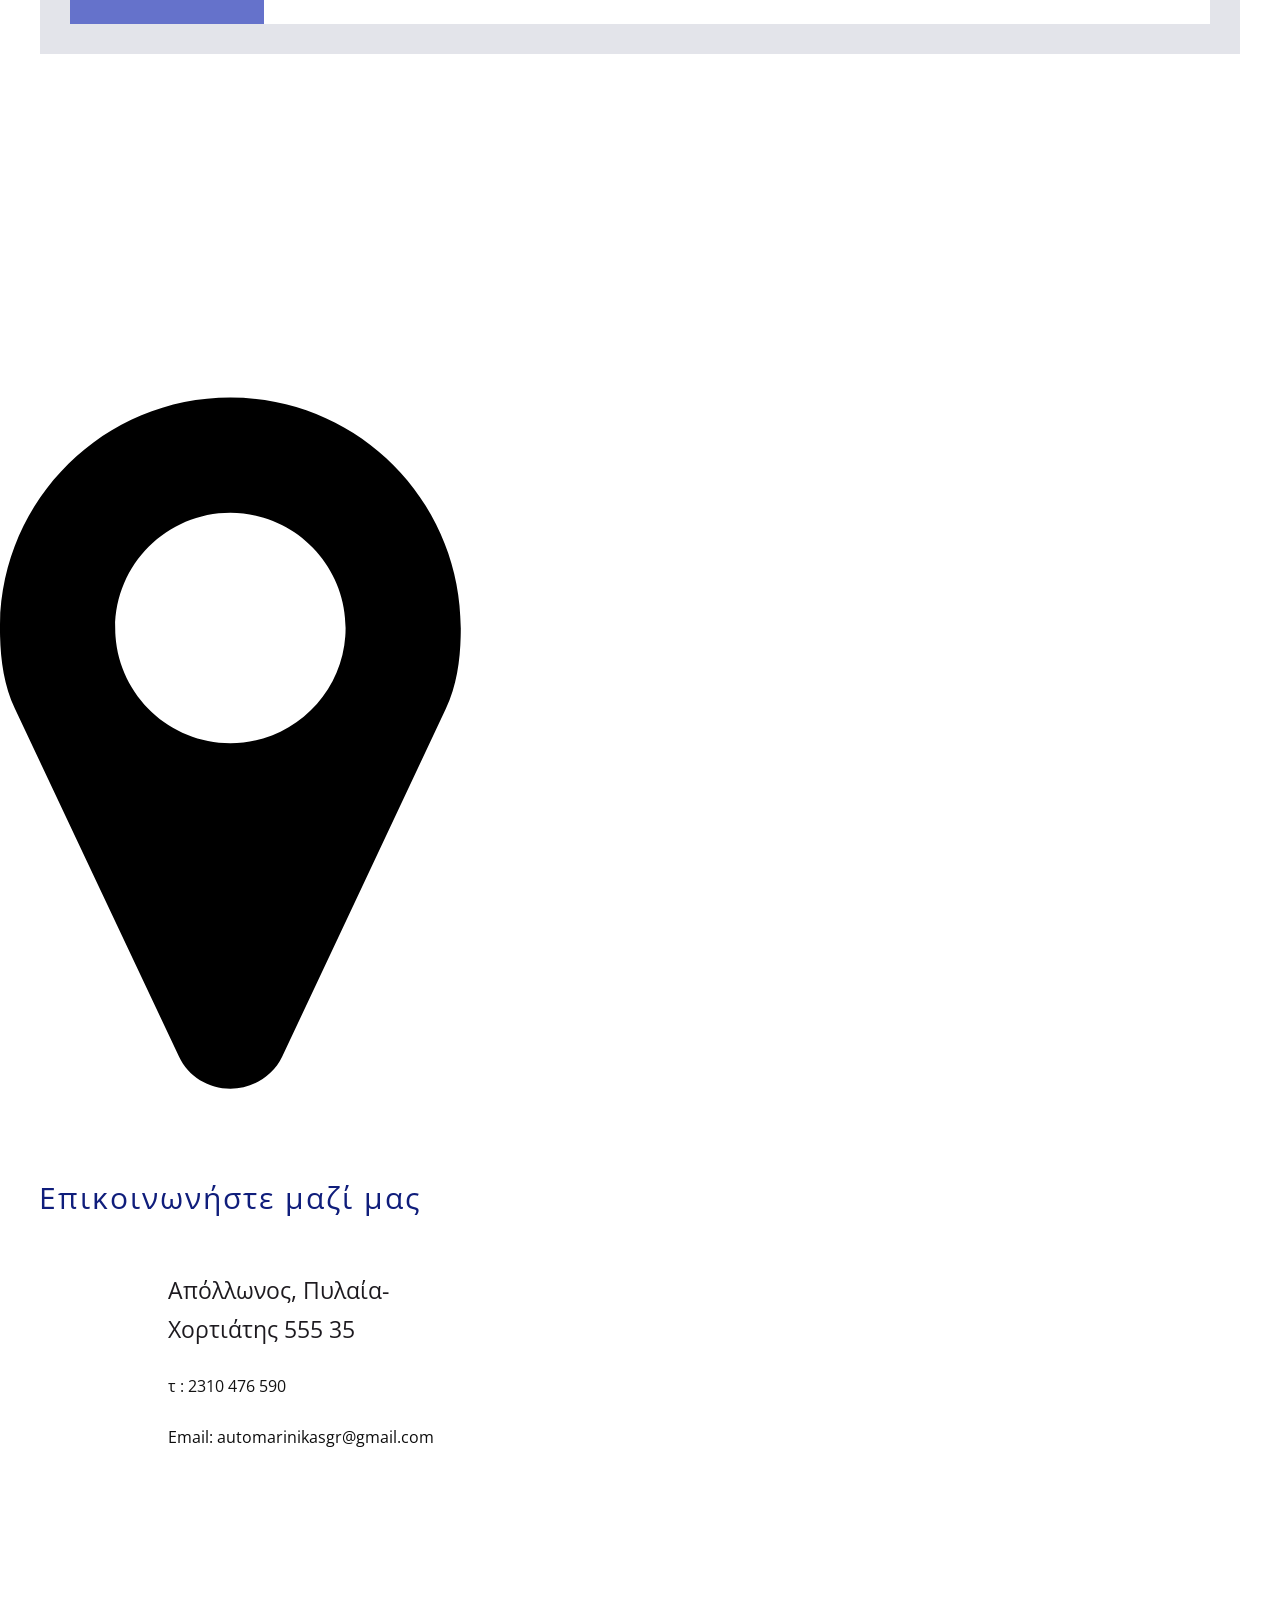
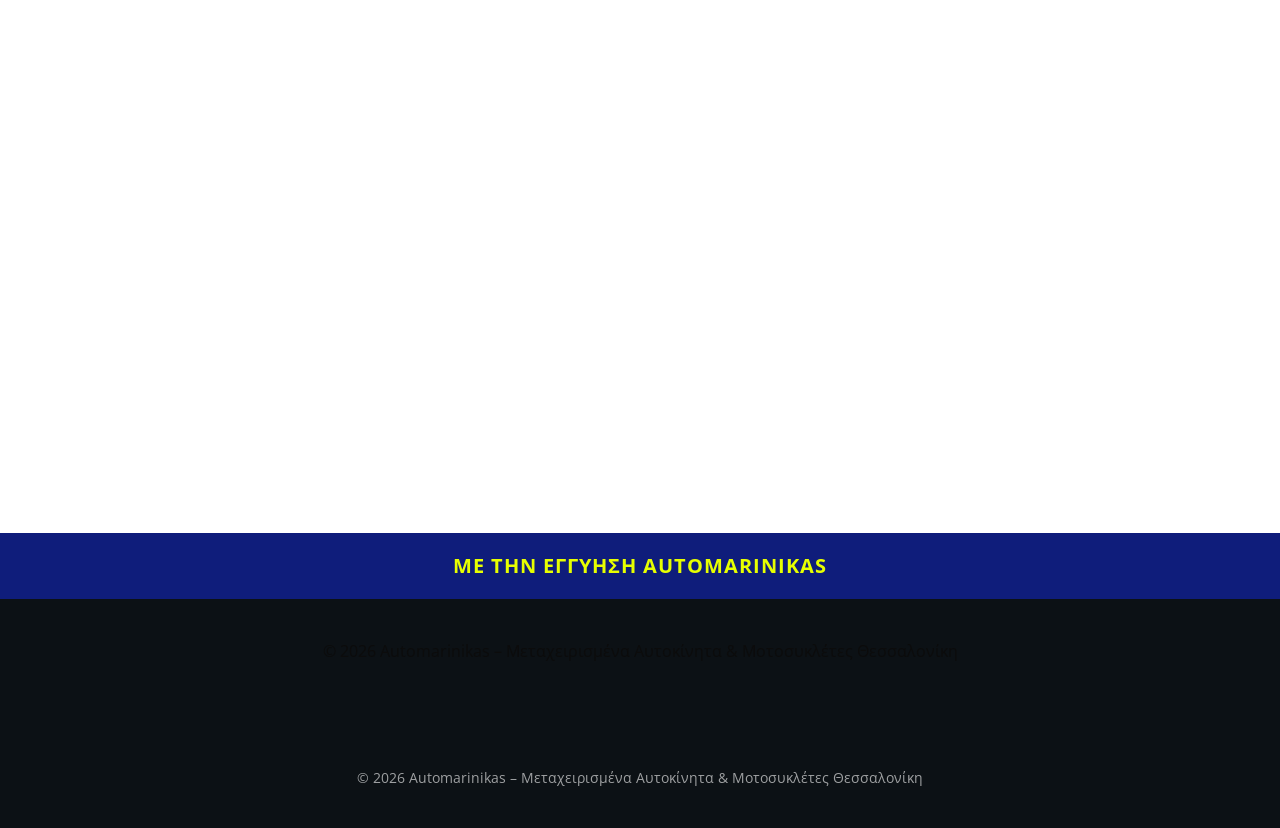
==== commit 99d04654: "CRITICAL: Replace hardcoded WooCommerce products on homepage with dynamic loading from vehicles.json" ====
--- a/index.html
+++ b/index.html
@@ -376,59 +376,9 @@
 </div></div></div></div></div></div></div>
 </div><div class="thrv_wrapper thrv-page-section tve-height-update" data-inherit-lp-settings="1">
 	<div class="tve-page-section-out"></div>
-	<div class="tve-page-section-in"><div class="tcb-woo-shop thrv_wrapper" data-limit="8" data-columns="4" data-orderby="date" data-order="desc" data-paginate="1" data-hide-result-count="0" data-hide-catalog-ordering="1" data-hide-sale-flash="0" data-hide-title="0" data-hide-price="0" data-hide-rating="0" data-hide-cart="0" data-hide-pagination="0" data-ids="" data-category="" data-cat_operator="in" data-taxonomy="" data-terms="" data-terms_operator="in" data-tag="" data-tag_operator="in" data-align-items="center"><div class="woocommerce columns-4 "><div class="woocommerce-notices-wrapper"></div><p class="woocommerce-result-count" role="alert" aria-relevant="all" >
-	Προβάλλονται όλα - 7 αποτελέσματα</p>
-<ul class="products columns-4">
-<li class="post-wrapper thrv_wrapper product type-product post-1204 status-publish first instock product_cat-37 has-post-thumbnail shipping-taxable purchasable product-type-simple">
-	<a href="product/fiat-punto-evo-evo-euro-5-start-stop-2012/" class="woocommerce-LoopProduct-link woocommerce-loop-product__link"><img data-opt-id=1700829849  fetchpriority="high" width="300" height="300" src="wp-content/uploads/2025/10/Ανώνυμο-σχέδιο-10-1.jpg" class="attachment-woocommerce_thumbnail size-woocommerce_thumbnail" alt="Fiat Punto Evo EVO EURO-5 START-STOP (2012)" decoding="async" srcset="wp-content/uploads/2025/10/Ανώνυμο-σχέδιο-10-1.jpg 150w, wp-content/uploads/2025/10/Ανώνυμο-σχέδιο-10-1.jpg 300w, wp-content/uploads/2025/10/Ανώνυμο-σχέδιο-10-1.jpg 100w" sizes="(max-width: 300px) 100vw, 300px" /><h2 class="woocommerce-loop-product__title">Fiat Punto Evo EVO EURO-5 START-STOP (2012)</h2>
-	<span class="price"><span class="woocommerce-Price-amount amount"><bdi>5.600,00&nbsp;<span class="woocommerce-Price-currencySymbol">&euro;</span></bdi></span></span>
-</a><a href="#" aria-describedby="woocommerce_loop_add_to_cart_link_describedby_1204" data-quantity="1" class="button product_type_simple add_to_cart_button ajax_add_to_cart" data-product_id="1204" data-product_sku="" aria-label="Προσθήκη στο καλάθι: &ldquo;Fiat Punto Evo EVO EURO-5 START-STOP (2012)&rdquo;" rel="nofollow" data-success_message="&ldquo;Fiat Punto Evo EVO EURO-5 START-STOP (2012)&rdquo; has been added to your cart" role="button">Προσθήκη στο καλάθι</a>	<span id="woocommerce_loop_add_to_cart_link_describedby_1204" class="screen-reader-text">
-			</span>
-</li>
-<li class="post-wrapper thrv_wrapper product type-product post-1175 status-publish instock product_cat-37 has-post-thumbnail shipping-taxable purchasable product-type-simple">
-	<a href="product/peugeot-107-2007/" class="woocommerce-LoopProduct-link woocommerce-loop-product__link"><img data-opt-id=1902844224  fetchpriority="high" width="300" height="300" src="wp-content/uploads/2025/04/Ανώνυμο-σχέδιο-10-1.jpg" class="attachment-woocommerce_thumbnail size-woocommerce_thumbnail" alt="Peugeot 107 (2007)" decoding="async" srcset="wp-content/uploads/2025/04/Ανώνυμο-σχέδιο-10-1.jpg 150w, wp-content/uploads/2025/04/Ανώνυμο-σχέδιο-10-1.jpg 300w, wp-content/uploads/2025/04/Ανώνυμο-σχέδιο-10-1.jpg 100w" sizes="(max-width: 300px) 100vw, 300px" /><h2 class="woocommerce-loop-product__title">Peugeot 107 (2007)</h2>
-	<span class="price"><span class="woocommerce-Price-amount amount"><bdi>6.500,00&nbsp;<span class="woocommerce-Price-currencySymbol">&euro;</span></bdi></span></span>
-</a><a href="#" aria-describedby="woocommerce_loop_add_to_cart_link_describedby_1175" data-quantity="1" class="button product_type_simple add_to_cart_button ajax_add_to_cart" data-product_id="1175" data-product_sku="" aria-label="Προσθήκη στο καλάθι: &ldquo;Peugeot 107 (2007)&rdquo;" rel="nofollow" data-success_message="&ldquo;Peugeot 107 (2007)&rdquo; has been added to your cart" role="button">Προσθήκη στο καλάθι</a>	<span id="woocommerce_loop_add_to_cart_link_describedby_1175" class="screen-reader-text">
-			</span>
-</li>
-<li class="post-wrapper thrv_wrapper product type-product post-954 status-publish instock product_cat-101 has-post-thumbnail sale shipping-taxable purchasable product-type-simple">
-	<a href="product/kymco-x-town-300i-2016/" class="woocommerce-LoopProduct-link woocommerce-loop-product__link">
-	<span class="onsale">Προσφορά!</span>
-	<img data-opt-id=180527309  data-opt-src="wp-content/uploads/2024/06/Ανώνυμο-σχέδιο-1-2.jpg"  width="300" height="300" src="wp-content/uploads/2024/06/Ανώνυμο-σχέδιο-1-2.jpg" class="attachment-woocommerce_thumbnail size-woocommerce_thumbnail" alt="Kymco X-Town 300i (2016)" decoding="async" /><noscript><img data-opt-id=180527309  width="300" height="300" src="wp-content/uploads/2024/06/Ανώνυμο-σχέδιο-1-2.jpg" class="attachment-woocommerce_thumbnail size-woocommerce_thumbnail" alt="Kymco X-Town 300i (2016)" decoding="async" srcset="wp-content/uploads/2024/06/Ανώνυμο-σχέδιο-1-2.jpg 150w, wp-content/uploads/2024/06/Ανώνυμο-σχέδιο-1-2.jpg 300w, wp-content/uploads/2024/06/Ανώνυμο-σχέδιο-1-2.jpg 100w" sizes="(max-width: 300px) 100vw, 300px" /></noscript><h2 class="woocommerce-loop-product__title">Kymco X-Town 300i (2016)</h2>
-	<span class="price"><del aria-hidden="true"><span class="woocommerce-Price-amount amount"><bdi>3.100,00&nbsp;<span class="woocommerce-Price-currencySymbol">&euro;</span></bdi></span></del> <span class="screen-reader-text">Original price was: 3.100,00&nbsp;&euro;.</span><ins aria-hidden="true"><span class="woocommerce-Price-amount amount"><bdi>2.700,00&nbsp;<span class="woocommerce-Price-currencySymbol">&euro;</span></bdi></span></ins><span class="screen-reader-text">Η τρέχουσα τιμή είναι: 2.700,00&nbsp;&euro;.</span></span>
-</a><a href="#" aria-describedby="woocommerce_loop_add_to_cart_link_describedby_954" data-quantity="1" class="button product_type_simple add_to_cart_button ajax_add_to_cart" data-product_id="954" data-product_sku="" aria-label="Προσθήκη στο καλάθι: &ldquo;Kymco X-Town 300i (2016)&rdquo;" rel="nofollow" data-success_message="&ldquo;Kymco X-Town 300i (2016)&rdquo; has been added to your cart" role="button">Προσθήκη στο καλάθι</a>	<span id="woocommerce_loop_add_to_cart_link_describedby_954" class="screen-reader-text">
-			</span>
-</li>
-<li class="post-wrapper thrv_wrapper product type-product post-941 status-publish last instock product_cat-37 has-post-thumbnail sale shipping-taxable purchasable product-type-simple">
-	<a href="product/renault-megane-2006/" class="woocommerce-LoopProduct-link woocommerce-loop-product__link">
-	<span class="onsale">Προσφορά!</span>
-	<img data-opt-id=186043115  data-opt-src="wp-content/uploads/2024/06/auto-me-logo.jpg"  width="300" height="300" src="wp-content/uploads/2024/06/auto-me-logo.jpg" class="attachment-woocommerce_thumbnail size-woocommerce_thumbnail" alt="Renault Megane (2006) 1.6" decoding="async" /><noscript><img data-opt-id=186043115  width="300" height="300" src="wp-content/uploads/2024/06/auto-me-logo.jpg" class="attachment-woocommerce_thumbnail size-woocommerce_thumbnail" alt="Renault Megane (2006) 1.6" decoding="async" srcset="wp-content/uploads/2024/06/auto-me-logo.jpg 150w, wp-content/uploads/2024/06/auto-me-logo.jpg 300w, wp-content/uploads/2024/06/auto-me-logo.jpg 100w" sizes="(max-width: 300px) 100vw, 300px" /></noscript><h2 class="woocommerce-loop-product__title">Renault Megane (2006) 1.6</h2>
-	<span class="price"><del aria-hidden="true"><span class="woocommerce-Price-amount amount"><bdi>4.000,00&nbsp;<span class="woocommerce-Price-currencySymbol">&euro;</span></bdi></span></del> <span class="screen-reader-text">Original price was: 4.000,00&nbsp;&euro;.</span><ins aria-hidden="true"><span class="woocommerce-Price-amount amount"><bdi>3.750,00&nbsp;<span class="woocommerce-Price-currencySymbol">&euro;</span></bdi></span></ins><span class="screen-reader-text">Η τρέχουσα τιμή είναι: 3.750,00&nbsp;&euro;.</span></span>
-</a><a href="#" aria-describedby="woocommerce_loop_add_to_cart_link_describedby_941" data-quantity="1" class="button product_type_simple add_to_cart_button ajax_add_to_cart" data-product_id="941" data-product_sku="" aria-label="Προσθήκη στο καλάθι: &ldquo;Renault Megane (2006) 1.6&rdquo;" rel="nofollow" data-success_message="&ldquo;Renault Megane (2006) 1.6&rdquo; has been added to your cart" role="button">Προσθήκη στο καλάθι</a>	<span id="woocommerce_loop_add_to_cart_link_describedby_941" class="screen-reader-text">
-			</span>
-</li>
-<li class="post-wrapper thrv_wrapper product type-product post-878 status-publish first instock product_cat-37 has-post-thumbnail shipping-taxable purchasable product-type-simple">
-	<a href="product/suzuki-jimny-4x4-2001-1-3/" class="woocommerce-LoopProduct-link woocommerce-loop-product__link"><img data-opt-id=68942427  data-opt-src="wp-content/uploads/2024/02/Ανώνυμο-σχέδιο-1-5.jpg"  width="300" height="300" src="wp-content/uploads/2024/02/Ανώνυμο-σχέδιο-1-5.jpg" class="attachment-woocommerce_thumbnail size-woocommerce_thumbnail" alt="Suzuki Jimny 4x4 (2001) 1.3" decoding="async" /><noscript><img data-opt-id=68942427  width="300" height="300" src="wp-content/uploads/2024/02/Ανώνυμο-σχέδιο-1-5.jpg" class="attachment-woocommerce_thumbnail size-woocommerce_thumbnail" alt="Suzuki Jimny 4x4 (2001) 1.3" decoding="async" srcset="wp-content/uploads/2024/02/Ανώνυμο-σχέδιο-1-5.jpg 150w, wp-content/uploads/2024/02/Ανώνυμο-σχέδιο-1-5.jpg 300w, wp-content/uploads/2024/02/Ανώνυμο-σχέδιο-1-5.jpg 100w" sizes="(max-width: 300px) 100vw, 300px" /></noscript><h2 class="woocommerce-loop-product__title">Suzuki Jimny 4&#215;4 (2001) 1.3</h2>
-	<span class="price"><span class="woocommerce-Price-amount amount"><bdi>5.500,00&nbsp;<span class="woocommerce-Price-currencySymbol">&euro;</span></bdi></span></span>
-</a><a href="#" aria-describedby="woocommerce_loop_add_to_cart_link_describedby_878" data-quantity="1" class="button product_type_simple add_to_cart_button ajax_add_to_cart" data-product_id="878" data-product_sku="" aria-label="Προσθήκη στο καλάθι: &ldquo;Suzuki Jimny 4x4 (2001) 1.3&rdquo;" rel="nofollow" data-success_message="&ldquo;Suzuki Jimny 4x4 (2001) 1.3&rdquo; has been added to your cart" role="button">Προσθήκη στο καλάθι</a>	<span id="woocommerce_loop_add_to_cart_link_describedby_878" class="screen-reader-text">
-			</span>
-</li>
-<li class="post-wrapper thrv_wrapper product type-product post-867 status-publish instock product_cat-37 has-post-thumbnail sale shipping-taxable purchasable product-type-simple">
-	<a href="product/dacia-sandero-2018-1-0/" class="woocommerce-LoopProduct-link woocommerce-loop-product__link">
-	<span class="onsale">Προσφορά!</span>
-	<img data-opt-id=1924427272  data-opt-src="wp-content/uploads/2024/02/Ανώνυμο-σχέδιο-1-4.jpg"  width="300" height="300" src="wp-content/uploads/2024/02/Ανώνυμο-σχέδιο-1-4.jpg" class="attachment-woocommerce_thumbnail size-woocommerce_thumbnail" alt="Dacia Sandero (2018) 1.0" decoding="async" /><noscript><img data-opt-id=1924427272  width="300" height="300" src="wp-content/uploads/2024/02/Ανώνυμο-σχέδιο-1-4.jpg" class="attachment-woocommerce_thumbnail size-woocommerce_thumbnail" alt="Dacia Sandero (2018) 1.0" decoding="async" srcset="wp-content/uploads/2024/02/Ανώνυμο-σχέδιο-1-4.jpg 150w, wp-content/uploads/2024/02/Ανώνυμο-σχέδιο-1-4.jpg 300w, wp-content/uploads/2024/02/Ανώνυμο-σχέδιο-1-4.jpg 100w" sizes="(max-width: 300px) 100vw, 300px" /></noscript><h2 class="woocommerce-loop-product__title">Dacia Sandero (2018) 1.0</h2>
-	<span class="price"><del aria-hidden="true"><span class="woocommerce-Price-amount amount"><bdi>8.700,00&nbsp;<span class="woocommerce-Price-currencySymbol">&euro;</span></bdi></span></del> <span class="screen-reader-text">Original price was: 8.700,00&nbsp;&euro;.</span><ins aria-hidden="true"><span class="woocommerce-Price-amount amount"><bdi>7.700,00&nbsp;<span class="woocommerce-Price-currencySymbol">&euro;</span></bdi></span></ins><span class="screen-reader-text">Η τρέχουσα τιμή είναι: 7.700,00&nbsp;&euro;.</span></span>
-</a><a href="#" aria-describedby="woocommerce_loop_add_to_cart_link_describedby_867" data-quantity="1" class="button product_type_simple add_to_cart_button ajax_add_to_cart" data-product_id="867" data-product_sku="" aria-label="Προσθήκη στο καλάθι: &ldquo;Dacia Sandero (2018) 1.0&rdquo;" rel="nofollow" data-success_message="&ldquo;Dacia Sandero (2018) 1.0&rdquo; has been added to your cart" role="button">Προσθήκη στο καλάθι</a>	<span id="woocommerce_loop_add_to_cart_link_describedby_867" class="screen-reader-text">
-			</span>
-</li>
-<li class="post-wrapper thrv_wrapper product type-product post-847 status-publish instock product_cat-37 has-post-thumbnail sale shipping-taxable purchasable product-type-simple">
-	<a href="product/hyundai-accent-2008-1-4/" class="woocommerce-LoopProduct-link woocommerce-loop-product__link">
-	<span class="onsale">Προσφορά!</span>
-	<img data-opt-id=613129050  data-opt-src="wp-content/uploads/2024/02/Ανώνυμο-σχέδιο-1-2.jpg"  width="300" height="300" src="wp-content/uploads/2024/02/Ανώνυμο-σχέδιο-1-2.jpg" class="attachment-woocommerce_thumbnail size-woocommerce_thumbnail" alt="Hyundai Accent (2008) 1.4" decoding="async" /><noscript><img data-opt-id=613129050  width="300" height="300" src="wp-content/uploads/2024/02/Ανώνυμο-σχέδιο-1-2.jpg" class="attachment-woocommerce_thumbnail size-woocommerce_thumbnail" alt="Hyundai Accent (2008) 1.4" decoding="async" srcset="wp-content/uploads/2024/02/Ανώνυμο-σχέδιο-1-2.jpg 150w, wp-content/uploads/2024/02/Ανώνυμο-σχέδιο-1-2.jpg 300w, wp-content/uploads/2024/02/Ανώνυμο-σχέδιο-1-2.jpg 100w" sizes="(max-width: 300px) 100vw, 300px" /></noscript><h2 class="woocommerce-loop-product__title">Hyundai Accent (2008) 1.4</h2>
-	<span class="price"><del aria-hidden="true"><span class="woocommerce-Price-amount amount"><bdi>6.500,00&nbsp;<span class="woocommerce-Price-currencySymbol">&euro;</span></bdi></span></del> <span class="screen-reader-text">Original price was: 6.500,00&nbsp;&euro;.</span><ins aria-hidden="true"><span class="woocommerce-Price-amount amount"><bdi>5.300,00&nbsp;<span class="woocommerce-Price-currencySymbol">&euro;</span></bdi></span></ins><span class="screen-reader-text">Η τρέχουσα τιμή είναι: 5.300,00&nbsp;&euro;.</span></span>
-</a><a href="#" aria-describedby="woocommerce_loop_add_to_cart_link_describedby_847" data-quantity="1" class="button product_type_simple add_to_cart_button ajax_add_to_cart" data-product_id="847" data-product_sku="" aria-label="Προσθήκη στο καλάθι: &ldquo;Hyundai Accent (2008) 1.4&rdquo;" rel="nofollow" data-success_message="&ldquo;Hyundai Accent (2008) 1.4&rdquo; has been added to your cart" role="button">Προσθήκη στο καλάθι</a>	<span id="woocommerce_loop_add_to_cart_link_describedby_847" class="screen-reader-text">
-			</span>
-</li>
+	<div class="tve-page-section-in"><div class="tcb-woo-shop thrv_wrapper" data-align-items="center"><div class="woocommerce columns-4 "><div class="woocommerce-notices-wrapper"></div><p class="woocommerce-result-count" role="alert" aria-relevant="all" id="am-result-count">
+	Φόρτωση...</p>
+<ul class="products columns-4" id="am-homepage-products">
 </ul>
 </div></div></div>
 </div><div class="thrv_wrapper thrv-page-section" data-css="tve-u-1621ada1e7f" data-value-type="percent">
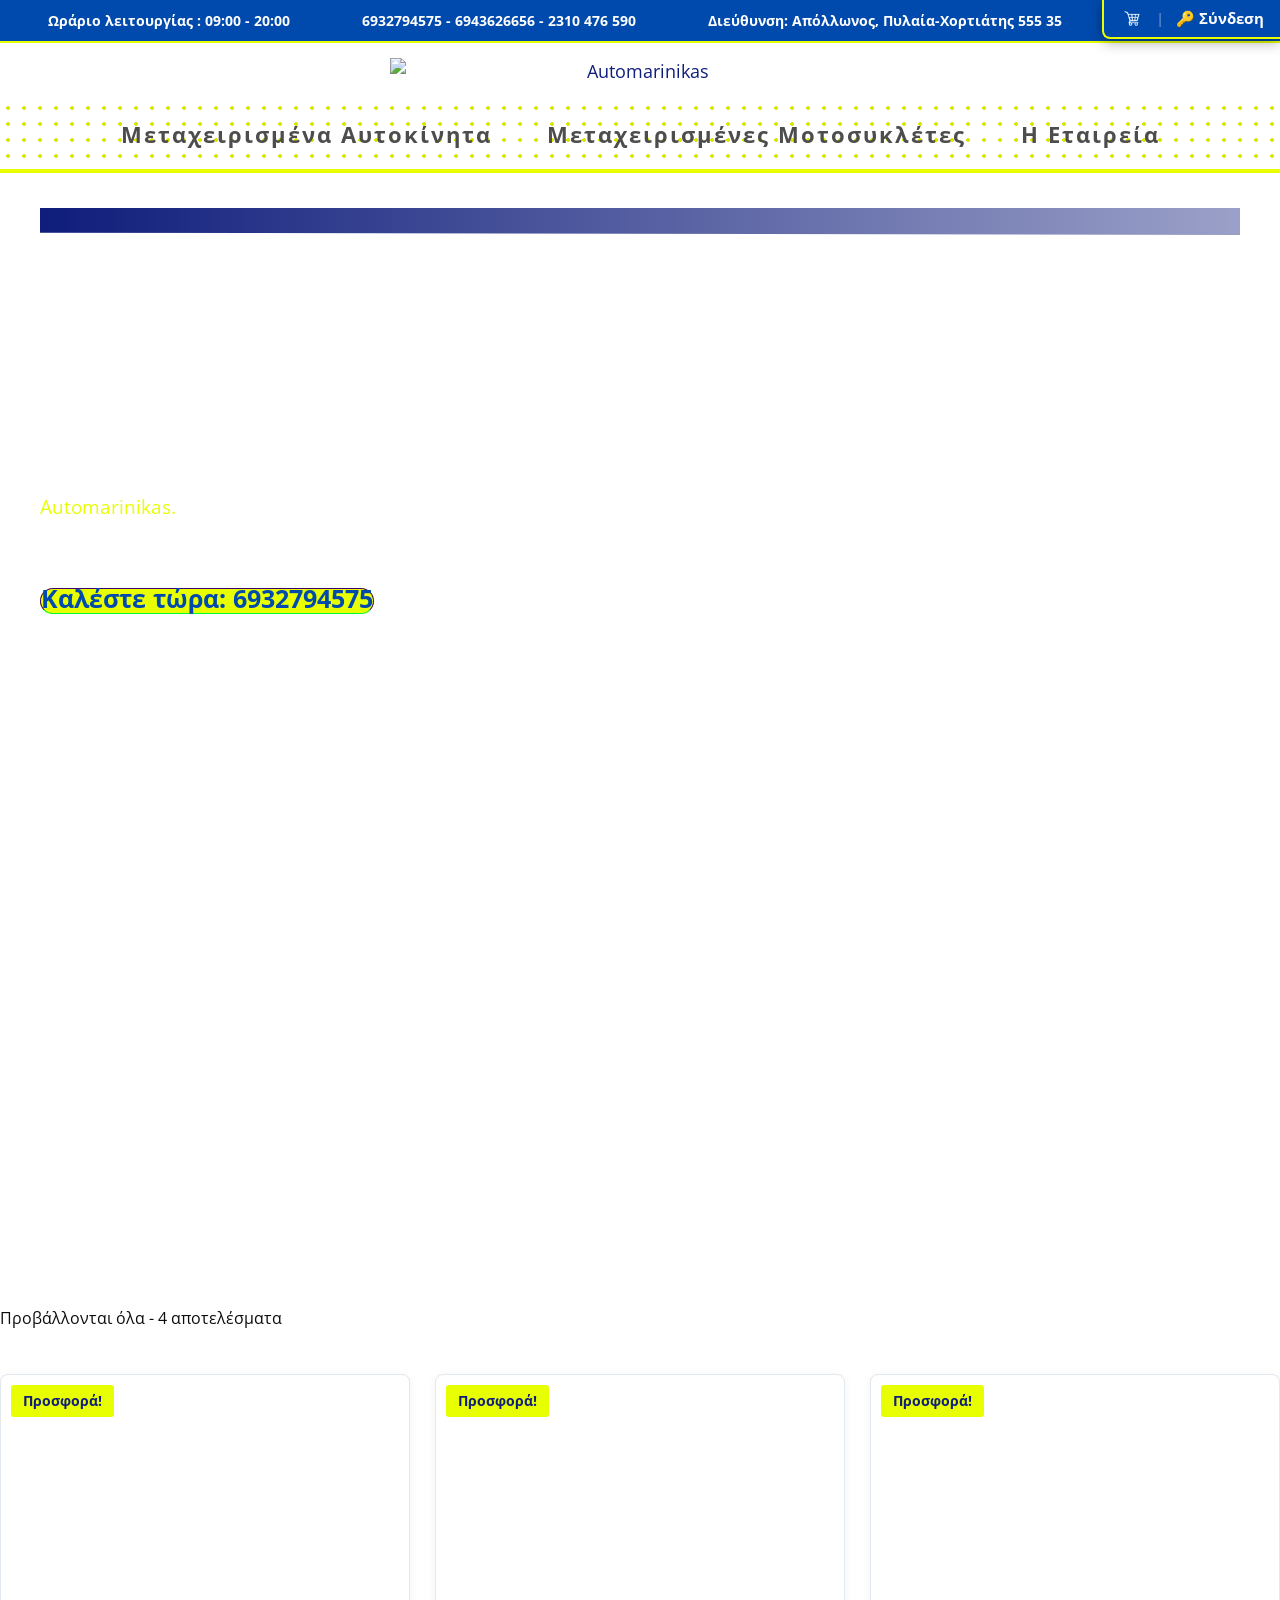
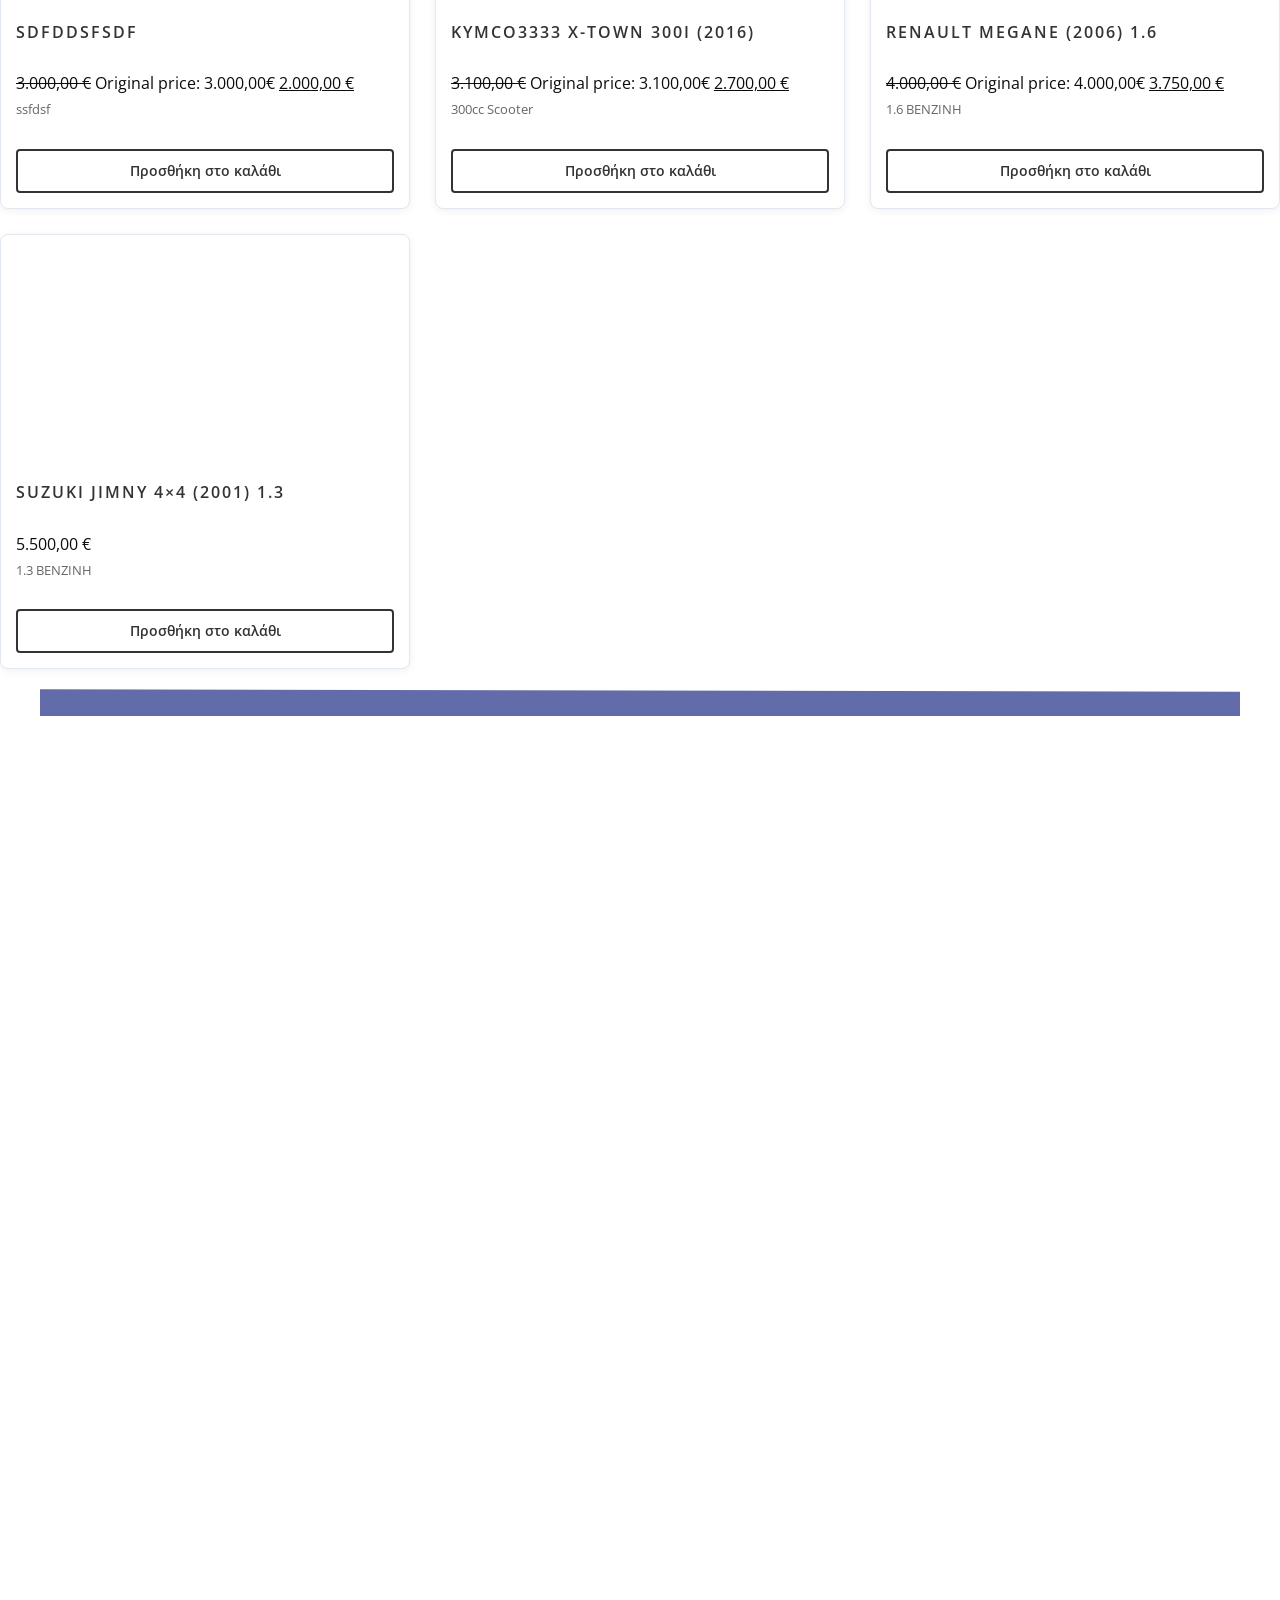
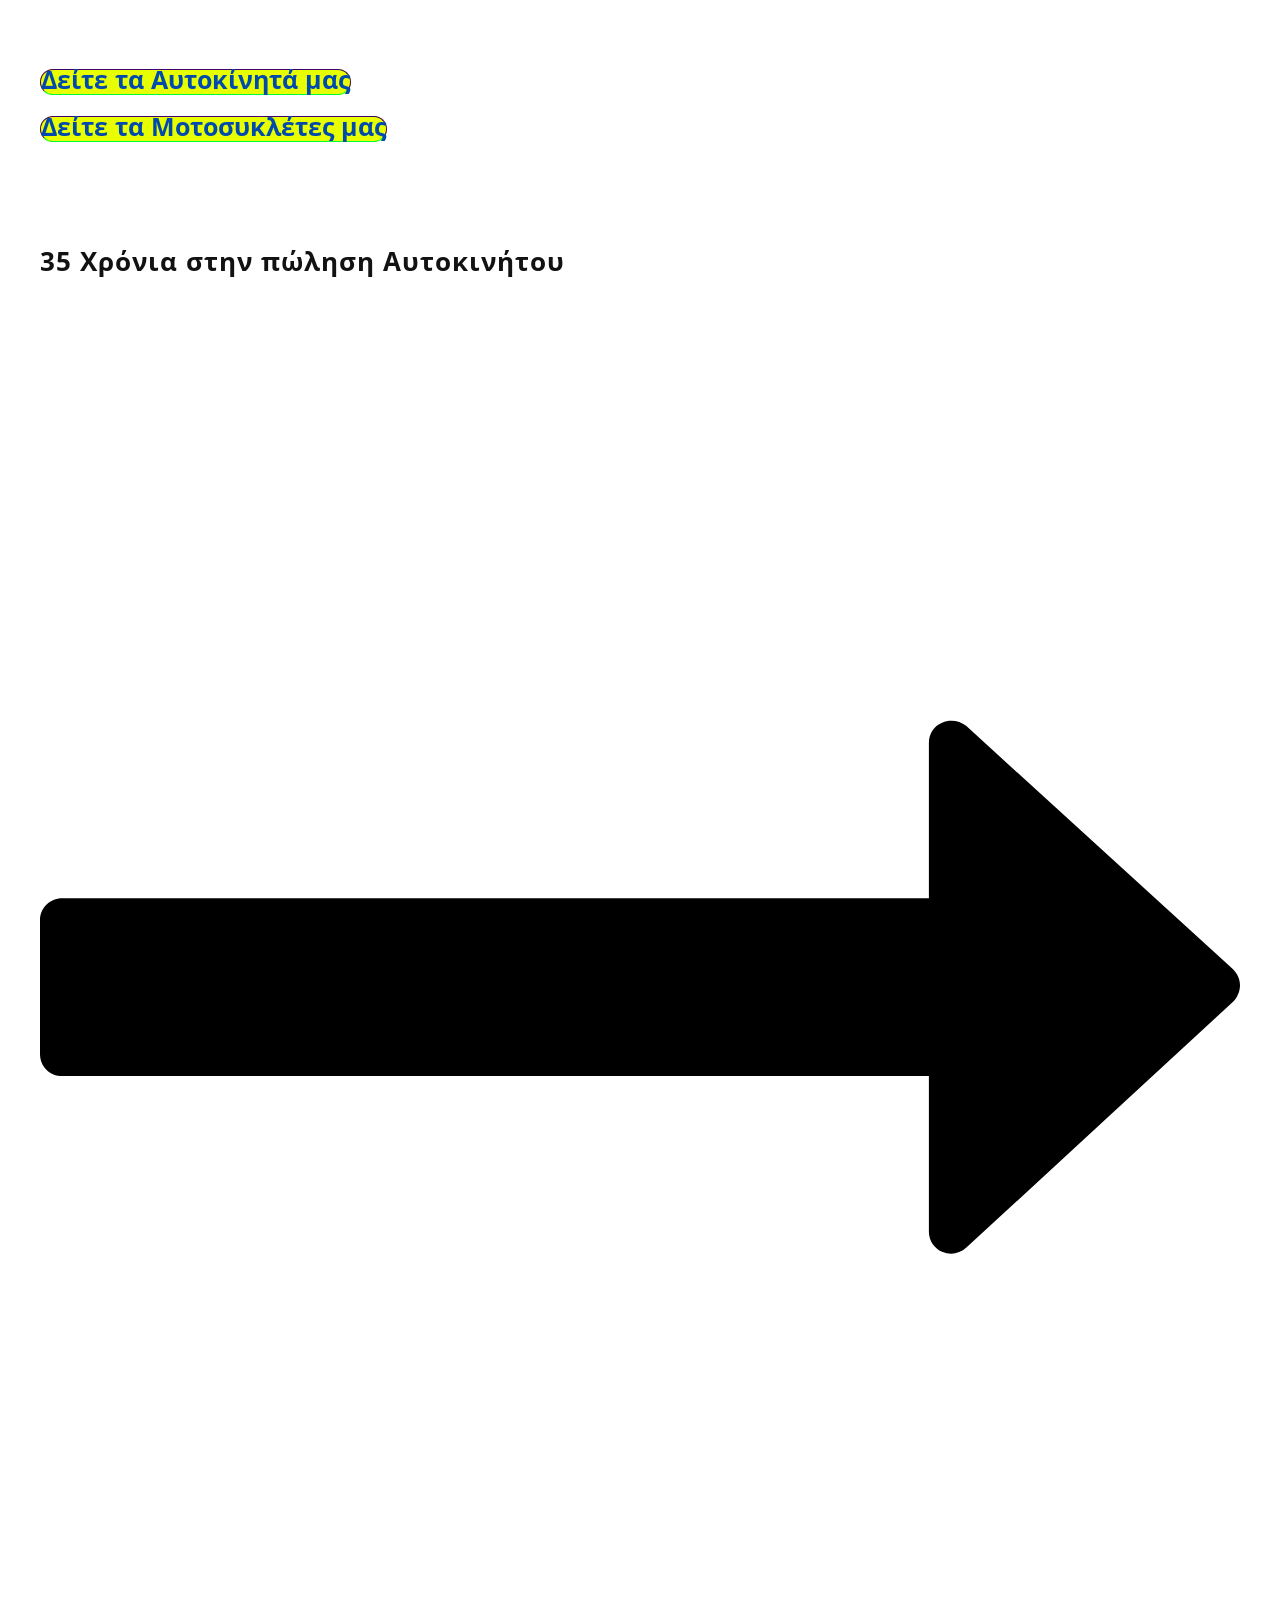
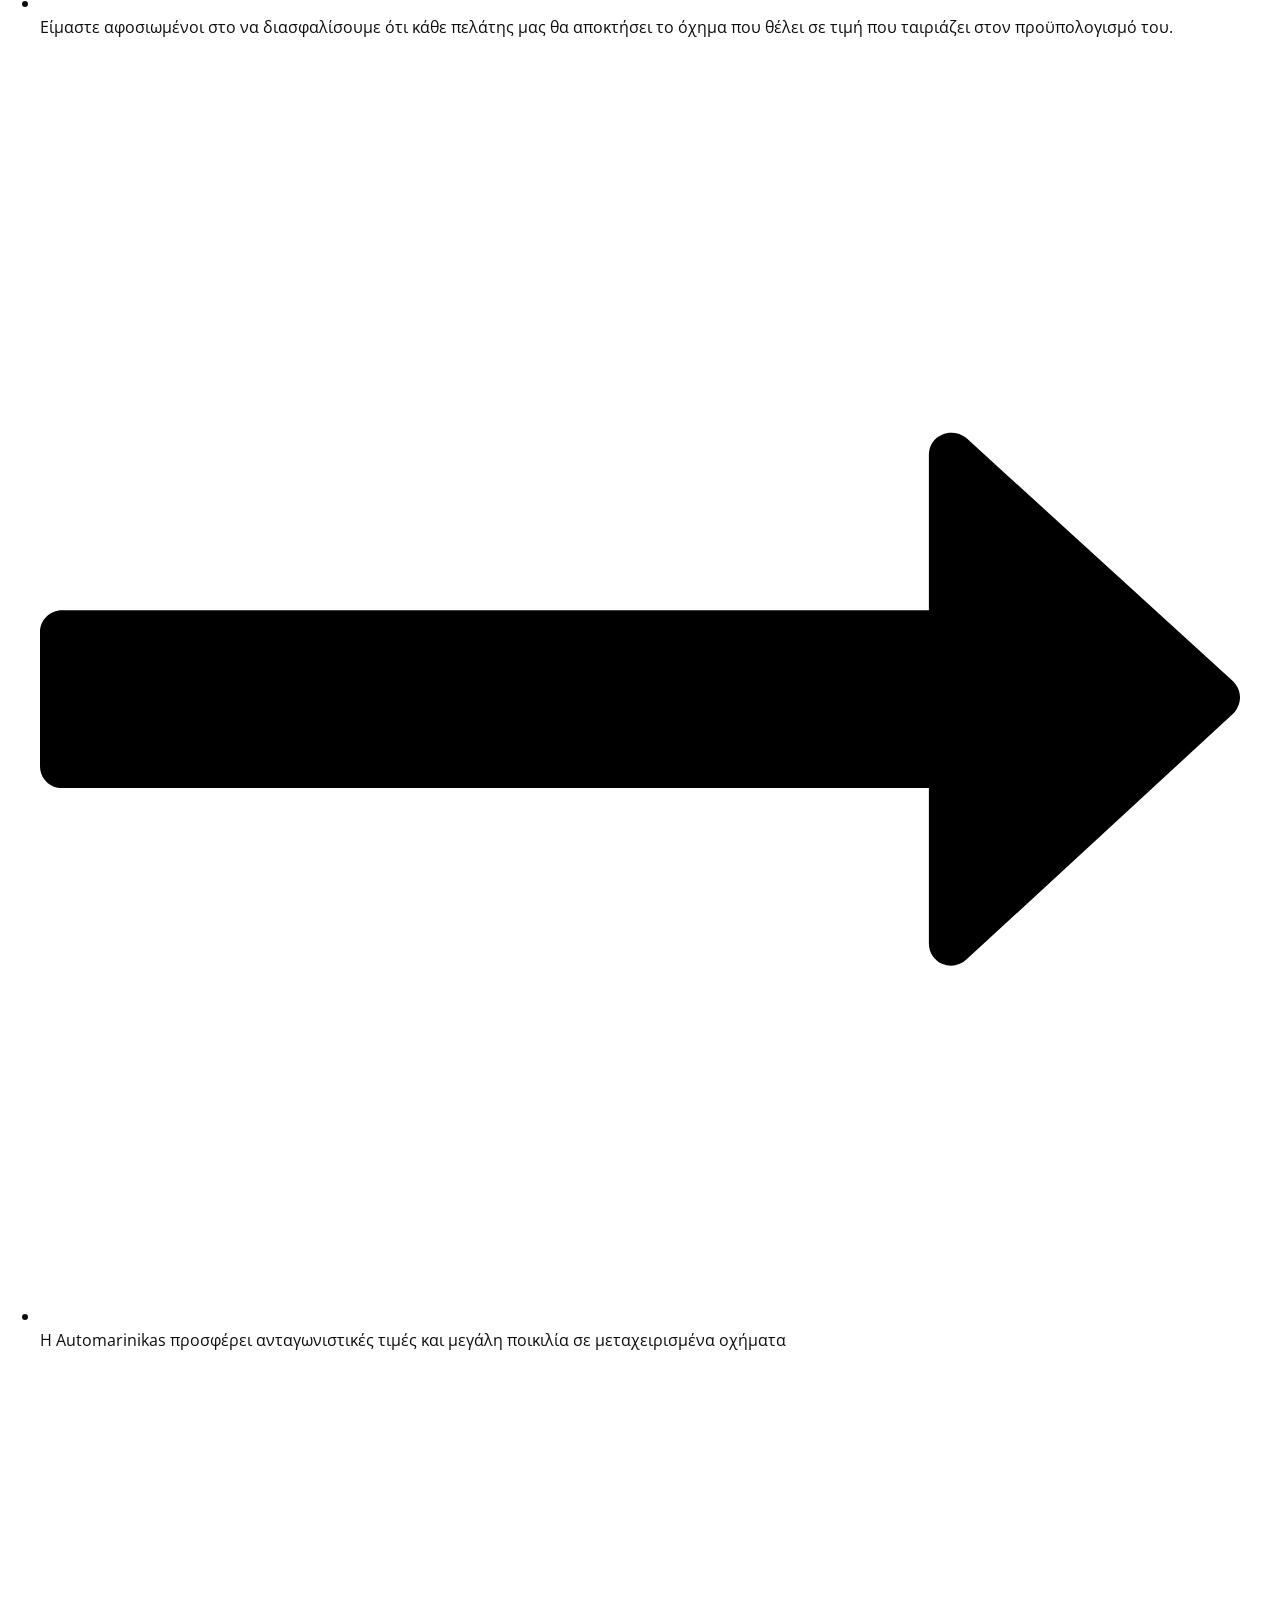
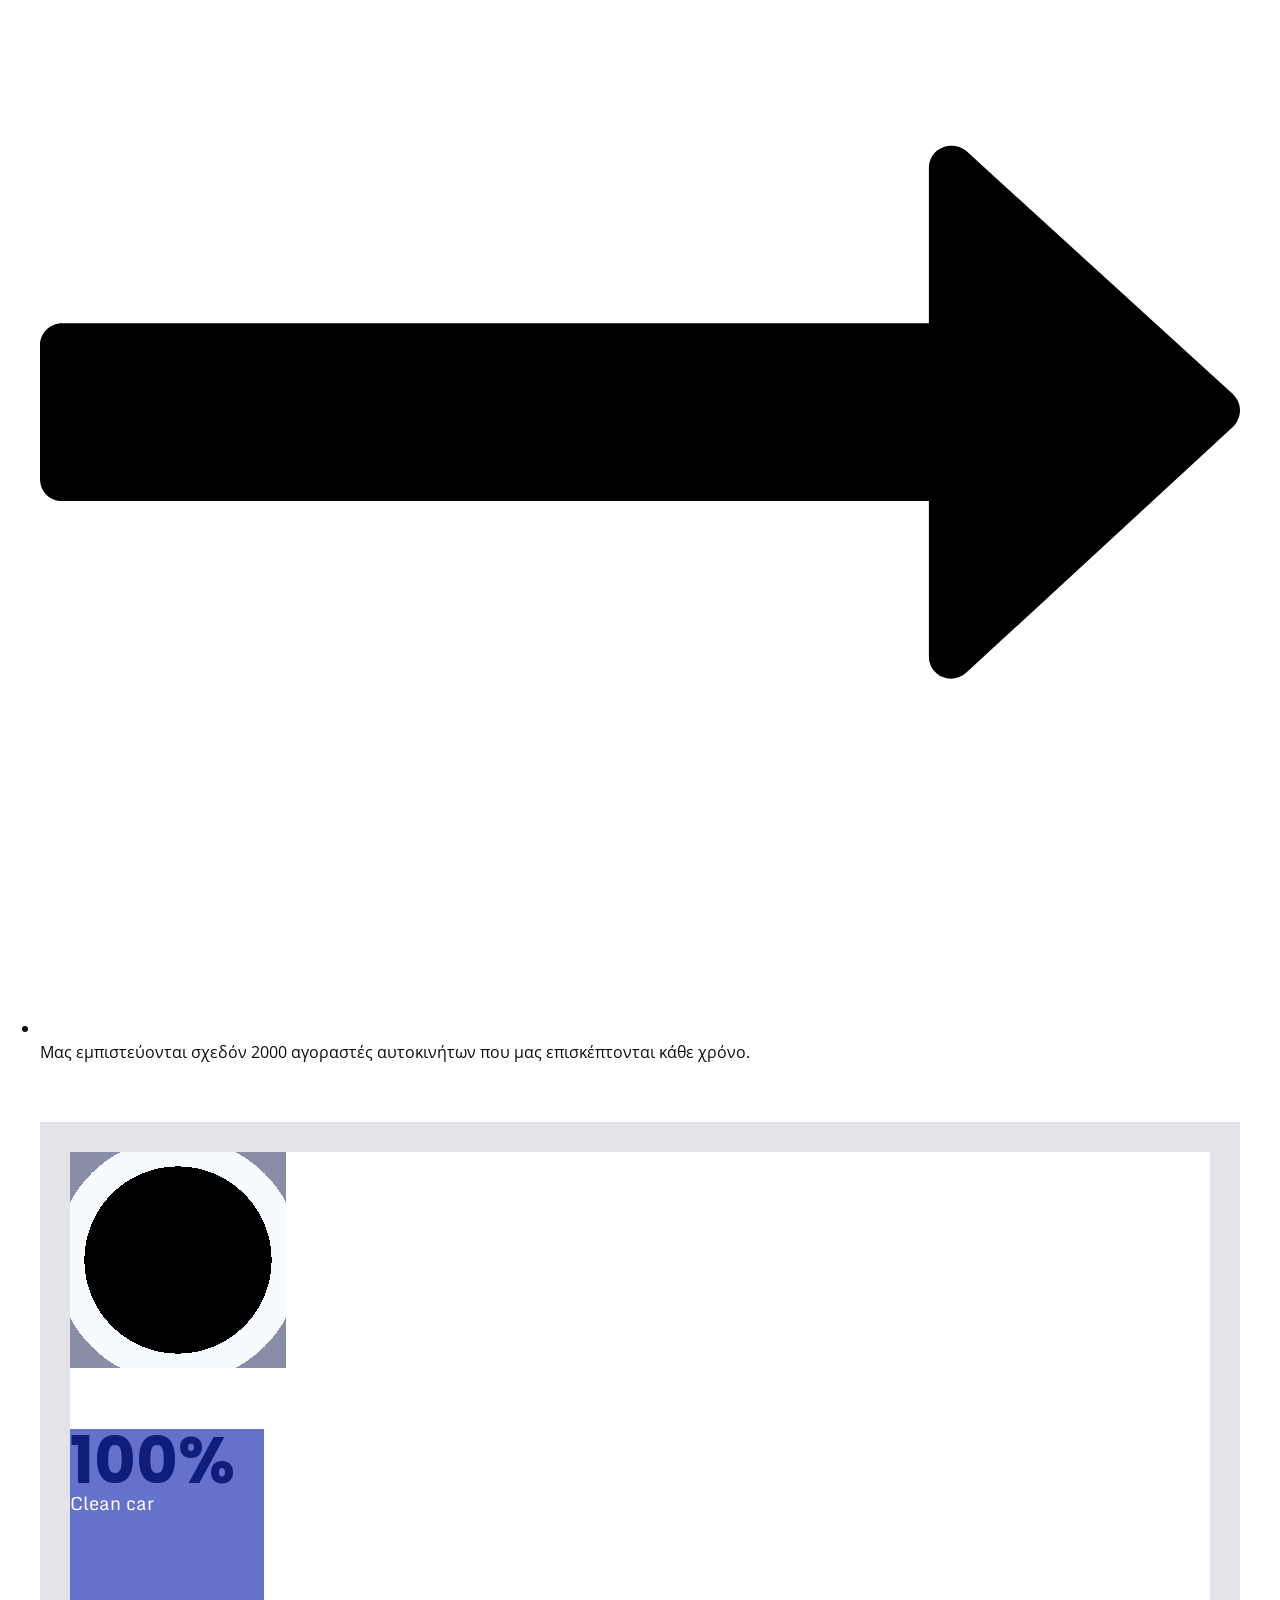
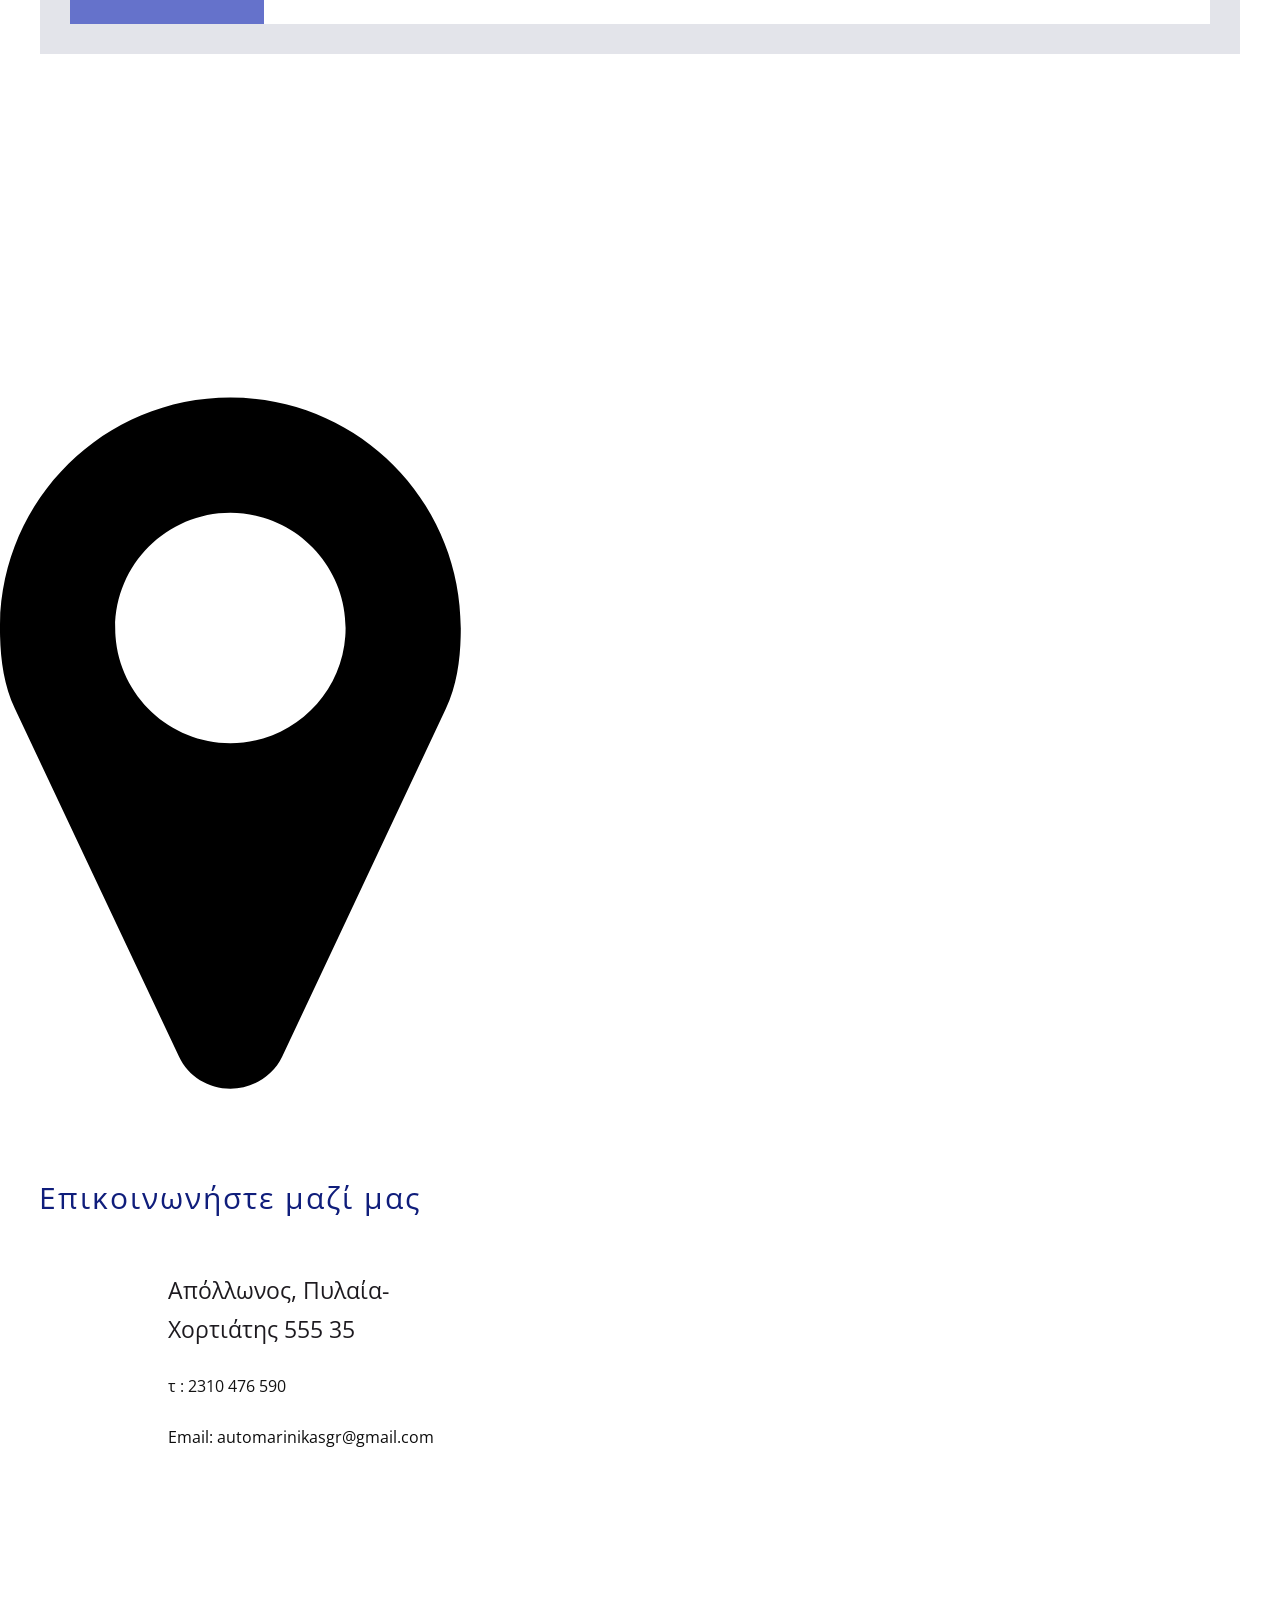
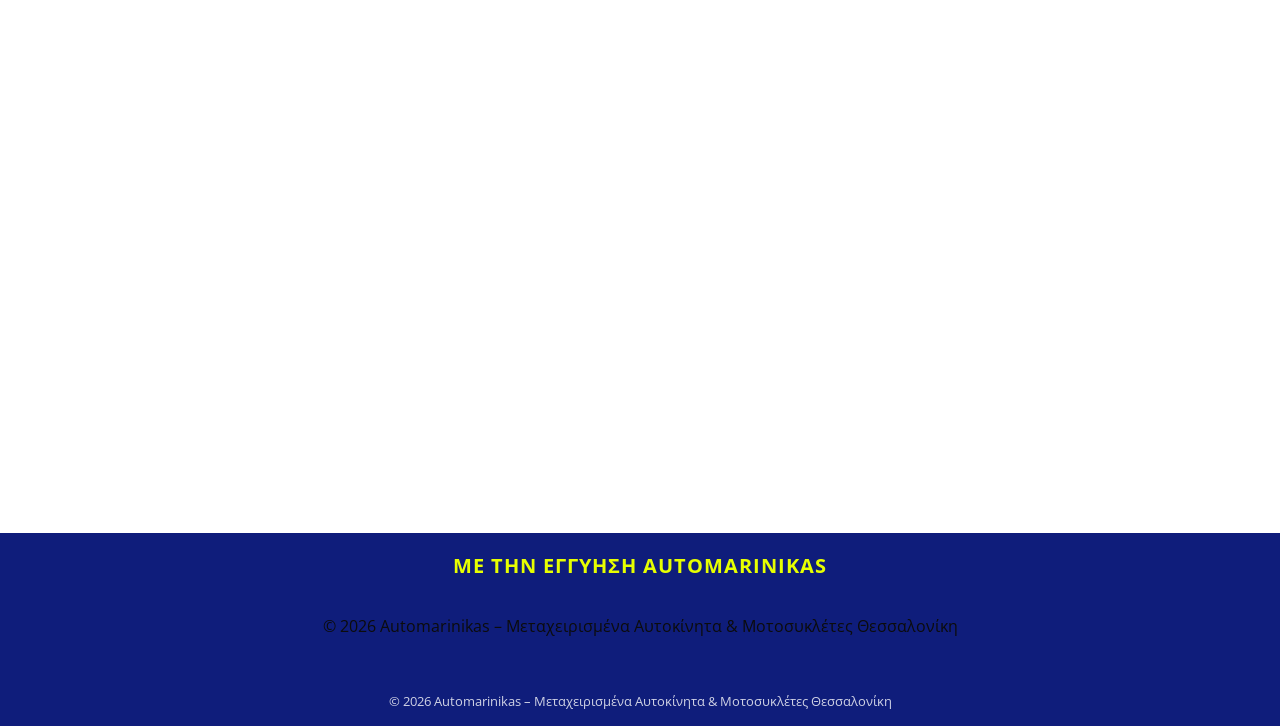
==== commit 7a4f123b: "Fix footer: compact size, visible text. Remove arcontactus chat widget from all pages (~270 lines ea" ====
--- a/index.html
+++ b/index.html
@@ -54,9 +54,7 @@
 <link rel='stylesheet' id='select2-css' href='wp-content/plugins/woocommerce/assets/css/select2.css' type='text/css' media='all' />
 
 <link rel='stylesheet' id='shared-css' href='css/shared.css' type='text/css' media='all' />
-<link rel='stylesheet' id='contactus.css-css' href='wp-content/plugins/ar-contactus/res/css/contactus.min.css' type='text/css' media='all' />
-<link rel='stylesheet' id='contactus.generated.desktop.css-css' href='wp-content/plugins/ar-contactus/res/css/generated-desktop.css' type='text/css' media='all' />
-<link rel='stylesheet' id='contactus.fa.css-css' href='https://use.fontawesome.com/releases/v5.8.1/css/all.css?ver=2.2.7' type='text/css' media='all' />
+
 <link rel='stylesheet' id='tvo-frontend-css' href='wp-content/plugins/thrive-ovation/tcb-bridge/frontend/css/frontend.css' type='text/css' media='all' />
 <link rel='stylesheet' id='thrive-theme-landingpage-front-css' href='wp-content/themes/thrive-theme/inc/assets/dist/landingpage-front.css' type='text/css' media='all' />
 <style id='optm_lazyload_noscript_style-inline-css' type='text/css'>
@@ -133,14 +131,7 @@
 /* ]]> */
 </script>
 <script type="text/javascript" src="wp-content/plugins/woocommerce/assets/js/frontend/woocommerce.min.js" id="woocommerce-js" defer="defer" data-wp-strategy="defer"></script>
-<script type="text/javascript" id="contactus-js-extra">
-/* <![CDATA[ */
-var arCUVars = {"url":"","version":"2.2.7","_wpnonce":"\u003Cinput type=\"hidden\" id=\"_wpnonce\" name=\"_wpnonce\" value=\"4f5a8173e3\" /\u003E\u003Cinput type=\"hidden\" name=\"_wp_http_referer\" value=\"/\" /\u003E"};
-//# sourceURL=contactus-js-extra
-/* ]]> */
-</script>
-<script type="text/javascript" src="wp-content/plugins/ar-contactus/res/js/contactus.min.js" id="contactus-js"></script>
-<script type="text/javascript" src="wp-content/plugins/ar-contactus/res/js/scripts.js" id="contactus.scripts-js"></script>
+
 <script type="text/javascript" id="theme-frontend-js-extra">
 /* <![CDATA[ */
 var thrive_front_localize = {"comments_form":{"error_defaults":{"email":"Email address invalid","url":"Website address invalid","required":"Required field missing"}},"routes":{"posts":"#","frontend":"#"},"tar_post_url":"?tve=true&action=architect&from_theme=1","is_editor":"","ID":"42","template_url":"?tve=true&action=architect&from_tar=103","pagination_url":{"template":"#","base":"/"},"sidebar_visibility":[],"is_singular":"1","is_user_logged_in":""};
@@ -583,279 +574,18 @@
 		TCB_Front.notificationElement.toggle( message, error ? 'error' : 'success', callback );
 	}
 } )( typeof ThriveGlobal === 'undefined' ? jQuery : ThriveGlobal.$j );
-</script><div id="arcontactus"></div>
+</script>
+
+
 
     
 
-    <script src="wp-content/plugins/ar-contactus/res/js/maskedinput.min.js"></script>
-
-<script type="text/javascript" id="arcu-main-js">
-
-    var $arcuWidget;
-var zaloWidgetInterval;
-var tawkToInterval;
-var tawkToHideInterval;
-var skypeWidgetInterval;
-var lcpWidgetInterval;
-var closePopupTimeout;
-var lzWidgetInterval;
-var paldeskInterval;
-var arcuOptions;
-var hideCustomerChatInterval;
-var _arCuTimeOut = null;
-var arCuPromptClosed = false;
-var _arCuWelcomeTimeOut = null;
-var arCuMenuOpenedOnce = false;
-var arcuAppleItem = null;
-
-var arcItems = [];
-window.addEventListener('load', function(){
-    $arcuWidget = document.createElement('div');
-    var body = document.getElementsByTagName('body')[0];
-    $arcuWidget.id = 'arcontactus';
-    
-    if (document.getElementById('arcontactus')) {
-        document.getElementById('arcontactus').parentElement.removeChild(document.getElementById('arcontactus'));
-    }
-    
-    body.appendChild($arcuWidget);
-    
-            arCuClosedCookie = arCuGetCookie('arcu-closed');
-        $arcuWidget.addEventListener('arcontactus.init', function(){
-        $arcuWidget.classList.add('arcuAnimated');
-        $arcuWidget.classList.add('flipInY');
-
-        setTimeout(function(){
-            $arcuWidget.classList.remove('flipInY');
-        }, 1000);
-        
-                    
-                    if (document.querySelector('#arcu-form-callback form')) {
-                document.querySelector('#arcu-form-callback form').append(contactUs.utils.DOMElementFromHTML(arCUVars._wpnonce));
-            }
-                             
-                             
-                             
-                                            if (document.querySelector('#arcu-form-email form')) {
-                document.querySelector('#arcu-form-email form').append(contactUs.utils.DOMElementFromHTML(arCUVars._wpnonce));
-            }
-                             
-                             
-                             
-                             
-                                                    $arcuWidget.addEventListener('arcontactus.successSendFormData', function(event){
-                            });
-                    $arcuWidget.addEventListener('arcontactus.successSendFormData', function(event){
-                            });
-                $arcuWidget.addEventListener('arcontactus.errorSendFormData', function(event){
-            if (event.detail.data && event.detail.data.message) {
-                alert(event.detail.data.message);
-            }
-        });
-        $arcuWidget.addEventListener('arcontactus.hideFrom', function(){
-            clearTimeout(closePopupTimeout);
-        });
-                            });
-    $arcuWidget.addEventListener('arcontactus.closeMenu', function(){
-        arCuCreateCookie('arcumenu-closed', 1, 1);
-    });
-                        var arcItem = {};
-                    arcItem.id = 'msg-item-9';
-                                    arcItem.onClick = function(e){
-                e.preventDefault();
-                contactUs.closeMenu();
-                contactUs.showForm('callback');
-                return false;
-            }
-                        arcItem.class = 'msg-item-phone';
-        arcItem.title = "Callback request";
-                            arcItem.icon = '<svg xmlns="http://www.w3.org/2000/svg" viewBox="0 0 512 512"><path fill="currentColor" d="M493.4 24.6l-104-24c-11.3-2.6-22.9 3.3-27.5 13.9l-48 112c-4.2 9.8-1.4 21.3 6.9 28l60.6 49.6c-36 76.7-98.9 140.5-177.2 177.2l-49.6-60.6c-6.8-8.3-18.2-11.1-28-6.9l-112 48C3.9 366.5-2 378.1.6 389.4l24 104C27.1 504.2 36.7 512 48 512c256.1 0 464-207.5 464-464 0-11.2-7.7-20.9-18.6-23.4z"></path></svg>';
-                 
-                    arcItem.href = null;
-                        arcItem.color = '#4EB625';
-        arcItems.push(arcItem);
-        arcuOptions = {
-        rootElementId: 'arcontactus',
-        credits: false,
-        visible: true,
-        wordpressPluginVersion: '2.2.7',
-        online: true,
-                                    buttonIcon: '<svg viewBox="0 0 20 20" version="1.1" xmlns="http://www.w3.org/2000/svg" xmlns:xlink="http://www.w3.org/1999/xlink"><g id="Canvas" transform="translate(-825 -308)"><g id="Vector"><use xlink:href="#path0_fill0123" transform="translate(825 308)" fill="currentColor"></use></g></g><defs><path fill="currentColor" id="path0_fill0123" d="M 19 4L 17 4L 17 13L 4 13L 4 15C 4 15.55 4.45 16 5 16L 16 16L 20 20L 20 5C 20 4.45 19.55 4 19 4ZM 15 10L 15 1C 15 0.45 14.55 0 14 0L 1 0C 0.45 0 0 0.45 0 1L 0 15L 4 11L 14 11C 14.55 11 15 10.55 15 10Z"></path></defs></svg>',
-                            layout: 'default',
-                drag: false,
-        mode: 'regular',
-        buttonIconUrl: 'wp-content/plugins/ar-contactus/res/img/msg.svg',
-        showMenuHeader: false,
-                    menuHeaderText: "How would you like to contact us?",
-            menuSubheaderText: "",
-        
-        
-        showHeaderCloseBtn: false,
-                            headerCloseBtnBgColor: '#008749',
-                            headerCloseBtnColor: '#ffffff',
-                itemsIconType: 'rounded',
-        align: 'right',
-        reCaptcha: false,
-        reCaptchaKey: '',
-        countdown: 0,
-        theme: '#008749',
-                                    buttonText: "Contact us",
-                                                    buttonSize: 'large',
-                    buttonIconSize: 24,
-                menuSize: 'normal',
-                    phonePlaceholder: '',
-            callbackSubmitText: '',
-            errorMessage: '',
-            callProcessText: '',
-            callSuccessText: '',
-            callbackFormText: '',
-                iconsAnimationSpeed: 600,
-        iconsAnimationPause: 2000,
-        items: arcItems,
-        ajaxUrl: '',
-                    promptPosition: 'top',
-                                            popupAnimation: 'fadeindown',
-                        style: '',
-                            itemsAnimation: 'downtoup',
-                            menuStyle: 'regular',
-                backdrop: true,
-        forms: {
-                            callback: {
-                    id: 'callback',
-                                            header: {
-                            content: "Leave your phone number. We will call you back soon!",
-                            layout: "text",
-                                                    },
-                                                                icon: '<svg xmlns="http://www.w3.org/2000/svg" viewBox="0 0 512 512"><path fill="currentColor" d="M493.4 24.6l-104-24c-11.3-2.6-22.9 3.3-27.5 13.9l-48 112c-4.2 9.8-1.4 21.3 6.9 28l60.6 49.6c-36 76.7-98.9 140.5-177.2 177.2l-49.6-60.6c-6.8-8.3-18.2-11.1-28-6.9l-112 48C3.9 366.5-2 378.1.6 389.4l24 104C27.1 504.2 36.7 512 48 512c256.1 0 464-207.5 464-464 0-11.2-7.7-20.9-18.6-23.4z"></path></svg>',
-                                        success: "Callback request sent! We will contact you soon.",
-                    error: "Error sending callback request! Please try again!",
-                    action: '',
-                    buttons: [
-                                                    {
-                                name: "submit",
-                                label: "Submit",
-                                type: "submit",
-                                                                                            },
-                                            ],
-                    fields: {
-                        formId: {
-                            name: 'formId',
-                            value: 'callback',
-                            type: 'hidden'
-                        },
-                        action: {
-                            name: 'action',
-                            value: 'arcontactus_request_callback',
-                            type: 'hidden'
-                        },
-                                                    name: {
-                                name: "name",
-                                enabled: true,
-                                required: false,
-                                type: "text",
-                                label: "Your name",
-                                placeholder: "Enter your name",
-                                                                    values: [],
-                                                                                                    value: "",
-                                                            },
-                                                    phone: {
-                                name: "phone",
-                                enabled: true,
-                                required: true,
-                                type: "tel",
-                                label: "Your phone number",
-                                placeholder: "Enter your phone number",
-                                                                    values: [],
-                                                                                                    value: "",
-                                                            },
-                                                    gdpr: {
-                                name: "gdpr",
-                                enabled: true,
-                                required: true,
-                                type: "checkbox",
-                                label: "I accept GDPR rules",
-                                placeholder: "",
-                                                                    values: [],
-                                                                                                    value: "1",
-                                                            },
-                                            }
-                },
-                            email: {
-                    id: 'email',
-                                            header: {
-                            content: "Write a email to us!",
-                            layout: "text",
-                                                    },
-                                                                icon: '<svg  xmlns="http://www.w3.org/2000/svg" viewBox="0 0 512 512"><path fill="currentColor" d="M464 64H48C21.5 64 0 85.5 0 112v288c0 26.5 21.5 48 48 48h416c26.5 0 48-21.5 48-48V112c0-26.5-21.5-48-48-48zM48 96h416c8.8 0 16 7.2 16 16v41.4c-21.9 18.5-53.2 44-150.6 121.3-16.9 13.4-50.2 45.7-73.4 45.3-23.2.4-56.6-31.9-73.4-45.3C85.2 197.4 53.9 171.9 32 153.4V112c0-8.8 7.2-16 16-16zm416 320H48c-8.8 0-16-7.2-16-16V195c22.8 18.7 58.8 47.6 130.7 104.7 20.5 16.4 56.7 52.5 93.3 52.3 36.4.3 72.3-35.5 93.3-52.3 71.9-57.1 107.9-86 130.7-104.7v205c0 8.8-7.2 16-16 16z"></path></svg>',
-                                        success: "Email sent! We will contact you soon.",
-                    error: "Error sending email! Please try again!",
-                    action: '',
-                    buttons: [
-                                                    {
-                                name: "submit",
-                                label: "Submit",
-                                type: "submit",
-                                                                                            },
-                                            ],
-                    fields: {
-                        formId: {
-                            name: 'formId',
-                            value: 'email',
-                            type: 'hidden'
-                        },
-                        action: {
-                            name: 'action',
-                            value: 'arcontactus_request_email',
-                            type: 'hidden'
-                        },
-                                                    name: {
-                                name: "name",
-                                enabled: true,
-                                required: false,
-                                type: "text",
-                                label: "Your name",
-                                placeholder: "Enter your name",
-                                                                    values: [],
-                                                                                                    value: "",
-                                                            },
-                                                    email: {
-                                name: "email",
-                                enabled: true,
-                                required: true,
-                                type: "email",
-                                label: "Your email",
-                                placeholder: "Enter your email",
-                                                                    values: [],
-                                                                                                    value: "",
-                                                            },
-                                                    message: {
-                                name: "message",
-                                enabled: true,
-                                required: true,
-                                type: "textarea",
-                                label: "Your message",
-                                placeholder: "Enter your message",
-                                                                    values: [],
-                                                                                                    value: "",
-                                                            },
-                                                    gdpr: {
-                                name: "gdpr",
-                                enabled: true,
-                                required: true,
-                                type: "checkbox",
-                                label: "I accept GDPR rules",
-                                placeholder: "",
-                                                                    values: [],
-                                                                                                    value: "1",
-                                                            },
-                                            }
-                },
-               
-        }
-    };
-                        contactUs.init(arcuOptions);
-                                    });
-</script>
+
+
+
+
+
+
 
 <style type="text/css" id="tve_notification_styles"></style>
 <div class="tvd-toast tve-fe-message" style="display: none">
--- a/css/shared.css
+++ b/css/shared.css
@@ -193,15 +193,19 @@
 }
 
 /* ===== SITE FOOTER ===== */
-.am-footer {
-    background: var(--am-primary-dark);
-    color: rgba(255,255,255,0.7);
+.am-footer,
+footer.am-footer {
+    background: var(--am-primary-dark) !important;
+    color: rgba(255,255,255,0.8) !important;
     text-align: center;
-    padding: 25px 20px;
-    font-size: 14px;
+    padding: 15px 20px !important;
+    font-size: 13px;
     font-weight: 400;
     position: relative;
     z-index: 50;
+    min-height: 0 !important;
+    max-height: none !important;
+    height: auto !important;
 }
 .am-footer a {
     color: rgba(255,255,255,0.9);
@@ -394,15 +398,7 @@
     border-radius: 6px !important;
 }
 
-/* ===== SITE FOOTER ===== */
-.am-footer {
-    background: var(--am-bg-dark);
-    color: rgba(255,255,255,0.6);
-    padding: 40px 20px;
-    text-align: center;
-    font-size: 14px;
-}
-.am-footer a { color: var(--am-accent); }
+/* (footer styles consolidated above) */
 
 /* ===== PAGE CONTENT ===== */
 .am-page {
@@ -1131,8 +1127,8 @@
     /* Footer */
     .am-footer,
     footer {
-        font-size: 12px;
-        padding: 15px 10px;
+        font-size: 12px !important;
+        padding: 12px 10px !important;
     }
     
     /* Sort dropdown */
--- a/css/shared.css
+++ b/css/shared.css
@@ -193,15 +193,19 @@
 }
 
 /* ===== SITE FOOTER ===== */
-.am-footer {
-    background: var(--am-primary-dark);
-    color: rgba(255,255,255,0.7);
+.am-footer,
+footer.am-footer {
+    background: var(--am-primary-dark) !important;
+    color: rgba(255,255,255,0.8) !important;
     text-align: center;
-    padding: 25px 20px;
-    font-size: 14px;
+    padding: 15px 20px !important;
+    font-size: 13px;
     font-weight: 400;
     position: relative;
     z-index: 50;
+    min-height: 0 !important;
+    max-height: none !important;
+    height: auto !important;
 }
 .am-footer a {
     color: rgba(255,255,255,0.9);
@@ -394,15 +398,7 @@
     border-radius: 6px !important;
 }
 
-/* ===== SITE FOOTER ===== */
-.am-footer {
-    background: var(--am-bg-dark);
-    color: rgba(255,255,255,0.6);
-    padding: 40px 20px;
-    text-align: center;
-    font-size: 14px;
-}
-.am-footer a { color: var(--am-accent); }
+/* (footer styles consolidated above) */
 
 /* ===== PAGE CONTENT ===== */
 .am-page {
@@ -1131,8 +1127,8 @@
     /* Footer */
     .am-footer,
     footer {
-        font-size: 12px;
-        padding: 15px 10px;
+        font-size: 12px !important;
+        padding: 12px 10px !important;
     }
     
     /* Sort dropdown */
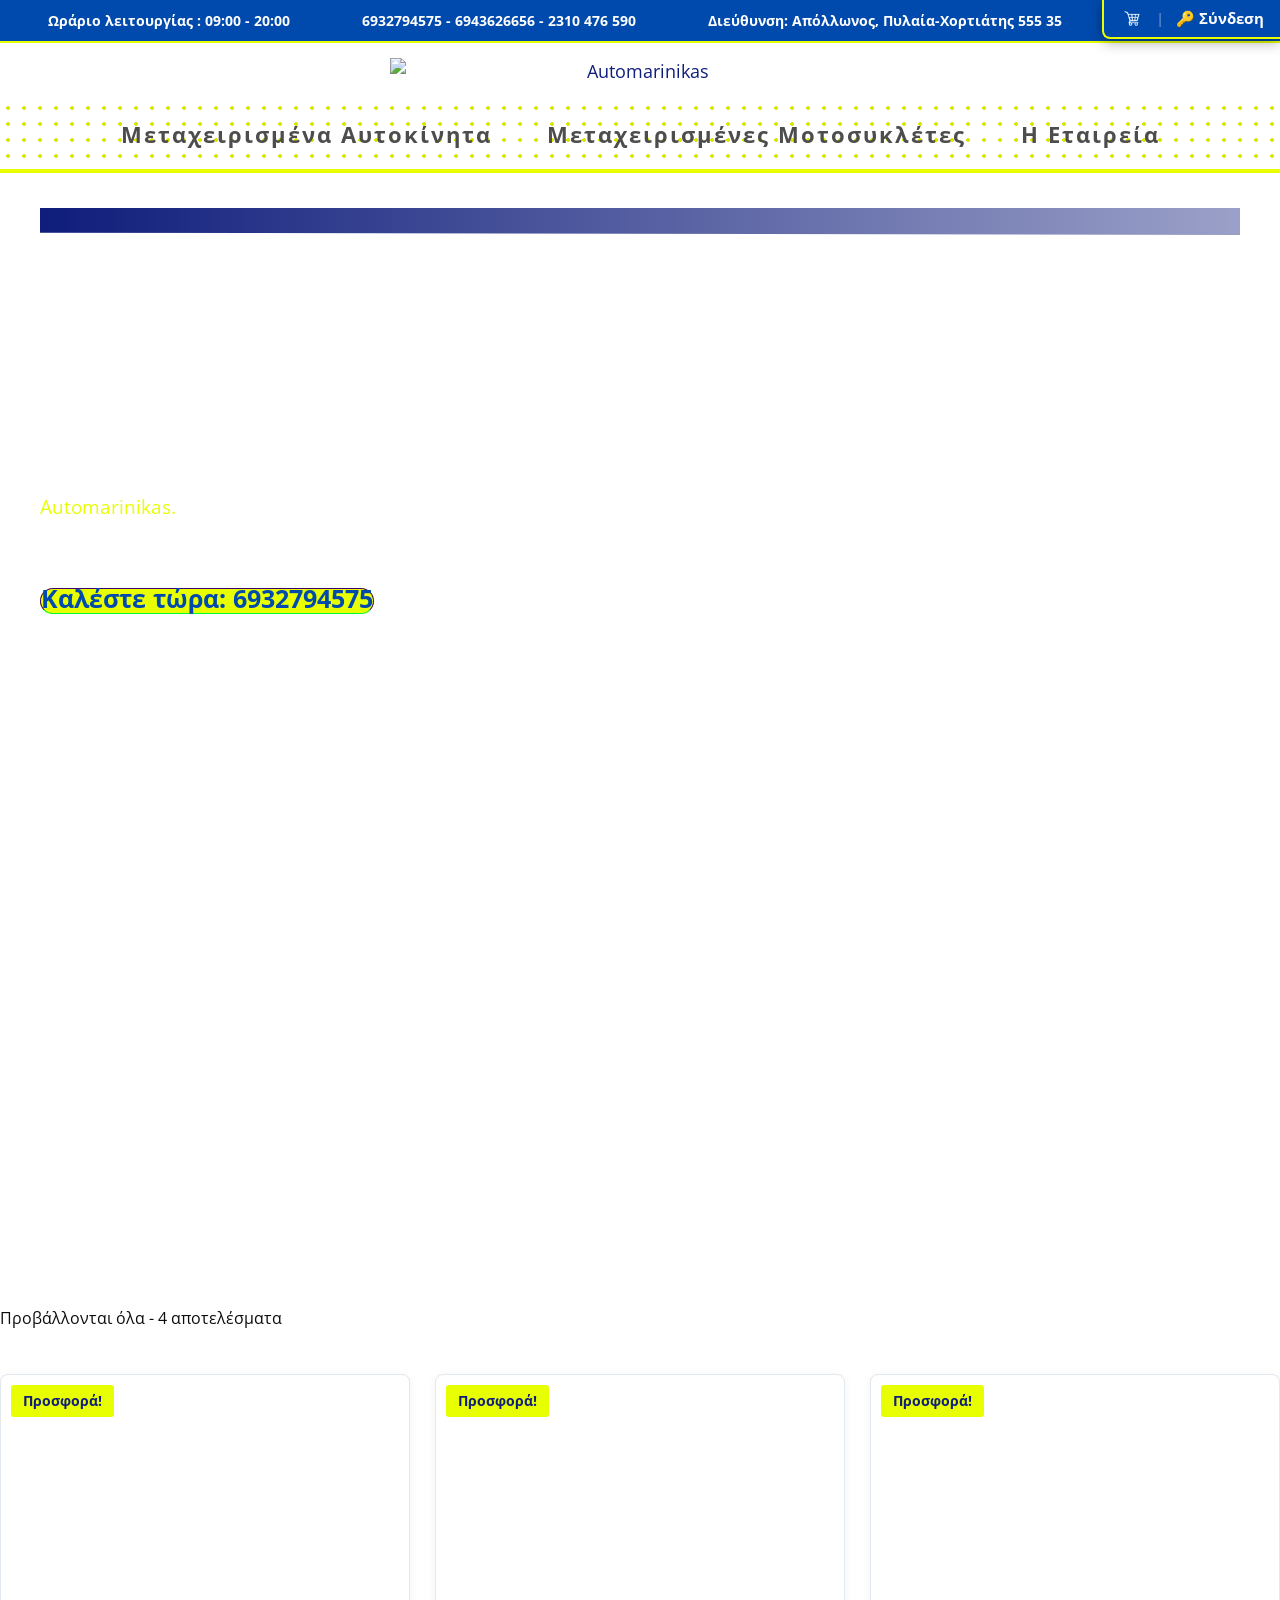
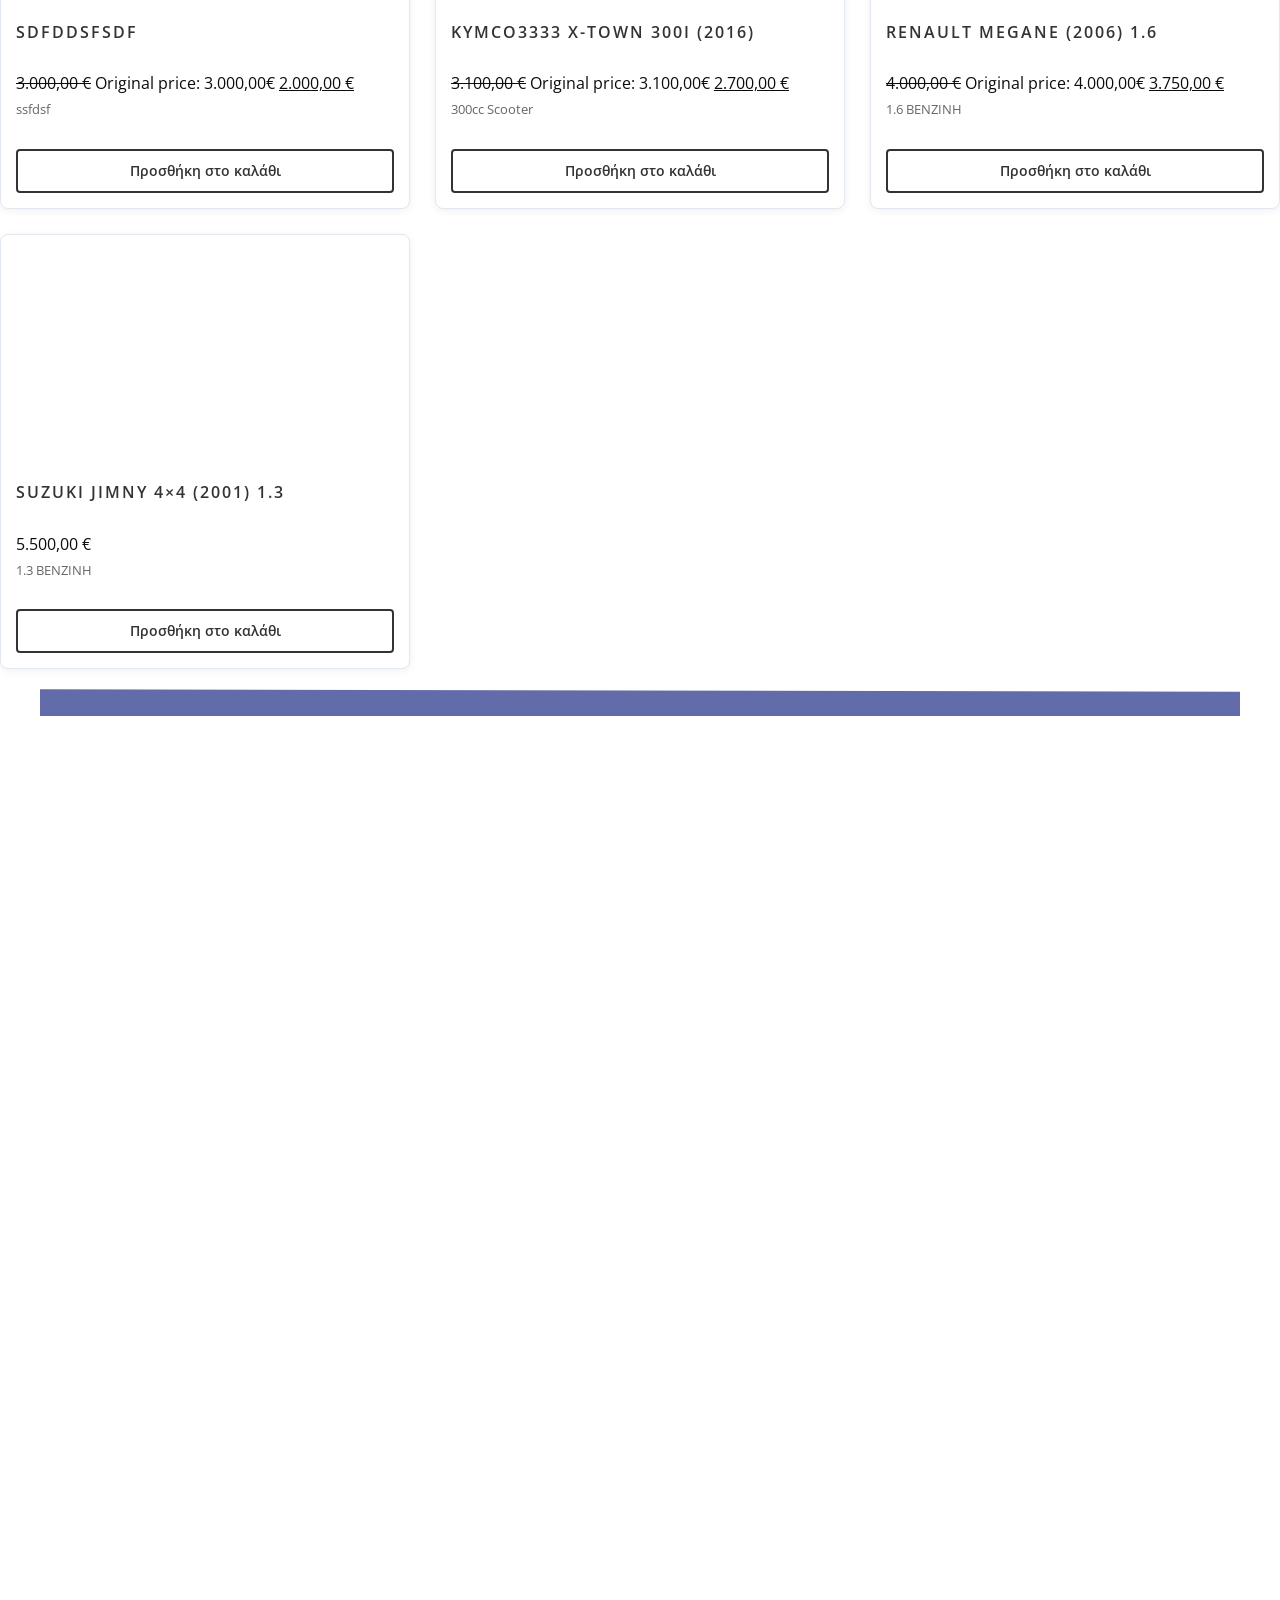
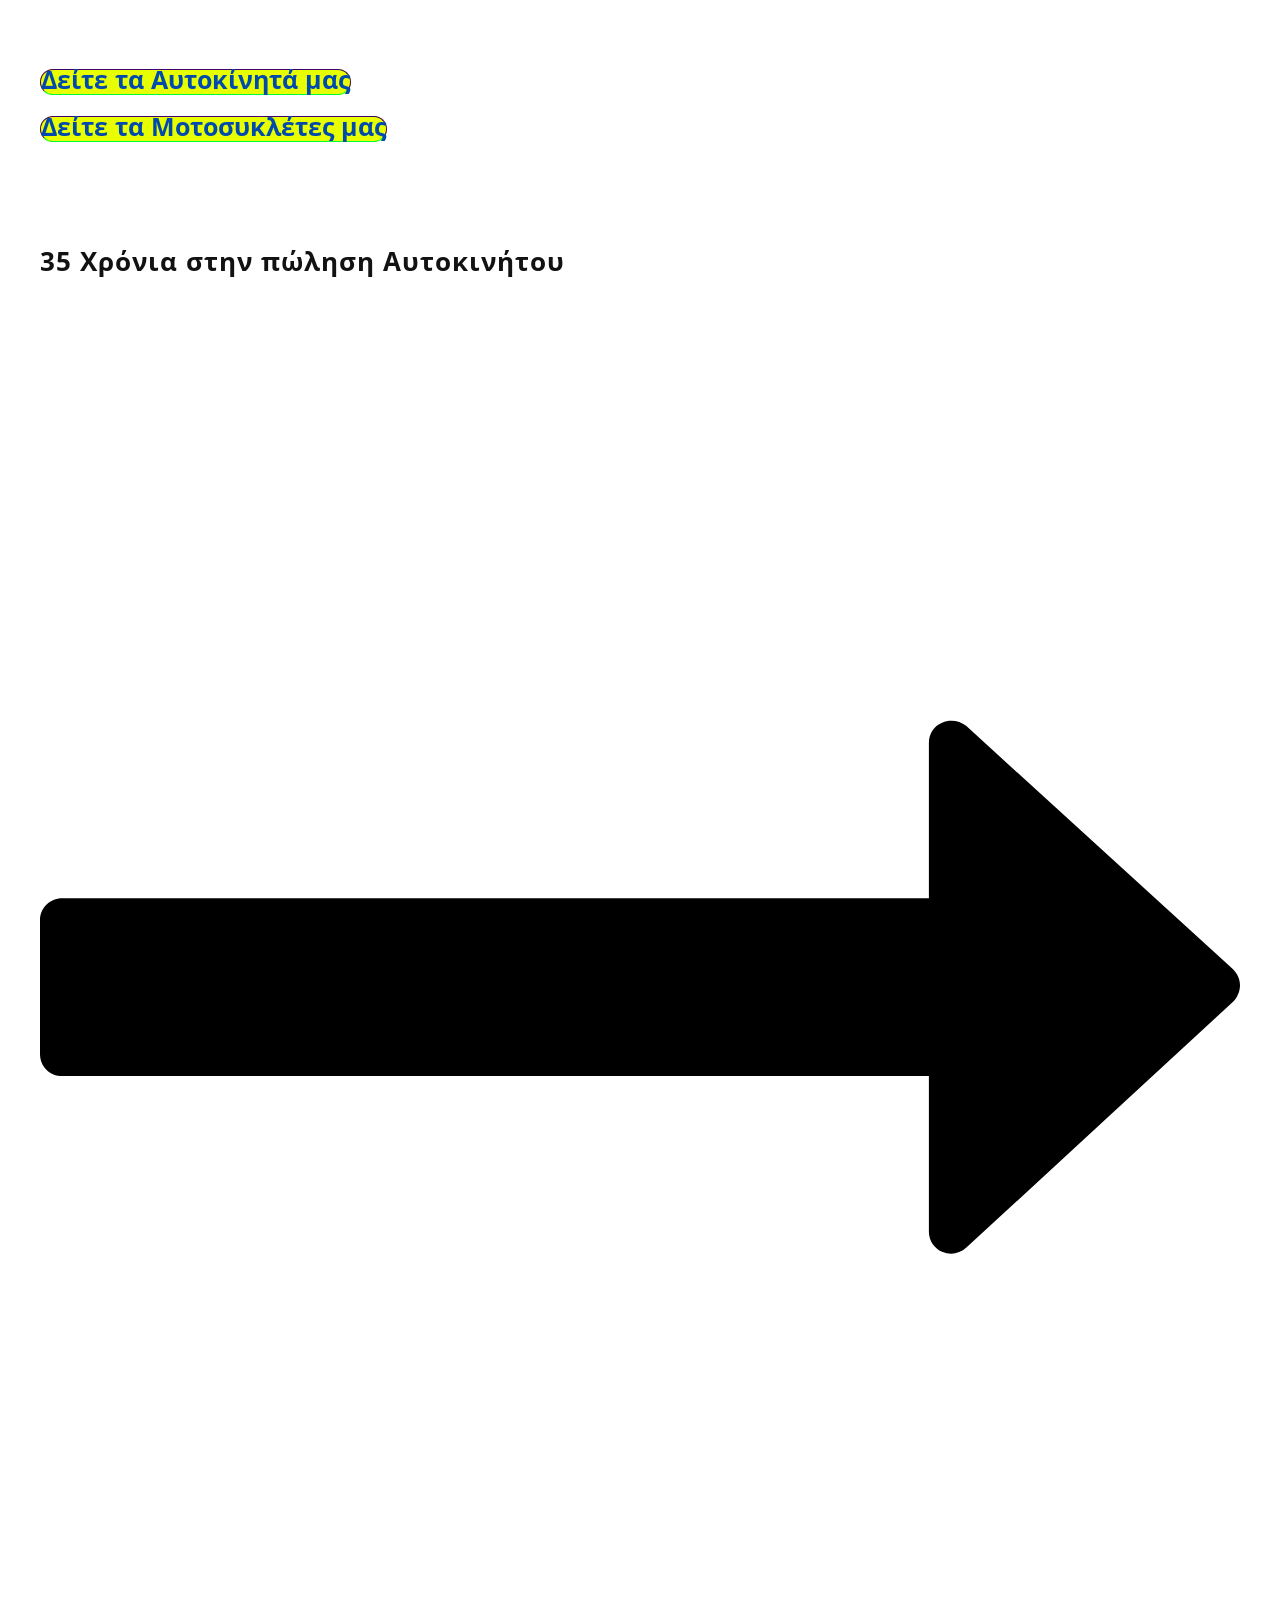
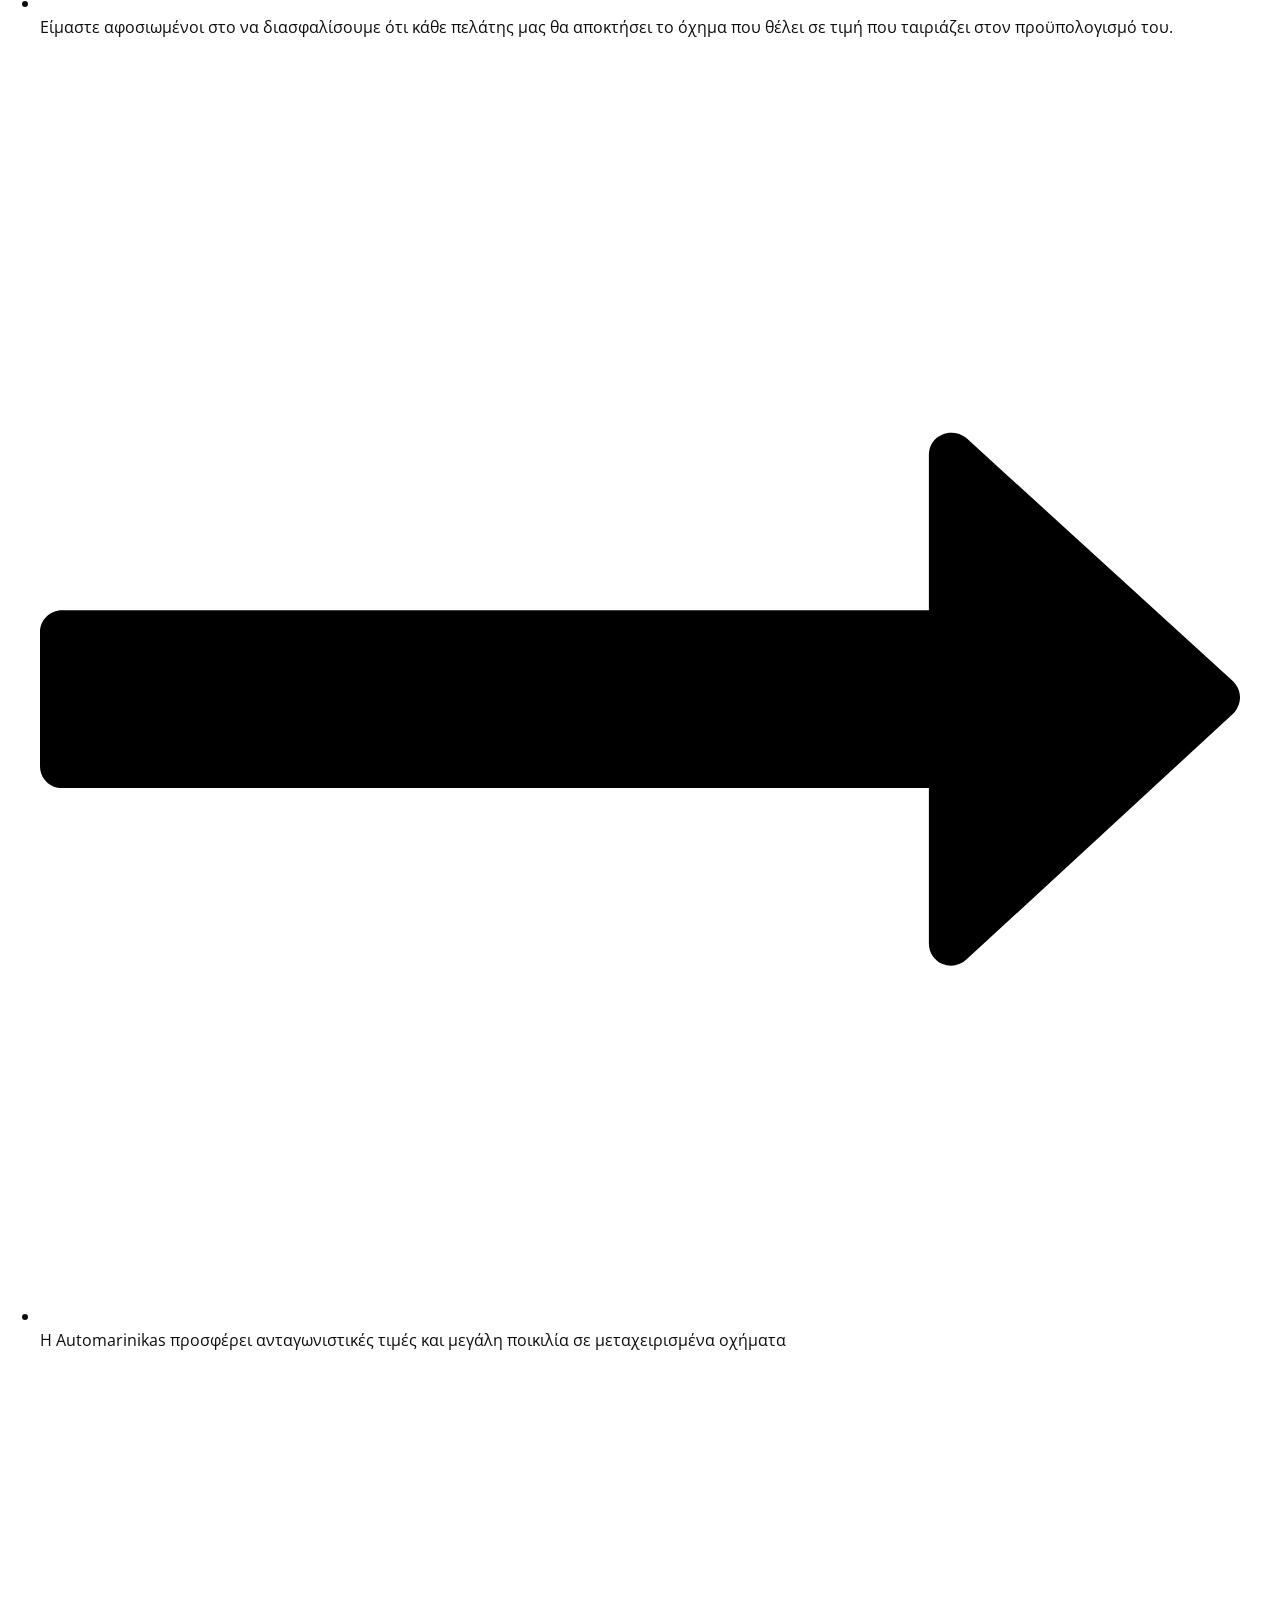
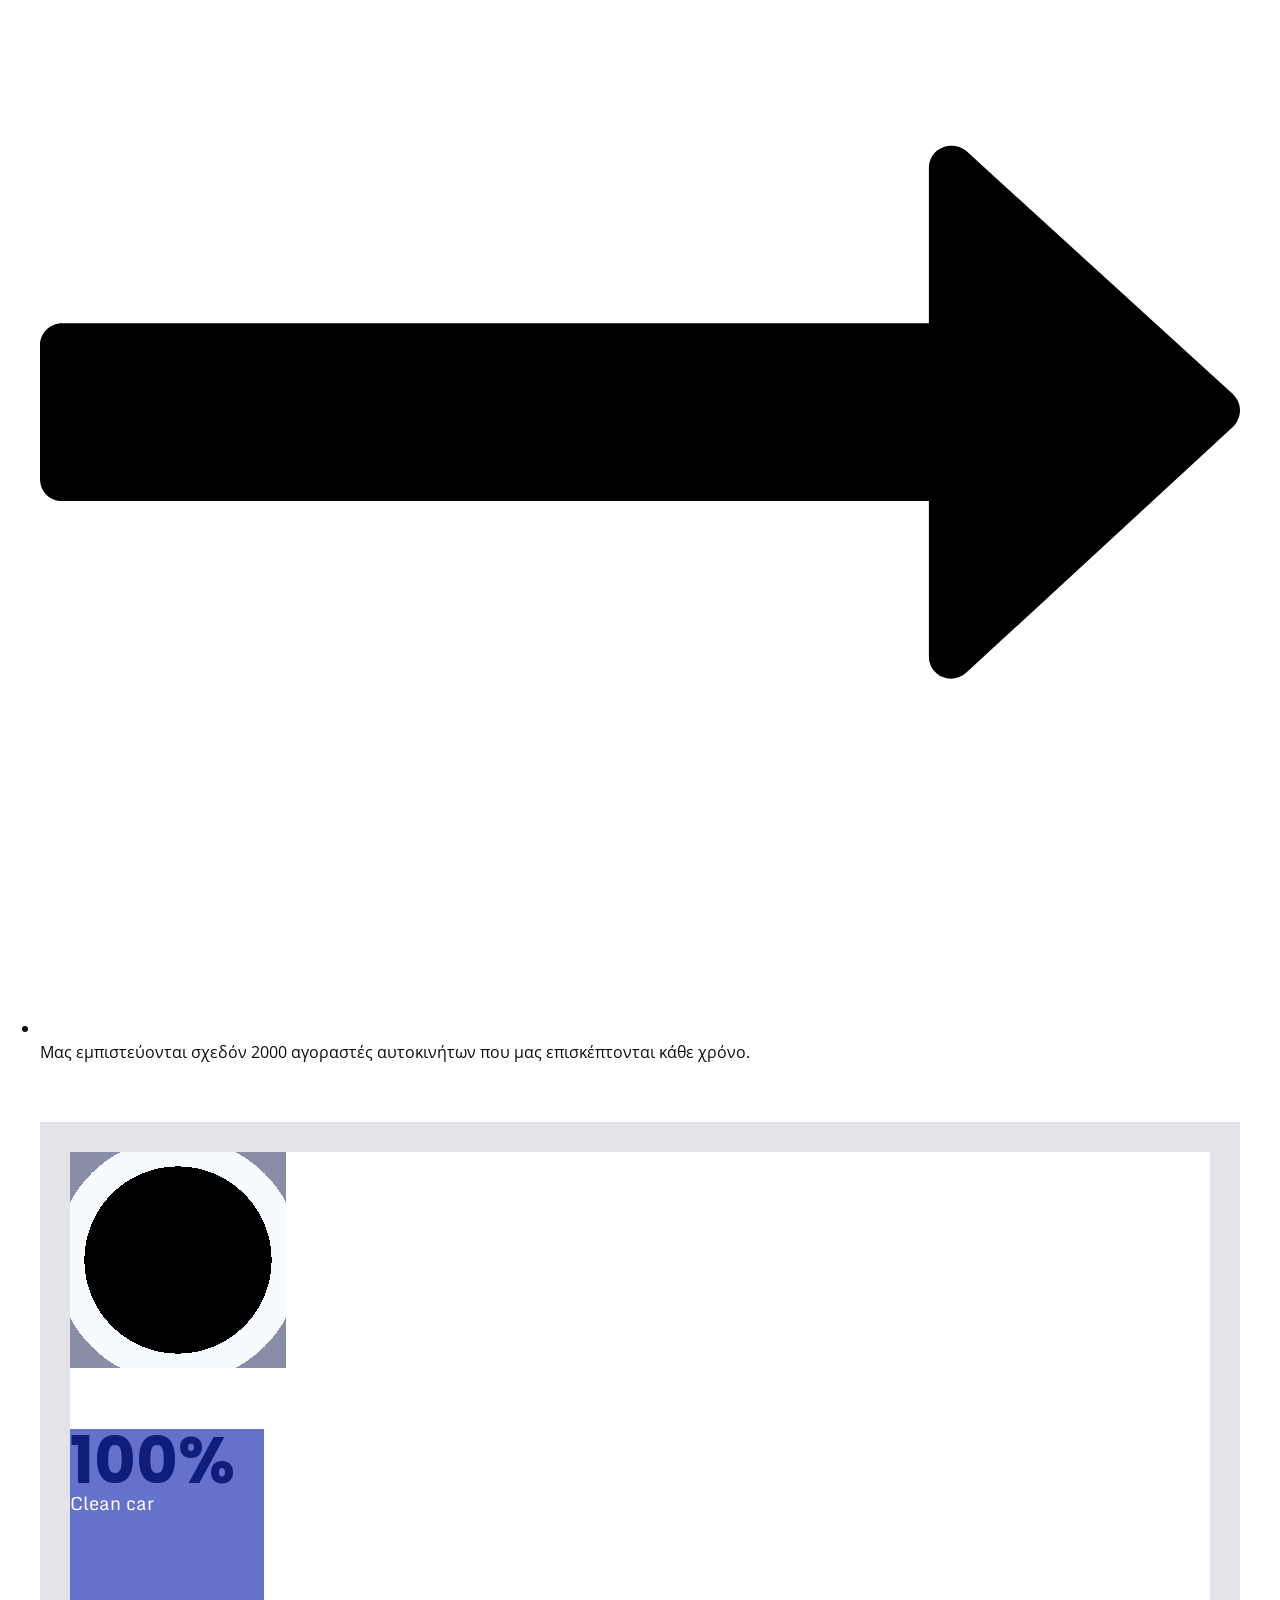
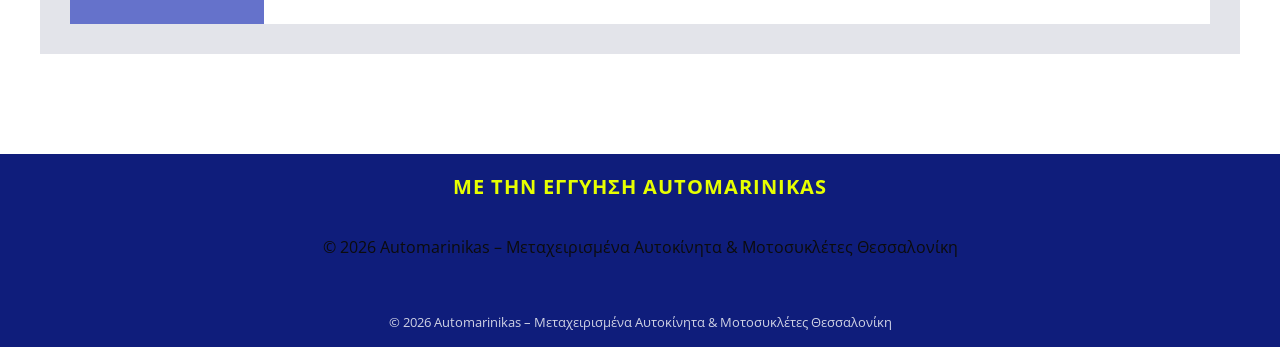
==== commit f2a935c3: "Remove contact section from homepage - info already on Η Εταιρία page" ====
--- a/index.html
+++ b/index.html
@@ -407,16 +407,6 @@
 </div>
 </div>
 </div></div></div></div></div></div>
-</div><div class="thrv_wrapper thrv-page-section" data-css="tve-u-1621efddaaf">
-<div class="tve-page-section-out"></div>
-<div class="tve-page-section-in tve_empty_dropzone" data-css="tve-u-1621edf8048"><div class="thrv_wrapper thrv-columns" data-css="tve-u-1621f114214" style="--tcb-col-el-width: 1605;"><div class="tcb-flex-row tcb-resized tcb-mobile-edit tcb--cols--2" data-css="tve-u-1621ee03000"><div class="tcb-flex-col" data-css="tve-u-1621ee4be21" style=""><div class="tcb-col tve_empty_dropzone" data-css="tve-u-1621ee093d4"><div class="thrv_wrapper thrv_contentbox_shortcode thrv-content-box" data-css="tve-u-1621ee3afec" style="">
-<div class="tve-content-box-background" data-css="tve-u-1621ee58e74"></div>
-<div class="tve-cb tve_empty_dropzone" data-css="tve-u-1621ee37f4a"><div class="thrv_wrapper thrv_icon tcb-icon-display" data-css="tve-u-1621ee74a24"><svg class="tcb-icon" viewBox="0 0 16 28" data-name="map-marker">
-<path d="M12 10c0-2.203-1.797-4-4-4s-4 1.797-4 4 1.797 4 4 4 4-1.797 4-4zM16 10c0 0.953-0.109 1.937-0.516 2.797l-5.688 12.094c-0.328 0.688-1.047 1.109-1.797 1.109s-1.469-0.422-1.781-1.109l-5.703-12.094c-0.406-0.859-0.516-1.844-0.516-2.797 0-4.422 3.578-8 8-8s8 3.578 8 8z"></path>
-</svg></div><div class="thrv_wrapper thrv_text_element" data-tag="h2" data-css="tve-u-1621ee63e1c"><h2 data-css="tve-u-1621fdcb4ea" style="text-align: center;" class="">Επικοινωνήστε μαζί μας</h2></div><div class="thrv_wrapper thrv_text_element tve_empty_dropzone" data-css="tve-u-16422a1ce91" style=""><p data-css="tve-u-16422a1ce94" style="text-align: left;">Απόλλωνος, Πυλαία-Χορτιάτης 555 35</p><p data-css="tve-u-16422a1ce93" style="text-align: left;">τ : <a href="tel:+302310476590" style="color:inherit;text-decoration:none">2310 476 590</a></p><p data-css="tve-u-16422a1ce92" style="text-align: left;">Email: <a href="mailto:automarinikasgr@gmail.com" style="color:inherit;text-decoration:none">automarinikasgr@gmail.com</a></p></div></div>
-</div></div></div><div class="tcb-flex-col" data-css="tve-u-1621ee4be73" style=""><div class="tcb-col tve_empty_dropzone tve_evt_manager_listen tve_et_tve-viewport tve_ea_thrive_animation tve_anim_appear" data-css="tve-u-1621ee22c43" data-tcb-events="__TCB_EVENT_[{&quot;t&quot;:&quot;tve-viewport&quot;,&quot;config&quot;:{&quot;anim&quot;:&quot;appear&quot;,&quot;loop&quot;:0},&quot;a&quot;:&quot;thrive_animation&quot;}]_TNEVE_BCT__" style=""><div class="thrv_wrapper thrv-google-map-embedded-code tve-flexible-container" data-css="tve-u-1621ee18a1c" style="">
-<iframe frameborder="0" scrolling="no" marginheight="0" marginwidth="0" src="https://www.google.com/maps/embed/v1/place?key=AIzaSyDoXROUgTXZpS-LNbRyBb7P5MK1EwzOxaI&amp;q=40%C2%B034%2734.6%22N%2022%C2%B058%2746.0%22E&amp;zoom=16"></iframe>
-</div></div></div></div></div></div>
 </div><div id="landingpage-bottom-section" class="landingpage-section bottom-section placeholder-section hide-section"><div class="section-background"></div><div class="section-content"></div></div>
 <div class="am-guarantee-bar">Με την εγγύηση Automarinikas</div>
 
--- a/css/shared.css
+++ b/css/shared.css
@@ -212,6 +212,23 @@
 }
 .am-footer a:hover {
     color: var(--am-accent);
+}
+
+/* ===== SIDEBAR ALWAYS VISIBLE (override Thrive hidden classes) ===== */
+#theme-sidebar-section.tcb-mobile-hidden,
+#theme-sidebar-section.tcb-tablet-hidden,
+aside.sidebar-section.tcb-mobile-hidden,
+aside.sidebar-section.tcb-tablet-hidden {
+    display: block !important;
+}
+#theme-sidebar-section {
+    flex-shrink: 0 !important;
+    min-width: 200px;
+}
+/* Hide off-screen trigger since sidebar is always visible */
+.tve-off-screen-sidebar-trigger,
+.tve-sidebar-close-icon {
+    display: none !important;
 }
 
 /* ===== BULLETPROOF VEHICLE GRID (ALWAYS STARTS TOP-LEFT, FILLS EVENLY) ===== */
@@ -1103,18 +1120,32 @@
         flex-direction: column !important;
     }
     
-    /* Sidebar should hide on mobile */
+    /* Sidebar: keep visible on all screens, stack above content */
     #theme-sidebar-section,
     aside.sidebar-section {
-        display: none !important;
-    }
-    
-    /* Make main content full width when sidebar hides */
+        display: block !important;
+        position: relative !important;
+        width: 100% !important;
+        max-width: 100% !important;
+        order: -1 !important;
+        padding: 10px !important;
+        margin-bottom: 10px !important;
+        float: none !important;
+    }
+    #theme-sidebar-section .section-content {
+        padding: 0 !important;
+    }
+    
+    /* Make main content full width when sidebar stacks */
     .theme-section.content-section,
     .tar-main-content,
     #tve_editor {
         width: 100% !important;
         max-width: 100% !important;
+    }
+    .main-container {
+        flex-direction: column !important;
+        display: flex !important;
     }
     
     /* Guarantee bar */
--- a/css/shared.css
+++ b/css/shared.css
@@ -212,6 +212,23 @@
 }
 .am-footer a:hover {
     color: var(--am-accent);
+}
+
+/* ===== SIDEBAR ALWAYS VISIBLE (override Thrive hidden classes) ===== */
+#theme-sidebar-section.tcb-mobile-hidden,
+#theme-sidebar-section.tcb-tablet-hidden,
+aside.sidebar-section.tcb-mobile-hidden,
+aside.sidebar-section.tcb-tablet-hidden {
+    display: block !important;
+}
+#theme-sidebar-section {
+    flex-shrink: 0 !important;
+    min-width: 200px;
+}
+/* Hide off-screen trigger since sidebar is always visible */
+.tve-off-screen-sidebar-trigger,
+.tve-sidebar-close-icon {
+    display: none !important;
 }
 
 /* ===== BULLETPROOF VEHICLE GRID (ALWAYS STARTS TOP-LEFT, FILLS EVENLY) ===== */
@@ -1103,18 +1120,32 @@
         flex-direction: column !important;
     }
     
-    /* Sidebar should hide on mobile */
+    /* Sidebar: keep visible on all screens, stack above content */
     #theme-sidebar-section,
     aside.sidebar-section {
-        display: none !important;
-    }
-    
-    /* Make main content full width when sidebar hides */
+        display: block !important;
+        position: relative !important;
+        width: 100% !important;
+        max-width: 100% !important;
+        order: -1 !important;
+        padding: 10px !important;
+        margin-bottom: 10px !important;
+        float: none !important;
+    }
+    #theme-sidebar-section .section-content {
+        padding: 0 !important;
+    }
+    
+    /* Make main content full width when sidebar stacks */
     .theme-section.content-section,
     .tar-main-content,
     #tve_editor {
         width: 100% !important;
         max-width: 100% !important;
+    }
+    .main-container {
+        flex-direction: column !important;
+        display: flex !important;
     }
     
     /* Guarantee bar */
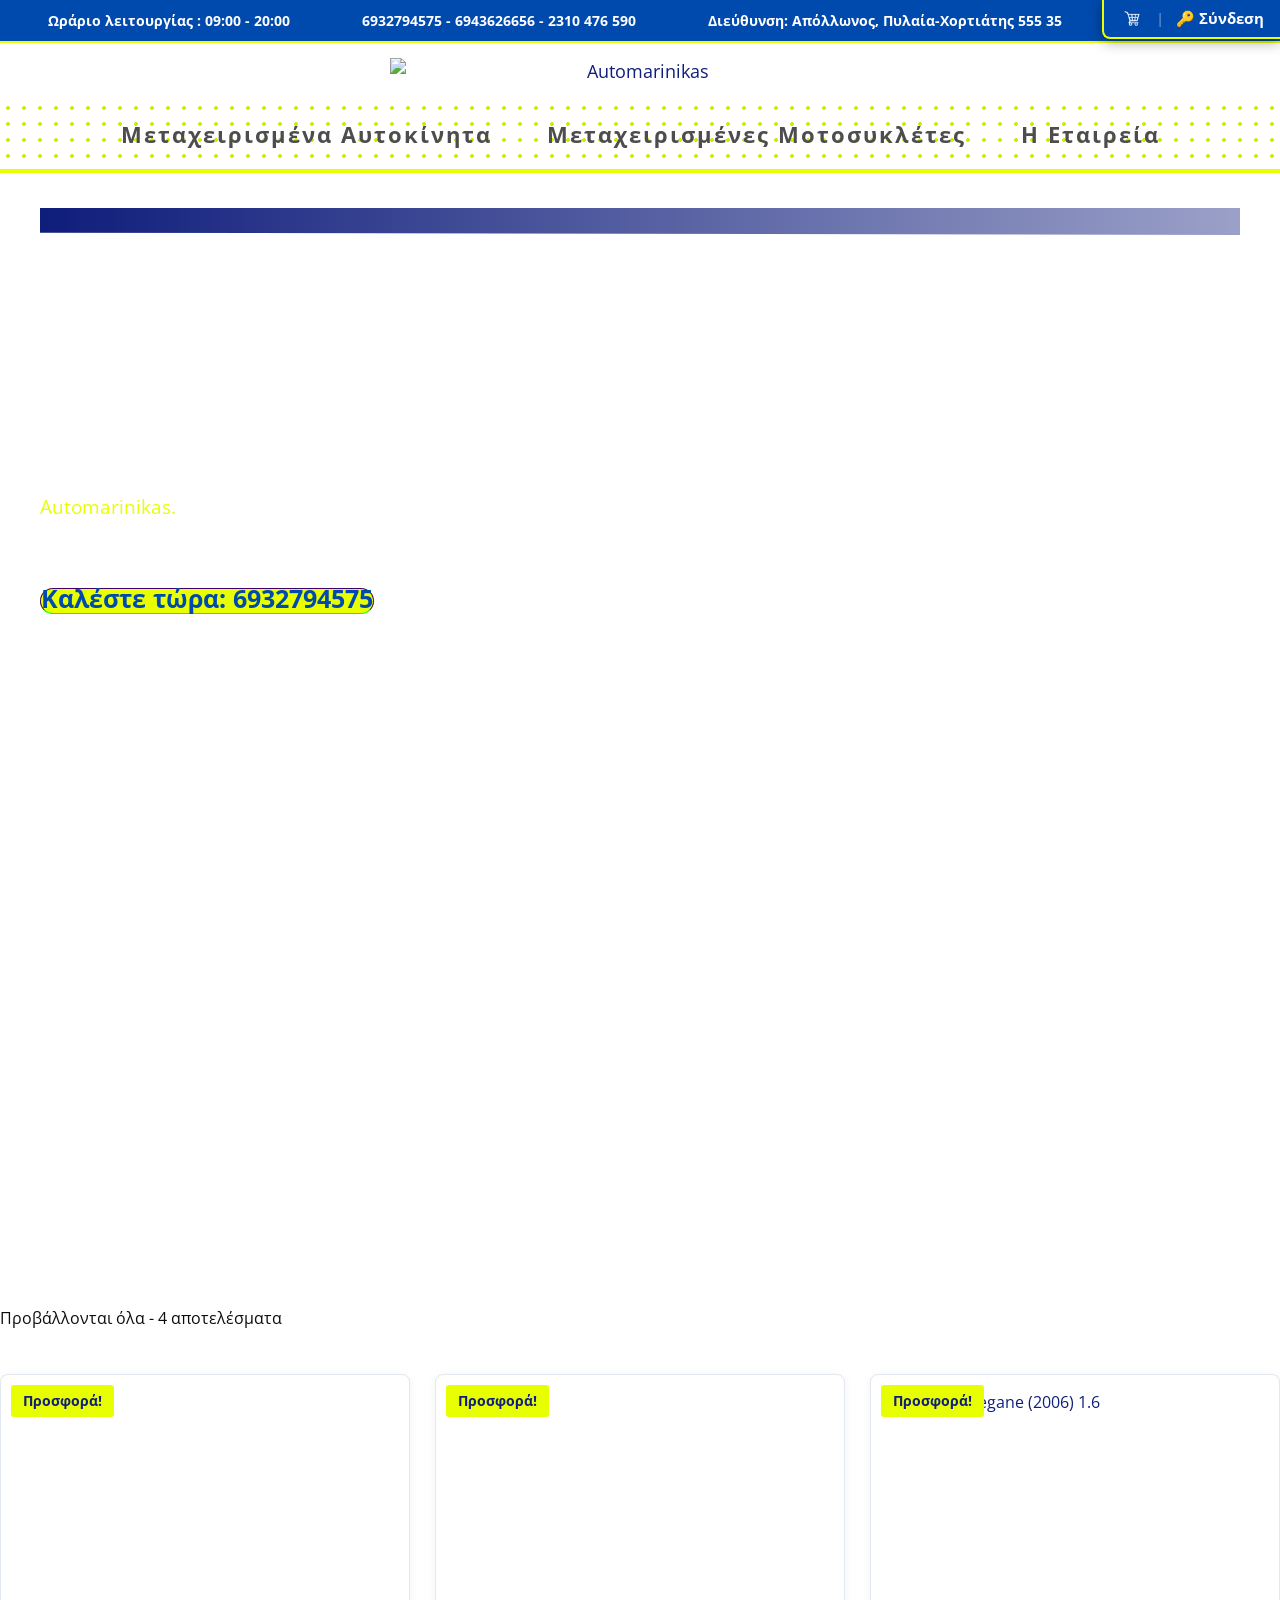
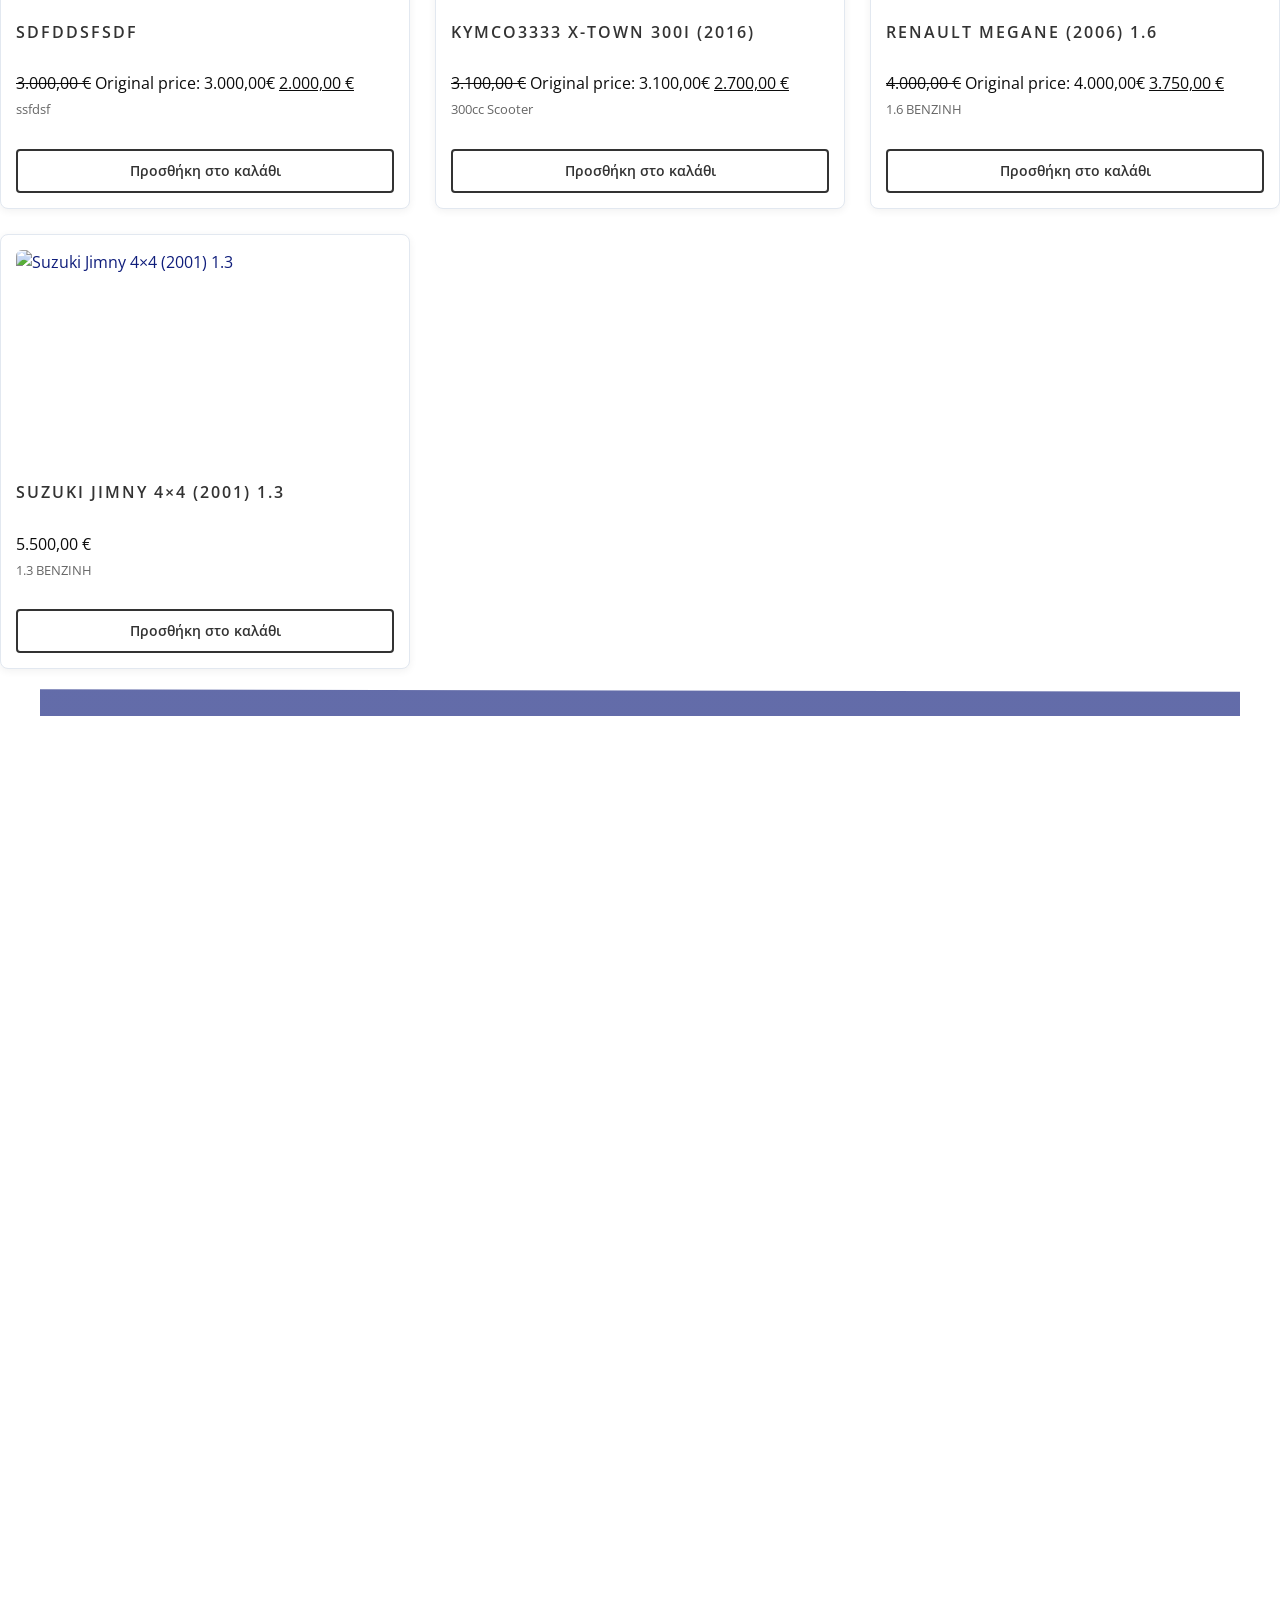
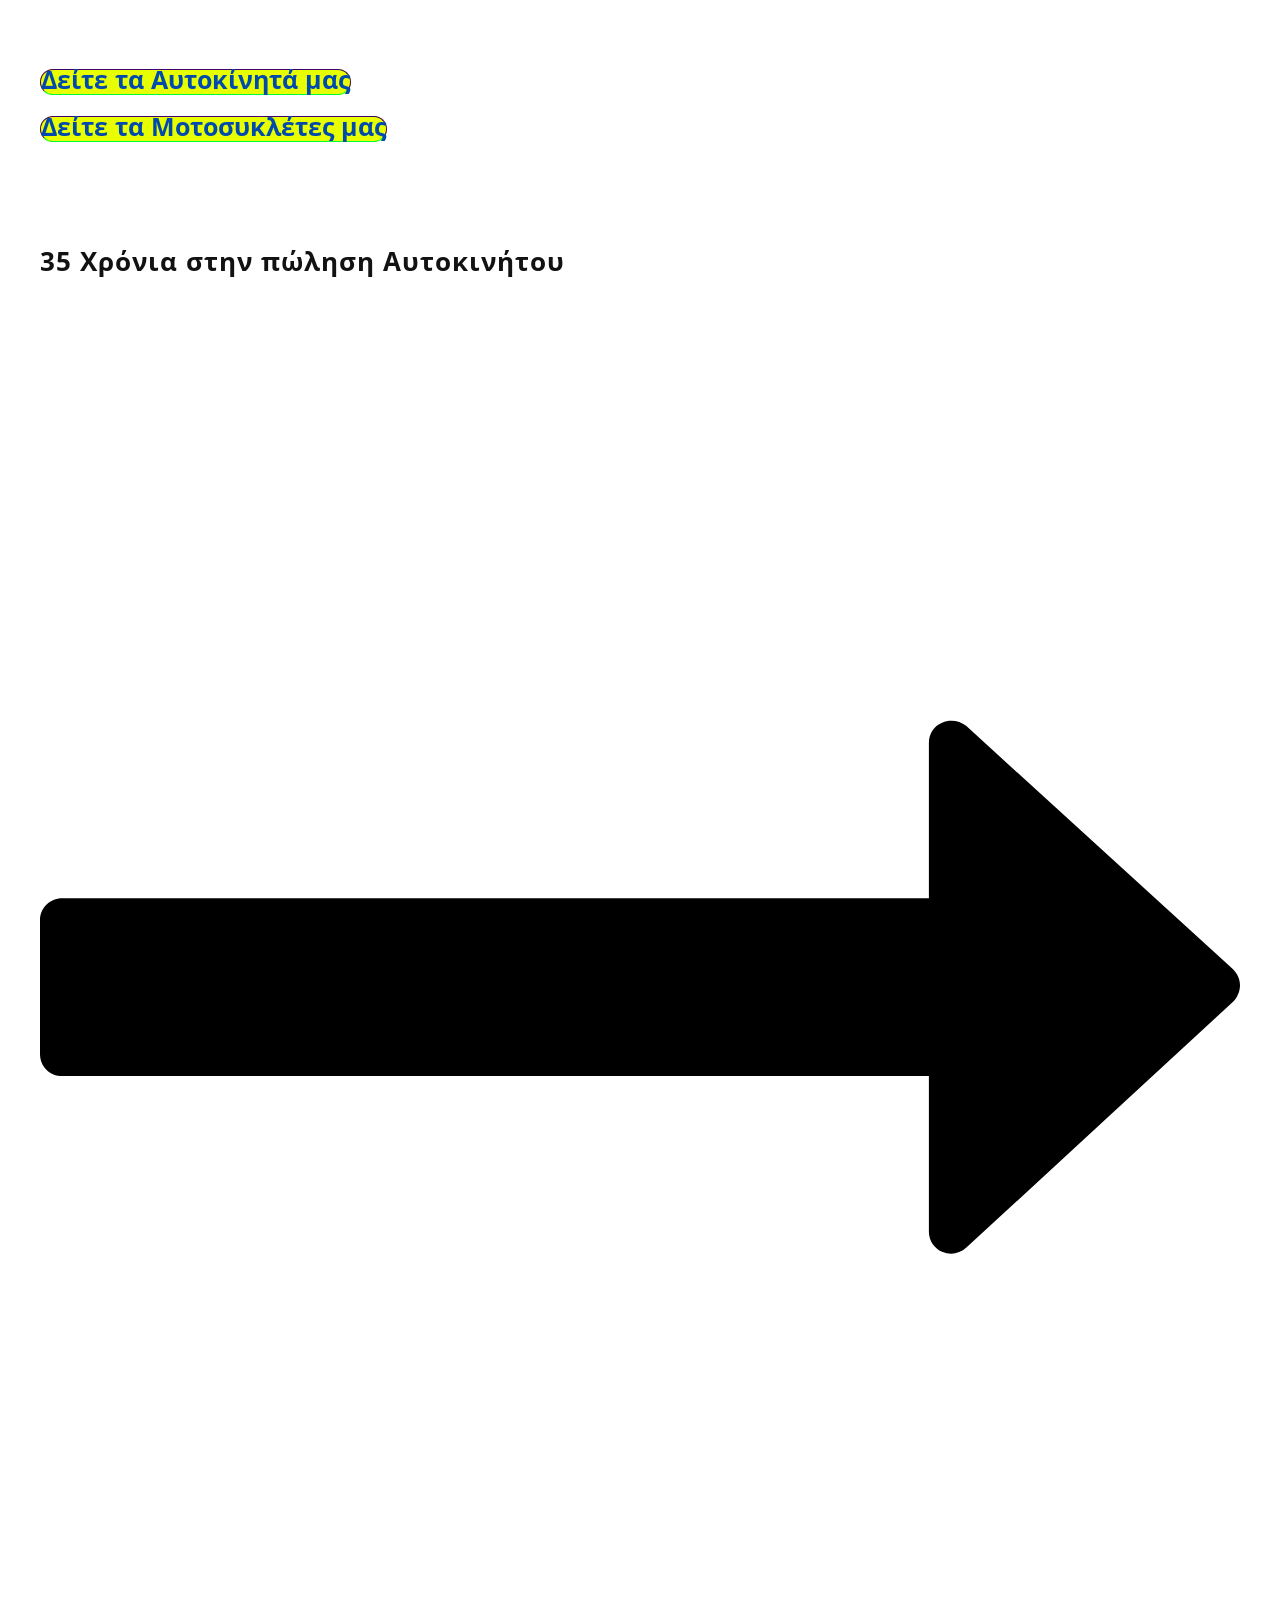
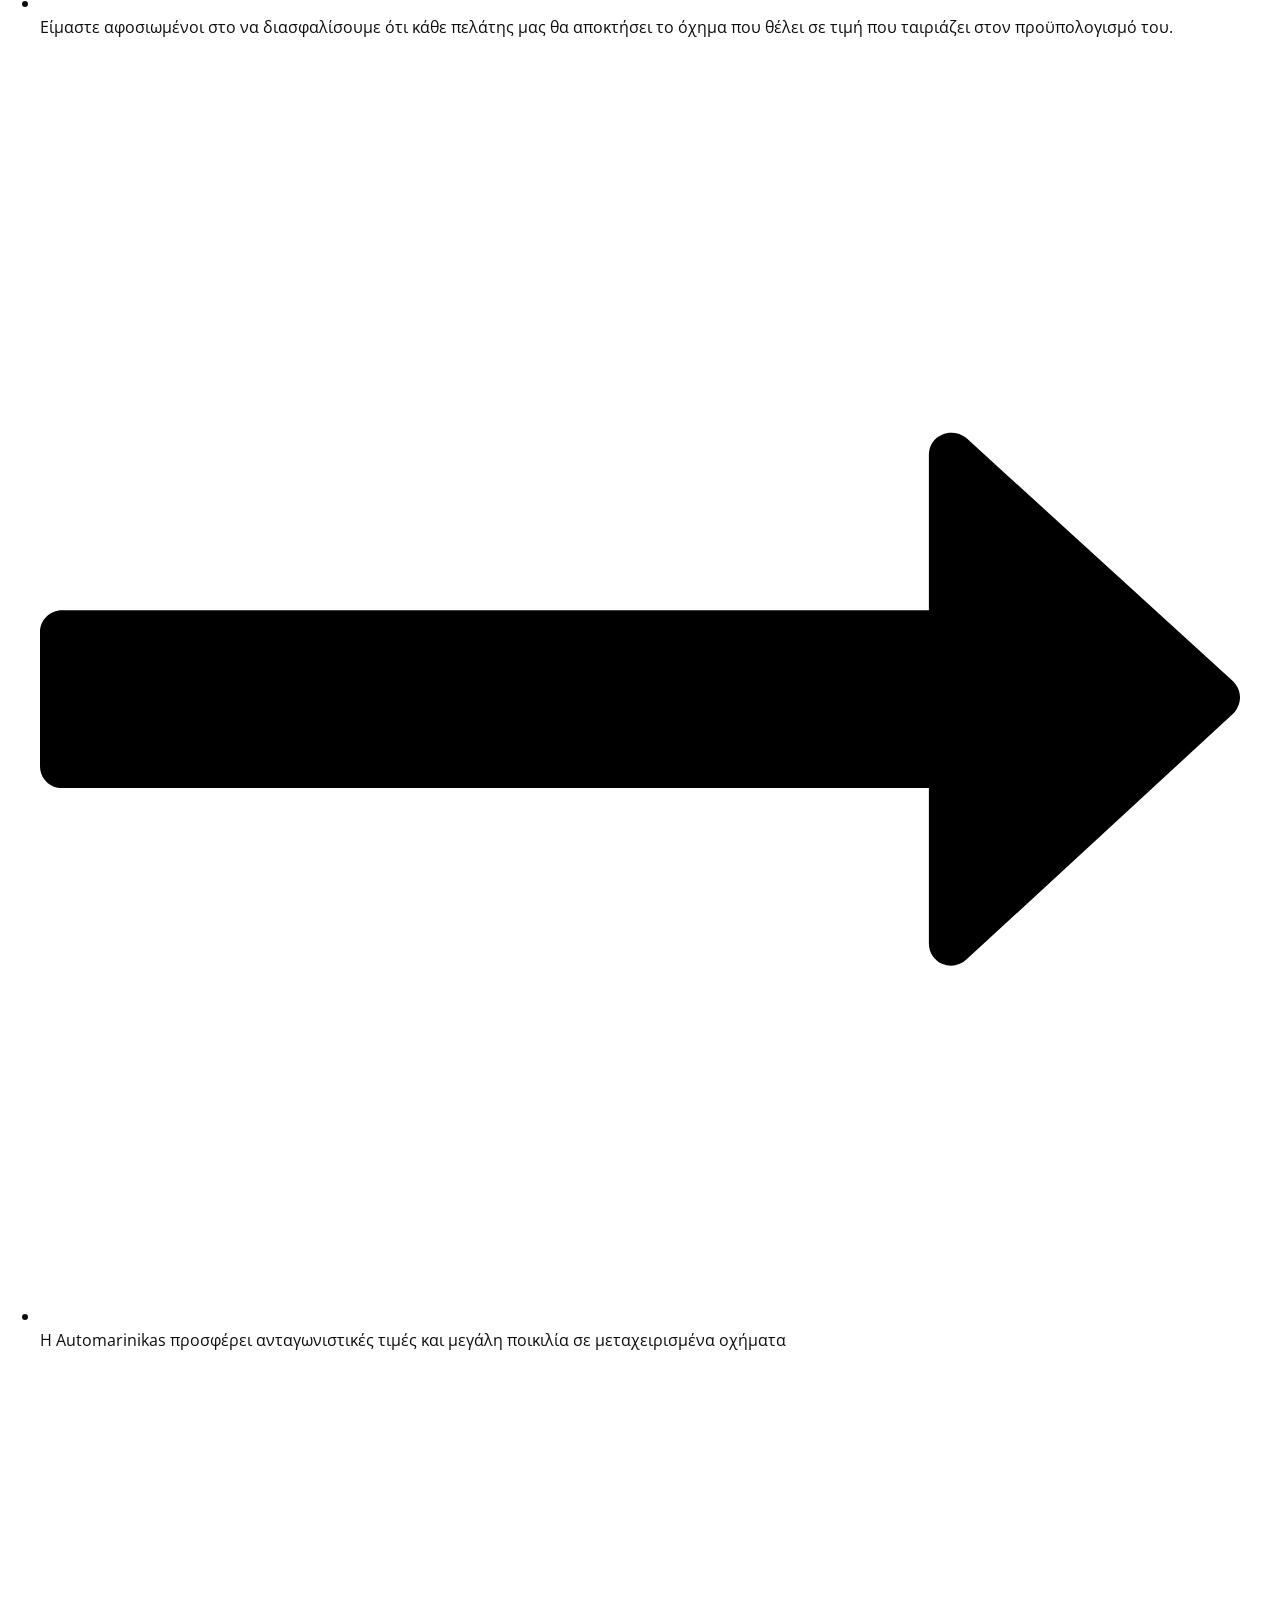
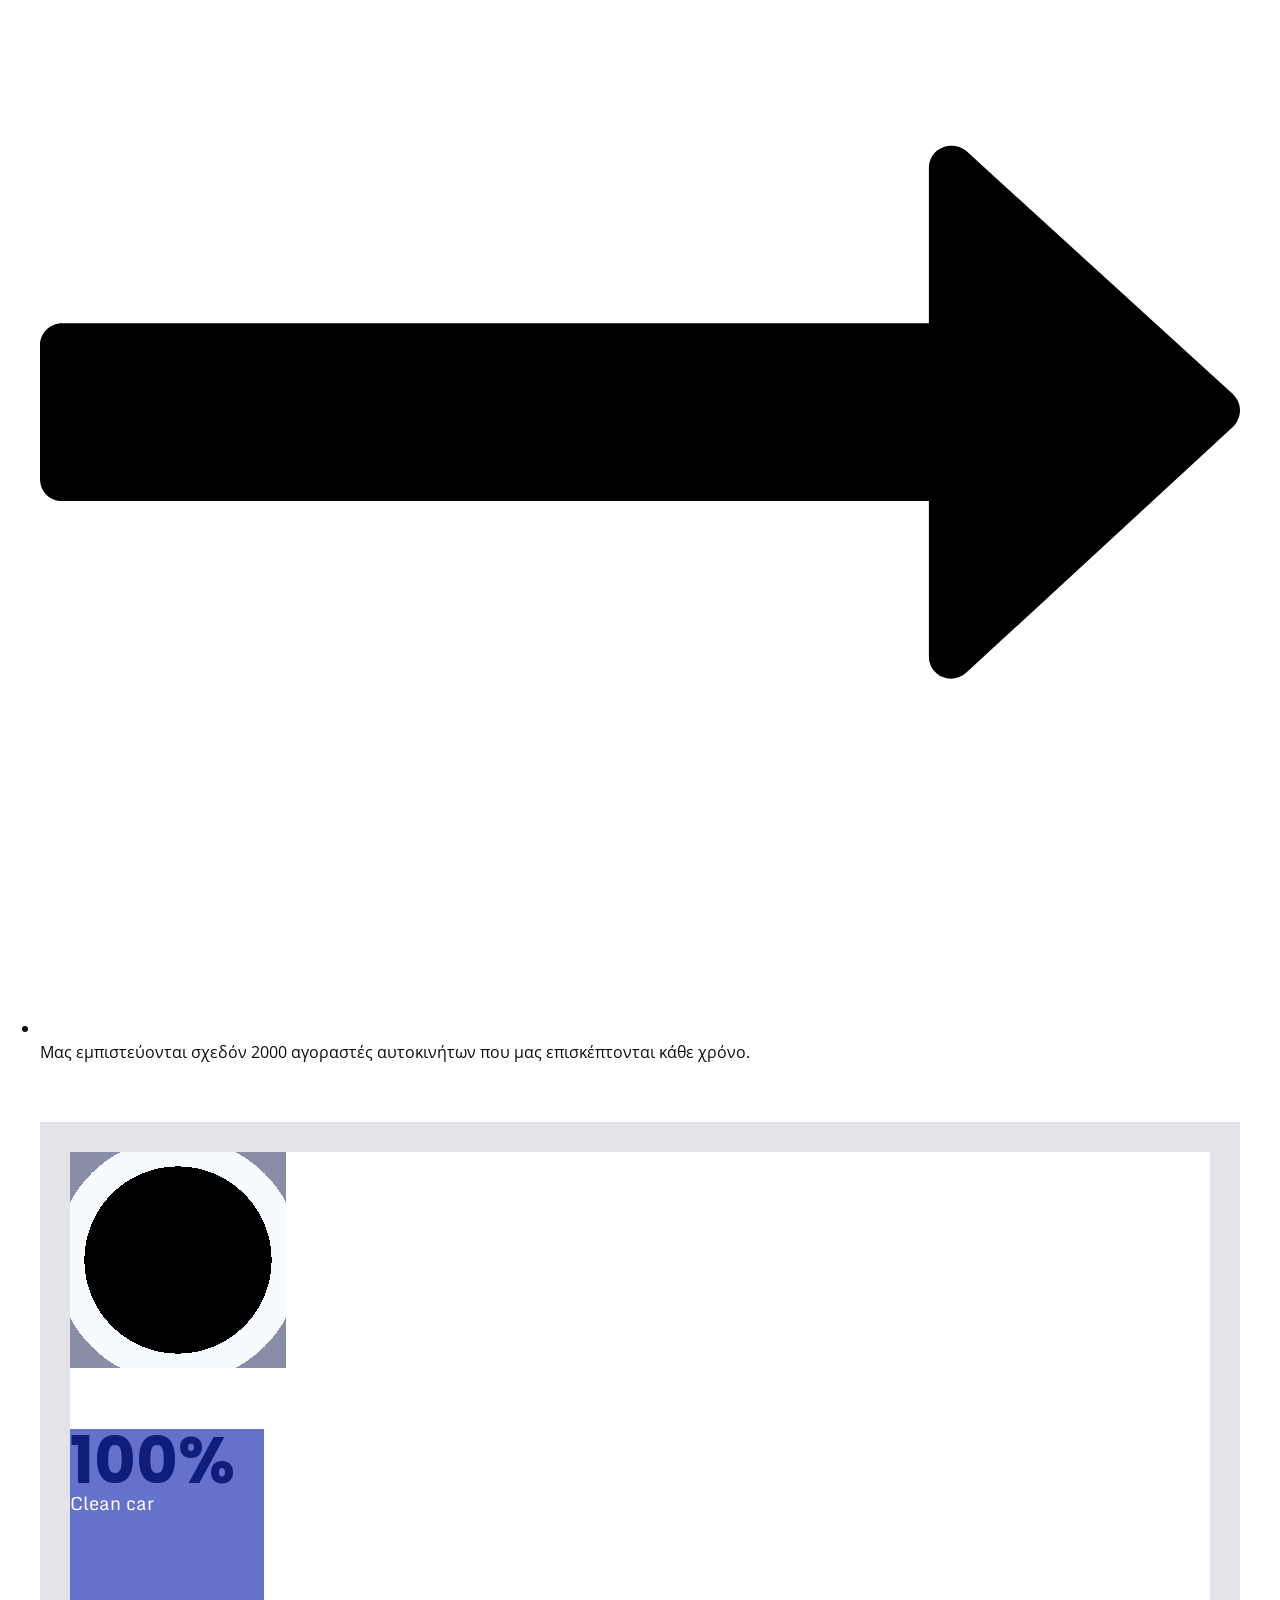
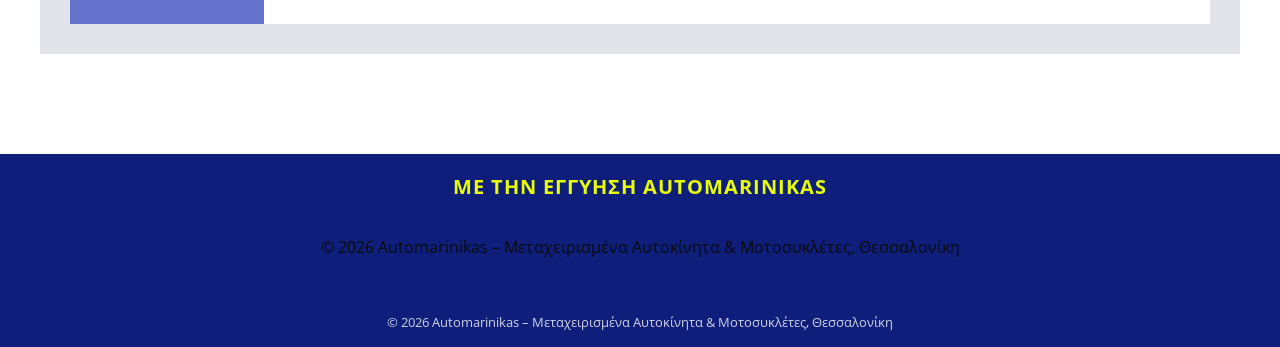
==== commit f6653b3e: "Footer: add comma before Θεσσαλονίκη" ====
--- a/index.html
+++ b/index.html
@@ -412,7 +412,7 @@
 
 <!-- FOOTER -->
 <footer class="am-footer">
-    <p>© <span class="current-year">2026</span> <a href="/" style="color:inherit;text-decoration:none;font-weight:700;">Automarinikas</a> – Μεταχειρισμένα Αυτοκίνητα & Μοτοσυκλέτες Θεσσαλονίκη</p>
+    <p>© <span class="current-year">2026</span> <a href="/" style="color:inherit;text-decoration:none;font-weight:700;">Automarinikas</a> – Μεταχειρισμένα Αυτοκίνητα & Μοτοσυκλέτες, Θεσσαλονίκη</p>
 </footer>
 </div></div><span class="tve-leads-two-step-trigger tl-2step-trigger-0"></span><span class="tve-leads-two-step-trigger tl-2step-trigger-0"></span>			</div>
 						<div class="fr-dropdown-holder tcb-style-wrap"></div>
@@ -799,7 +799,7 @@
 		<script type="text/javascript" src="wp-content/plugins/thrive-ultimatum/js/dist/no-campaign.min.js"></script>
 <!-- FOOTER -->
 <footer class="am-footer">
-    <p>© <span class="current-year">2026</span> <a href="/" style="color:inherit;text-decoration:none;font-weight:700;">Automarinikas</a> – Μεταχειρισμένα Αυτοκίνητα & Μοτοσυκλέτες Θεσσαλονίκη</p>
+    <p>© <span class="current-year">2026</span> <a href="/" style="color:inherit;text-decoration:none;font-weight:700;">Automarinikas</a> – Μεταχειρισμένα Αυτοκίνητα & Μοτοσυκλέτες, Θεσσαλονίκη</p>
 </footer>
 
 <script src="js/config.js"></script>
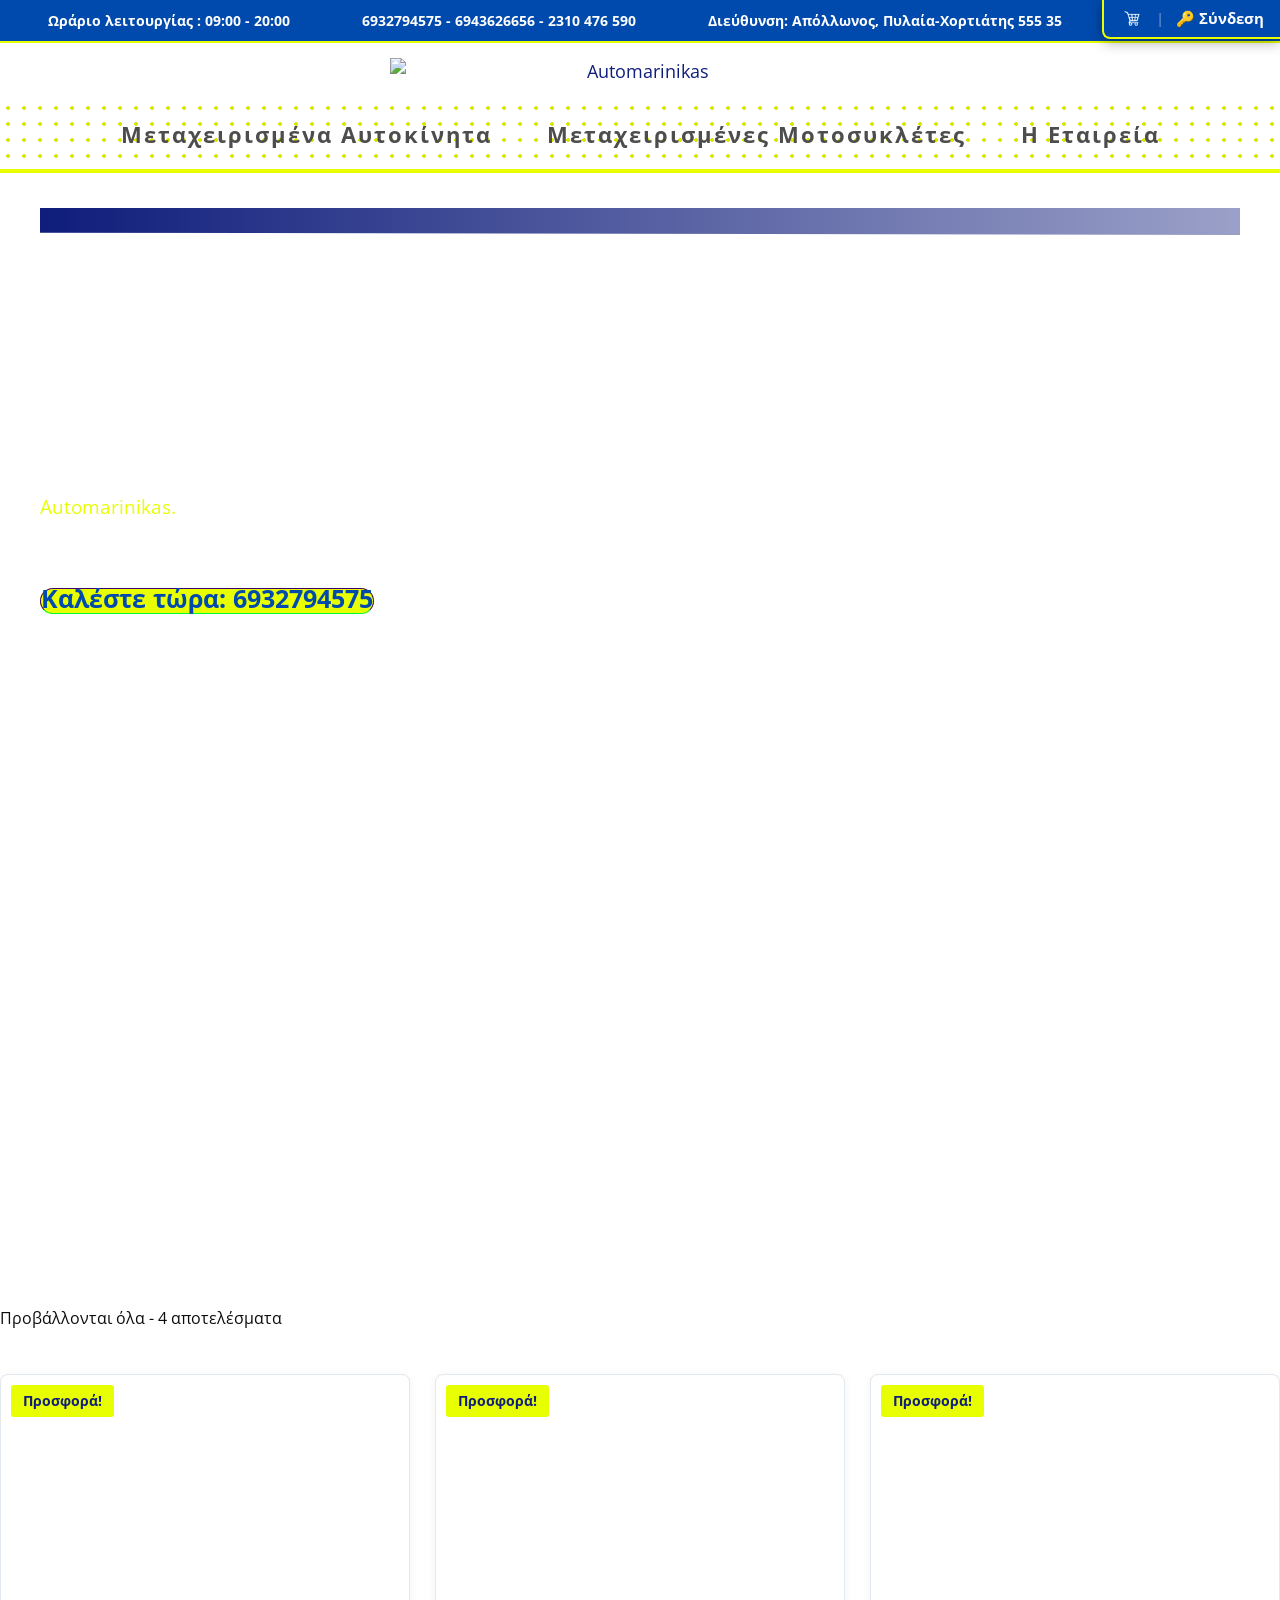
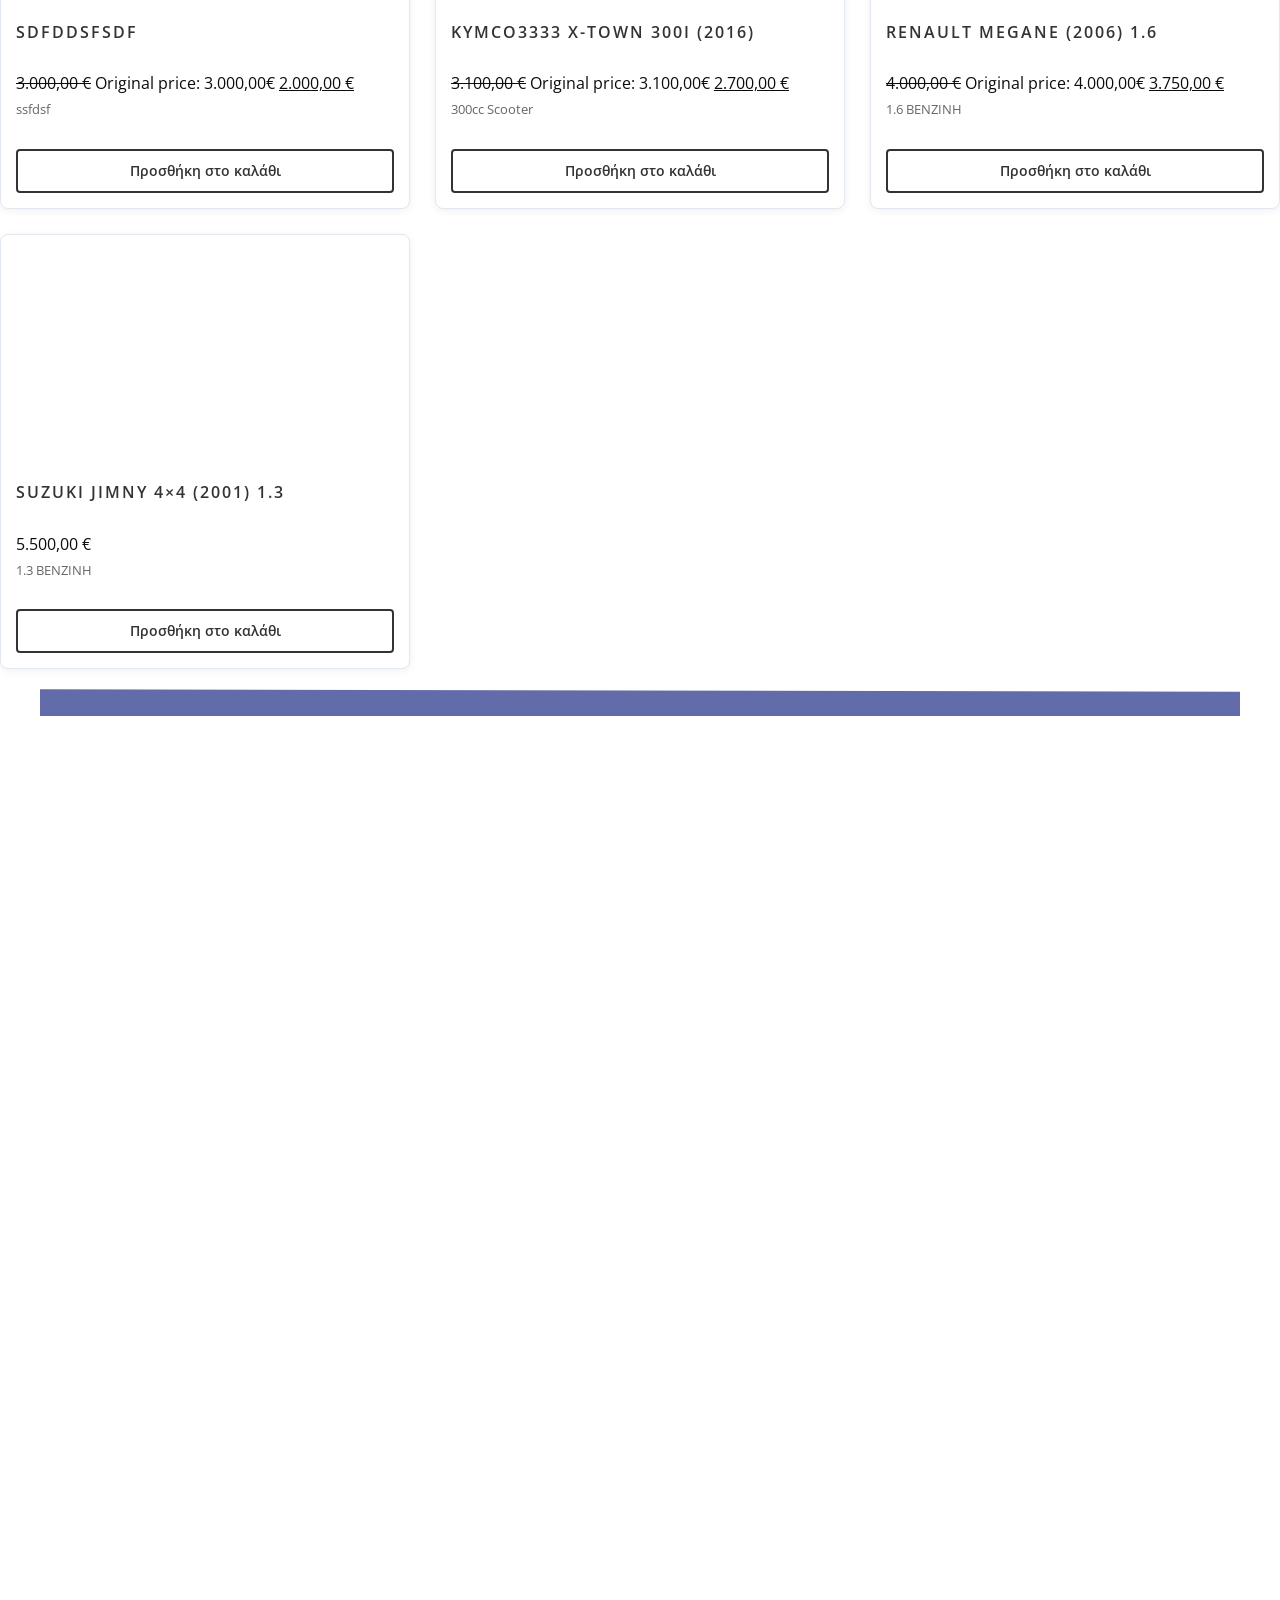
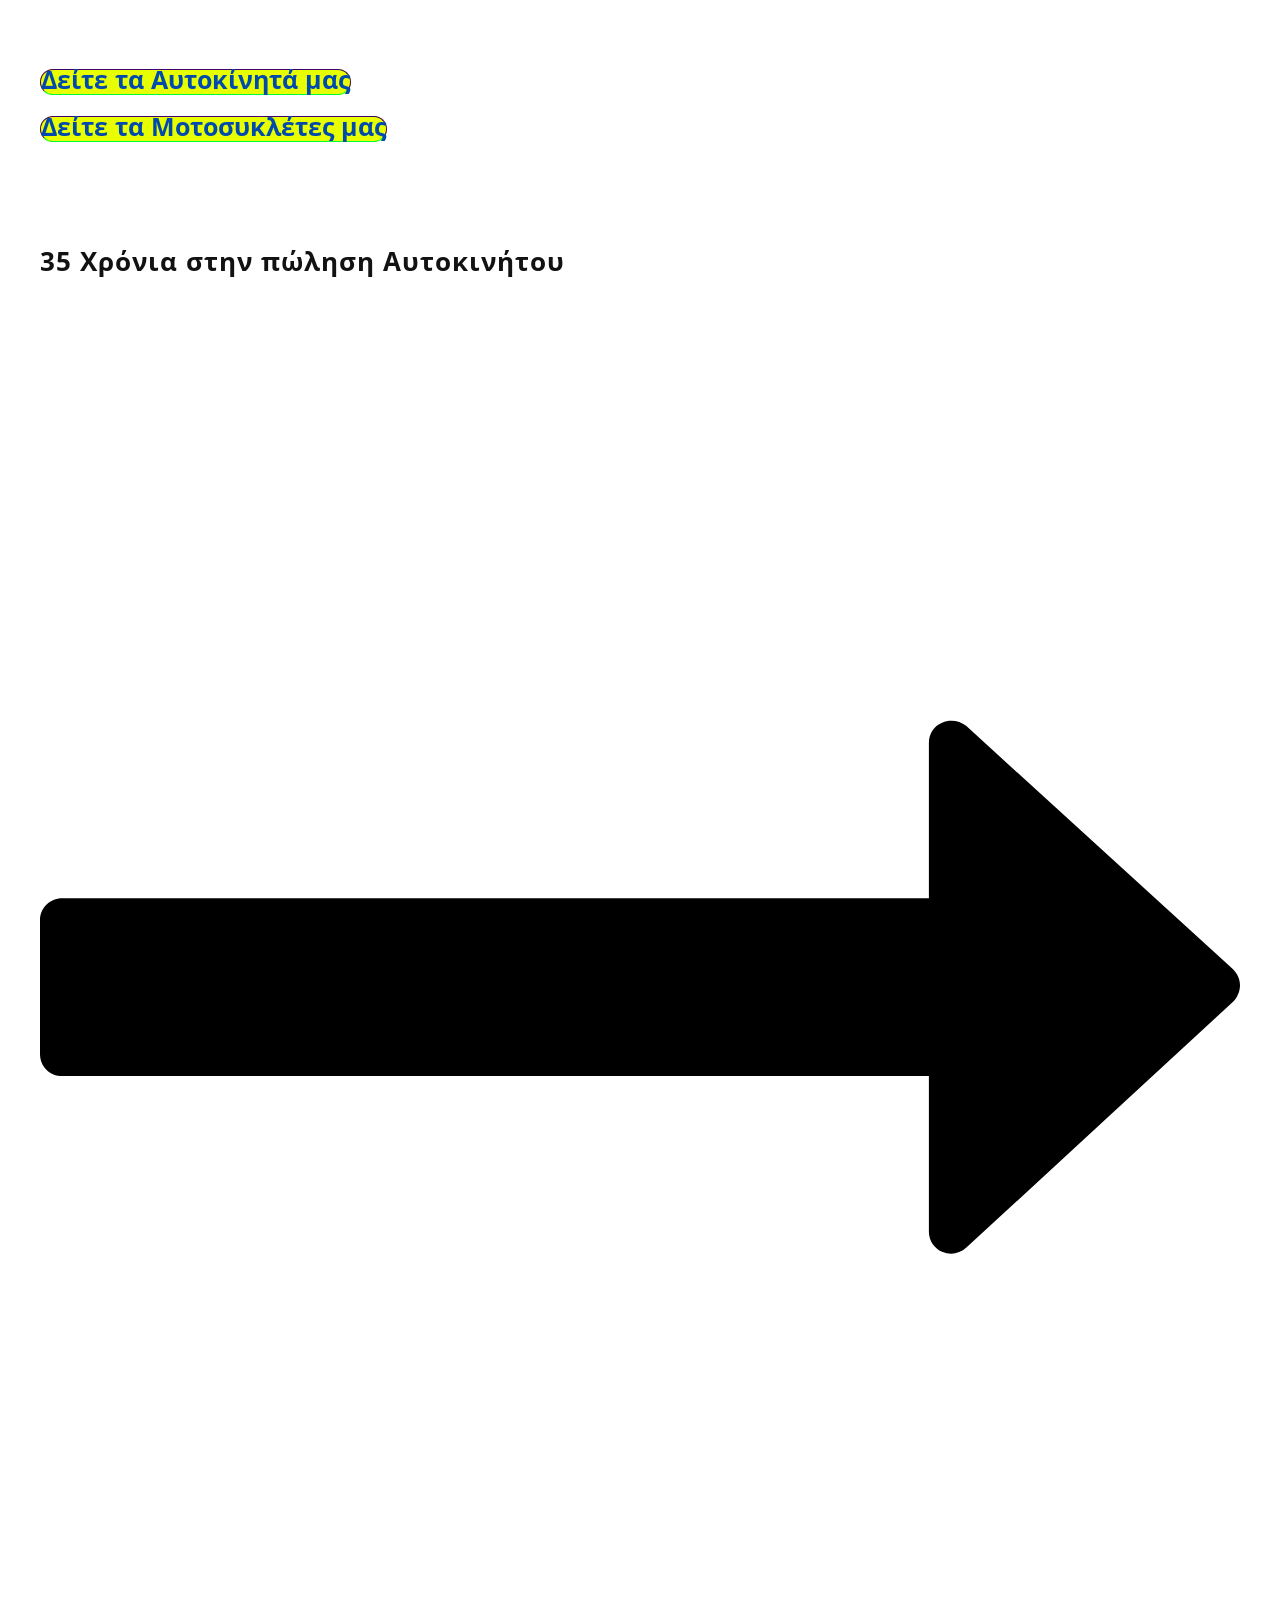
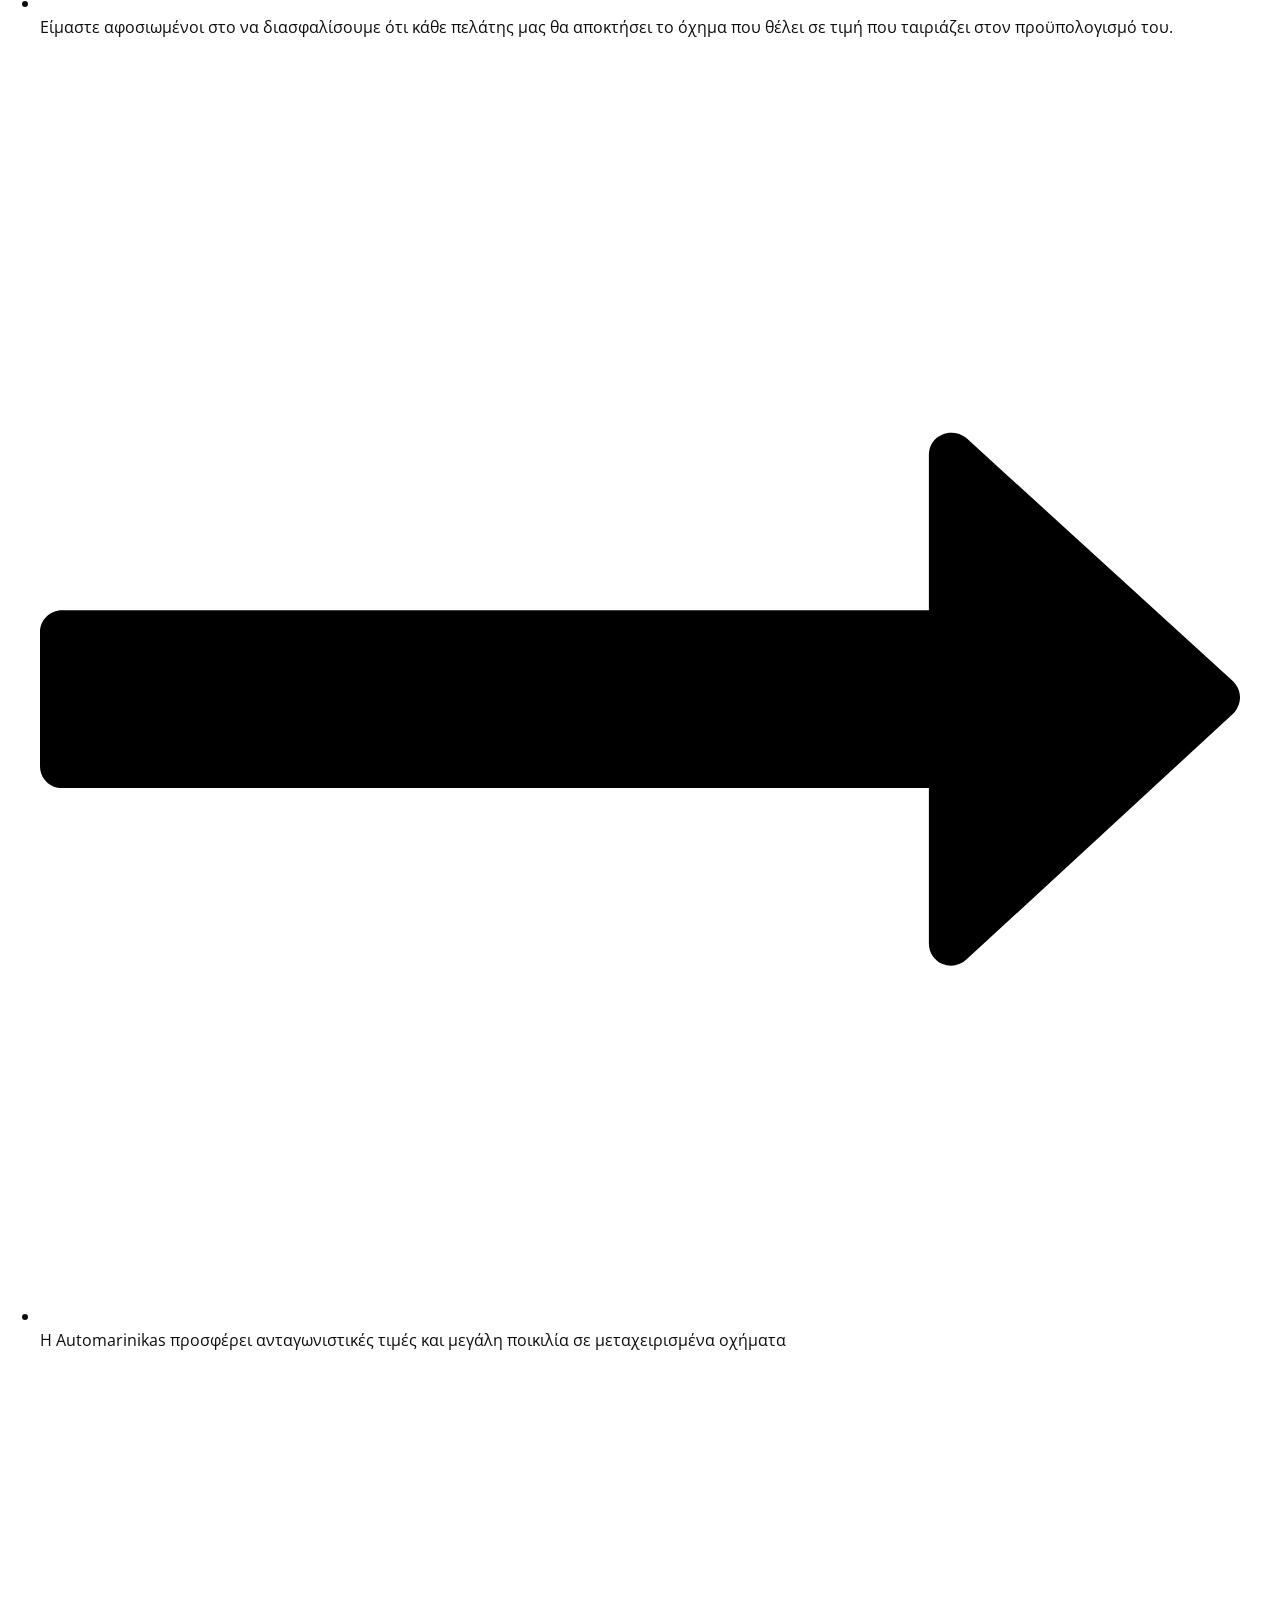
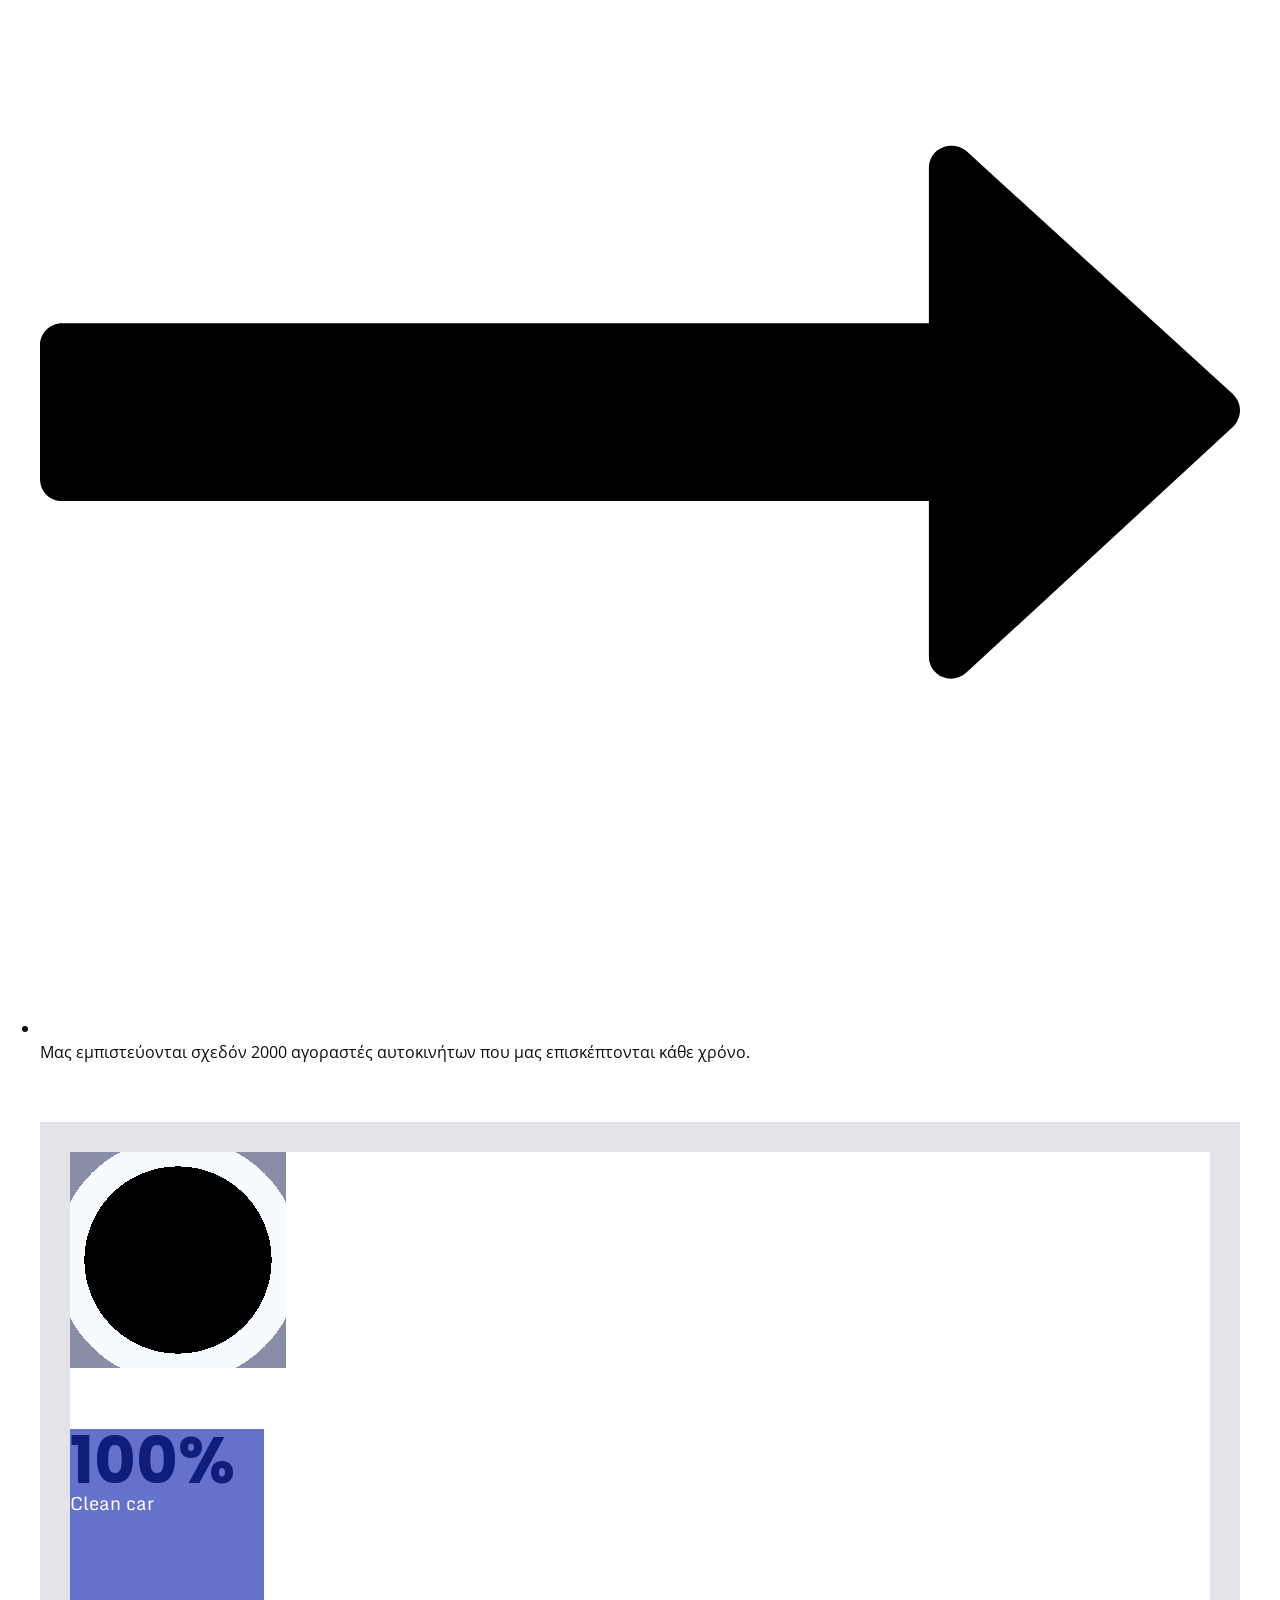
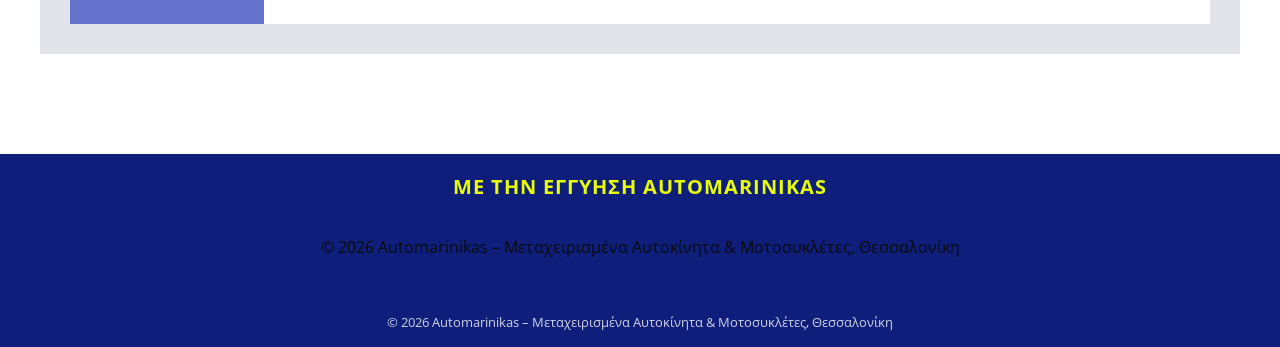
==== commit 48937af6: "Fix product images: resolve API-uploaded /uploads/ paths to server URL. Add guarantee bar to product" ====
--- a/index.html
+++ b/index.html
@@ -716,7 +716,9 @@
 	} )
 	( jQuery );
 </script>
-<script type="text/javascript">/*<![CDATA[*/var THO_Front = THO_Front || {}; THO_Front.data = {"end_of_content_id":"tho-end-content","is_single":true,"log_url":"#","active_triggers":{"viewport":"thrive_headline"},"log_engagements":[],"post_id":103,"test_id":0,"const":{"_e_click":1,"_e_scroll":2,"_e_time":3,"_impression":1,"_engagement":2}}/*]]> */</script><script type="text/javascript">var tcb_current_post_lists=JSON.parse('[]'); var tcb_post_lists=tcb_post_lists?[...tcb_post_lists,...tcb_current_post_lists]:tcb_current_post_lists;</script><script type="text/javascript" src="wp-content/plugins/thrive-headline-optimizer/frontend/js/triggers.min.js" id="tho-footer-js-js"></script>
+<script type="text/javascript">/*<![CDATA[*/var THO_Front = THO_Front || {}; THO_Front.data = {"end_of_content_id":"tho-end-content","is_single":true,"log_url":"#","active_triggers":{"viewport":"thrive_headline"},"log_engagements":[],"post_id":103,"test_id":0,"const":{"_e_click":1,"_e_scroll":2,"_e_time":3,"_impression":1,"_engagement":2}}/*]]> */</script>
+<script type="text/javascript">var tcb_current_post_lists=JSON.parse('[]'); var tcb_post_lists=tcb_post_lists?[...tcb_post_lists,...tcb_current_post_lists]:tcb_current_post_lists;</script>
+<script type="text/javascript" src="wp-content/plugins/thrive-headline-optimizer/frontend/js/triggers.min.js" id="tho-footer-js-js"></script>
 <script type="text/javascript" src="wp-content/plugins/thrive-visual-editor/editor/js/dist/modules/acf-dynamic-elements.min.js" id="tve_frontend_acf-dynamic-elements-js"></script>
 <script type="text/javascript" src="wp-content/plugins/thrive-visual-editor/editor/js/dist/modules/audio.min.js" id="tve_frontend_audio-js"></script>
 <script type="text/javascript" src="wp-content/plugins/thrive-visual-editor/editor/js/dist/carousel-libs.min.js" id="carousel-libs-js"></script>
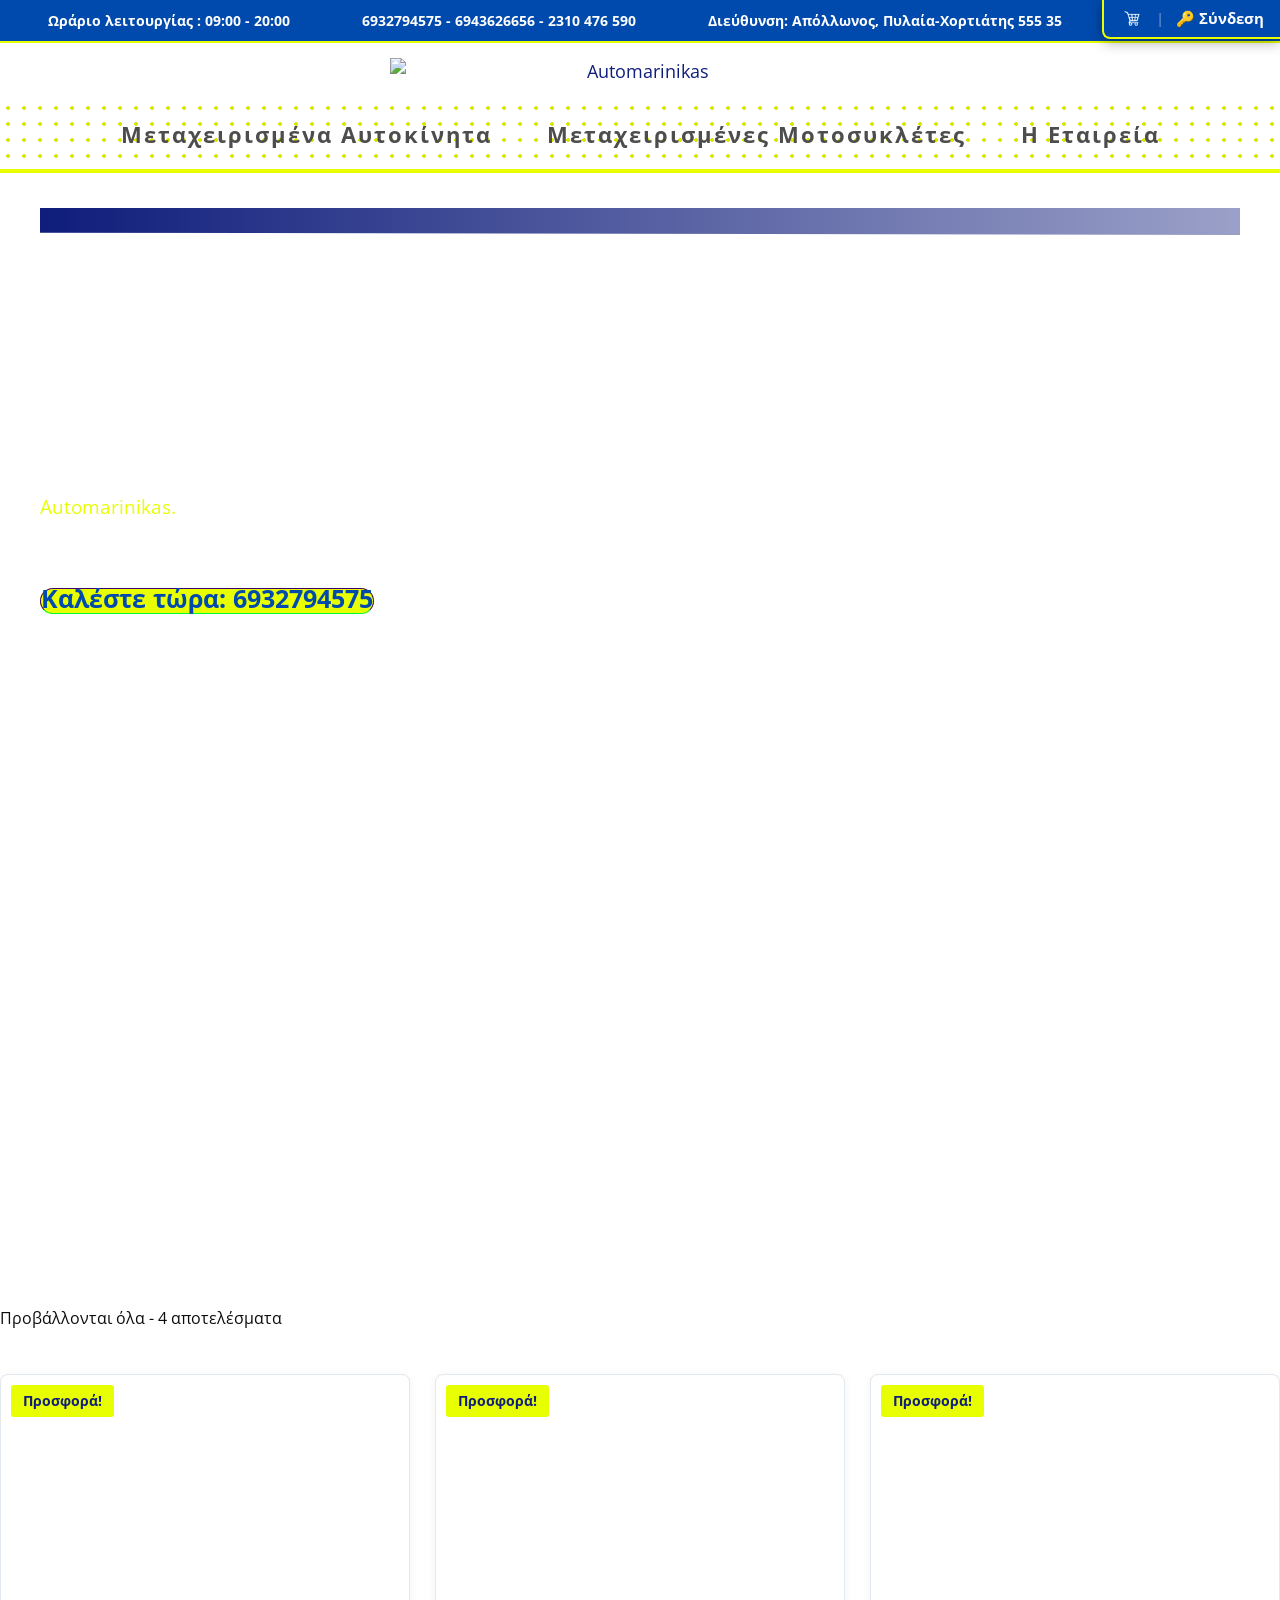
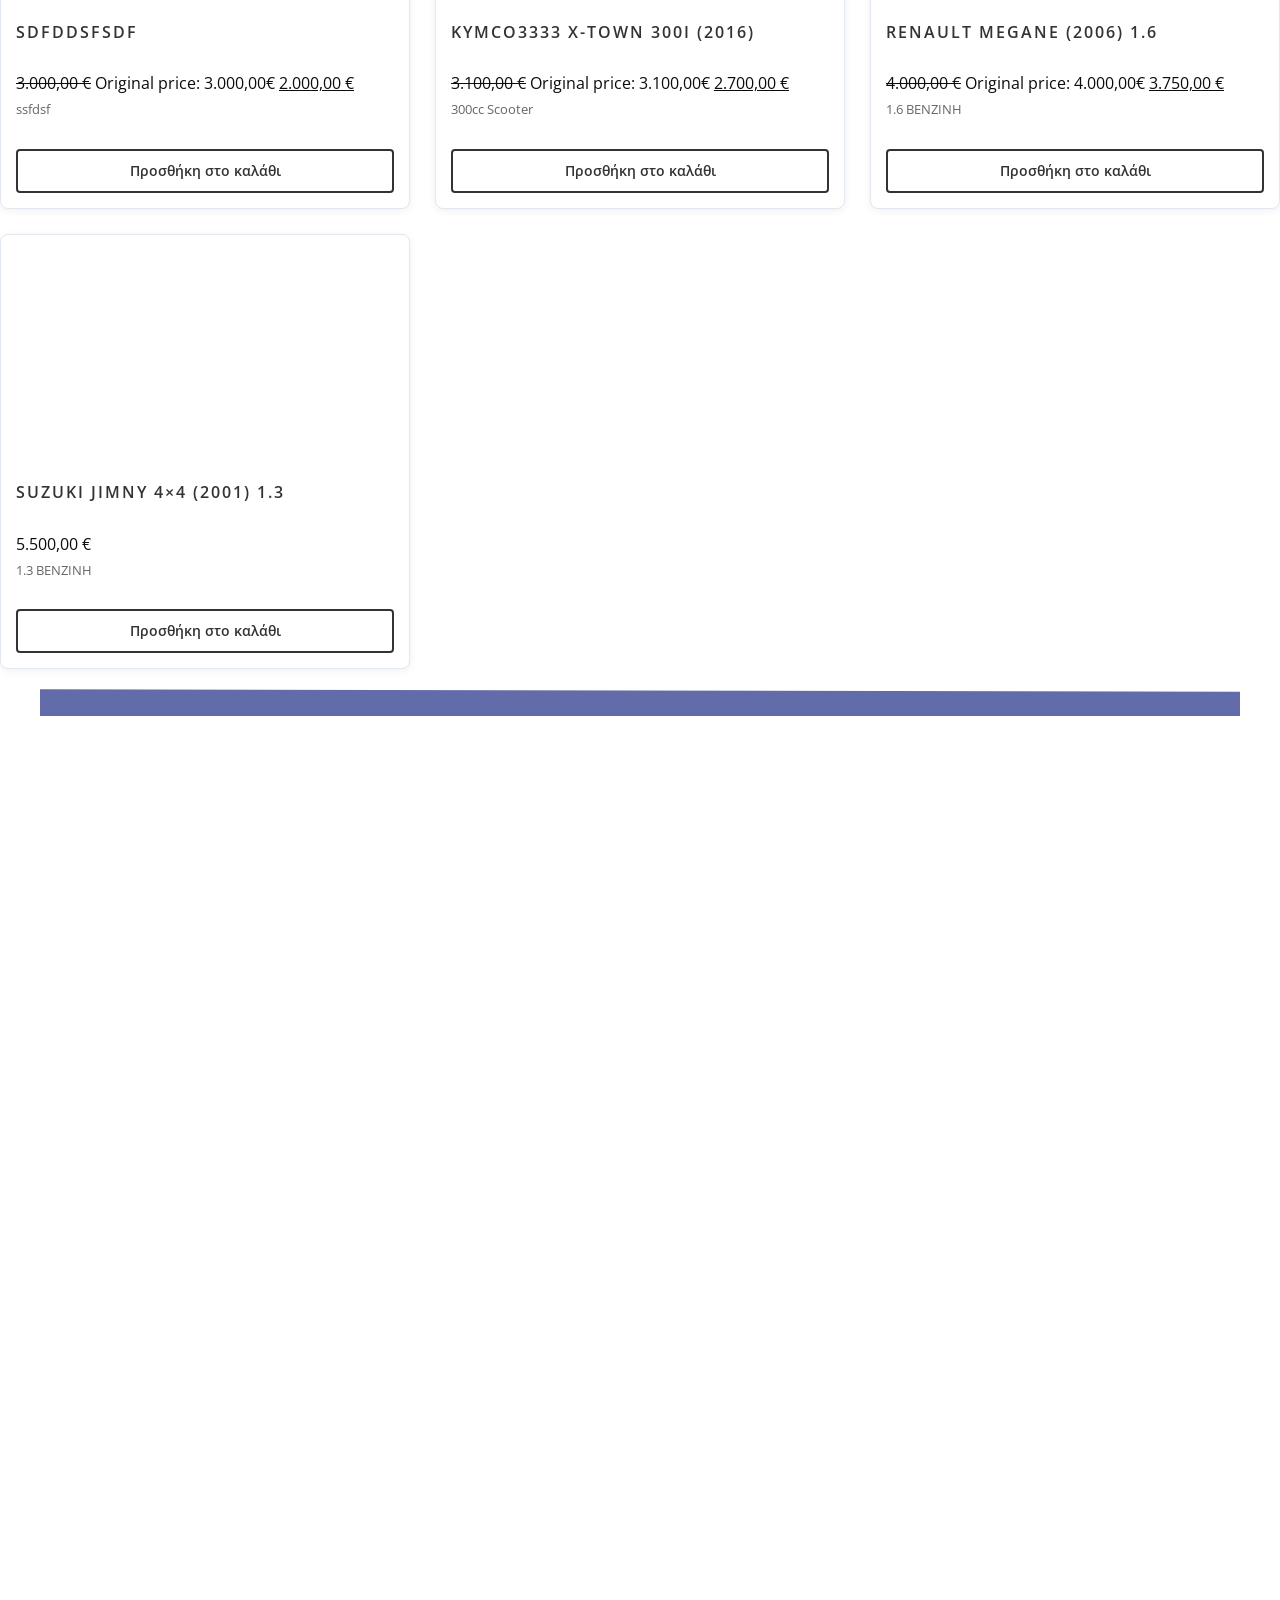
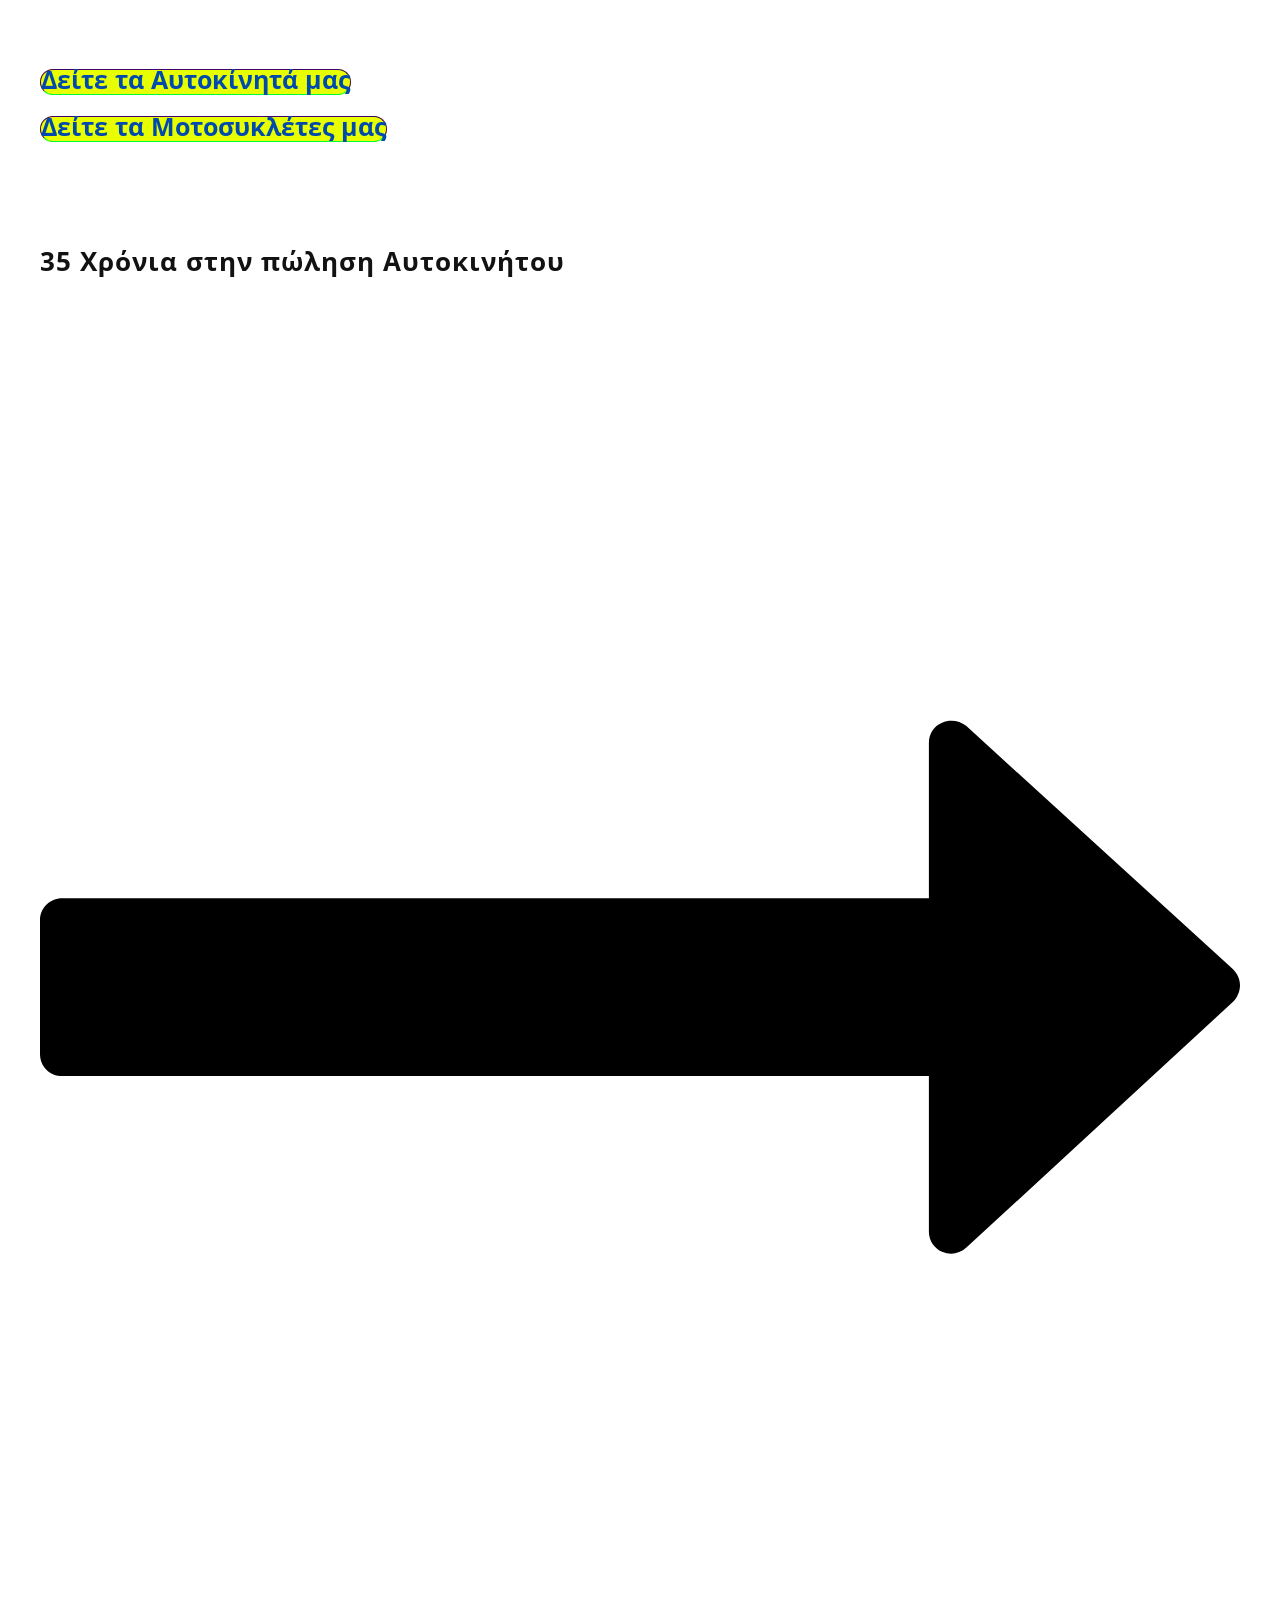
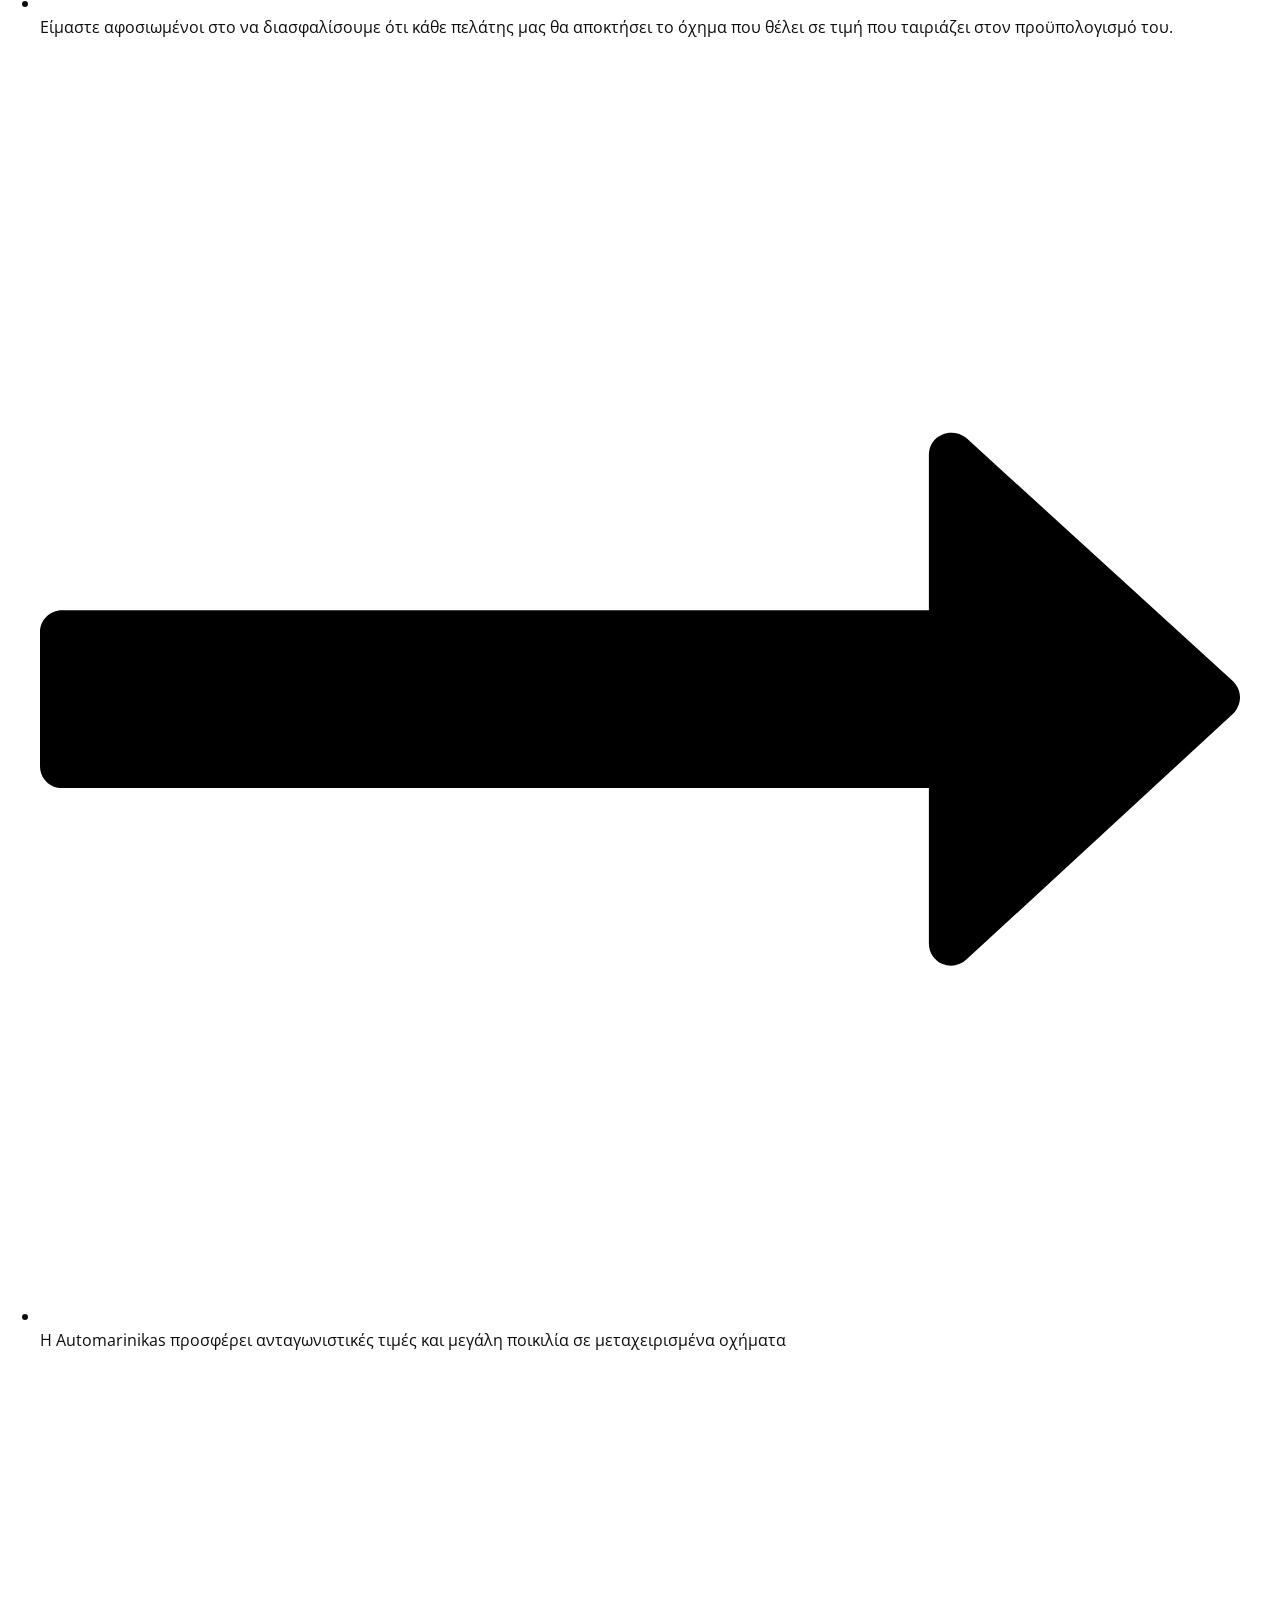
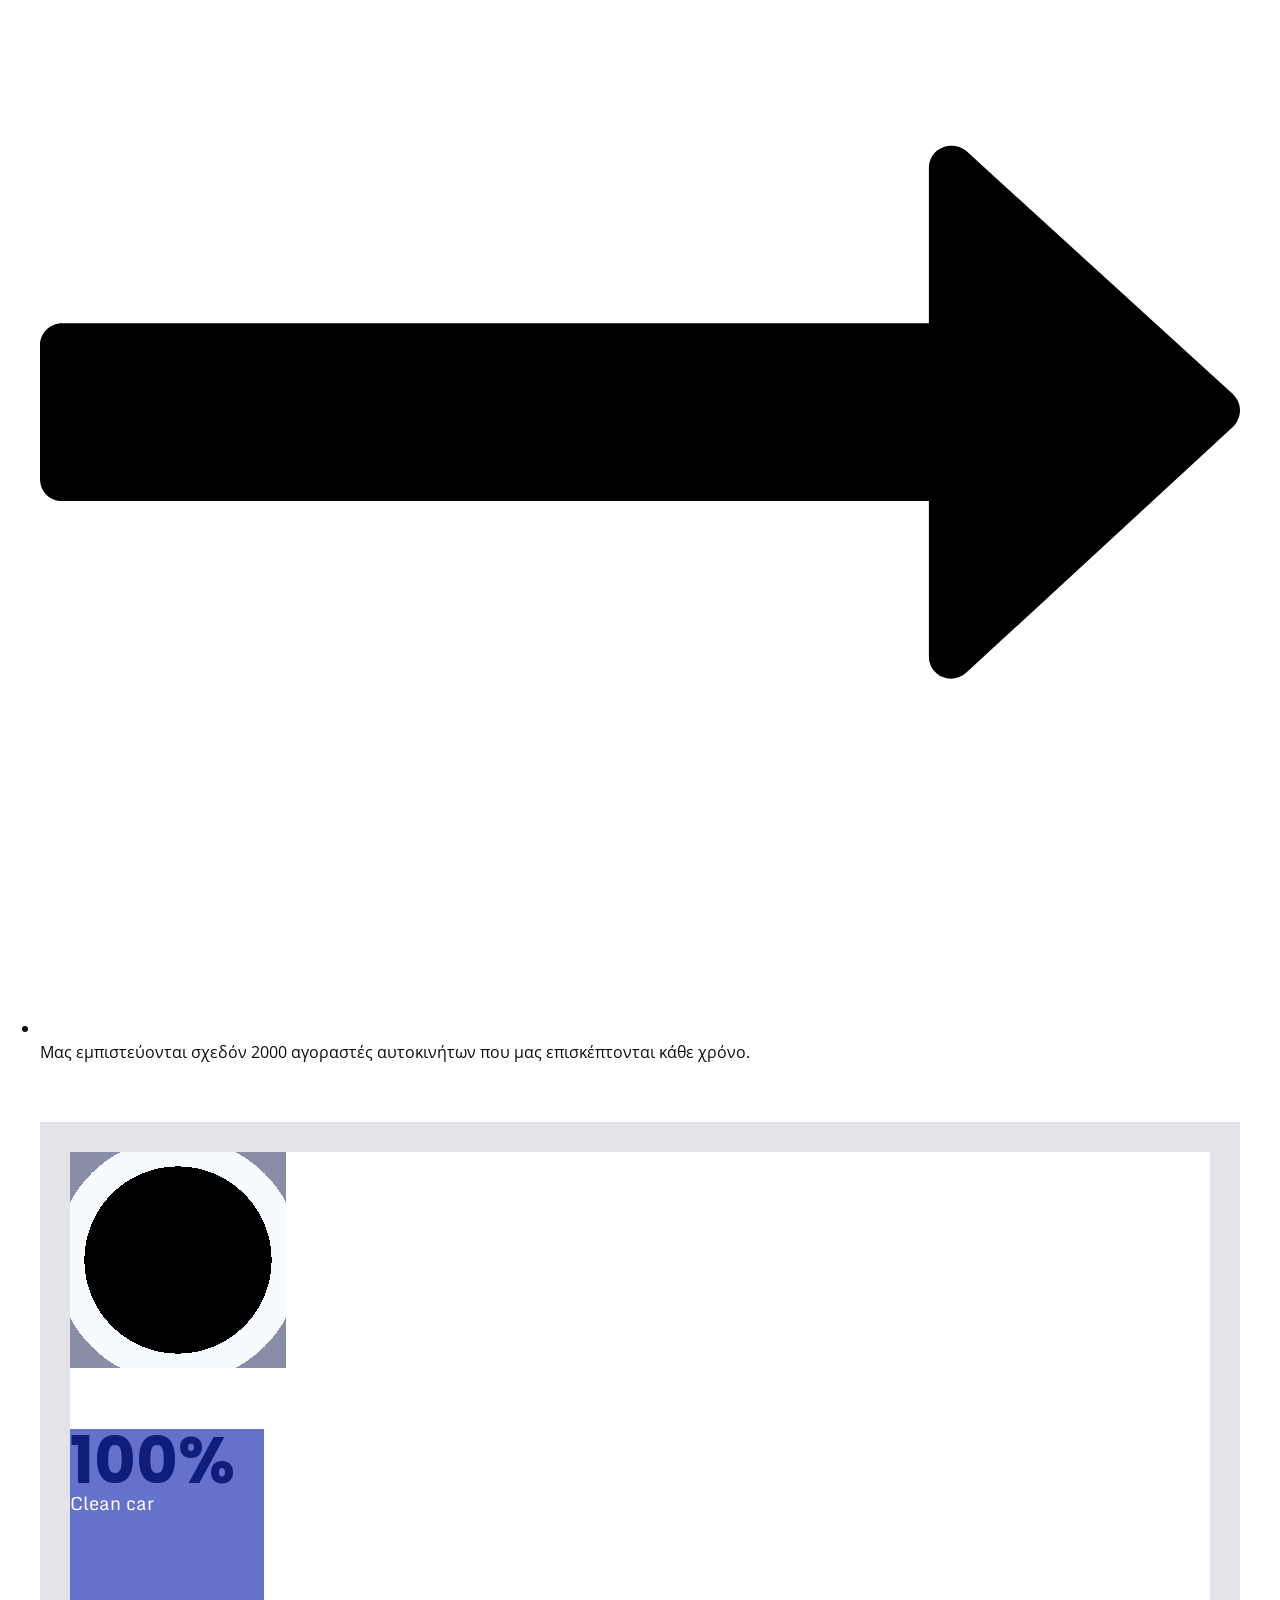
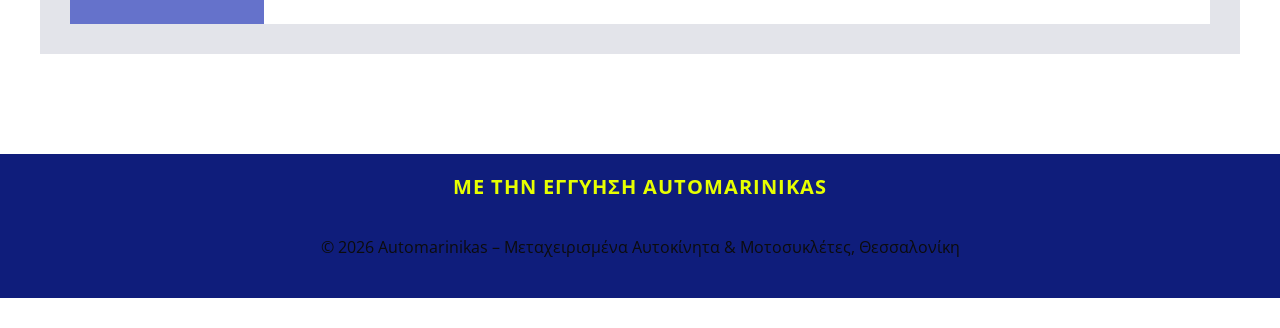
==== commit d796c3a1: "Fix index footer: remove duplicate footer that was showing twice" ====
--- a/index.html
+++ b/index.html
@@ -799,11 +799,6 @@
 /* ]]> */
 </script>
 		<script type="text/javascript" src="wp-content/plugins/thrive-ultimatum/js/dist/no-campaign.min.js"></script>
-<!-- FOOTER -->
-<footer class="am-footer">
-    <p>© <span class="current-year">2026</span> <a href="/" style="color:inherit;text-decoration:none;font-weight:700;">Automarinikas</a> – Μεταχειρισμένα Αυτοκίνητα & Μοτοσυκλέτες, Θεσσαλονίκη</p>
-</footer>
-
 <script src="js/config.js"></script>
 <script src="js/user-nav.js"></script>
 <script src="js/shop.js"></script>
